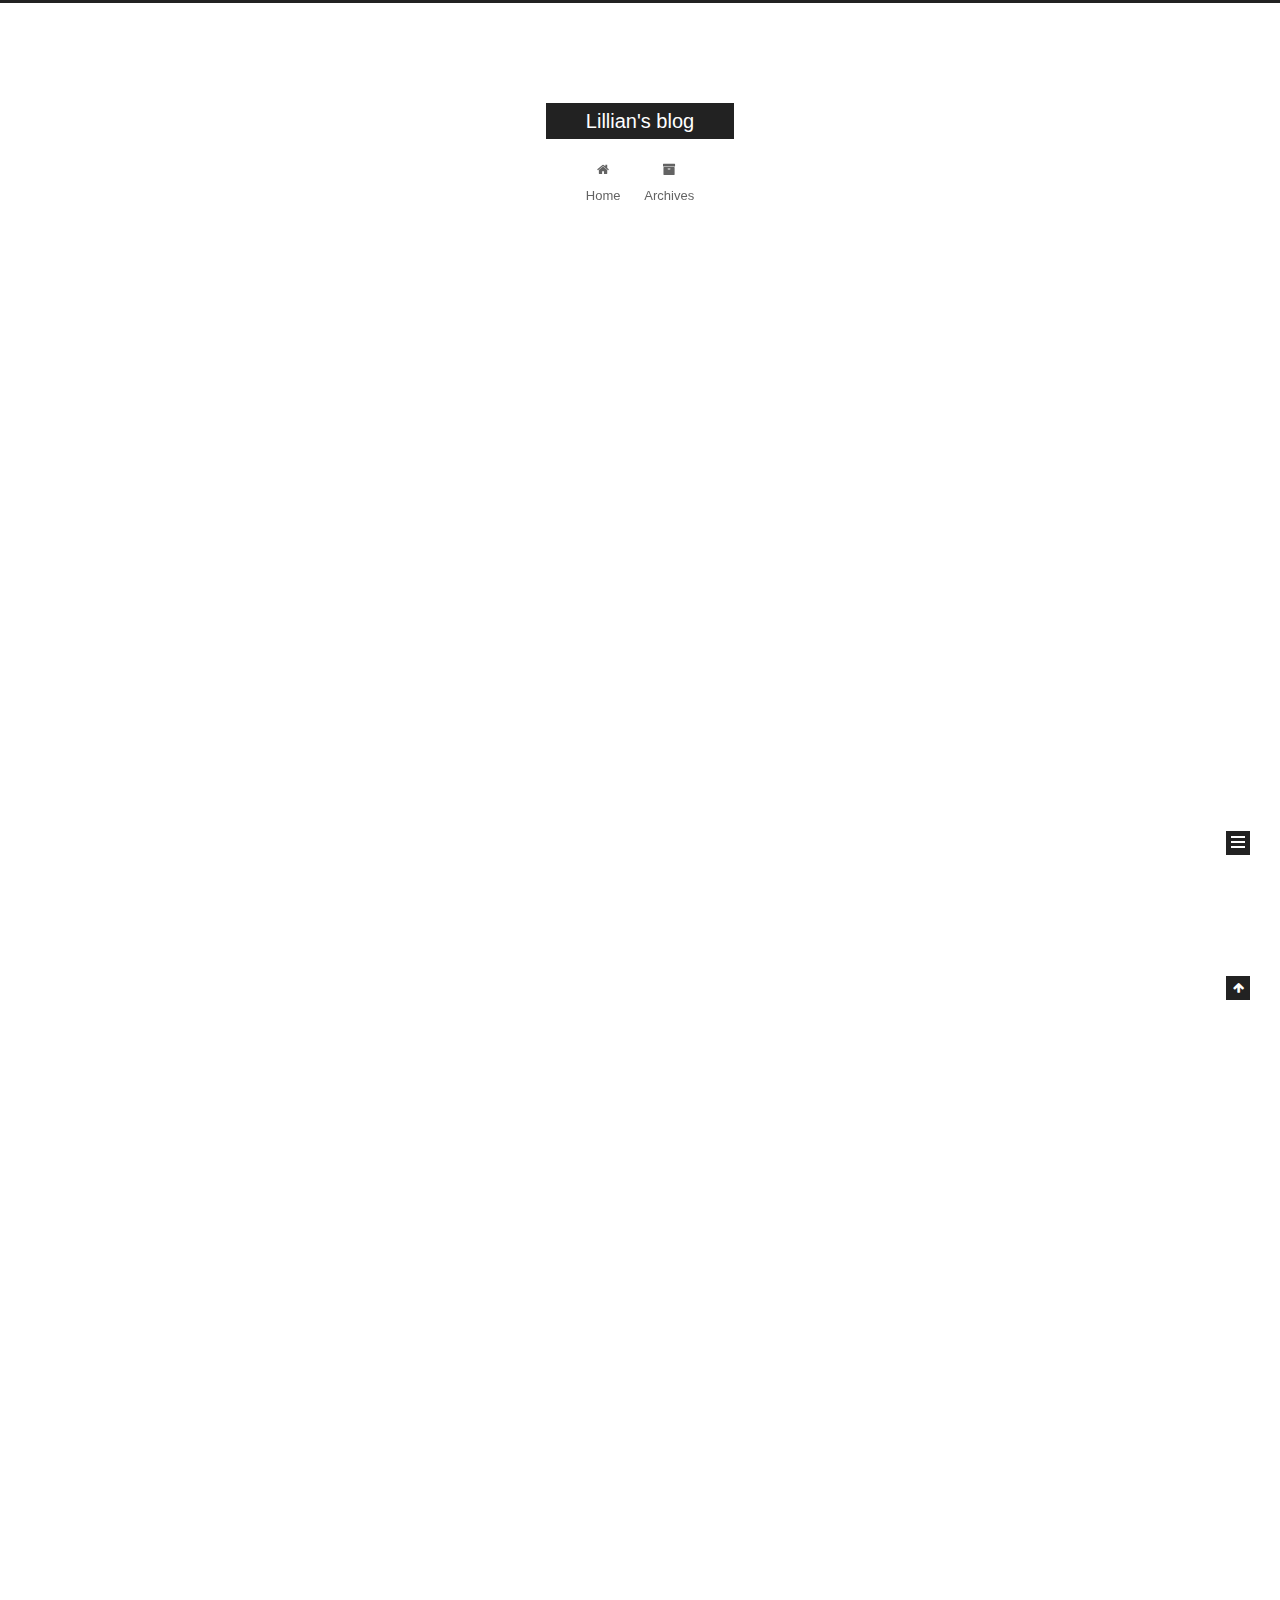
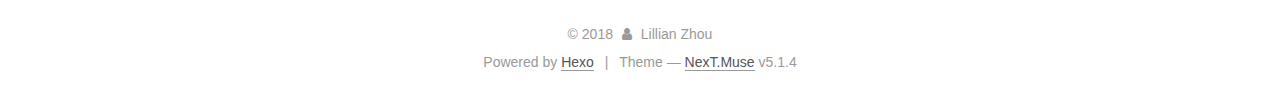
==== index.html @ 086c961f "Site updated: 2018-12-11 21:23:40" ====
<!DOCTYPE html>



  


<html class="theme-next muse use-motion" lang="">
<head>
  <meta charset="UTF-8"/>
<meta http-equiv="X-UA-Compatible" content="IE=edge" />
<meta name="viewport" content="width=device-width, initial-scale=1, maximum-scale=1"/>
<meta name="theme-color" content="#222">









<meta http-equiv="Cache-Control" content="no-transform" />
<meta http-equiv="Cache-Control" content="no-siteapp" />
















  
  
  <link href="/lib/fancybox/source/jquery.fancybox.css?v=2.1.5" rel="stylesheet" type="text/css" />







<link href="/lib/font-awesome/css/font-awesome.min.css?v=4.6.2" rel="stylesheet" type="text/css" />

<link href="/css/main.css?v=5.1.4" rel="stylesheet" type="text/css" />


  <link rel="apple-touch-icon" sizes="180x180" href="/images/apple-touch-icon-next.png?v=5.1.4">


  <link rel="icon" type="image/png" sizes="32x32" href="/images/favicon-32x32-next.png?v=5.1.4">


  <link rel="icon" type="image/png" sizes="16x16" href="/images/favicon-16x16-next.png?v=5.1.4">


  <link rel="mask-icon" href="/images/logo.svg?v=5.1.4" color="#222">





  <meta name="keywords" content="Hexo, NexT" />










<meta property="og:type" content="website">
<meta property="og:title" content="Lillian&#39;s blog">
<meta property="og:url" content="http://yoursite.com/index.html">
<meta property="og:site_name" content="Lillian&#39;s blog">
<meta property="og:locale" content="default">
<meta name="twitter:card" content="summary">
<meta name="twitter:title" content="Lillian&#39;s blog">



<script type="text/javascript" id="hexo.configurations">
  var NexT = window.NexT || {};
  var CONFIG = {
    root: '/',
    scheme: 'Muse',
    version: '5.1.4',
    sidebar: {"position":"left","display":"post","offset":12,"b2t":false,"scrollpercent":false,"onmobile":false},
    fancybox: true,
    tabs: true,
    motion: {"enable":true,"async":false,"transition":{"post_block":"fadeIn","post_header":"slideDownIn","post_body":"slideDownIn","coll_header":"slideLeftIn","sidebar":"slideUpIn"}},
    duoshuo: {
      userId: '0',
      author: 'Author'
    },
    algolia: {
      applicationID: '',
      apiKey: '',
      indexName: '',
      hits: {"per_page":10},
      labels: {"input_placeholder":"Search for Posts","hits_empty":"We didn't find any results for the search: ${query}","hits_stats":"${hits} results found in ${time} ms"}
    }
  };
</script>



  <link rel="canonical" href="http://yoursite.com/"/>





  <title>Lillian's blog</title>
  








</head>

<body itemscope itemtype="http://schema.org/WebPage" lang="default">

  
  
    
  

  <div class="container sidebar-position-left 
  page-home">
    <div class="headband"></div>

    <header id="header" class="header" itemscope itemtype="http://schema.org/WPHeader">
      <div class="header-inner"><div class="site-brand-wrapper">
  <div class="site-meta ">
    

    <div class="custom-logo-site-title">
      <a href="/"  class="brand" rel="start">
        <span class="logo-line-before"><i></i></span>
        <span class="site-title">Lillian's blog</span>
        <span class="logo-line-after"><i></i></span>
      </a>
    </div>
      
        <p class="site-subtitle"></p>
      
  </div>

  <div class="site-nav-toggle">
    <button>
      <span class="btn-bar"></span>
      <span class="btn-bar"></span>
      <span class="btn-bar"></span>
    </button>
  </div>
</div>

<nav class="site-nav">
  

  
    <ul id="menu" class="menu">
      
        
        <li class="menu-item menu-item-home">
          <a href="/" rel="section">
            
              <i class="menu-item-icon fa fa-fw fa-home"></i> <br />
            
            Home
          </a>
        </li>
      
        
        <li class="menu-item menu-item-archives">
          <a href="/archives/" rel="section">
            
              <i class="menu-item-icon fa fa-fw fa-archive"></i> <br />
            
            Archives
          </a>
        </li>
      

      
    </ul>
  

  
</nav>



 </div>
    </header>

    <main id="main" class="main">
      <div class="main-inner">
        <div class="content-wrap">
          <div id="content" class="content">
            
  <section id="posts" class="posts-expand">
    
      

  

  
  
  

  <article class="post post-type-normal" itemscope itemtype="http://schema.org/Article">
  
  
  
  <div class="post-block">
    <link itemprop="mainEntityOfPage" href="http://yoursite.com/2018/12/11/selenium automated tests_ pytest+allure/">

    <span hidden itemprop="author" itemscope itemtype="http://schema.org/Person">
      <meta itemprop="name" content="Lillian Zhou">
      <meta itemprop="description" content="">
      <meta itemprop="image" content="/images/avatar.gif">
    </span>

    <span hidden itemprop="publisher" itemscope itemtype="http://schema.org/Organization">
      <meta itemprop="name" content="Lillian's blog">
    </span>

    
      <header class="post-header">

        
        
          <h1 class="post-title" itemprop="name headline">
                
                <a class="post-title-link" href="/2018/12/11/selenium automated tests_ pytest+allure/" itemprop="url">Build Selenium Tests with Pytest and allure</a></h1>
        

        <div class="post-meta">
          <span class="post-time">
            
              <span class="post-meta-item-icon">
                <i class="fa fa-calendar-o"></i>
              </span>
              
                <span class="post-meta-item-text">Posted on</span>
              
              <time title="Post created" itemprop="dateCreated datePublished" datetime="2018-12-11T21:10:12+08:00">
                2018-12-11
              </time>
            

            

            
          </span>

          

          
            
          

          
          

          

          

          

        </div>
      </header>
    

    
    
    
    <div class="post-body" itemprop="articleBody">

      
      

      
        
          
            <h4 id="我的日常工作"><a href="#我的日常工作" class="headerlink" title="我的日常工作"></a>我的日常工作</h4><p>我所工作的组是一个QA组，负责测试我们整个开发组所研发的所有工具的测试。在我们的日常的工作中主要负责的内容是：</p>
<ul>
<li>Regular QA on projects:手动测试新功能，跟踪Issue</li>
<li>API tests: 测试项目的一些接口，由于我所参与的项目大多是Rest API, 所以我们会用到Postman,SoapUI等工具进行 API的automation测试。</li>
<li>UI automation tests: 当项目已经有稳定的UI时，我们就会考虑开发UI的自动化测试脚本来进行regression 测试以适应软件的快速迭代。</li>
</ul>
<p>今天我想来分享一些我做UI automation测试的点。在我们组我们都是用selenium框架进行UI自动化测试，之前别的项目采用的是Java+TestNG+ExtentReport，如果我沿用这一套框架的话，那么我可能只需要复制其中很多模块就可以快速的构建这个测试脚本用于新的项目。但是当时我并没有这么做，主要的原因是：</p>
<ul>
<li>我习惯于用Python来开发自动化脚本，而且我之前有用python开发自动化测试脚本的经验。</li>
<li>如果我用Java的那一套框架，那么很有可能我对里面的细节并没有很好的理解，而且我的大部分时间都会花在学习Java的语法上。</li>
<li>我找到了一套可以和Java媲美的用Python来实现的一套框架，那就是：Pytest+Allure</li>
</ul>
<p>基于上面的这些考虑，我勇敢的向我的老板表达了我的想法。在和老板聊之前，我觉得老板有一定概率是会拒绝的，因为即使我可以用python来实现我的目标，但是这套框架对于我们组来说毕竟是新的，没有人用过，就代表着我需要花一定的学习时间来完成。在很多公司这些额外的学习时间往往是不被允许的。幸运的是，我的老板Anne Marie, 一如既往的支持了我的想法，她很鼓励我用我喜欢的方式来完成工作项目。于是我的第一步就顺利的通过了。接下来我就来详细的分享我的实现方法。</p>
<h4 id="Pytest-a-mature-full-featured-Python-testing-tool"><a href="#Pytest-a-mature-full-featured-Python-testing-tool" class="headerlink" title="Pytest:a mature full-featured Python testing tool"></a>Pytest:a mature full-featured Python testing tool</h4><p>由于我用python的unittest框架开发过一个测试脚本，所以一开始我是打算用unittest的框架。但是在查找资料的过程中发现很多人会用pytest，抱着试一试的态度我也开始用了起了pytest。但是刚开始我还是没有完全摆脱unittest的思维，沿用了里面的setUp/tearDown方法，中间并没有发现pytest的优点，一度差点要放弃。就在我阅读文档的过程中，我发现了pytest支持Parameterizing tests,但是用unittest的框架不能用这个功能。所以最后我觉得重新写我的测试脚本，彻底放弃unittest的思维。于是这个时候我发现pytest简直太好用了。</p>
<h5 id="why-pytest"><a href="#why-pytest" class="headerlink" title="why pytest"></a>why pytest</h5><ul>
<li>Comprehensive online and PDF documents and comes with many tests examples： 当你开始学习的时候，你会发现有非常详细的文档可以查阅，而且有非常多的实例，这一点对于一个初学者来说简直不要太好。</li>
<li>Powerful fixtures: 对我来说，fixtures是一个挺抽象的词的，但是大致可以理解为是一个function的意思。文档中对fixture的定义是“The purpose of test fixtures is to provide a fixed baseline upon which tests can reliably and repeatedly execute. pytest fixtures offer dramatic improvements over the classic xUnit style of setup/teardown functions”，所以可以简单的认为fixture是一些需要反复执行，而且可以试想setup/teardown发法的一类function。（后面我会详细说一下fixture）</li>
<li>Helpful assertion message:pytest 可以用python的 assert来检查测试结果</li>
<li>More than 500 plugins: allure-pytest-2.5.4 , pytest-xdist , pytest-ordering 这三个是我在测试中用到的插件，他们分别帮我实现产生allure报告，同时启动多个浏览器跑测试，给testcase的执行顺序排序。</li>
</ul>
<h5 id="Powserful-fixtures"><a href="#Powserful-fixtures" class="headerlink" title="Powserful fixtures"></a>Powserful fixtures</h5><ul>
<li><p>fixtures as function arguments: 调用一个fixture只需要把fixture的作为参数名放到测试函数中。如</p>
<figure class="highlight python"><table><tr><td class="gutter"><pre><span class="line">1</span><br><span class="line">2</span><br><span class="line">3</span><br><span class="line">4</span><br><span class="line">5</span><br><span class="line">6</span><br><span class="line">7</span><br><span class="line">8</span><br><span class="line">9</span><br><span class="line">10</span><br></pre></td><td class="code"><pre><span class="line"> <span class="keyword">import</span> pytest</span><br><span class="line"><span class="meta"> @pytest.fixture</span></span><br><span class="line"> <span class="function"><span class="keyword">def</span> <span class="title">get_driver</span><span class="params">()</span>:</span></span><br><span class="line">    options = webdriver.ChromeOptions()</span><br><span class="line">    options.add_argument(<span class="string">"--start-maximized"</span>)</span><br><span class="line">    driver = webdriver.Chrome(executable_path=CHROME_DRIVER,options=options)</span><br><span class="line">    <span class="keyword">return</span> driver</span><br><span class="line"><span class="function"><span class="keyword">def</span> <span class="title">test_get_driver</span><span class="params">(get_driver)</span>:</span></span><br><span class="line">    driver = get_driver</span><br><span class="line">    <span class="keyword">assert</span> driver==CHROME_DRIVER, <span class="string">'driver is not got'</span></span><br></pre></td></tr></table></figure>
</li>
<li><p>Scope: run once per function, per module, per session: Possible values for scope are: function, class, module, package or session,’Within a function request for features, fixture of higher-scopes (such as session) are instantiated first than lower-scoped fixtures (such as function or class). The relative order of fixtures of same scope follows the declared order in the test function and honours dependencies between fixtures.’</p>
<figure class="highlight python"><table><tr><td class="gutter"><pre><span class="line">1</span><br><span class="line">2</span><br><span class="line">3</span><br><span class="line">4</span><br><span class="line">5</span><br><span class="line">6</span><br><span class="line">7</span><br><span class="line">8</span><br><span class="line">9</span><br></pre></td><td class="code"><pre><span class="line"><span class="meta"> @pytest.fixture(scope='module')</span></span><br><span class="line"> <span class="function"><span class="keyword">def</span> <span class="title">demo1</span><span class="params">()</span></span></span><br><span class="line"><span class="function">   <span class="title">print</span><span class="params">(<span class="string">'demo1'</span>)</span></span></span><br><span class="line"><span class="function">@<span class="title">pytest</span>.<span class="title">fixture</span><span class="params">(scope=<span class="string">'class'</span>)</span></span></span><br><span class="line"><span class="function"> <span class="title">def</span> <span class="title">demo2</span><span class="params">()</span></span></span><br><span class="line"><span class="function">   <span class="title">print</span><span class="params">(<span class="string">'demo2'</span>)</span></span></span><br><span class="line"><span class="function">@<span class="title">pytest</span>.<span class="title">fixture</span><span class="params">(scope=<span class="string">'function'</span>)</span></span></span><br><span class="line"><span class="function"> <span class="title">def</span> <span class="title">demo3</span><span class="params">()</span></span></span><br><span class="line"><span class="function">   <span class="title">print</span><span class="params">(<span class="string">'demo3'</span>)</span></span></span><br></pre></td></tr></table></figure>
</li>
<li><p>Parameterizing test: 对于很多测试来说如UI的页面，我们可能需要同时测试到不同search value下的页面，这个时候parametering就会非常好用。如下面的例子。</p>
<figure class="highlight python"><table><tr><td class="gutter"><pre><span class="line">1</span><br><span class="line">2</span><br><span class="line">3</span><br><span class="line">4</span><br><span class="line">5</span><br><span class="line">6</span><br></pre></td><td class="code"><pre><span class="line"><span class="meta">@pytest.fixture(scope="module",</span></span><br><span class="line">              params=[<span class="string">"pytest"</span>, <span class="string">"selenium"</span>])</span><br><span class="line"><span class="function"><span class="keyword">def</span> <span class="title">search_page</span><span class="params">(request)</span>:</span></span><br><span class="line">  search_value=request.param</span><br><span class="line">  <span class="keyword">yield</span> search_page</span><br><span class="line">  print(<span class="string">"finalizing &#123;&#125;"</span>.format(search_value)</span><br></pre></td></tr></table></figure>
</li>
<li><p>Modularity: fixtures can use fixtures： fixture也可以用其它fixture就像test function用fixture一样，这样会帮助我们实现代码的模块化 如：</p>
<figure class="highlight python"><table><tr><td class="gutter"><pre><span class="line">1</span><br><span class="line">2</span><br><span class="line">3</span><br><span class="line">4</span><br><span class="line">5</span><br><span class="line">6</span><br><span class="line">7</span><br><span class="line">8</span><br><span class="line">9</span><br><span class="line">10</span><br><span class="line">11</span><br></pre></td><td class="code"><pre><span class="line"><span class="meta">@pytest.fixture(scope='module')</span></span><br><span class="line"><span class="function"><span class="keyword">def</span> <span class="title">get_driver</span><span class="params">()</span>:</span></span><br><span class="line">   driver=<span class="string">'Chrome'</span></span><br><span class="line">   <span class="keyword">return</span> driver</span><br><span class="line"><span class="meta">@pytest.fixture(scope="module",</span></span><br><span class="line">               params=[<span class="string">"pytest"</span>, <span class="string">"selenium"</span>])</span><br><span class="line"> <span class="function"><span class="keyword">def</span> <span class="title">search_page</span><span class="params">(get_driver, request)</span>:</span></span><br><span class="line">   search_driver=get_driver</span><br><span class="line">   search_value=request.param</span><br><span class="line">   <span class="keyword">yield</span> search_page</span><br><span class="line">   print(<span class="string">"finalizing &#123;&#125;"</span>.format(search_value)</span><br></pre></td></tr></table></figure>
</li>
<li><p>Powserful conftest.py:当有的fixture可以被很多test function运用的时候可以把该fixture放到一个叫‘conftest.py’的文件里面，这样的话你不需要import就可以直接调用里面的fixture。同时你可以有多个conftest.py在不同的子目录中。</p>
</li>
</ul>
<h4 id="allure-pytest"><a href="#allure-pytest" class="headerlink" title="allure-pytest"></a>allure-pytest</h4><p>接下来我想聊一聊测试报告的事。在我第一次写python脚本的时候我用的是unittest+html testrunner,当时就觉得生成的报告很清晰，只需要人为的用‘print’就可以在报告里面看到一些case的细节。但是在做UI自动化的时候，我觉得那样的报告并不是很适合，因为UI很多适合需要有截图来向测试人员展示出错的地方。而且，UI测试往往是由很多个步骤组成的，这时候一个‘self-documented’报告就显得特别适合。Allure的report就是这样一个报告。allure的主要优点在于：</p>
<ul>
<li>@allure.step: The first and probably most important aspect of the Allure report is that it allows to get a very detailed step-by-step representation of every test invocation. This is made possible with @allure.step decorator that adds invocation of the annotated method or function with provided arguments to the report.</li>
<li>allure.attach:Reports can display many different types of provided attachments that can complement a test, step or fixture result. Attachments can be created either with invocation of allure.attach(body, name, attachment_type, extension)</li>
<li>allure.story, allure.feature</li>
</ul>
<p>好的我的第一篇文章写完了，虽然有一些乱，但是希望能对看到的人有帮助，也希望我以后能多进步。同时我还写了一个demo，感兴趣的人可以看看 <a href="https://github.com/LillianZhou/Selenium_Test" target="_blank" rel="noopener">https://github.com/LillianZhou/Selenium_Test</a><br>参考资料：<br>[1] <a href="https://docs.pytest.org/en/latest/contents.html#toc" target="_blank" rel="noopener">https://docs.pytest.org/en/latest/contents.html#toc</a><br>[2] <a href="https://docs.qameta.io/allure/#_pytest" target="_blank" rel="noopener">https://docs.qameta.io/allure/#_pytest</a></p>

          
        
      
    </div>
    
    
    

    

    

    

    <footer class="post-footer">
      

      

      

      
      
        <div class="post-eof"></div>
      
    </footer>
  </div>
  
  
  
  </article>


    
      

  

  
  
  

  <article class="post post-type-normal" itemscope itemtype="http://schema.org/Article">
  
  
  
  <div class="post-block">
    <link itemprop="mainEntityOfPage" href="http://yoursite.com/2018/08/03/hello-world/">

    <span hidden itemprop="author" itemscope itemtype="http://schema.org/Person">
      <meta itemprop="name" content="Lillian Zhou">
      <meta itemprop="description" content="">
      <meta itemprop="image" content="/images/avatar.gif">
    </span>

    <span hidden itemprop="publisher" itemscope itemtype="http://schema.org/Organization">
      <meta itemprop="name" content="Lillian's blog">
    </span>

    
      <header class="post-header">

        
        
          <h1 class="post-title" itemprop="name headline">
                
                <a class="post-title-link" href="/2018/08/03/hello-world/" itemprop="url">Hello World</a></h1>
        

        <div class="post-meta">
          <span class="post-time">
            
              <span class="post-meta-item-icon">
                <i class="fa fa-calendar-o"></i>
              </span>
              
                <span class="post-meta-item-text">Posted on</span>
              
              <time title="Post created" itemprop="dateCreated datePublished" datetime="2018-08-03T10:38:32+08:00">
                2018-08-03
              </time>
            

            

            
          </span>

          

          
            
          

          
          

          

          

          

        </div>
      </header>
    

    
    
    
    <div class="post-body" itemprop="articleBody">

      
      

      
        
          
            <p>Welcome to <a href="https://hexo.io/" target="_blank" rel="noopener">Hexo</a>! This is your very first post. Check <a href="https://hexo.io/docs/" target="_blank" rel="noopener">documentation</a> for more info. If you get any problems when using Hexo, you can find the answer in <a href="https://hexo.io/docs/troubleshooting.html" target="_blank" rel="noopener">troubleshooting</a> or you can ask me on <a href="https://github.com/hexojs/hexo/issues" target="_blank" rel="noopener">GitHub</a>.</p>
<h2 id="Quick-Start"><a href="#Quick-Start" class="headerlink" title="Quick Start"></a>Quick Start</h2><h3 id="Create-a-new-post"><a href="#Create-a-new-post" class="headerlink" title="Create a new post"></a>Create a new post</h3><figure class="highlight bash"><table><tr><td class="gutter"><pre><span class="line">1</span><br></pre></td><td class="code"><pre><span class="line">$ hexo new <span class="string">"My New Post"</span></span><br></pre></td></tr></table></figure>
<p>More info: <a href="https://hexo.io/docs/writing.html" target="_blank" rel="noopener">Writing</a></p>
<h3 id="Run-server"><a href="#Run-server" class="headerlink" title="Run server"></a>Run server</h3><figure class="highlight bash"><table><tr><td class="gutter"><pre><span class="line">1</span><br></pre></td><td class="code"><pre><span class="line">$ hexo server</span><br></pre></td></tr></table></figure>
<p>More info: <a href="https://hexo.io/docs/server.html" target="_blank" rel="noopener">Server</a></p>
<h3 id="Generate-static-files"><a href="#Generate-static-files" class="headerlink" title="Generate static files"></a>Generate static files</h3><figure class="highlight bash"><table><tr><td class="gutter"><pre><span class="line">1</span><br></pre></td><td class="code"><pre><span class="line">$ hexo generate</span><br></pre></td></tr></table></figure>
<p>More info: <a href="https://hexo.io/docs/generating.html" target="_blank" rel="noopener">Generating</a></p>
<h3 id="Deploy-to-remote-sites"><a href="#Deploy-to-remote-sites" class="headerlink" title="Deploy to remote sites"></a>Deploy to remote sites</h3><figure class="highlight bash"><table><tr><td class="gutter"><pre><span class="line">1</span><br></pre></td><td class="code"><pre><span class="line">$ hexo deploy</span><br></pre></td></tr></table></figure>
<p>More info: <a href="https://hexo.io/docs/deployment.html" target="_blank" rel="noopener">Deployment</a></p>

          
        
      
    </div>
    
    
    

    

    

    

    <footer class="post-footer">
      

      

      

      
      
        <div class="post-eof"></div>
      
    </footer>
  </div>
  
  
  
  </article>


    
  </section>

  


          </div>
          


          

        </div>
        
          
  
  <div class="sidebar-toggle">
    <div class="sidebar-toggle-line-wrap">
      <span class="sidebar-toggle-line sidebar-toggle-line-first"></span>
      <span class="sidebar-toggle-line sidebar-toggle-line-middle"></span>
      <span class="sidebar-toggle-line sidebar-toggle-line-last"></span>
    </div>
  </div>

  <aside id="sidebar" class="sidebar">
    
    <div class="sidebar-inner">

      

      

      <section class="site-overview-wrap sidebar-panel sidebar-panel-active">
        <div class="site-overview">
          <div class="site-author motion-element" itemprop="author" itemscope itemtype="http://schema.org/Person">
            
              <p class="site-author-name" itemprop="name">Lillian Zhou</p>
              <p class="site-description motion-element" itemprop="description"></p>
          </div>

          <nav class="site-state motion-element">

            
              <div class="site-state-item site-state-posts">
              
                <a href="/archives/">
              
                  <span class="site-state-item-count">2</span>
                  <span class="site-state-item-name">posts</span>
                </a>
              </div>
            

            

            

          </nav>

          

          

          
          

          
          

          

        </div>
      </section>

      

      

    </div>
  </aside>


        
      </div>
    </main>

    <footer id="footer" class="footer">
      <div class="footer-inner">
        <div class="copyright">&copy; <span itemprop="copyrightYear">2018</span>
  <span class="with-love">
    <i class="fa fa-user"></i>
  </span>
  <span class="author" itemprop="copyrightHolder">Lillian Zhou</span>

  
</div>


  <div class="powered-by">Powered by <a class="theme-link" target="_blank" href="https://hexo.io">Hexo</a></div>



  <span class="post-meta-divider">|</span>



  <div class="theme-info">Theme &mdash; <a class="theme-link" target="_blank" href="https://github.com/iissnan/hexo-theme-next">NexT.Muse</a> v5.1.4</div>




        







        
      </div>
    </footer>

    
      <div class="back-to-top">
        <i class="fa fa-arrow-up"></i>
        
      </div>
    

    

  </div>

  

<script type="text/javascript">
  if (Object.prototype.toString.call(window.Promise) !== '[object Function]') {
    window.Promise = null;
  }
</script>









  












  
  
    <script type="text/javascript" src="/lib/jquery/index.js?v=2.1.3"></script>
  

  
  
    <script type="text/javascript" src="/lib/fastclick/lib/fastclick.min.js?v=1.0.6"></script>
  

  
  
    <script type="text/javascript" src="/lib/jquery_lazyload/jquery.lazyload.js?v=1.9.7"></script>
  

  
  
    <script type="text/javascript" src="/lib/velocity/velocity.min.js?v=1.2.1"></script>
  

  
  
    <script type="text/javascript" src="/lib/velocity/velocity.ui.min.js?v=1.2.1"></script>
  

  
  
    <script type="text/javascript" src="/lib/fancybox/source/jquery.fancybox.pack.js?v=2.1.5"></script>
  


  


  <script type="text/javascript" src="/js/src/utils.js?v=5.1.4"></script>

  <script type="text/javascript" src="/js/src/motion.js?v=5.1.4"></script>



  
  

  

  


  <script type="text/javascript" src="/js/src/bootstrap.js?v=5.1.4"></script>



  


  




	





  





  












  





  

  

  

  
  

  

  

  

</body>
</html>
---- css/main.css ----
/* normalize.css v3.0.2 | MIT License | git.io/normalize */
html {
  font-family: sans-serif; /* 1 */
  -ms-text-size-adjust: 100%; /* 2 */
  -webkit-text-size-adjust: 100%; /* 2 */
}
body {
  margin: 0;
}
article,
aside,
details,
figcaption,
figure,
footer,
header,
hgroup,
main,
menu,
nav,
section,
summary {
  display: block;
}
audio,
canvas,
progress,
video {
  display: inline-block; /* 1 */
  vertical-align: baseline; /* 2 */
}
audio:not([controls]) {
  display: none;
  height: 0;
}
[hidden],
template {
  display: none;
}
a {
  background-color: transparent;
}
a:active,
a:hover {
  outline: 0;
}
abbr[title] {
  border-bottom: 1px dotted;
}
b,
strong {
  font-weight: bold;
}
dfn {
  font-style: italic;
}
h1 {
  font-size: 2em;
  margin: 0.67em 0;
}
mark {
  background: #ff0;
  color: #000;
}
small {
  font-size: 80%;
}
sub,
sup {
  font-size: 75%;
  line-height: 0;
  position: relative;
  vertical-align: baseline;
}
sup {
  top: -0.5em;
}
sub {
  bottom: -0.25em;
}
img {
  border: 0;
}
svg:not(:root) {
  overflow: hidden;
}
figure {
  margin: 1em 40px;
}
hr {
  -moz-box-sizing: content-box;
  box-sizing: content-box;
  height: 0;
}
pre {
  overflow: auto;
}
code,
kbd,
pre,
samp {
  font-family: monospace, monospace;
  font-size: 1em;
}
button,
input,
optgroup,
select,
textarea {
  color: inherit; /* 1 */
  font: inherit; /* 2 */
  margin: 0; /* 3 */
}
button {
  overflow: visible;
}
button,
select {
  text-transform: none;
}
button,
html input[type="button"],
input[type="reset"],
input[type="submit"] {
  -webkit-appearance: button; /* 2 */
  cursor: pointer; /* 3 */
}
button[disabled],
html input[disabled] {
  cursor: default;
}
button::-moz-focus-inner,
input::-moz-focus-inner {
  border: 0;
  padding: 0;
}
input {
  line-height: normal;
}
input[type="checkbox"],
input[type="radio"] {
  box-sizing: border-box; /* 1 */
  padding: 0; /* 2 */
}
input[type="number"]::-webkit-inner-spin-button,
input[type="number"]::-webkit-outer-spin-button {
  height: auto;
}
input[type="search"] {
  -webkit-appearance: textfield; /* 1 */
  -moz-box-sizing: content-box;
  -webkit-box-sizing: content-box; /* 2 */
  box-sizing: content-box;
}
input[type="search"]::-webkit-search-cancel-button,
input[type="search"]::-webkit-search-decoration {
  -webkit-appearance: none;
}
fieldset {
  border: 1px solid #c0c0c0;
  margin: 0 2px;
  padding: 0.35em 0.625em 0.75em;
}
legend {
  border: 0; /* 1 */
  padding: 0; /* 2 */
}
textarea {
  overflow: auto;
}
optgroup {
  font-weight: bold;
}
table {
  border-collapse: collapse;
  border-spacing: 0;
}
td,
th {
  padding: 0;
}
::selection {
  background: #262a30;
  color: #fff;
}
body {
  position: relative;
  font-family: 'Lato', "PingFang SC", "Microsoft YaHei", sans-serif;
  font-size: 14px;
  line-height: 2;
  color: #555;
  background: #fff;
}
@media (max-width: 767px) {
  body {
    padding-right: 0 !important;
  }
}
@media (min-width: 768px) and (max-width: 991px) {
  body {
    padding-right: 0 !important;
  }
}
@media (min-width: 1600px) {
  body {
    font-size: 16px;
  }
}
h1,
h2,
h3,
h4,
h5,
h6 {
  margin: 0;
  padding: 0;
  font-weight: bold;
  line-height: 1.5;
  font-family: 'Lato', "PingFang SC", "Microsoft YaHei", sans-serif;
}
h2,
h3,
h4,
h5,
h6 {
  margin: 20px 0 15px;
}
h1 {
  font-size: 22px;
}
@media (max-width: 767px) {
  h1 {
    font-size: 18px;
  }
}
h2 {
  font-size: 20px;
}
@media (max-width: 767px) {
  h2 {
    font-size: 16px;
  }
}
h3 {
  font-size: 18px;
}
@media (max-width: 767px) {
  h3 {
    font-size: 14px;
  }
}
h4 {
  font-size: 16px;
}
@media (max-width: 767px) {
  h4 {
    font-size: 12px;
  }
}
h5 {
  font-size: 14px;
}
@media (max-width: 767px) {
  h5 {
    font-size: 10px;
  }
}
h6 {
  font-size: 12px;
}
@media (max-width: 767px) {
  h6 {
    font-size: 8px;
  }
}
p {
  margin: 0 0 20px 0;
}
a {
  color: #555;
  text-decoration: none;
  outline: none;
  border-bottom: 1px solid #999;
  word-wrap: break-word;
}
a:hover {
  color: #222;
  border-bottom-color: #222;
}
blockquote {
  margin: 0;
  padding: 0;
}
img {
  display: block;
  margin: auto;
  max-width: 100%;
  height: auto;
}
hr {
  margin: 40px 0;
  height: 3px;
  border: none;
  background-color: #ddd;
  background-image: repeating-linear-gradient(-45deg, #fff, #fff 4px, transparent 4px, transparent 8px);
}
blockquote {
  padding: 0 15px;
  color: #666;
  border-left: 4px solid #ddd;
}
blockquote cite::before {
  content: "-";
  padding: 0 5px;
}
dt {
  font-weight: 700;
}
dd {
  margin: 0;
  padding: 0;
}
kbd {
  border: 1px solid #ccc;
  border-radius: 0.2em;
  box-shadow: 0.1em 0.1em 0.2em rgba(0,0,0,0.1);
  background-color: #f9f9f9;
  font-family: inherit;
  background-image: -webkit-linear-gradient(top, #eee, #fff, #eee);
  padding: 0.1em 0.3em;
  white-space: nowrap;
}
.text-left {
  text-align: left;
}
.text-center {
  text-align: center;
}
.text-right {
  text-align: right;
}
.text-justify {
  text-align: justify;
}
.text-nowrap {
  white-space: nowrap;
}
.text-lowercase {
  text-transform: lowercase;
}
.text-uppercase {
  text-transform: uppercase;
}
.text-capitalize {
  text-transform: capitalize;
}
.center-block {
  display: block;
  margin-left: auto;
  margin-right: auto;
}
.clearfix:before,
.clearfix:after {
  content: " ";
  display: table;
}
.clearfix:after {
  clear: both;
}
.pullquote {
  width: 45%;
}
.pullquote.left {
  float: left;
  margin-left: 5px;
  margin-right: 10px;
}
.pullquote.right {
  float: right;
  margin-left: 10px;
  margin-right: 5px;
}
.affix.affix.affix {
  position: fixed;
}
.translation {
  margin-top: -20px;
  font-size: 14px;
  color: #999;
}
.scrollbar-measure {
  width: 100px;
  height: 100px;
  overflow: scroll;
  position: absolute;
  top: -9999px;
}
.use-motion .motion-element {
  opacity: 0;
}
table {
  margin: 20px 0;
  width: 100%;
  border-collapse: collapse;
  border-spacing: 0;
  border: 1px solid #ddd;
  font-size: 14px;
  table-layout: fixed;
  word-wrap: break-all;
}
table>tbody>tr:nth-of-type(odd) {
  background-color: #f9f9f9;
}
table>tbody>tr:hover {
  background-color: #f5f5f5;
}
caption,
th,
td {
  padding: 8px;
  text-align: left;
  vertical-align: middle;
  font-weight: normal;
}
th,
td {
  border-bottom: 3px solid #ddd;
  border-right: 1px solid #eee;
}
th {
  padding-bottom: 10px;
  font-weight: 700;
}
td {
  border-bottom-width: 1px;
}
html,
body {
  height: 100%;
}
.container {
  position: relative;
  min-height: 100%;
}
.header-inner {
  margin: 0 auto;
  padding: 100px 0 70px;
  width: 700px;
}
@media (min-width: 1600px) {
  .container .header-inner {
    width: 900px;
  }
}
.main {
  padding-bottom: 150px;
}
.main-inner {
  margin: 0 auto;
  width: 700px;
}
@media (min-width: 1600px) {
  .container .main-inner {
    width: 900px;
  }
}
.footer {
  position: absolute;
  left: 0;
  bottom: 0;
  width: 100%;
  min-height: 50px;
}
.footer-inner {
  box-sizing: border-box;
  margin: 20px auto;
  width: 700px;
}
@media (min-width: 1600px) {
  .container .footer-inner {
    width: 900px;
  }
}
pre,
.highlight {
  overflow: auto;
  margin: 20px 0;
  padding: 0;
  font-size: 13px;
  color: #4d4d4c;
  background: #f7f7f7;
  line-height: 1.6;
}
pre,
code {
  font-family: consolas, Menlo, "PingFang SC", "Microsoft YaHei", monospace;
}
code {
  padding: 2px 4px;
  word-wrap: break-word;
  color: #555;
  background: #eee;
  border-radius: 3px;
  font-size: 13px;
}
pre {
  padding: 10px;
}
pre code {
  padding: 0;
  color: #4d4d4c;
  background: none;
  text-shadow: none;
}
.highlight {
  border-radius: 1px;
}
.highlight pre {
  border: none;
  margin: 0;
  padding: 10px 0;
}
.highlight table {
  margin: 0;
  width: auto;
  border: none;
}
.highlight td {
  border: none;
  padding: 0;
}
.highlight figcaption {
  font-size: 1em;
  color: #4d4d4c;
  line-height: 1em;
  margin-bottom: 1em;
}
.highlight figcaption:before,
.highlight figcaption:after {
  content: " ";
  display: table;
}
.highlight figcaption:after {
  clear: both;
}
.highlight figcaption a {
  float: right;
  color: #4d4d4c;
}
.highlight figcaption a:hover {
  border-bottom-color: #4d4d4c;
}
.highlight .gutter pre {
  padding-left: 10px;
  padding-right: 10px;
  color: #869194;
  text-align: right;
  background-color: #eff2f3;
}
.highlight .code pre {
  width: 100%;
  padding-left: 10px;
  padding-right: 10px;
  background-color: #f7f7f7;
}
.highlight .line {
  height: 20px;
}
.gutter {
  -webkit-user-select: none;
  -moz-user-select: none;
  -ms-user-select: none;
  user-select: none;
}
.gist table {
  width: auto;
}
.gist table td {
  border: none;
}
pre .deletion {
  background: #fdd;
}
pre .addition {
  background: #dfd;
}
pre .meta {
  color: #8959a8;
}
pre .comment {
  color: #8e908c;
}
pre .variable,
pre .attribute,
pre .tag,
pre .regexp,
pre .ruby .constant,
pre .xml .tag .title,
pre .xml .pi,
pre .xml .doctype,
pre .html .doctype,
pre .css .id,
pre .css .class,
pre .css .pseudo {
  color: #c82829;
}
pre .number,
pre .preprocessor,
pre .built_in,
pre .literal,
pre .params,
pre .constant,
pre .command {
  color: #f5871f;
}
pre .ruby .class .title,
pre .css .rules .attribute,
pre .string,
pre .value,
pre .inheritance,
pre .header,
pre .ruby .symbol,
pre .xml .cdata,
pre .special,
pre .number,
pre .formula {
  color: #718c00;
}
pre .title,
pre .css .hexcolor {
  color: #3e999f;
}
pre .function,
pre .python .decorator,
pre .python .title,
pre .ruby .function .title,
pre .ruby .title .keyword,
pre .perl .sub,
pre .javascript .title,
pre .coffeescript .title {
  color: #4271ae;
}
pre .keyword,
pre .javascript .function {
  color: #8959a8;
}
.full-image.full-image.full-image.full-image {
  border: none;
  max-width: 100%;
  width: auto;
  margin: 20px auto 25px;
}
@media (min-width: 992px) {
  .full-image.full-image.full-image.full-image {
    max-width: none;
    width: 110%;
    margin: 25px -5%;
  }
}
.blockquote-center,
.page-home .post-type-quote blockquote,
.page-post-detail .post-type-quote blockquote {
  position: relative;
  margin: 40px 0;
  padding: 0;
  border-left: none;
  text-align: center;
}
.blockquote-center::before,
.page-home .post-type-quote blockquote::before,
.page-post-detail .post-type-quote blockquote::before,
.blockquote-center::after,
.page-home .post-type-quote blockquote::after,
.page-post-detail .post-type-quote blockquote::after {
  position: absolute;
  content: ' ';
  display: block;
  width: 100%;
  height: 24px;
  opacity: 0.2;
  background-repeat: no-repeat;
  background-position: 0 -6px;
  background-size: 22px 22px;
}
.blockquote-center::before,
.page-home .post-type-quote blockquote::before,
.page-post-detail .post-type-quote blockquote::before {
  top: -20px;
  background-image: url("../images/quote-l.svg");
  border-top: 1px solid #ccc;
}
.blockquote-center::after,
.page-home .post-type-quote blockquote::after,
.page-post-detail .post-type-quote blockquote::after {
  bottom: -20px;
  background-image: url("../images/quote-r.svg");
  border-bottom: 1px solid #ccc;
  background-position: 100% 8px;
}
.blockquote-center p,
.page-home .post-type-quote blockquote p,
.page-post-detail .post-type-quote blockquote p,
.blockquote-center div,
.page-home .post-type-quote blockquote div,
.page-post-detail .post-type-quote blockquote div {
  text-align: center;
}
.post .post-body .group-picture img {
  box-sizing: border-box;
  padding: 0 3px;
  border: none;
}
.post .group-picture-row {
  overflow: hidden;
  margin-top: 6px;
}
.post .group-picture-row:first-child {
  margin-top: 0;
}
.post .group-picture-column {
  float: left;
}
.page-post-detail .post-body .group-picture-column {
  float: none;
  margin-top: 10px;
  width: auto !important;
}
.page-post-detail .post-body .group-picture-column img {
  margin: 0 auto;
}
.page-archive .group-picture-container {
  overflow: hidden;
}
.page-archive .group-picture-row {
  float: left;
}
.page-archive .group-picture-row:first-child {
  margin-top: 6px;
}
.page-archive .group-picture-column {
  max-width: 150px;
  max-height: 150px;
}
.post-body .note {
  position: relative;
  padding: 15px;
  margin-bottom: 20px;
  border: 1px solid #eee;
  border-left-width: 5px;
  border-radius: 3px;
}
.post-body .note h2,
.post-body .note h3,
.post-body .note h4,
.post-body .note h5,
.post-body .note h6 {
  margin-top: 0;
  margin-bottom: 0;
  border-bottom: initial;
  padding-top: 0 !important;
}
.post-body .note p:first-child,
.post-body .note ul:first-child,
.post-body .note ol:first-child,
.post-body .note table:first-child,
.post-body .note pre:first-child,
.post-body .note blockquote:first-child {
  margin-top: 0;
}
.post-body .note p:last-child,
.post-body .note ul:last-child,
.post-body .note ol:last-child,
.post-body .note table:last-child,
.post-body .note pre:last-child,
.post-body .note blockquote:last-child {
  margin-bottom: 0;
}
.post-body .note.default {
  border-left-color: #777;
}
.post-body .note.default h2,
.post-body .note.default h3,
.post-body .note.default h4,
.post-body .note.default h5,
.post-body .note.default h6 {
  color: #777;
}
.post-body .note.primary {
  border-left-color: #6f42c1;
}
.post-body .note.primary h2,
.post-body .note.primary h3,
.post-body .note.primary h4,
.post-body .note.primary h5,
.post-body .note.primary h6 {
  color: #6f42c1;
}
.post-body .note.info {
  border-left-color: #428bca;
}
.post-body .note.info h2,
.post-body .note.info h3,
.post-body .note.info h4,
.post-body .note.info h5,
.post-body .note.info h6 {
  color: #428bca;
}
.post-body .note.success {
  border-left-color: #5cb85c;
}
.post-body .note.success h2,
.post-body .note.success h3,
.post-body .note.success h4,
.post-body .note.success h5,
.post-body .note.success h6 {
  color: #5cb85c;
}
.post-body .note.warning {
  border-left-color: #f0ad4e;
}
.post-body .note.warning h2,
.post-body .note.warning h3,
.post-body .note.warning h4,
.post-body .note.warning h5,
.post-body .note.warning h6 {
  color: #f0ad4e;
}
.post-body .note.danger {
  border-left-color: #d9534f;
}
.post-body .note.danger h2,
.post-body .note.danger h3,
.post-body .note.danger h4,
.post-body .note.danger h5,
.post-body .note.danger h6 {
  color: #d9534f;
}
.post-body .label {
  display: inline;
  padding: 0 2px;
  white-space: nowrap;
}
.post-body .label.default {
  background-color: #f0f0f0;
}
.post-body .label.primary {
  background-color: #efe6f7;
}
.post-body .label.info {
  background-color: #e5f2f8;
}
.post-body .label.success {
  background-color: #e7f4e9;
}
.post-body .label.warning {
  background-color: #fcf6e1;
}
.post-body .label.danger {
  background-color: #fae8eb;
}
.post-body .tabs {
  position: relative;
  display: block;
  margin-bottom: 20px;
  padding-top: 10px;
}
.post-body .tabs ul.nav-tabs {
  margin: 0;
  padding: 0;
  display: flex;
  margin-bottom: -1px;
}
@media (max-width: 413px) {
  .post-body .tabs ul.nav-tabs {
    display: block;
    margin-bottom: 5px;
  }
}
.post-body .tabs ul.nav-tabs li.tab {
  list-style-type: none !important;
  margin: 0 0.25em 0 0;
  border-top: 3px solid transparent;
  border-left: 1px solid transparent;
  border-right: 1px solid transparent;
}
@media (max-width: 413px) {
  .post-body .tabs ul.nav-tabs li.tab {
    margin: initial;
    border-top: 1px solid transparent;
    border-left: 3px solid transparent;
    border-right: 1px solid transparent;
    border-bottom: 1px solid transparent;
  }
}
.post-body .tabs ul.nav-tabs li.tab a {
  outline: 0;
  border-bottom: initial;
  display: block;
  line-height: 1.8em;
  padding: 0.25em 0.75em;
  transition-duration: 0.2s;
  transition-timing-function: ease-out;
  transition-delay: 0s;
}
.post-body .tabs ul.nav-tabs li.tab a i {
  width: 1.285714285714286em;
}
.post-body .tabs ul.nav-tabs li.tab.active {
  border-top: 3px solid #fc6423;
  border-left: 1px solid #ddd;
  border-right: 1px solid #ddd;
  background-color: #fff;
}
@media (max-width: 413px) {
  .post-body .tabs ul.nav-tabs li.tab.active {
    border-top: 1px solid #ddd;
    border-left: 3px solid #fc6423;
    border-right: 1px solid #ddd;
    border-bottom: 1px solid #ddd;
  }
}
.post-body .tabs ul.nav-tabs li.tab.active a {
  cursor: default;
  color: #555;
}
.post-body .tabs .tab-content {
  background-color: #fff;
}
.post-body .tabs .tab-content .tab-pane {
  border: 1px solid #ddd;
  padding: 20px 20px 0 20px;
}
.post-body .tabs .tab-content .tab-pane:not(.active) {
  display: none !important;
}
.post-body .tabs .tab-content .tab-pane.active {
  display: block !important;
}
.btn {
  display: inline-block;
  padding: 0 20px;
  font-size: 14px;
  color: #fff;
  background: #222;
  border: 2px solid #222;
  text-decoration: none;
  border-radius: 0;
  transition-property: background-color;
  transition-duration: 0.2s;
  transition-timing-function: ease-in-out;
  transition-delay: 0s;
  line-height: 2;
}
.btn:hover {
  border-color: #222;
  color: #222;
  background: #fff;
}
.btn +.btn {
  margin: 0 0 8px 8px;
}
.btn .fa-fw {
  width: 1.285714285714286em;
  text-align: left;
}
.btn-bar {
  display: block;
  width: 22px;
  height: 2px;
  background: #555;
  border-radius: 1px;
}
.btn-bar+.btn-bar {
  margin-top: 4px;
}
.pagination {
  margin: 120px 0 40px;
  text-align: center;
  border-top: 1px solid #eee;
}
.page-number-basic,
.pagination .prev,
.pagination .next,
.pagination .page-number,
.pagination .space {
  display: inline-block;
  position: relative;
  top: -1px;
  margin: 0 10px;
  padding: 0 11px;
}
@media (max-width: 767px) {
  .page-number-basic,
  .pagination .prev,
  .pagination .next,
  .pagination .page-number,
  .pagination .space {
    margin: 0 5px;
  }
}
.pagination .prev,
.pagination .next,
.pagination .page-number {
  border-bottom: 0;
  border-top: 1px solid #eee;
  transition-property: border-color;
  transition-duration: 0.2s;
  transition-timing-function: ease-in-out;
  transition-delay: 0s;
}
.pagination .prev:hover,
.pagination .next:hover,
.pagination .page-number:hover {
  border-top-color: #222;
}
.pagination .space {
  padding: 0;
  margin: 0;
}
.pagination .prev {
  margin-left: 0;
}
.pagination .next {
  margin-right: 0;
}
.pagination .page-number.current {
  color: #fff;
  background: #ccc;
  border-top-color: #ccc;
}
@media (max-width: 767px) {
  .pagination {
    border-top: none;
  }
  .pagination .prev,
  .pagination .next,
  .pagination .page-number {
    margin-bottom: 10px;
    border-top: 0;
    border-bottom: 1px solid #eee;
    padding: 0 10px;
  }
  .pagination .prev:hover,
  .pagination .next:hover,
  .pagination .page-number:hover {
    border-bottom-color: #222;
  }
}
.comments {
  margin: 60px 20px 0;
}
.tag-cloud {
  text-align: center;
}
.tag-cloud a {
  display: inline-block;
  margin: 10px;
}
.back-to-top {
  box-sizing: border-box;
  position: fixed;
  bottom: -100px;
  right: 30px;
  z-index: 1050;
  padding: 0 6px;
  width: 24px;
  background: #222;
  font-size: 12px;
  opacity: 1;
  color: #fff;
  cursor: pointer;
  text-align: center;
  -webkit-transform: translateZ(0);
  transition-property: bottom;
  transition-duration: 0.2s;
  transition-timing-function: ease-in-out;
  transition-delay: 0s;
}
@media (min-width: 768px) and (max-width: 991px) {
  .back-to-top {
    display: none !important;
  }
}
@media (max-width: 767px) {
  .back-to-top {
    display: none !important;
  }
}
.back-to-top.back-to-top-on {
  bottom: 19px;
}
.header {
  background: transparent;
}
.header-inner {
  position: relative;
}
.headband {
  height: 3px;
  background: #222;
}
.site-meta {
  margin: 0;
  text-align: center;
}
@media (max-width: 767px) {
  .site-meta {
    text-align: center;
  }
}
.brand {
  position: relative;
  display: inline-block;
  padding: 0 40px;
  color: #fff;
  background: #222;
  border-bottom: none;
}
.brand:hover {
  color: #fff;
}
.logo {
  display: inline-block;
  margin-right: 5px;
  line-height: 36px;
  vertical-align: top;
}
.site-title {
  display: inline-block;
  vertical-align: top;
  line-height: 36px;
  font-size: 20px;
  font-weight: normal;
  font-family: 'Lato', "PingFang SC", "Microsoft YaHei", sans-serif;
}
.site-subtitle {
  margin-top: 10px;
  font-size: 13px;
  color: #999;
}
.use-motion .brand {
  opacity: 0;
}
.use-motion .logo,
.use-motion .site-title,
.use-motion .site-subtitle {
  opacity: 0;
  position: relative;
  top: -10px;
}
.site-nav-toggle {
  display: none;
  position: absolute;
  top: 10px;
  left: 10px;
}
@media (max-width: 767px) {
  .site-nav-toggle {
    display: block;
  }
}
.site-nav-toggle button {
  margin-top: 2px;
  padding: 9px 10px;
  background: transparent;
  border: none;
}
@media (max-width: 767px) {
  .site-nav {
    display: none;
    margin: 0 -10px;
    padding: 0 10px;
    clear: both;
    border-top: 1px solid #ddd;
  }
}
@media (min-width: 768px) and (max-width: 991px) {
  .site-nav {
    display: block !important;
  }
}
@media (min-width: 992px) {
  .site-nav {
    display: block !important;
  }
}
.menu {
  margin-top: 20px;
  padding-left: 0;
  text-align: center;
}
.menu .menu-item {
  display: inline-block;
  margin: 0 10px;
  list-style: none;
}
@media screen and (max-width: 767px) {
  .menu .menu-item {
    margin-top: 10px;
  }
}
.menu .menu-item a {
  display: block;
  font-size: 13px;
  line-height: inherit;
  border-bottom: 1px solid transparent;
  transition-property: border-color;
  transition-duration: 0.2s;
  transition-timing-function: ease-in-out;
  transition-delay: 0s;
}
.menu .menu-item a:hover {
  border-bottom-color: #222;
}
.menu .menu-item .fa {
  margin-right: 5px;
}
.use-motion .menu-item {
  opacity: 0;
}
.post-body {
  font-family: 'Lato', "PingFang SC", "Microsoft YaHei", sans-serif;
}
@media (max-width: 767px) {
  .post-body {
    word-break: break-word;
  }
}
.post-body .fancybox img {
  display: block !important;
  margin: 0 auto;
  cursor: pointer;
  cursor: zoom-in;
  cursor: -webkit-zoom-in;
}
.post-body .image-caption,
.post-body .figure .caption {
  margin: -20px auto 15px;
  text-align: center;
  font-size: 14px;
  color: #999;
  font-weight: bold;
  line-height: 1;
}
.post-sticky-flag {
  display: inline-block;
  font-size: 16px;
  -ms-transform: rotate(30deg);
  -webkit-transform: rotate(30deg);
  -moz-transform: rotate(30deg);
  -ms-transform: rotate(30deg);
  -o-transform: rotate(30deg);
  transform: rotate(30deg);
}
.use-motion .post-block,
.use-motion .pagination,
.use-motion .comments {
  opacity: 0;
}
.use-motion .post-header {
  opacity: 0;
}
.use-motion .post-body {
  opacity: 0;
}
.use-motion .collection-title {
  opacity: 0;
}
.posts-expand {
  padding-top: 40px;
}
@media (max-width: 767px) {
  .posts-expand {
    margin: 0 20px;
  }
  .post-body pre .gutter pre {
    padding-right: 10px;
  }
  .post-body .highlight {
    margin-left: 0px;
    margin-right: 0px;
    padding: 0;
  }
  .post-body .highlight .gutter pre {
    padding-right: 10px;
  }
}
@media (min-width: 992px) {
  .posts-expand .post-body {
    text-align: justify;
  }
}
.posts-expand .post-body h2,
.posts-expand .post-body h3,
.posts-expand .post-body h4,
.posts-expand .post-body h5,
.posts-expand .post-body h6 {
  padding-top: 10px;
}
.posts-expand .post-body h2 .header-anchor,
.posts-expand .post-body h3 .header-anchor,
.posts-expand .post-body h4 .header-anchor,
.posts-expand .post-body h5 .header-anchor,
.posts-expand .post-body h6 .header-anchor {
  float: right;
  margin-left: 10px;
  color: #ccc;
  border-bottom-style: none;
  visibility: hidden;
}
.posts-expand .post-body h2 .header-anchor:hover,
.posts-expand .post-body h3 .header-anchor:hover,
.posts-expand .post-body h4 .header-anchor:hover,
.posts-expand .post-body h5 .header-anchor:hover,
.posts-expand .post-body h6 .header-anchor:hover {
  color: inherit;
}
.posts-expand .post-body h2:hover .header-anchor,
.posts-expand .post-body h3:hover .header-anchor,
.posts-expand .post-body h4:hover .header-anchor,
.posts-expand .post-body h5:hover .header-anchor,
.posts-expand .post-body h6:hover .header-anchor {
  visibility: visible;
}
.posts-expand .post-body ul li {
  list-style: circle;
}
.posts-expand .post-body img {
  box-sizing: border-box;
  margin: auto;
  padding: 3px;
  border: 1px solid #ddd;
}
.posts-expand .post-body .fancybox img {
  margin: 0 auto 25px;
}
@media (max-width: 767px) {
  .posts-collapse {
    margin: 0 20px;
  }
  .posts-collapse .post-title,
  .posts-collapse .post-meta {
    display: block;
    width: auto;
    text-align: left;
  }
}
.posts-collapse {
  position: relative;
  z-index: 1010;
  margin-left: 55px;
}
.posts-collapse::after {
  content: " ";
  position: absolute;
  top: 20px;
  left: 0;
  margin-left: -2px;
  width: 4px;
  height: 100%;
  background: #f5f5f5;
  z-index: -1;
}
@media (max-width: 767px) {
  .posts-collapse {
    margin: 0 20px;
  }
}
.posts-collapse .collection-title {
  position: relative;
  margin: 60px 0;
}
.posts-collapse .collection-title h1,
.posts-collapse .collection-title h2 {
  margin-left: 20px;
}
.posts-collapse .collection-title small {
  color: #bbb;
  margin-left: 5px;
}
.posts-collapse .collection-title::before {
  content: " ";
  position: absolute;
  left: 0;
  top: 50%;
  margin-left: -4px;
  margin-top: -4px;
  width: 8px;
  height: 8px;
  background: #bbb;
  border-radius: 50%;
}
.posts-collapse .post {
  margin: 30px 0;
}
.posts-collapse .post-header {
  position: relative;
  transition-duration: 0.2s;
  transition-timing-function: ease-in-out;
  transition-delay: 0s;
  transition-property: border;
  border-bottom: 1px dashed #ccc;
}
.posts-collapse .post-header::before {
  content: " ";
  position: absolute;
  left: 0;
  top: 12px;
  width: 6px;
  height: 6px;
  margin-left: -4px;
  background: #bbb;
  border-radius: 50%;
  border: 1px solid #fff;
  transition-duration: 0.2s;
  transition-timing-function: ease-in-out;
  transition-delay: 0s;
  transition-property: background;
}
.posts-collapse .post-header:hover {
  border-bottom-color: #666;
}
.posts-collapse .post-header:hover::before {
  background: #222;
}
.posts-collapse .post-meta {
  position: absolute;
  font-size: 12px;
  left: 20px;
  top: 5px;
}
.posts-collapse .post-comments-count {
  display: none;
}
.posts-collapse .post-title {
  margin-left: 60px;
  font-size: 16px;
  font-weight: normal;
  line-height: inherit;
}
.posts-collapse .post-title::after {
  margin-left: 3px;
  opacity: 0.6;
}
.posts-collapse .post-title a {
  color: #666;
  border-bottom: none;
}
.page-home .post-type-quote .post-header,
.page-post-detail .post-type-quote .post-header,
.page-home .post-type-quote .post-tags,
.page-post-detail .post-type-quote .post-tags {
  display: none;
}
.posts-expand .post-title {
  text-align: center;
  word-break: break-word;
  font-weight: 400;
}
.posts-expand .post-title-link {
  display: inline-block;
  position: relative;
  color: #555;
  border-bottom: none;
  line-height: 1.2;
  vertical-align: top;
}
.posts-expand .post-title-link::before {
  content: "";
  position: absolute;
  width: 100%;
  height: 2px;
  bottom: 0;
  left: 0;
  background-color: #000;
  visibility: hidden;
  -webkit-transform: scaleX(0);
  -moz-transform: scaleX(0);
  -ms-transform: scaleX(0);
  -o-transform: scaleX(0);
  transform: scaleX(0);
  transition-duration: 0.2s;
  transition-timing-function: ease-in-out;
  transition-delay: 0s;
}
.posts-expand .post-title-link:hover::before {
  visibility: visible;
  -webkit-transform: scaleX(1);
  -moz-transform: scaleX(1);
  -ms-transform: scaleX(1);
  -o-transform: scaleX(1);
  transform: scaleX(1);
}
.posts-expand .post-title-link .fa {
  font-size: 16px;
}
.posts-expand .post-meta {
  margin: 3px 0 60px 0;
  color: #999;
  font-family: 'Lato', "PingFang SC", "Microsoft YaHei", sans-serif;
  font-size: 12px;
  text-align: center;
}
.posts-expand .post-meta .post-category-list {
  display: inline-block;
  margin: 0;
  padding: 3px;
}
.posts-expand .post-meta .post-category-list-link {
  color: #999;
}
.posts-expand .post-meta .post-description {
  font-size: 14px;
  margin-top: 2px;
}
.post-meta-divider {
  margin: 0 0.5em;
}
.post-meta-item-icon {
  margin-right: 3px;
}
@media (min-width: 768px) and (max-width: 991px) {
  .post-meta-item-icon {
    display: inline-block;
  }
}
@media (max-width: 767px) {
  .post-meta-item-icon {
    display: inline-block;
  }
}
@media (min-width: 768px) and (max-width: 991px) {
  .post-meta-item-text {
    display: none;
  }
}
@media (max-width: 767px) {
  .post-meta-item-text {
    display: none;
  }
}
@media (max-width: 767px) {
  .posts-expand .post-comments-count {
    display: none;
  }
}
.post-button {
  margin-top: 40px;
}
.posts-expand .post-tags {
  margin-top: 40px;
  text-align: center;
}
.posts-expand .post-tags a {
  display: inline-block;
  margin-right: 10px;
  font-size: 13px;
}
.post-nav {
  display: table;
  margin-top: 15px;
  width: 100%;
  border-top: 1px solid #eee;
}
.post-nav-divider {
  display: table-cell;
  width: 10%;
}
.post-nav-item {
  display: table-cell;
  padding: 10px 0 0 0;
  width: 45%;
  vertical-align: top;
}
.post-nav-item a {
  position: relative;
  display: block;
  line-height: 25px;
  font-size: 14px;
  color: #555;
  border-bottom: none;
}
.post-nav-item a:hover {
  color: #222;
  border-bottom: none;
}
.post-nav-item a:active {
  top: 2px;
}
.post-nav-item .fa {
  position: absolute;
  top: 8px;
  left: 0;
  font-size: 12px;
}
.post-nav-next a {
  padding-left: 15px;
}
.post-nav-prev {
  text-align: right;
}
.post-nav-prev a {
  padding-right: 15px;
}
.post-nav-prev .fa {
  right: 0;
  left: auto;
}
.posts-expand .post-eof {
  display: block;
  margin: 80px auto 60px;
  width: 8%;
  height: 1px;
  background: #ccc;
  text-align: center;
}
.post:last-child .post-eof.post-eof.post-eof {
  display: none;
}
.post-gallery {
  display: table;
  table-layout: fixed;
  width: 100%;
  border-collapse: separate;
}
.post-gallery-row {
  display: table-row;
}
.post-gallery .post-gallery-img {
  display: table-cell;
  text-align: center;
  vertical-align: middle;
  border: none;
}
.post-gallery .post-gallery-img img {
  max-width: 100%;
  max-height: 100%;
  border: none;
}
.fancybox-close,
.fancybox-close:hover {
  border: none;
}
.rtl.post-body p,
.rtl.post-body a,
.rtl.post-body h1,
.rtl.post-body h2,
.rtl.post-body h3,
.rtl.post-body h4,
.rtl.post-body h5,
.rtl.post-body h6,
.rtl.post-body li,
.rtl.post-body ul,
.rtl.post-body ol {
  direction: rtl;
  font-family: UKIJ Ekran;
}
.rtl.post-title {
  font-family: UKIJ Ekran;
}
.sidebar {
  position: fixed;
  right: 0;
  top: 0;
  bottom: 0;
  width: 0;
  z-index: 1040;
  box-shadow: inset 0 2px 6px #000;
  background: #222;
  -webkit-transform: translateZ(0);
}
.sidebar a {
  color: #999;
  border-bottom-color: #555;
}
.sidebar a:hover {
  color: #eee;
}
@media (min-width: 768px) and (max-width: 991px) {
  .sidebar {
    display: none !important;
  }
}
@media (max-width: 767px) {
  .sidebar {
    display: none !important;
  }
}
.sidebar-inner {
  position: relative;
  padding: 20px 10px;
  color: #999;
  text-align: center;
}
.site-overview-wrap {
  overflow: hidden;
}
.site-overview {
  overflow-y: auto;
  overflow-x: hidden;
}
.sidebar-toggle {
  position: fixed;
  right: 30px;
  bottom: 45px;
  width: 14px;
  height: 14px;
  padding: 5px;
  background: #222;
  line-height: 0;
  z-index: 1050;
  cursor: pointer;
  -webkit-transform: translateZ(0);
}
@media (min-width: 768px) and (max-width: 991px) {
  .sidebar-toggle {
    display: none !important;
  }
}
@media (max-width: 767px) {
  .sidebar-toggle {
    display: none !important;
  }
}
.sidebar-toggle-line {
  position: relative;
  display: inline-block;
  vertical-align: top;
  height: 2px;
  width: 100%;
  background: #fff;
  margin-top: 3px;
}
.sidebar-toggle-line:first-child {
  margin-top: 0;
}
.site-author-image {
  display: block;
  margin: 0 auto;
  padding: 2px;
  max-width: 96px;
  height: auto;
  border: 2px solid #333;
}
.site-author-name {
  margin: 5px 0 0;
  text-align: center;
  color: #f5f5f5;
  font-weight: normal;
}
.site-description {
  margin-top: 5px;
  text-align: center;
  font-size: 14px;
  color: #999;
}
.site-state {
  overflow: hidden;
  line-height: 1.4;
  white-space: nowrap;
  text-align: center;
}
.site-state-item {
  display: inline-block;
  padding: 0 15px;
  border-left: 1px solid #333;
}
.site-state-item:first-child {
  border-left: none;
}
.site-state-item a {
  border-bottom: none;
}
.site-state-item-count {
  display: block;
  text-align: center;
  color: inherit;
  font-weight: 600;
  font-size: 18px;
}
.site-state-item-name {
  font-size: 13px;
  color: inherit;
}
.feed-link {
  margin-top: 20px;
}
.feed-link a {
  display: inline-block;
  padding: 0 15px;
  color: #fc6423;
  border: 1px solid #fc6423;
  border-radius: 4px;
}
.feed-link a i {
  color: #fc6423;
  font-size: 14px;
}
.feed-link a:hover {
  color: #fff;
  background: #fc6423;
}
.feed-link a:hover i {
  color: #fff;
}
.links-of-author {
  margin-top: 20px;
}
.links-of-author a {
  display: inline-block;
  vertical-align: middle;
  margin-right: 10px;
  margin-bottom: 10px;
  border-bottom-color: #555;
  font-size: 13px;
}
.links-of-author a:before {
  display: inline-block;
  vertical-align: middle;
  margin-right: 3px;
  content: " ";
  width: 4px;
  height: 4px;
  border-radius: 50%;
  background: #b4ffb3;
}
.links-of-blogroll {
  font-size: 13px;
}
.links-of-blogroll-title {
  margin-top: 20px;
  font-size: 14px;
  font-weight: 600;
}
.links-of-blogroll-list {
  margin: 0;
  padding: 0;
  list-style: none;
}
.links-of-blogroll-item {
  padding: 2px 10px;
}
.links-of-blogroll-item a {
  max-width: 280px;
  box-sizing: border-box;
  display: inline-block;
  overflow: hidden;
  white-space: nowrap;
  text-overflow: ellipsis;
}
.sidebar-nav {
  margin: 0 0 20px;
  padding-left: 0;
}
.sidebar-nav li {
  display: inline-block;
  cursor: pointer;
  border-bottom: 1px solid transparent;
  font-size: 14px;
  color: #555;
}
.sidebar-nav li:hover {
  color: #f5f5f5;
}
.page-post-detail .sidebar-nav-toc {
  padding: 0 5px;
}
.page-post-detail .sidebar-nav-overview {
  margin-left: 10px;
}
.sidebar-nav .sidebar-nav-active {
  color: #87daff;
  border-bottom-color: #87daff;
}
.sidebar-nav .sidebar-nav-active:hover {
  color: #87daff;
}
.sidebar-panel {
  display: none;
}
.sidebar-panel-active {
  display: block;
}
.post-toc-empty {
  font-size: 14px;
  color: #666;
}
.post-toc-wrap {
  overflow: hidden;
}
.post-toc {
  overflow: auto;
}
.post-toc ol {
  margin: 0;
  padding: 0 2px 5px 10px;
  text-align: left;
  list-style: none;
  font-size: 14px;
}
.post-toc ol > ol {
  padding-left: 0;
}
.post-toc ol a {
  transition-duration: 0.2s;
  transition-timing-function: ease-in-out;
  transition-delay: 0s;
  transition-property: all;
  color: #999;
  border-bottom-color: #555;
}
.post-toc ol a:hover {
  color: #ccc;
  border-bottom-color: #ccc;
}
.post-toc .nav-item {
  overflow: hidden;
  text-overflow: ellipsis;
  text-align: justify;
  white-space: nowrap;
  line-height: 1.8;
}
.post-toc .nav .nav-child {
  display: none;
}
.post-toc .nav .active > .nav-child {
  display: block;
}
.post-toc .nav .active-current > .nav-child {
  display: block;
}
.post-toc .nav .active-current > .nav-child > .nav-item {
  display: block;
}
.post-toc .nav .active > a {
  color: #87daff;
  border-bottom-color: #87daff;
}
.post-toc .nav .active-current > a {
  color: #87daff;
}
.post-toc .nav .active-current > a:hover {
  color: #87daff;
}
.footer {
  font-size: 14px;
  color: #999;
}
.footer img {
  border: none;
}
.footer-inner {
  text-align: center;
}
.with-love {
  display: inline-block;
  margin: 0 5px;
}
.powered-by,
.theme-info {
  display: inline-block;
}
.cc-license {
  margin-top: 10px;
  text-align: center;
}
.cc-license .cc-opacity {
  opacity: 0.7;
  border-bottom: none;
}
.cc-license .cc-opacity:hover {
  opacity: 0.9;
}
.cc-license img {
  display: inline-block;
}
.theme-next #ds-thread #ds-reset {
  color: #555;
}
.theme-next #ds-thread #ds-reset .ds-replybox {
  margin-bottom: 30px;
}
.theme-next #ds-thread #ds-reset .ds-replybox .ds-avatar,
.theme-next #ds-reset .ds-avatar img {
  box-shadow: none;
}
.theme-next #ds-thread #ds-reset .ds-textarea-wrapper {
  border-color: #c7d4e1;
  background: none;
  border-top-right-radius: 3px;
  border-top-left-radius: 3px;
}
.theme-next #ds-thread #ds-reset .ds-textarea-wrapper textarea {
  height: 60px;
}
.theme-next #ds-reset .ds-rounded-top {
  border-radius: 0;
}
.theme-next #ds-thread #ds-reset .ds-post-toolbar {
  box-sizing: border-box;
  border: 1px solid #c7d4e1;
  background: #f6f8fa;
}
.theme-next #ds-thread #ds-reset .ds-post-options {
  height: 40px;
  border: none;
  background: none;
}
.theme-next #ds-thread #ds-reset .ds-toolbar-buttons {
  top: 11px;
}
.theme-next #ds-thread #ds-reset .ds-sync {
  top: 5px;
}
.theme-next #ds-thread #ds-reset .ds-post-button {
  top: 4px;
  right: 5px;
  width: 90px;
  height: 30px;
  border: 1px solid #c5ced7;
  border-radius: 3px;
  background-image: linear-gradient(#fbfbfc, #f5f7f9);
  color: #60676d;
}
.theme-next #ds-thread #ds-reset .ds-post-button:hover {
  background-position: 0 -30px;
  color: #60676d;
}
.theme-next #ds-thread #ds-reset .ds-comments-info {
  padding: 10px 0;
}
.theme-next #ds-thread #ds-reset .ds-sort {
  display: none;
}
.theme-next #ds-thread #ds-reset li.ds-tab a.ds-current {
  border: none;
  background: #f6f8fa;
  color: #60676d;
}
.theme-next #ds-thread #ds-reset li.ds-tab a.ds-current:hover {
  background-color: #e9f0f7;
  color: #60676d;
}
.theme-next #ds-thread #ds-reset li.ds-tab a {
  border-radius: 2px;
  padding: 5px;
}
.theme-next #ds-thread #ds-reset .ds-login-buttons p {
  color: #999;
  line-height: 36px;
}
.theme-next #ds-thread #ds-reset .ds-login-buttons .ds-service-list li {
  height: 28px;
}
.theme-next #ds-thread #ds-reset .ds-service-list a {
  background: none;
  padding: 5px;
  border: 1px solid;
  border-radius: 3px;
  text-align: center;
}
.theme-next #ds-thread #ds-reset .ds-service-list a:hover {
  color: #fff;
  background: #666;
}
.theme-next #ds-thread #ds-reset .ds-service-list .ds-weibo {
  color: #fc9b00;
  border-color: #fc9b00;
}
.theme-next #ds-thread #ds-reset .ds-service-list .ds-weibo:hover {
  background: #fc9b00;
}
.theme-next #ds-thread #ds-reset .ds-service-list .ds-qq {
  color: #60a3ec;
  border-color: #60a3ec;
}
.theme-next #ds-thread #ds-reset .ds-service-list .ds-qq:hover {
  background: #60a3ec;
}
.theme-next #ds-thread #ds-reset .ds-service-list .ds-renren {
  color: #2e7ac4;
  border-color: #2e7ac4;
}
.theme-next #ds-thread #ds-reset .ds-service-list .ds-renren:hover {
  background: #2e7ac4;
}
.theme-next #ds-thread #ds-reset .ds-service-list .ds-douban {
  color: #37994c;
  border-color: #37994c;
}
.theme-next #ds-thread #ds-reset .ds-service-list .ds-douban:hover {
  background: #37994c;
}
.theme-next #ds-thread #ds-reset .ds-service-list .ds-kaixin {
  color: #fef20d;
  border-color: #fef20d;
}
.theme-next #ds-thread #ds-reset .ds-service-list .ds-kaixin:hover {
  background: #fef20d;
}
.theme-next #ds-thread #ds-reset .ds-service-list .ds-netease {
  color: #f00;
  border-color: #f00;
}
.theme-next #ds-thread #ds-reset .ds-service-list .ds-netease:hover {
  background: #f00;
}
.theme-next #ds-thread #ds-reset .ds-service-list .ds-sohu {
  color: #ffcb05;
  border-color: #ffcb05;
}
.theme-next #ds-thread #ds-reset .ds-service-list .ds-sohu:hover {
  background: #ffcb05;
}
.theme-next #ds-thread #ds-reset .ds-service-list .ds-baidu {
  color: #2831e0;
  border-color: #2831e0;
}
.theme-next #ds-thread #ds-reset .ds-service-list .ds-baidu:hover {
  background: #2831e0;
}
.theme-next #ds-thread #ds-reset .ds-service-list .ds-google {
  color: #166bec;
  border-color: #166bec;
}
.theme-next #ds-thread #ds-reset .ds-service-list .ds-google:hover {
  background: #166bec;
}
.theme-next #ds-thread #ds-reset .ds-service-list .ds-weixin {
  color: #00ce0d;
  border-color: #00ce0d;
}
.theme-next #ds-thread #ds-reset .ds-service-list .ds-weixin:hover {
  background: #00ce0d;
}
.theme-next #ds-thread #ds-reset .ds-service-list .ds-more-services {
  border: none;
}
.theme-next #ds-thread #ds-reset .ds-service-list .ds-more-services:hover {
  background: none;
}
.theme-next #ds-reset .duoshuo-ua-admin {
  display: inline-block;
  color: #f00;
}
.theme-next #ds-reset .duoshuo-ua-platform,
.theme-next #ds-reset .duoshuo-ua-browser {
  color: #ccc;
}
.theme-next #ds-reset .duoshuo-ua-platform .fa,
.theme-next #ds-reset .duoshuo-ua-browser .fa {
  display: inline-block;
  margin-right: 3px;
}
.theme-next #ds-reset .duoshuo-ua-separator {
  display: inline-block;
  margin-left: 5px;
}
.theme-next .this_ua {
  background-color: #ccc !important;
  border-radius: 4px;
  padding: 0 5px !important;
  margin: 1px 1px !important;
  border: 1px solid #bbb !important;
  color: #fff;
  display: inline-block !important;
}
.theme-next .this_ua.admin {
  background-color: #d9534f !important;
  border-color: #d9534f !important;
}
.theme-next .this_ua.platform.iOS,
.theme-next .this_ua.platform.Mac,
.theme-next .this_ua.platform.Windows {
  background-color: #39b3d7 !important;
  border-color: #46b8da !important;
}
.theme-next .this_ua.platform.Linux {
  background-color: #3a3a3a !important;
  border-color: #1f1f1f !important;
}
.theme-next .this_ua.platform.Android {
  background-color: #00c47d !important;
  border-color: #01b171 !important;
}
.theme-next .this_ua.browser.Mobile,
.theme-next .this_ua.browser.Chrome {
  background-color: #5cb85c !important;
  border-color: #4cae4c !important;
}
.theme-next .this_ua.browser.Firefox {
  background-color: #f0ad4e !important;
  border-color: #eea236 !important;
}
.theme-next .this_ua.browser.Maxthon,
.theme-next .this_ua.browser.IE {
  background-color: #428bca !important;
  border-color: #357ebd !important;
}
.theme-next .this_ua.browser.baidu,
.theme-next .this_ua.browser.UCBrowser,
.theme-next .this_ua.browser.Opera {
  background-color: #d9534f !important;
  border-color: #d43f3a !important;
}
.theme-next .this_ua.browser.Android,
.theme-next .this_ua.browser.QQBrowser {
  background-color: #78ace9 !important;
  border-color: #4cae4c !important;
}
.post-spread {
  margin-top: 20px;
  text-align: center;
}
.jiathis_style {
  display: inline-block;
}
.jiathis_style a {
  border: none;
}
.fa {
  font-family: FontAwesome !important;
}
.post-spread {
  margin-top: 20px;
  text-align: center;
}
.bdshare-slide-button-box a {
  border: none;
}
.bdsharebuttonbox {
  display: inline-block;
}
.bdsharebuttonbox a {
  border: none;
}
.local-search-pop-overlay {
  position: fixed;
  width: 100%;
  height: 100%;
  top: 0;
  left: 0;
  z-index: 2080;
  background-color: rgba(0,0,0,0.3);
}
.local-search-popup {
  display: none;
  position: fixed;
  top: 10%;
  left: 50%;
  margin-left: -350px;
  width: 700px;
  height: 80%;
  padding: 0;
  background: #fff;
  color: #333;
  z-index: 9999;
  border-radius: 5px;
}
@media (max-width: 767px) {
  .local-search-popup {
    padding: 0;
    top: 0;
    left: 0;
    margin: 0;
    width: 100%;
    height: 100%;
    border-radius: 0;
  }
}
.local-search-popup ul.search-result-list {
  padding: 0;
  margin: 0 5px;
}
.local-search-popup p.search-result {
  border-bottom: 1px dashed #ccc;
  padding: 5px 0;
}
.local-search-popup a.search-result-title {
  font-weight: bold;
  font-size: 16px;
}
.local-search-popup .search-keyword {
  border-bottom: 1px dashed #f00;
  font-weight: bold;
  color: #f00;
}
.local-search-popup .local-search-header {
  padding: 5px;
  height: 36px;
  background: #f5f5f5;
  border-top-left-radius: 5px;
  border-top-right-radius: 5px;
}
.local-search-popup #local-search-result {
  overflow: auto;
  position: relative;
  padding: 5px 25px;
  height: calc(100% - 55px);
}
.local-search-popup .local-search-input-wrapper {
  display: inline-block;
  width: calc(100% - 90px);
  height: 36px;
  line-height: 36px;
  padding: 0 5px;
}
.local-search-popup .local-search-input-wrapper input {
  padding: 8px 0;
  height: 20px;
  display: block;
  width: 100%;
  outline: none;
  border: none;
  background: transparent;
  vertical-align: middle;
}
.local-search-popup .search-icon,
.local-search-popup .popup-btn-close {
  display: inline-block;
  font-size: 18px;
  color: #999;
  height: 36px;
  width: 18px;
  padding-left: 10px;
  padding-right: 10px;
}
.local-search-popup .search-icon {
  float: left;
}
.local-search-popup .popup-btn-close {
  border-left: 1px solid #eee;
  float: right;
  cursor: pointer;
}
.local-search-popup #no-result {
  position: absolute;
  left: 50%;
  top: 50%;
  -webkit-transform: translate(-50%, -50%);
  -webkit-transform: translate(-50%, -50%);
  -moz-transform: translate(-50%, -50%);
  -ms-transform: translate(-50%, -50%);
  -o-transform: translate(-50%, -50%);
  transform: translate(-50%, -50%);
  color: #ccc;
}
.site-uv,
.site-pv,
.page-pv {
  display: inline-block;
}
.site-uv .busuanzi-value,
.site-pv .busuanzi-value,
.page-pv .busuanzi-value {
  margin: 0 5px;
}
.site-uv {
  margin-right: 10px;
}
.site-uv::after {
  content: "|";
  padding-left: 10px;
}
.page-archive .archive-page-counter {
  position: relative;
  top: 3px;
  left: 20px;
}
@media (max-width: 767px) {
  .page-archive .archive-page-counter {
    top: 5px;
  }
}
.page-archive .posts-collapse .archive-move-on {
  position: absolute;
  top: 11px;
  left: 0;
  margin-left: -6px;
  width: 10px;
  height: 10px;
  opacity: 0.5;
  background: #555;
  border: 1px solid #fff;
  border-radius: 50%;
}
.category-all-page .category-all-title {
  text-align: center;
}
.category-all-page .category-all {
  margin-top: 20px;
}
.category-all-page .category-list {
  margin: 0;
  padding: 0;
  list-style: none;
}
.category-all-page .category-list-item {
  margin: 5px 10px;
}
.category-all-page .category-list-count {
  color: #bbb;
}
.category-all-page .category-list-count:before {
  display: inline;
  content: " (";
}
.category-all-page .category-list-count:after {
  display: inline;
  content: ") ";
}
.category-all-page .category-list-child {
  padding-left: 10px;
}
#schedule ul#event-list {
  padding-left: 30px;
}
#schedule ul#event-list hr {
  margin: 20px 0 45px 0 !important;
  background: #222;
}
#schedule ul#event-list hr:after {
  display: inline-block;
  content: 'NOW';
  background: #222;
  color: #fff;
  font-weight: bold;
  text-align: right;
  padding: 0 5px;
}
#schedule ul#event-list li.event {
  margin: 20px 0px;
  background: #f9f9f9;
  padding-left: 10px;
  min-height: 40px;
}
#schedule ul#event-list li.event h2.event-summary {
  margin: 0;
  padding-bottom: 3px;
}
#schedule ul#event-list li.event h2.event-summary:before {
  display: inline-block;
  font-family: FontAwesome;
  font-size: 8px;
  content: '\f111';
  vertical-align: middle;
  margin-right: 25px;
  color: #bbb;
}
#schedule ul#event-list li.event span.event-relative-time {
  display: inline-block;
  font-size: 12px;
  font-weight: 400;
  padding-left: 12px;
  color: #bbb;
}
#schedule ul#event-list li.event span.event-details {
  display: block;
  color: #bbb;
  margin-left: 56px;
  padding-top: 3px;
  padding-bottom: 6px;
  text-indent: -24px;
  line-height: 18px;
}
#schedule ul#event-list li.event span.event-details:before {
  text-indent: 0;
  display: inline-block;
  width: 14px;
  font-family: FontAwesome;
  text-align: center;
  margin-right: 9px;
  color: #bbb;
}
#schedule ul#event-list li.event span.event-details.event-location:before {
  content: '\f041';
}
#schedule ul#event-list li.event span.event-details.event-duration:before {
  content: '\f017';
}
#schedule ul#event-list li.event-past {
  background: #fcfcfc;
}
#schedule ul#event-list li.event-past > * {
  opacity: 0.6;
}
#schedule ul#event-list li.event-past h2.event-summary {
  color: #bbb;
}
#schedule ul#event-list li.event-past h2.event-summary:before {
  color: #dfdfdf;
}
#schedule ul#event-list li.event-now {
  background: #222;
  color: #fff;
  padding: 15px 0 15px 10px;
}
#schedule ul#event-list li.event-now h2.event-summary:before {
  -webkit-transform: scale(1.2);
  -moz-transform: scale(1.2);
  -ms-transform: scale(1.2);
  -o-transform: scale(1.2);
  transform: scale(1.2);
  color: #fff;
  animation: dot-flash 1s alternate infinite ease-in-out;
}
#schedule ul#event-list li.event-now * {
  color: #fff !important;
}
@-moz-keyframes dot-flash {
  from {
    opacity: 1;
    -webkit-transform: scale(1.1);
    -moz-transform: scale(1.1);
    -ms-transform: scale(1.1);
    -o-transform: scale(1.1);
    transform: scale(1.1);
  }
  to {
    opacity: 0;
    -webkit-transform: scale(1);
    -moz-transform: scale(1);
    -ms-transform: scale(1);
    -o-transform: scale(1);
    transform: scale(1);
  }
}
@-webkit-keyframes dot-flash {
  from {
    opacity: 1;
    -webkit-transform: scale(1.1);
    -moz-transform: scale(1.1);
    -ms-transform: scale(1.1);
    -o-transform: scale(1.1);
    transform: scale(1.1);
  }
  to {
    opacity: 0;
    -webkit-transform: scale(1);
    -moz-transform: scale(1);
    -ms-transform: scale(1);
    -o-transform: scale(1);
    transform: scale(1);
  }
}
@-o-keyframes dot-flash {
  from {
    opacity: 1;
    -webkit-transform: scale(1.1);
    -moz-transform: scale(1.1);
    -ms-transform: scale(1.1);
    -o-transform: scale(1.1);
    transform: scale(1.1);
  }
  to {
    opacity: 0;
    -webkit-transform: scale(1);
    -moz-transform: scale(1);
    -ms-transform: scale(1);
    -o-transform: scale(1);
    transform: scale(1);
  }
}
@keyframes dot-flash {
  from {
    opacity: 1;
    -webkit-transform: scale(1.1);
    -moz-transform: scale(1.1);
    -ms-transform: scale(1.1);
    -o-transform: scale(1.1);
    transform: scale(1.1);
  }
  to {
    opacity: 0;
    -webkit-transform: scale(1);
    -moz-transform: scale(1);
    -ms-transform: scale(1);
    -o-transform: scale(1);
    transform: scale(1);
  }
}
.page-post-detail .sidebar-toggle-line {
  background: #87daff;
}
.page-post-detail .comments {
  overflow: hidden;
}
@media (max-width: 767px) {
  .header-inner,
  .container .main-inner,
  .footer-inner {
    width: auto;
  }
}
embed {
  display: block;
  margin: 0px auto 25px auto;
}
.custom-logo .site-meta-headline {
  text-align: center;
}
.custom-logo .brand {
  background: none;
}
.custom-logo .site-title {
  margin: 10px auto 0;
  font-size: 24px;
  color: #222;
}
.custom-logo .site-title a {
  border: none;
}
.custom-logo-image {
  margin: 0 auto;
  padding: 5px;
  max-width: 150px;
  background: #fff;
}
@media (max-width: 767px) {
  .site-nav {
    position: absolute;
    left: 0;
    top: 52px;
    margin: 0;
    width: 100%;
    padding: 0;
    background: #fff;
    border-bottom: 1px solid #ddd;
    z-index: 1030;
  }
}
@media (max-width: 767px) {
  .menu {
    text-align: left;
  }
}
@media (max-width: 767px) {
  .menu .menu-item {
    display: block;
    margin: 0 10px;
    vertical-align: top;
  }
}
@media (max-width: 767px) {
  .menu .menu-item br {
    display: none;
  }
}
@media (max-width: 767px) {
  .menu .menu-item a {
    padding: 5px 10px;
  }
}
.menu .menu-item .fa {
  margin-right: 0;
}
.site-search form {
  display: none;
}
.links-of-blogroll-inline .links-of-blogroll-item {
  display: inline-block;
}
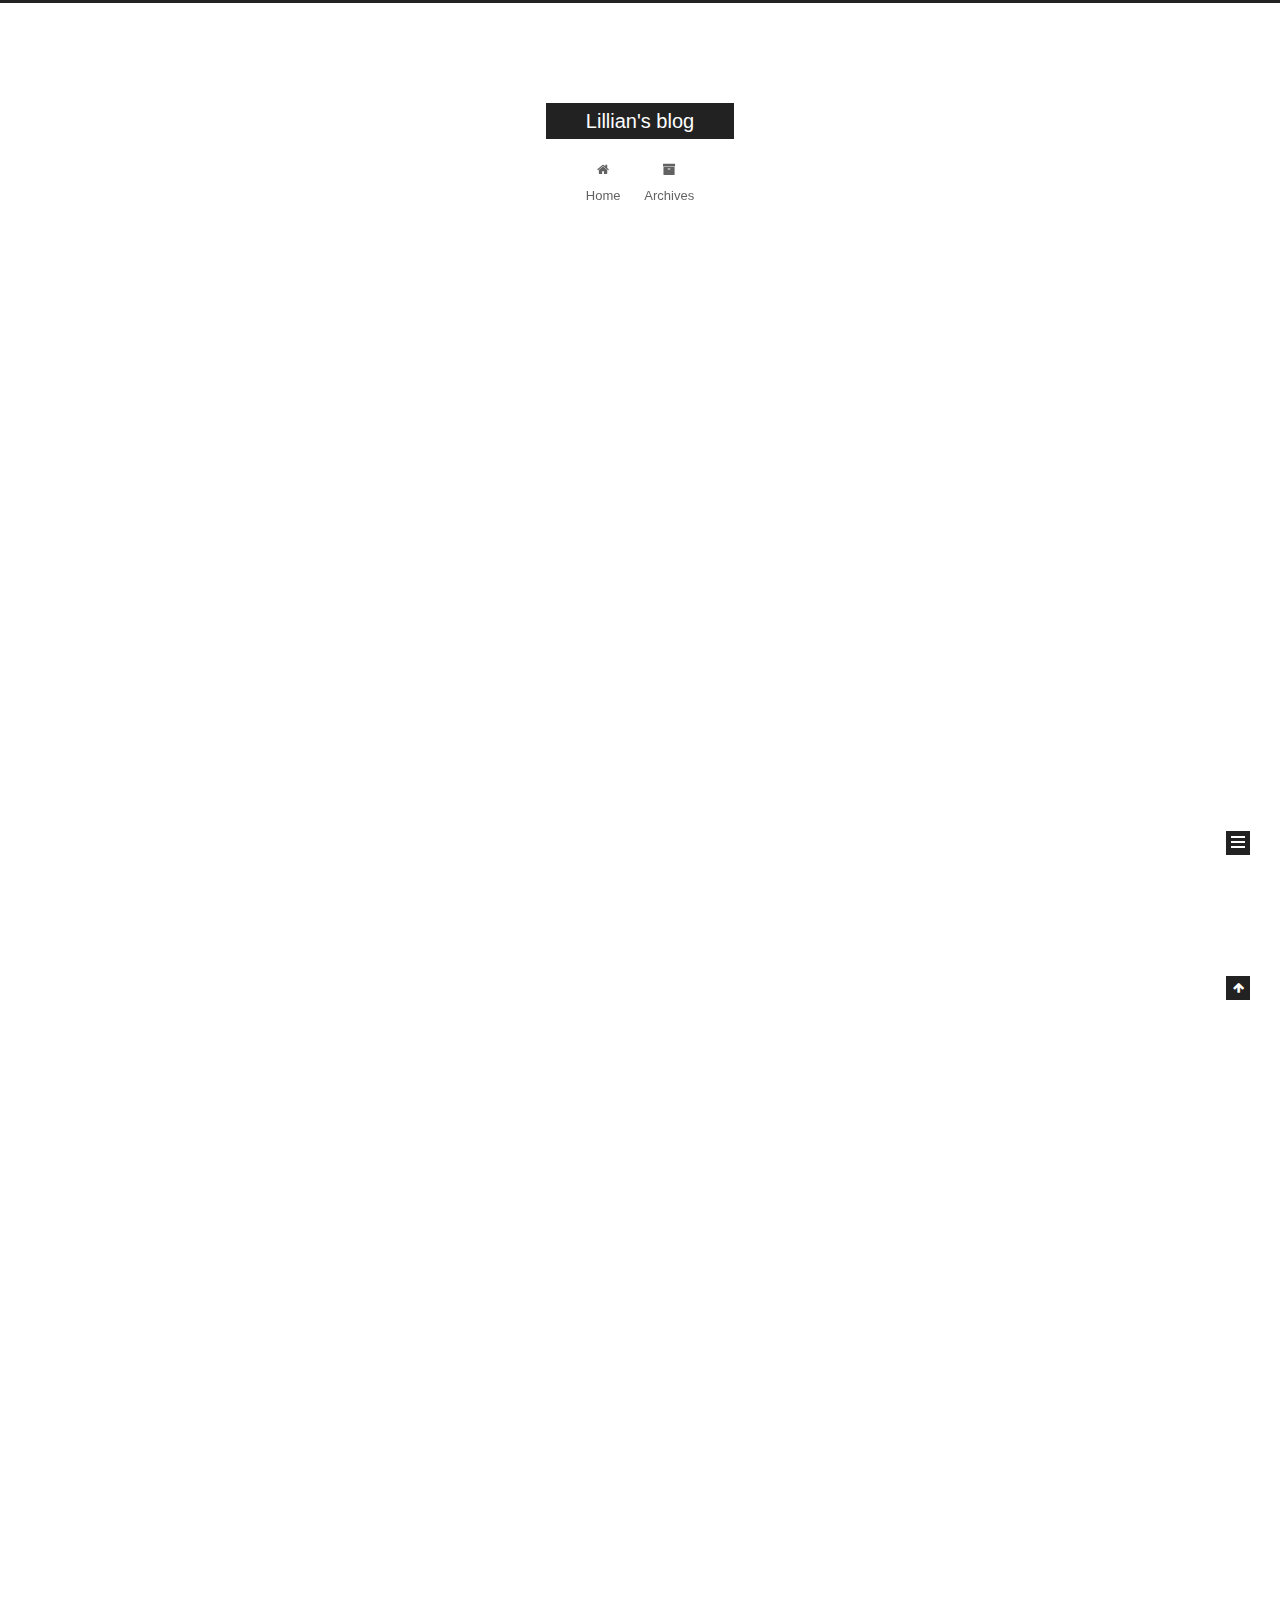
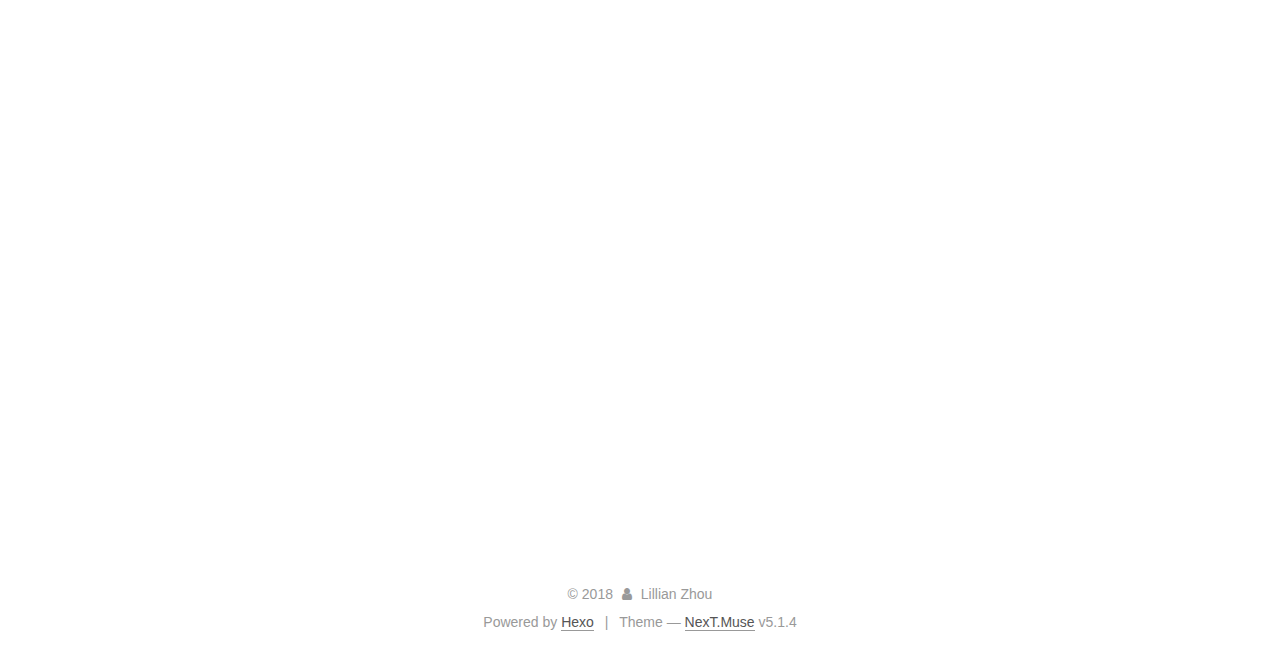
==== commit 66fc4ff3: "Site updated: 2018-12-11 21:27:38" ====
--- a/index.html
+++ b/index.html
@@ -378,134 +378,6 @@
 
 
     
-      
-
-  
-
-  
-  
-  
-
-  <article class="post post-type-normal" itemscope itemtype="http://schema.org/Article">
-  
-  
-  
-  <div class="post-block">
-    <link itemprop="mainEntityOfPage" href="http://yoursite.com/2018/08/03/hello-world/">
-
-    <span hidden itemprop="author" itemscope itemtype="http://schema.org/Person">
-      <meta itemprop="name" content="Lillian Zhou">
-      <meta itemprop="description" content="">
-      <meta itemprop="image" content="/images/avatar.gif">
-    </span>
-
-    <span hidden itemprop="publisher" itemscope itemtype="http://schema.org/Organization">
-      <meta itemprop="name" content="Lillian's blog">
-    </span>
-
-    
-      <header class="post-header">
-
-        
-        
-          <h1 class="post-title" itemprop="name headline">
-                
-                <a class="post-title-link" href="/2018/08/03/hello-world/" itemprop="url">Hello World</a></h1>
-        
-
-        <div class="post-meta">
-          <span class="post-time">
-            
-              <span class="post-meta-item-icon">
-                <i class="fa fa-calendar-o"></i>
-              </span>
-              
-                <span class="post-meta-item-text">Posted on</span>
-              
-              <time title="Post created" itemprop="dateCreated datePublished" datetime="2018-08-03T10:38:32+08:00">
-                2018-08-03
-              </time>
-            
-
-            
-
-            
-          </span>
-
-          
-
-          
-            
-          
-
-          
-          
-
-          
-
-          
-
-          
-
-        </div>
-      </header>
-    
-
-    
-    
-    
-    <div class="post-body" itemprop="articleBody">
-
-      
-      
-
-      
-        
-          
-            <p>Welcome to <a href="https://hexo.io/" target="_blank" rel="noopener">Hexo</a>! This is your very first post. Check <a href="https://hexo.io/docs/" target="_blank" rel="noopener">documentation</a> for more info. If you get any problems when using Hexo, you can find the answer in <a href="https://hexo.io/docs/troubleshooting.html" target="_blank" rel="noopener">troubleshooting</a> or you can ask me on <a href="https://github.com/hexojs/hexo/issues" target="_blank" rel="noopener">GitHub</a>.</p>
-<h2 id="Quick-Start"><a href="#Quick-Start" class="headerlink" title="Quick Start"></a>Quick Start</h2><h3 id="Create-a-new-post"><a href="#Create-a-new-post" class="headerlink" title="Create a new post"></a>Create a new post</h3><figure class="highlight bash"><table><tr><td class="gutter"><pre><span class="line">1</span><br></pre></td><td class="code"><pre><span class="line">$ hexo new <span class="string">"My New Post"</span></span><br></pre></td></tr></table></figure>
-<p>More info: <a href="https://hexo.io/docs/writing.html" target="_blank" rel="noopener">Writing</a></p>
-<h3 id="Run-server"><a href="#Run-server" class="headerlink" title="Run server"></a>Run server</h3><figure class="highlight bash"><table><tr><td class="gutter"><pre><span class="line">1</span><br></pre></td><td class="code"><pre><span class="line">$ hexo server</span><br></pre></td></tr></table></figure>
-<p>More info: <a href="https://hexo.io/docs/server.html" target="_blank" rel="noopener">Server</a></p>
-<h3 id="Generate-static-files"><a href="#Generate-static-files" class="headerlink" title="Generate static files"></a>Generate static files</h3><figure class="highlight bash"><table><tr><td class="gutter"><pre><span class="line">1</span><br></pre></td><td class="code"><pre><span class="line">$ hexo generate</span><br></pre></td></tr></table></figure>
-<p>More info: <a href="https://hexo.io/docs/generating.html" target="_blank" rel="noopener">Generating</a></p>
-<h3 id="Deploy-to-remote-sites"><a href="#Deploy-to-remote-sites" class="headerlink" title="Deploy to remote sites"></a>Deploy to remote sites</h3><figure class="highlight bash"><table><tr><td class="gutter"><pre><span class="line">1</span><br></pre></td><td class="code"><pre><span class="line">$ hexo deploy</span><br></pre></td></tr></table></figure>
-<p>More info: <a href="https://hexo.io/docs/deployment.html" target="_blank" rel="noopener">Deployment</a></p>
-
-          
-        
-      
-    </div>
-    
-    
-    
-
-    
-
-    
-
-    
-
-    <footer class="post-footer">
-      
-
-      
-
-      
-
-      
-      
-        <div class="post-eof"></div>
-      
-    </footer>
-  </div>
-  
-  
-  
-  </article>
-
-
-    
   </section>
 
   
@@ -552,7 +424,7 @@
               
                 <a href="/archives/">
               
-                  <span class="site-state-item-count">2</span>
+                  <span class="site-state-item-count">1</span>
                   <span class="site-state-item-name">posts</span>
                 </a>
               </div>
--- a/css/main.css
+++ b/css/main.css
@@ -1822,7 +1822,7 @@
   width: 4px;
   height: 4px;
   border-radius: 50%;
-  background: #b4ffb3;
+  background: #7affff;
 }
 .links-of-blogroll {
   font-size: 13px;
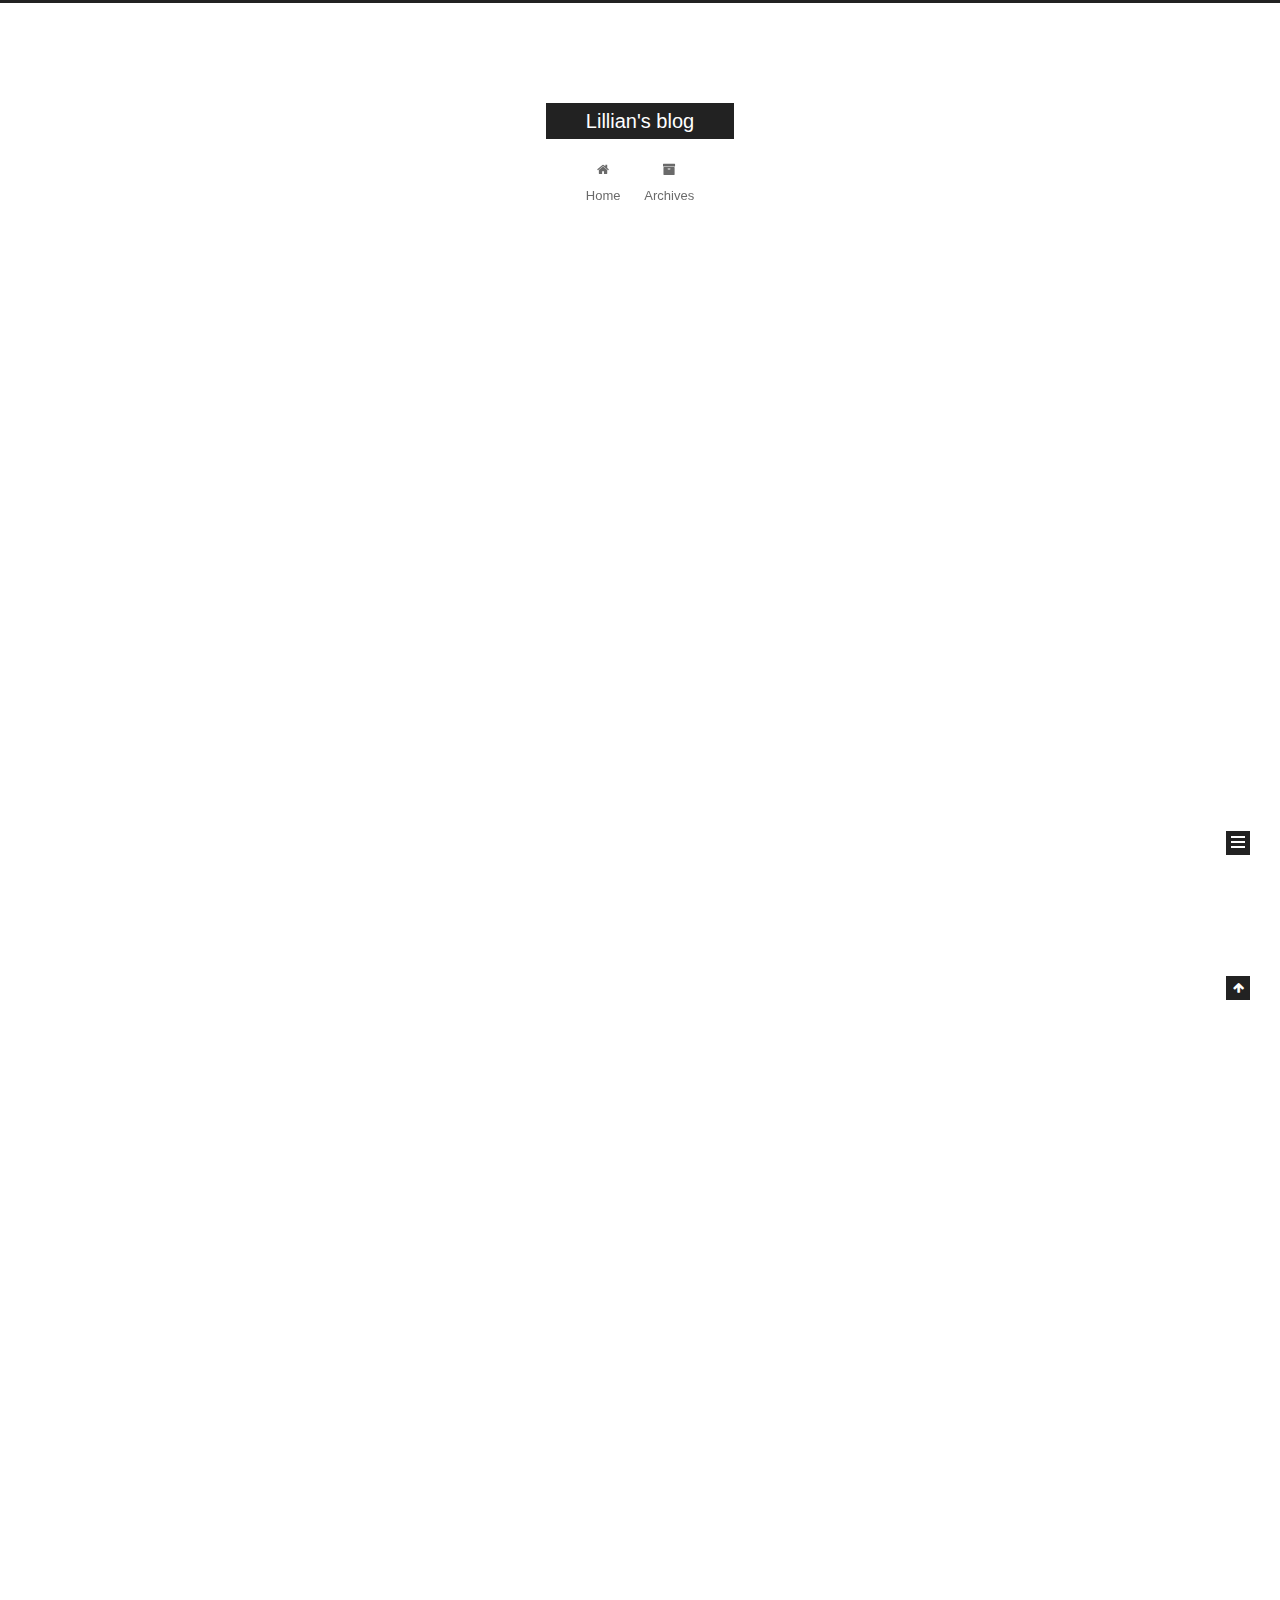
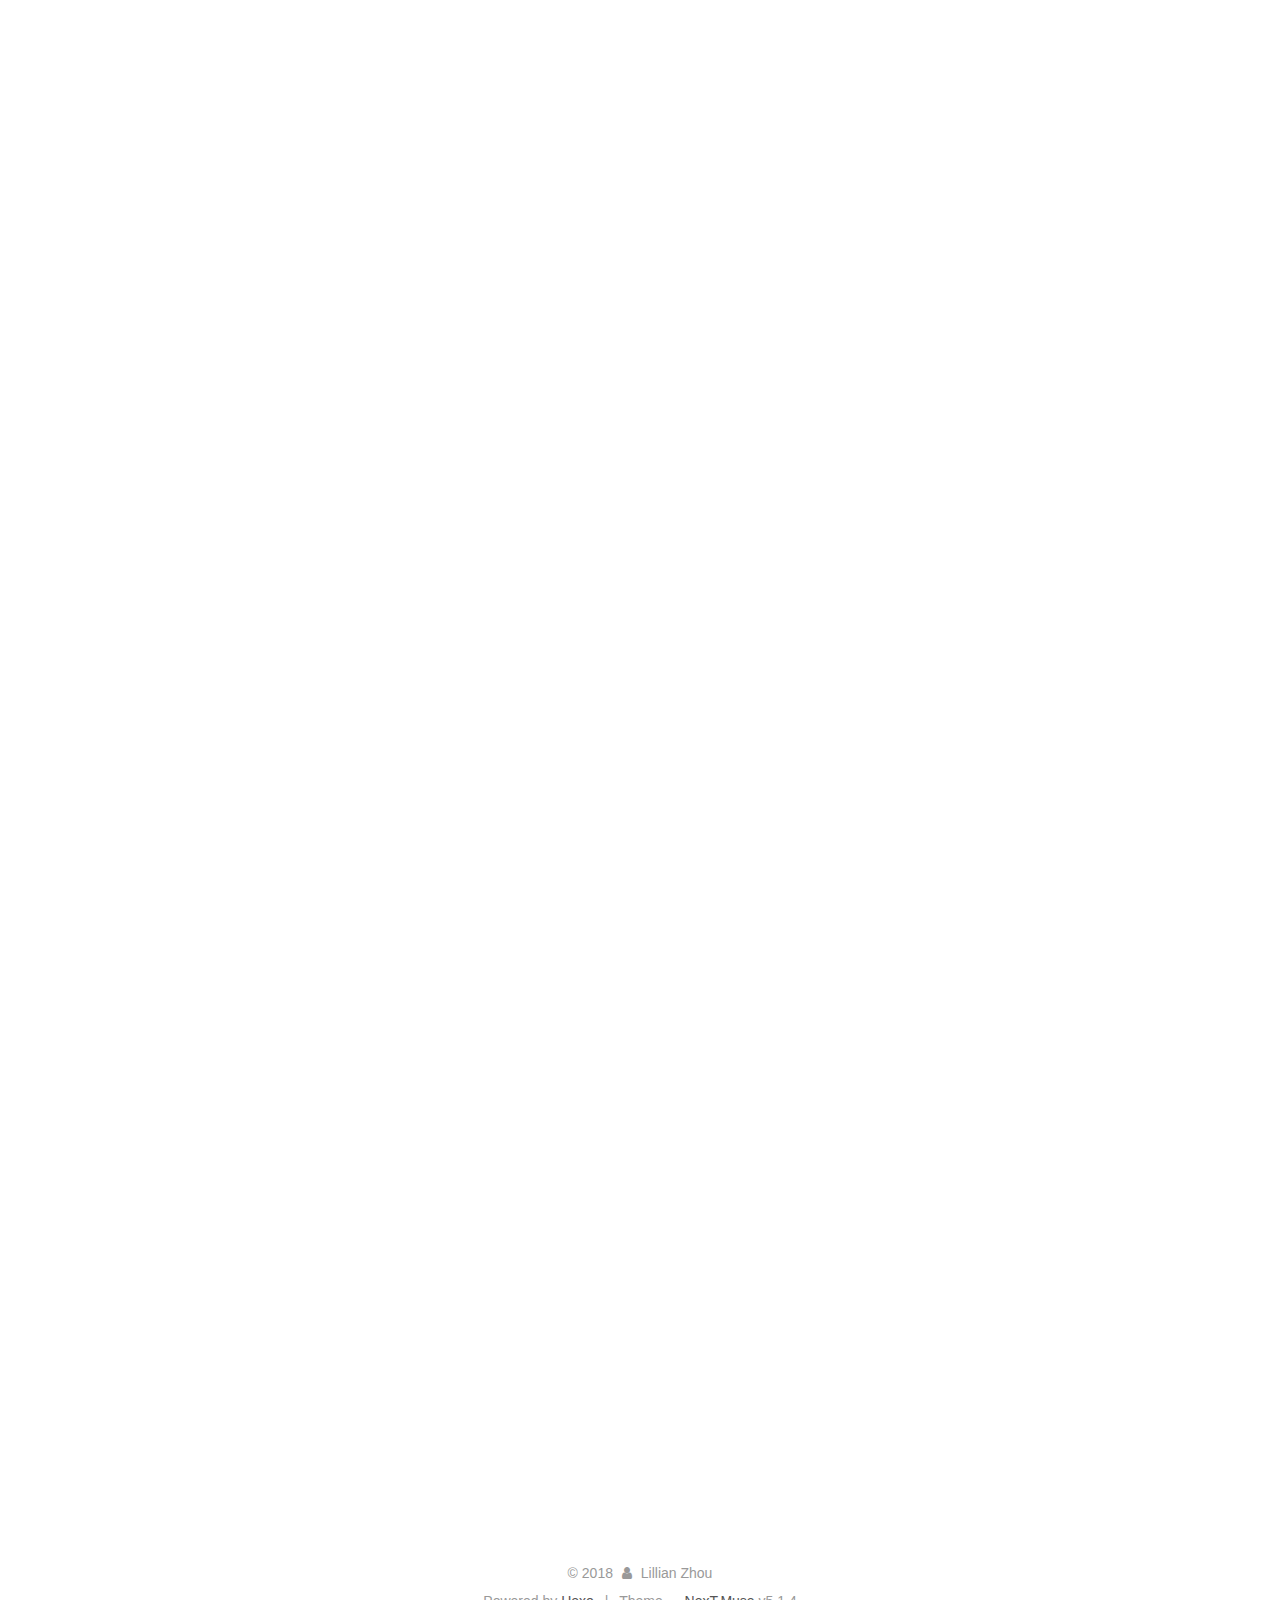
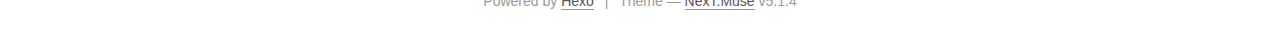
==== commit 85bfafcc: "Site updated: 2018-12-13 20:37:14" ====
--- a/index.html
+++ b/index.html
@@ -215,6 +215,168 @@
           <div id="content" class="content">
             
   <section id="posts" class="posts-expand">
+    
+      
+
+  
+
+  
+  
+  
+
+  <article class="post post-type-normal" itemscope itemtype="http://schema.org/Article">
+  
+  
+  
+  <div class="post-block">
+    <link itemprop="mainEntityOfPage" href="http://yoursite.com/2018/12/13/Running Selenium Tests in Docker/">
+
+    <span hidden itemprop="author" itemscope itemtype="http://schema.org/Person">
+      <meta itemprop="name" content="Lillian Zhou">
+      <meta itemprop="description" content="">
+      <meta itemprop="image" content="/images/avatar.gif">
+    </span>
+
+    <span hidden itemprop="publisher" itemscope itemtype="http://schema.org/Organization">
+      <meta itemprop="name" content="Lillian's blog">
+    </span>
+
+    
+      <header class="post-header">
+
+        
+        
+          <h1 class="post-title" itemprop="name headline">
+                
+                <a class="post-title-link" href="/2018/12/13/Running Selenium Tests in Docker/" itemprop="url">Untitled</a></h1>
+        
+
+        <div class="post-meta">
+          <span class="post-time">
+            
+              <span class="post-meta-item-icon">
+                <i class="fa fa-calendar-o"></i>
+              </span>
+              
+                <span class="post-meta-item-text">Posted on</span>
+              
+              <time title="Post created" itemprop="dateCreated datePublished" datetime="2018-12-13T20:21:39+08:00">
+                2018-12-13
+              </time>
+            
+
+            
+
+            
+          </span>
+
+          
+
+          
+            
+          
+
+          
+          
+
+          
+
+          
+
+          
+
+        </div>
+      </header>
+    
+
+    
+    
+    
+    <div class="post-body" itemprop="articleBody">
+
+      
+      
+
+      
+        
+          
+            <h1 id="在Docker环境下运行Selenium自动化测试"><a href="#在Docker环境下运行Selenium自动化测试" class="headerlink" title="在Docker环境下运行Selenium自动化测试"></a>在Docker环境下运行Selenium自动化测试</h1><blockquote>
+<p>之前的一篇文章记录了我怎么开发selenium的测试脚本，这一篇我想记录我如何在docker的环境里运行selenium 测试。</p>
+</blockquote>
+<h3 id="主要框架"><a href="#主要框架" class="headerlink" title="主要框架"></a>主要框架</h3><ul>
+<li>环境： Docker</li>
+<li>语言： Python 3.7</li>
+<li>测试框架：Pytest (插件：allure-pytest-2.5.4 , pytest-xdist , pytest-ordering)</li>
+<li>测试报告：Allure</li>
+<li>集成工具：Jenkins</li>
+</ul>
+<h3 id="运行Selenium-Docker-image"><a href="#运行Selenium-Docker-image" class="headerlink" title="运行Selenium Docker image"></a>运行Selenium Docker image</h3><p>在我们工作中，我们所有的部署和测试环境都集中在Jenkins里面，中有一台slave已经装好了docker，所以这里就不累述安装docker的过程。<br>首先运行selenium docker的官方镜像<a href="https://hub.docker.com/r/selenium/" target="_blank" rel="noopener">docker image</a>。我选用的是Selenium Grid Hub and Node的镜像。</p>
+<h4 id="Hub"><a href="#Hub" class="headerlink" title="Hub"></a>Hub</h4><figure class="highlight sh"><table><tr><td class="gutter"><pre><span class="line">1</span><br></pre></td><td class="code"><pre><span class="line">docker run -d -p 4444:4444  -e GRID_TIMEOUT=1800 --name myhub selenium/hub:3.14.0 -e NODE_MAX_INSTANCES=2 -e NODE_MAX_SESSION=2</span><br></pre></td></tr></table></figure>
+<p>1.<strong><em>hub镜像</em>:</strong> selenium/hub:3.14.0<br>2.<strong><em>-d :</em></strong> Running Containers as Daemons and it means you can run a Docker container in the background as a service.（这句话就是说可以在后台以服务的形式运行容器，在这里附上一张Docker Daemon的示意图）<br><img src="/images/20181213/dockerDaemons.PNG" alt="docker_daemon"><br>3.<strong><em>-p :</em></strong> publish the 4444 port from the container to the host.也就是你可以通过host的4444端口来和container通信，格式是(host_port:container_port)</p>
+<p>3.<strong>GRID_TIMEOUT=1800:</strong> The timeout in seconds before the hub automatically releases a node that hasn’t received any requests for more than the specified number of seconds. <a href="https://github.com/SeleniumHQ/selenium/wiki/Grid2#configuring-timeouts-version-221-required" target="_blank" rel="noopener">wiki page</a> 这个设置可以让hub在30分钟后释放一个node，如果这个node在30分钟内都没有向hub发送请求。<br>4.<strong><em>–name</em>:</strong> 给hub起一个名字，这里的hub名字是<strong>myhub</strong><br>5.<strong>NODE_MAX_INSTANCES, NODE_MAX_SESSION:</strong> The maximum number of browsers that can run in parallel on the node. This is different from the maxInstance of supported browsers.如果, NODE_MAX_INSTANCE=5，那么NODE_MAX_SESSION至少也是5</p>
+<h4 id="Node"><a href="#Node" class="headerlink" title="Node"></a>Node</h4><figure class="highlight sh"><table><tr><td class="gutter"><pre><span class="line">1</span><br></pre></td><td class="code"><pre><span class="line">docker run -d -p 5900:5900 --name chromenode --link myhub:hub --shm-size=512m selenium/node-chrome-debug:3.14.0</span><br></pre></td></tr></table></figure>
+<p>1.<strong>node镜像:</strong> selenium/node-chrome-debug:3.14.0,这是一个debug模式的node，对于初学者来说非常有用，因为这个镜像有一个VNC server，我们可以通过端口5900来看到浏览器的整个操作过程。<br>2.<strong>-p:</strong> 这里是指定VNC的映射端口为5900.<br>3.<strong>–link</strong>：This option can be used for a single host scenario (hub and nodes running in a single machine). 在这里就是把node（chromenode）连接到hub(myhub)上。但是这种方式并不被官方推荐，可以Using docker networking。<br><figure class="highlight sh"><table><tr><td class="gutter"><pre><span class="line">1</span><br><span class="line">2</span><br><span class="line">3</span><br><span class="line">4</span><br></pre></td><td class="code"><pre><span class="line">$ docker network create grid</span><br><span class="line">$ docker run -d -p 4444:4444 --net grid --name selenium-hub selenium/hub:3.141.59-dubnium</span><br><span class="line">$ docker run -d --net grid -e HUB_HOST=selenium-hub -v /dev/shm:/dev/shm selenium/node-chrome:3.141.59-dubnium</span><br><span class="line">$ docker run -d --net grid -e HUB_HOST=selenium-hub -v /dev/shm:/dev/shm selenium/node-firefox:3.141.59-dubnium</span><br></pre></td></tr></table></figure></p>
+<p>4.<strong>–shm-size:</strong> to use the host’s shared memory. 这里container用了host 512M的内存。</p>
+<p><strong>查看hub和node</strong></p>
+<ul>
+<li>如果你在docker的机器上，你可以在浏览器打开<a href="http://localhost:4444/grid/console,来查看。" target="_blank" rel="noopener">http://localhost:4444/grid/console,来查看。</a></li>
+<li>如果你在其它host上，你需要ping docker host的IP地址，然后在浏览器打开<a href="http://ip:4444/grid/console" target="_blank" rel="noopener">http://ip:4444/grid/console</a><br><img src="/images/20181213/hubnode.PNG" alt="hub and node"></li>
+</ul>
+<p>通过以下命令可以看到container的运行情况<br><figure class="highlight sh"><table><tr><td class="gutter"><pre><span class="line">1</span><br></pre></td><td class="code"><pre><span class="line">docker ps -a</span><br></pre></td></tr></table></figure></p>
+<h3 id="Python-测试脚本"><a href="#Python-测试脚本" class="headerlink" title="Python 测试脚本"></a>Python 测试脚本</h3><p>通过以下方式就可以启动docker selenium的webdriver:<br><figure class="highlight plain"><table><tr><td class="gutter"><pre><span class="line">1</span><br><span class="line">2</span><br><span class="line">3</span><br><span class="line">4</span><br><span class="line">5</span><br><span class="line">6</span><br><span class="line">7</span><br></pre></td><td class="code"><pre><span class="line">def get_driver():</span><br><span class="line">    options = webdriver.ChromeOptions()</span><br><span class="line">    desired_cap = options.to_capabilities()</span><br><span class="line">    desired_cap[&apos;browserName&apos;] = &apos;chrome&apos;</span><br><span class="line">    desired_cap[&apos;platform&apos;] = &apos;LINUX&apos;</span><br><span class="line">    driver = webdriver.Remote(command_executor=&quot;http://localhost:4444/wd/hub&quot;,desired_capabilities=desired_cap)</span><br><span class="line">    return driver</span><br></pre></td></tr></table></figure></p>
+<p><strong>一些小tips：</strong></p>
+<ul>
+<li>有时候driver.maximize_window()会报错，有的时候可以在启动driver的时候添加options.add_argument(“–start-maximized”)来解决问题</li>
+<li>有时候options.add_argument(“–start-maximized”)也不好使，那么可以尝试options.add_argument(“–window-size=1920,1080”)</li>
+<li>如果是用的Chrome的webdriver,可以使用headless mode：options.add_argument(“–headless”)</li>
+</ul>
+<h3 id="Python-Docker-image"><a href="#Python-Docker-image" class="headerlink" title="Python Docker image"></a>Python Docker image</h3><p><strong>创建python image：</strong><br><figure class="highlight sh"><table><tr><td class="gutter"><pre><span class="line">1</span><br><span class="line">2</span><br></pre></td><td class="code"><pre><span class="line">docker build --build-arg http_proxy=http://xxx:80/ --build-arg https_proxy=http://xxx:80/ \</span><br><span class="line">--file=Dockerfile -t kore-python</span><br></pre></td></tr></table></figure></p>
+<p><strong>Dockerfile：</strong><br><figure class="highlight dockerfile"><table><tr><td class="gutter"><pre><span class="line">1</span><br><span class="line">2</span><br><span class="line">3</span><br><span class="line">4</span><br><span class="line">5</span><br><span class="line">6</span><br><span class="line">7</span><br></pre></td><td class="code"><pre><span class="line"><span class="keyword">FROM</span> python:<span class="number">3</span></span><br><span class="line"><span class="keyword">WORKDIR</span><span class="bash"> /usr/src/app</span></span><br><span class="line"><span class="bash">COPY requirements.txt ./</span></span><br><span class="line"><span class="bash">RUN pip install --no-cache-dir -r requirements.txt</span></span><br><span class="line"><span class="bash">COPY . .</span></span><br><span class="line"><span class="bash">COPY ./environment ./result</span></span><br><span class="line"><span class="bash">CMD [ <span class="string">"pytest"</span>,<span class="string">"testcase/"</span>,<span class="string">"--alluredir=result"</span>,<span class="string">"-n"</span>,<span class="string">"2"</span>,<span class="string">"--dist=loadfile"</span>,<span class="string">"--tx"</span>,<span class="string">"2*popen//python=python3.7"</span>]</span></span><br></pre></td></tr></table></figure></p>
+<p><strong>requirements.txt file:</strong><br><figure class="highlight plain"><table><tr><td class="gutter"><pre><span class="line">1</span><br><span class="line">2</span><br><span class="line">3</span><br><span class="line">4</span><br><span class="line">5</span><br><span class="line">6</span><br></pre></td><td class="code"><pre><span class="line">pytest==3.5.1</span><br><span class="line">pytest-ordering==0.5</span><br><span class="line">selenium==3.11.0</span><br><span class="line">allure-pytest==2.3.2b1</span><br><span class="line">allure-python-commons==2.3.2b1</span><br><span class="line">pytest-xdist==1.23.2</span><br></pre></td></tr></table></figure></p>
+<p><strong>Run python image:</strong><br><figure class="highlight sh"><table><tr><td class="gutter"><pre><span class="line">1</span><br></pre></td><td class="code"><pre><span class="line">docker run -i --rm  --name kore_selenium -v <span class="variable">$WORKSPACE</span>:/usr/src/app  kore-python</span><br></pre></td></tr></table></figure></p>
+<h3 id="Jenkins配置"><a href="#Jenkins配置" class="headerlink" title="Jenkins配置"></a>Jenkins配置</h3><p><strong>Build shell 命令如图：</strong><br><img src="images/20181213/jenkinsshell.PNG" alt="jenkinsbuild"><br><strong>Report 配置：</strong><br><img src="images/20181213/jenkinsreport.PNG" alt="jenkinsreport"><br><strong>Jenkins 界面图</strong><br><img src="images/20181213/jenkins.PNG" alt="jenkinsboard"><br><strong>Allure Report</strong><br><img src="images/20181213/allure.PNG" alt="jenkinsboard"></p>
+<p><strong>tips:</strong> 在Jenkins上allure report运行的时候，results的Path的文件夹创建者必须是Jenkins，所以不能在docker内部产生这个文件，不然会报permission deny的错。解决这个问题的方法就是result文件夹在‘Build Shell’命令行里创建。见上‘Build Shell’的图。</p>
+<h3 id="Docker的一些常用命令"><a href="#Docker的一些常用命令" class="headerlink" title="Docker的一些常用命令"></a>Docker的一些常用命令</h3><ol>
+<li>docker stop XXXX(container id or container name): 让正在运行的container停下来。</li>
+<li>docker rm XXX(container id or container name): 删除 container</li>
+<li>docker rmi XXX (image id or image name):删除 docker image</li>
+<li>docker ps -a :查阅container的状态</li>
+</ol>
+<p>References:<br>[1] <a href="https://www.blazemeter.com/blog/how-to-run-selenium-tests-in-docker" target="_blank" rel="noopener">https://www.blazemeter.com/blog/how-to-run-selenium-tests-in-docker</a><br>[2] <a href="https://github.com/SeleniumHQ/docker-selenium" target="_blank" rel="noopener">https://github.com/SeleniumHQ/docker-selenium</a><br>[3] <a href="https://www.manning.com/books/docker-in-practice" target="_blank" rel="noopener">https://www.manning.com/books/docker-in-practice</a><br>[4] <a href="https://docs.qameta.io/allure/#_jenkins" target="_blank" rel="noopener">https://docs.qameta.io/allure/#_jenkins</a></p>
+
+          
+        
+      
+    </div>
+    
+    
+    
+
+    
+
+    
+
+    
+
+    <footer class="post-footer">
+      
+
+      
+
+      
+
+      
+      
+        <div class="post-eof"></div>
+      
+    </footer>
+  </div>
+  
+  
+  
+  </article>
+
+
     
       
 
@@ -424,7 +586,7 @@
               
                 <a href="/archives/">
               
-                  <span class="site-state-item-count">1</span>
+                  <span class="site-state-item-count">2</span>
                   <span class="site-state-item-name">posts</span>
                 </a>
               </div>
--- a/css/main.css
+++ b/css/main.css
@@ -1822,7 +1822,7 @@
   width: 4px;
   height: 4px;
   border-radius: 50%;
-  background: #7affff;
+  background: #404ee0;
 }
 .links-of-blogroll {
   font-size: 13px;
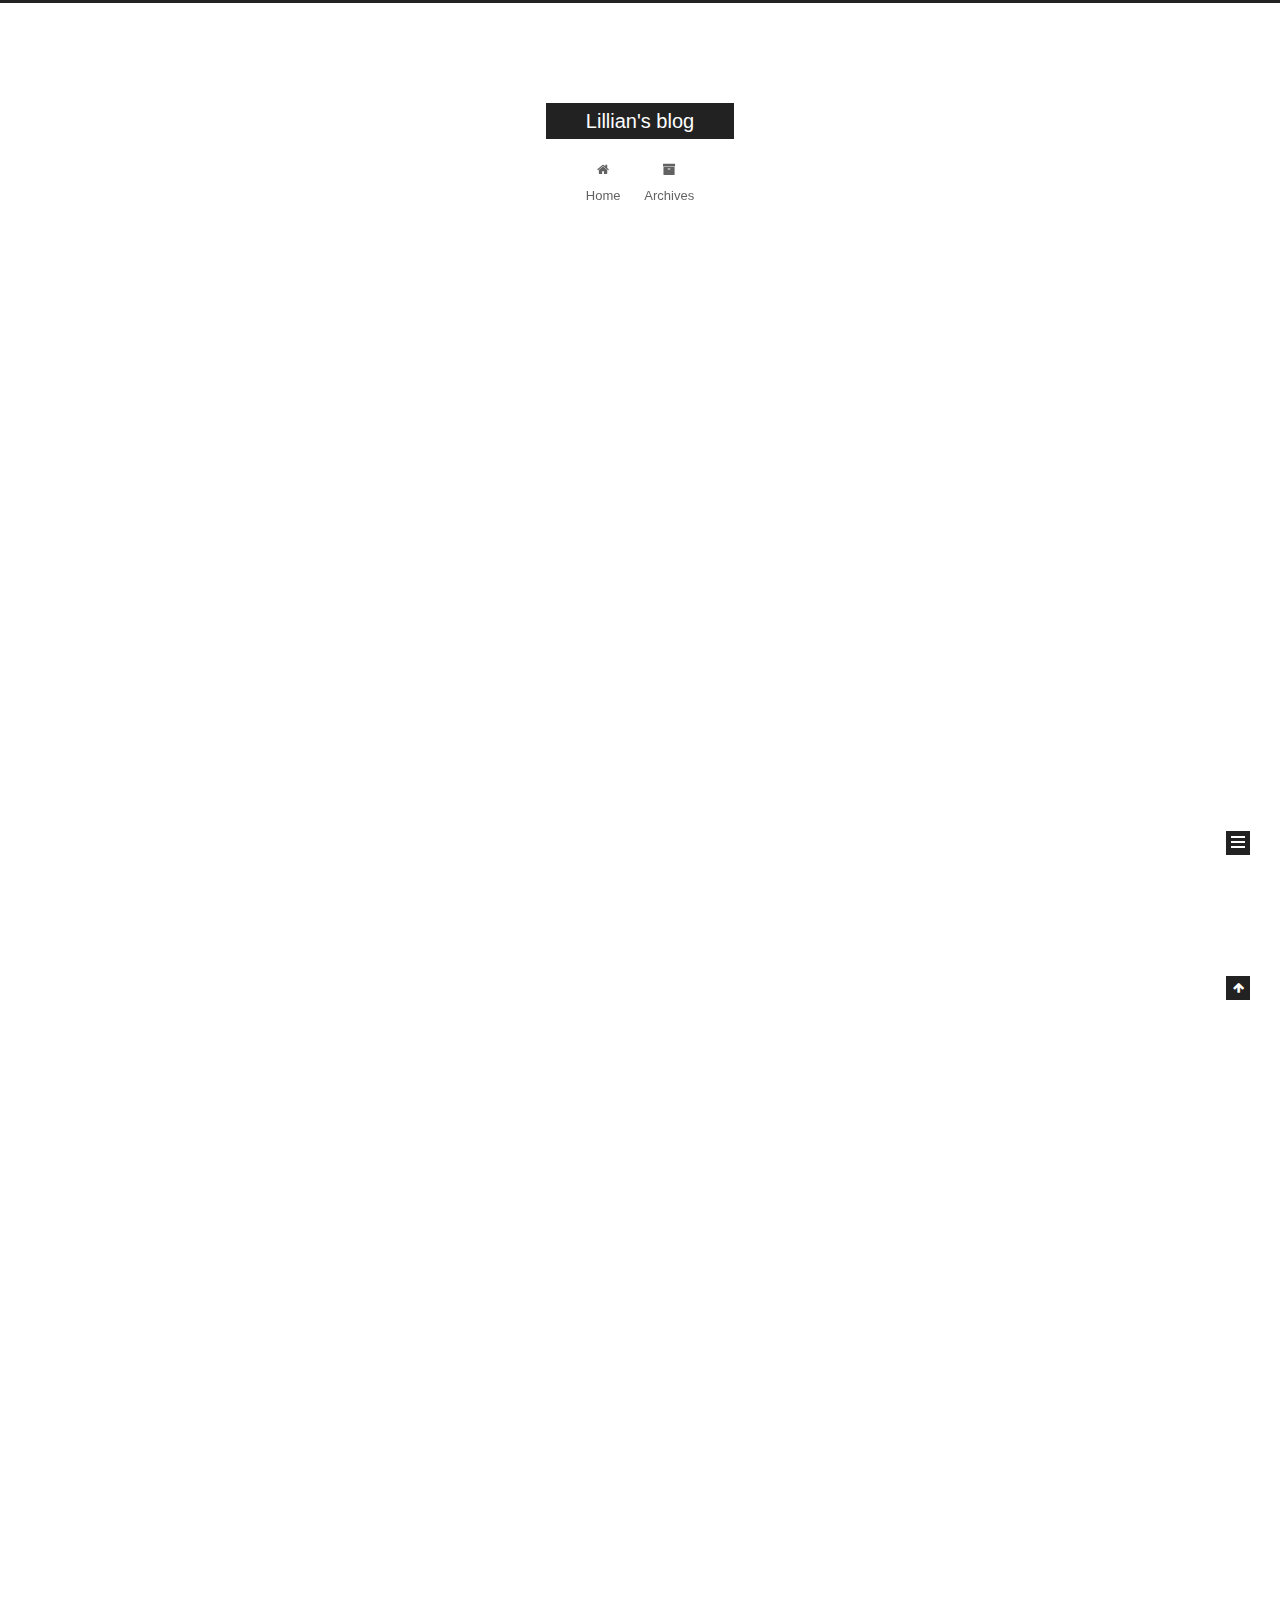
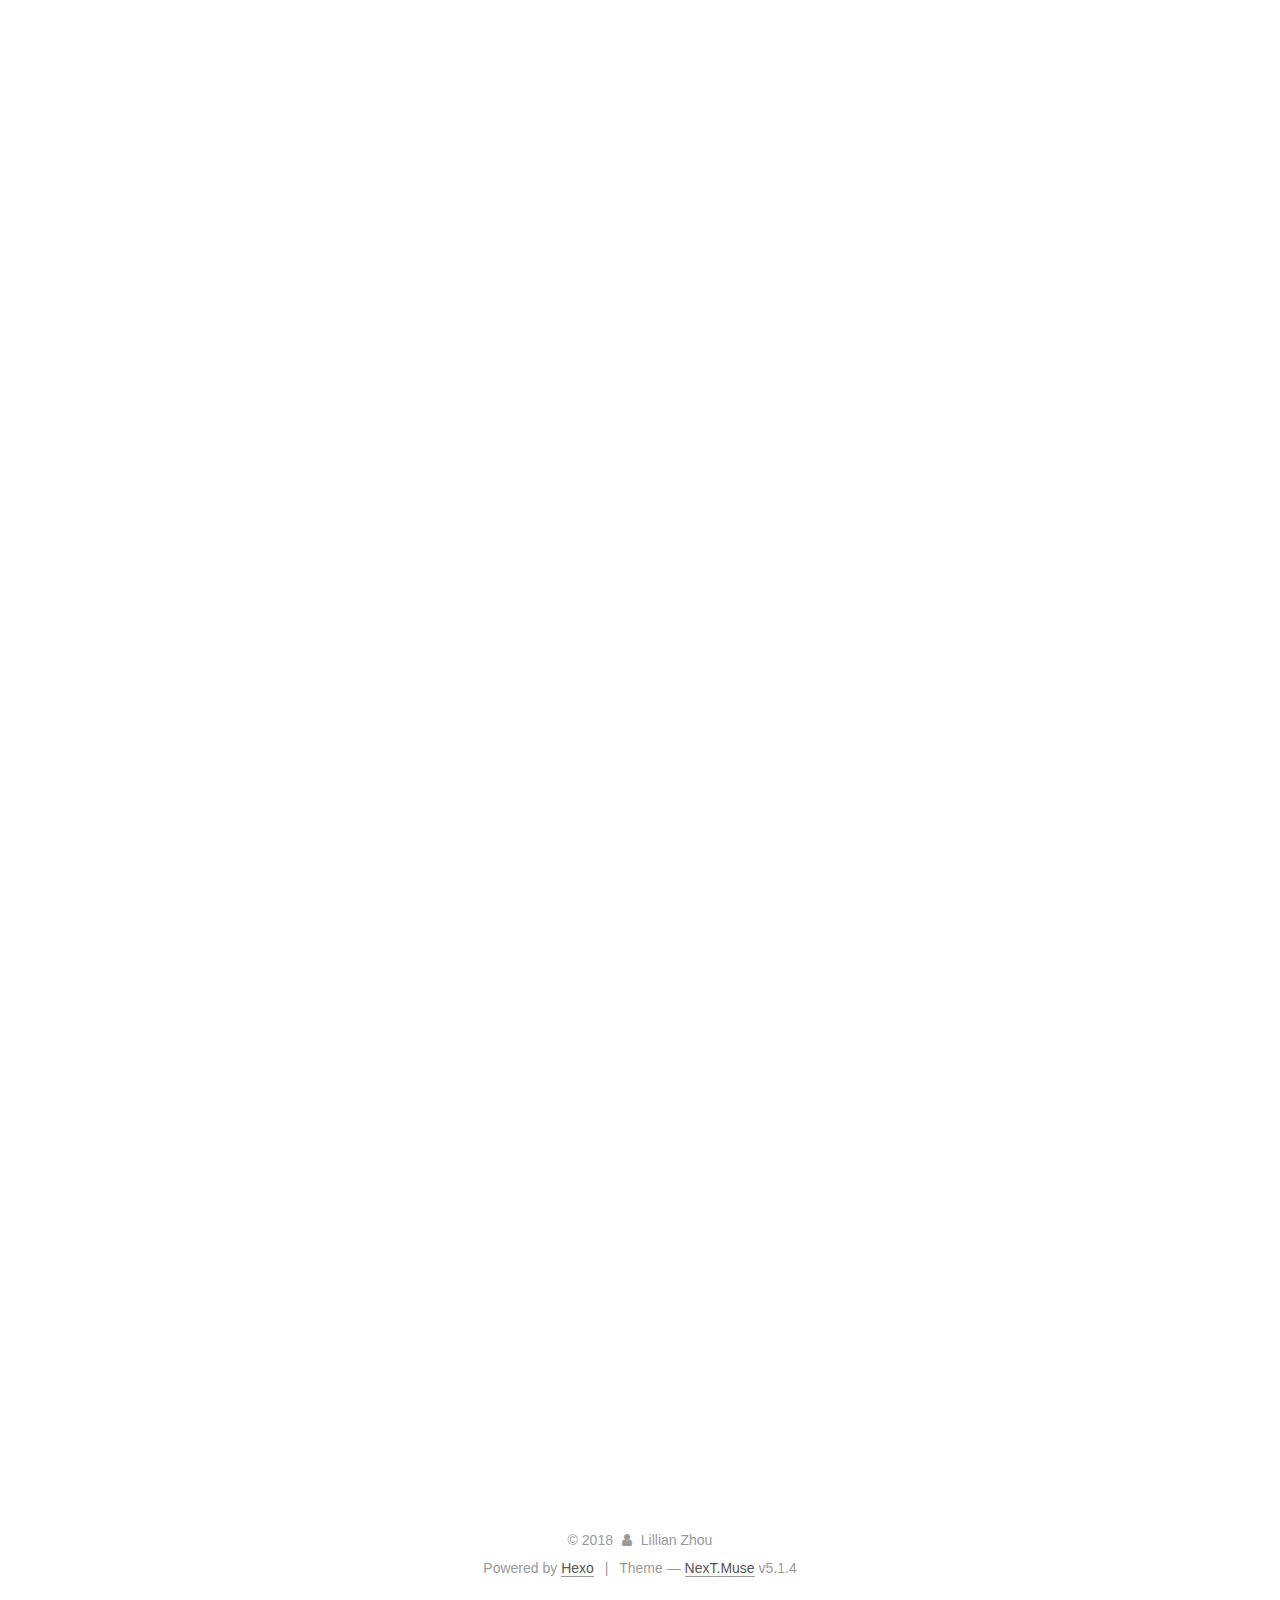
==== commit d6e79c62: "Site updated: 2018-12-13 20:51:23" ====
--- a/index.html
+++ b/index.html
@@ -248,7 +248,7 @@
         
           <h1 class="post-title" itemprop="name headline">
                 
-                <a class="post-title-link" href="/2018/12/13/Running Selenium Tests in Docker/" itemprop="url">Untitled</a></h1>
+                <a class="post-title-link" href="/2018/12/13/Running Selenium Tests in Docker/" itemprop="url">在Docker环境下运行Selenium自动化测试</a></h1>
         
 
         <div class="post-meta">
@@ -300,7 +300,7 @@
       
         
           
-            <h1 id="在Docker环境下运行Selenium自动化测试"><a href="#在Docker环境下运行Selenium自动化测试" class="headerlink" title="在Docker环境下运行Selenium自动化测试"></a>在Docker环境下运行Selenium自动化测试</h1><blockquote>
+            <blockquote>
 <p>之前的一篇文章记录了我怎么开发selenium的测试脚本，这一篇我想记录我如何在docker的环境里运行selenium 测试。</p>
 </blockquote>
 <h3 id="主要框架"><a href="#主要框架" class="headerlink" title="主要框架"></a>主要框架</h3><ul>
@@ -334,7 +334,7 @@
 <p><strong>Dockerfile：</strong><br><figure class="highlight dockerfile"><table><tr><td class="gutter"><pre><span class="line">1</span><br><span class="line">2</span><br><span class="line">3</span><br><span class="line">4</span><br><span class="line">5</span><br><span class="line">6</span><br><span class="line">7</span><br></pre></td><td class="code"><pre><span class="line"><span class="keyword">FROM</span> python:<span class="number">3</span></span><br><span class="line"><span class="keyword">WORKDIR</span><span class="bash"> /usr/src/app</span></span><br><span class="line"><span class="bash">COPY requirements.txt ./</span></span><br><span class="line"><span class="bash">RUN pip install --no-cache-dir -r requirements.txt</span></span><br><span class="line"><span class="bash">COPY . .</span></span><br><span class="line"><span class="bash">COPY ./environment ./result</span></span><br><span class="line"><span class="bash">CMD [ <span class="string">"pytest"</span>,<span class="string">"testcase/"</span>,<span class="string">"--alluredir=result"</span>,<span class="string">"-n"</span>,<span class="string">"2"</span>,<span class="string">"--dist=loadfile"</span>,<span class="string">"--tx"</span>,<span class="string">"2*popen//python=python3.7"</span>]</span></span><br></pre></td></tr></table></figure></p>
 <p><strong>requirements.txt file:</strong><br><figure class="highlight plain"><table><tr><td class="gutter"><pre><span class="line">1</span><br><span class="line">2</span><br><span class="line">3</span><br><span class="line">4</span><br><span class="line">5</span><br><span class="line">6</span><br></pre></td><td class="code"><pre><span class="line">pytest==3.5.1</span><br><span class="line">pytest-ordering==0.5</span><br><span class="line">selenium==3.11.0</span><br><span class="line">allure-pytest==2.3.2b1</span><br><span class="line">allure-python-commons==2.3.2b1</span><br><span class="line">pytest-xdist==1.23.2</span><br></pre></td></tr></table></figure></p>
 <p><strong>Run python image:</strong><br><figure class="highlight sh"><table><tr><td class="gutter"><pre><span class="line">1</span><br></pre></td><td class="code"><pre><span class="line">docker run -i --rm  --name kore_selenium -v <span class="variable">$WORKSPACE</span>:/usr/src/app  kore-python</span><br></pre></td></tr></table></figure></p>
-<h3 id="Jenkins配置"><a href="#Jenkins配置" class="headerlink" title="Jenkins配置"></a>Jenkins配置</h3><p><strong>Build shell 命令如图：</strong><br><img src="images/20181213/jenkinsshell.PNG" alt="jenkinsbuild"><br><strong>Report 配置：</strong><br><img src="images/20181213/jenkinsreport.PNG" alt="jenkinsreport"><br><strong>Jenkins 界面图</strong><br><img src="images/20181213/jenkins.PNG" alt="jenkinsboard"><br><strong>Allure Report</strong><br><img src="images/20181213/allure.PNG" alt="jenkinsboard"></p>
+<h3 id="Jenkins配置"><a href="#Jenkins配置" class="headerlink" title="Jenkins配置"></a>Jenkins配置</h3><p><strong>Build shell 命令如图：</strong><br><img src="/images/20181213/jenkinsshell.PNG" alt="jenkinsbuild"><br><strong>Report 配置：</strong><br><img src="/images/20181213/jenkinsreport.PNG" alt="jenkinsreport"><br><strong>Jenkins 界面图</strong><br><img src="/images/20181213/jenkins.PNG" alt="jenkinsboard"><br><strong>Allure Report</strong><br><img src="/images/20181213/allure.PNG" alt="jenkinsboard"></p>
 <p><strong>tips:</strong> 在Jenkins上allure report运行的时候，results的Path的文件夹创建者必须是Jenkins，所以不能在docker内部产生这个文件，不然会报permission deny的错。解决这个问题的方法就是result文件夹在‘Build Shell’命令行里创建。见上‘Build Shell’的图。</p>
 <h3 id="Docker的一些常用命令"><a href="#Docker的一些常用命令" class="headerlink" title="Docker的一些常用命令"></a>Docker的一些常用命令</h3><ol>
 <li>docker stop XXXX(container id or container name): 让正在运行的container停下来。</li>
--- a/css/main.css
+++ b/css/main.css
@@ -1822,7 +1822,7 @@
   width: 4px;
   height: 4px;
   border-radius: 50%;
-  background: #404ee0;
+  background: #58ffdb;
 }
 .links-of-blogroll {
   font-size: 13px;
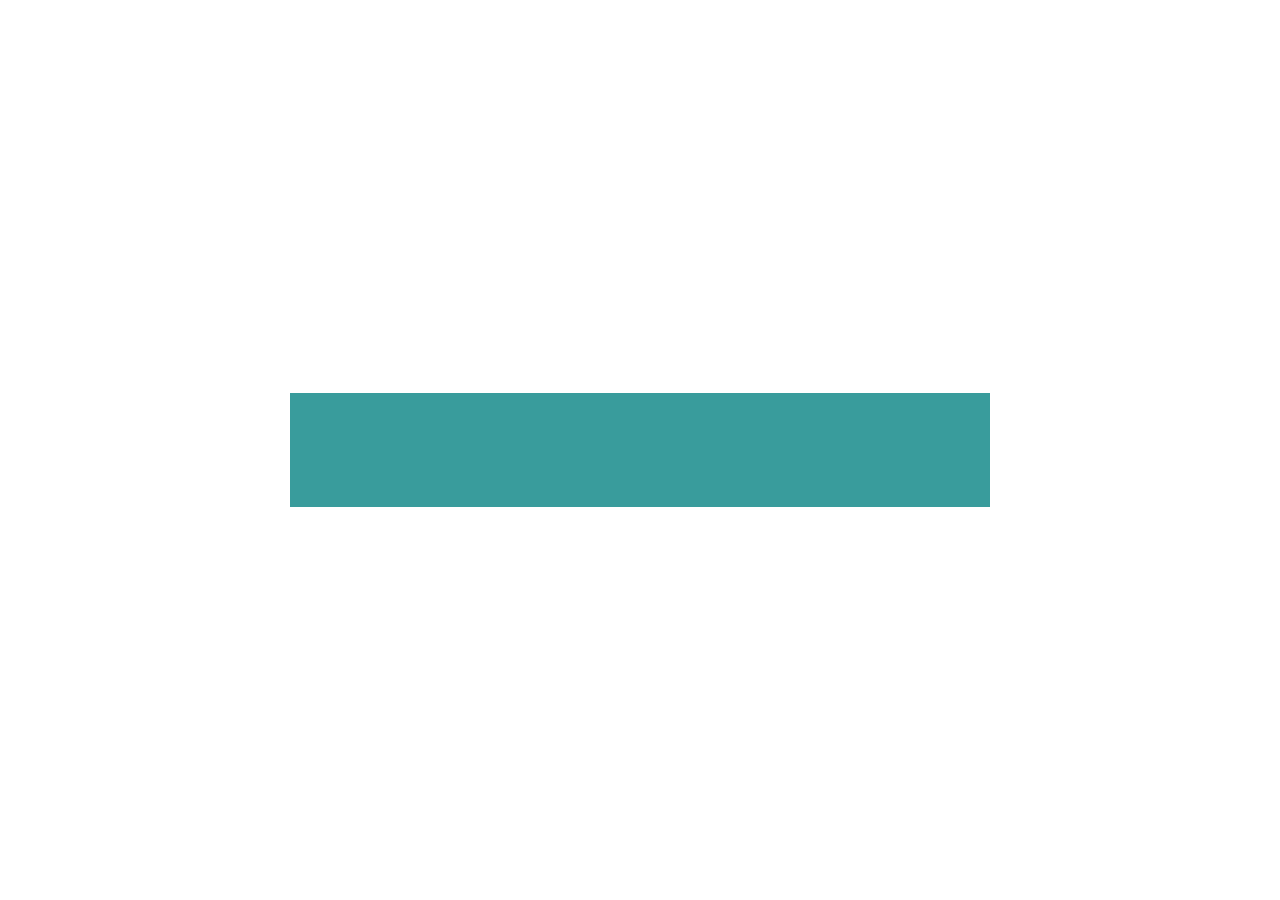
==== commit bcdf231f: "Site updated: 2018-12-14 21:23:12" ====
--- a/index.html
+++ b/index.html
@@ -1,812 +1 @@
-<!DOCTYPE html>
-
-
-
-  
-
-
-<html class="theme-next muse use-motion" lang="">
-<head>
-  <meta charset="UTF-8"/>
-<meta http-equiv="X-UA-Compatible" content="IE=edge" />
-<meta name="viewport" content="width=device-width, initial-scale=1, maximum-scale=1"/>
-<meta name="theme-color" content="#222">
-
-
-
-
-
-
-
-
-
-<meta http-equiv="Cache-Control" content="no-transform" />
-<meta http-equiv="Cache-Control" content="no-siteapp" />
-
-
-
-
-
-
-
-
-
-
-
-
-
-
-
-
-  
-  
-  <link href="/lib/fancybox/source/jquery.fancybox.css?v=2.1.5" rel="stylesheet" type="text/css" />
-
-
-
-
-
-
-
-<link href="/lib/font-awesome/css/font-awesome.min.css?v=4.6.2" rel="stylesheet" type="text/css" />
-
-<link href="/css/main.css?v=5.1.4" rel="stylesheet" type="text/css" />
-
-
-  <link rel="apple-touch-icon" sizes="180x180" href="/images/apple-touch-icon-next.png?v=5.1.4">
-
-
-  <link rel="icon" type="image/png" sizes="32x32" href="/images/favicon-32x32-next.png?v=5.1.4">
-
-
-  <link rel="icon" type="image/png" sizes="16x16" href="/images/favicon-16x16-next.png?v=5.1.4">
-
-
-  <link rel="mask-icon" href="/images/logo.svg?v=5.1.4" color="#222">
-
-
-
-
-
-  <meta name="keywords" content="Hexo, NexT" />
-
-
-
-
-
-
-
-
-
-
-<meta property="og:type" content="website">
-<meta property="og:title" content="Lillian&#39;s blog">
-<meta property="og:url" content="http://yoursite.com/index.html">
-<meta property="og:site_name" content="Lillian&#39;s blog">
-<meta property="og:locale" content="default">
-<meta name="twitter:card" content="summary">
-<meta name="twitter:title" content="Lillian&#39;s blog">
-
-
-
-<script type="text/javascript" id="hexo.configurations">
-  var NexT = window.NexT || {};
-  var CONFIG = {
-    root: '/',
-    scheme: 'Muse',
-    version: '5.1.4',
-    sidebar: {"position":"left","display":"post","offset":12,"b2t":false,"scrollpercent":false,"onmobile":false},
-    fancybox: true,
-    tabs: true,
-    motion: {"enable":true,"async":false,"transition":{"post_block":"fadeIn","post_header":"slideDownIn","post_body":"slideDownIn","coll_header":"slideLeftIn","sidebar":"slideUpIn"}},
-    duoshuo: {
-      userId: '0',
-      author: 'Author'
-    },
-    algolia: {
-      applicationID: '',
-      apiKey: '',
-      indexName: '',
-      hits: {"per_page":10},
-      labels: {"input_placeholder":"Search for Posts","hits_empty":"We didn't find any results for the search: ${query}","hits_stats":"${hits} results found in ${time} ms"}
-    }
-  };
-</script>
-
-
-
-  <link rel="canonical" href="http://yoursite.com/"/>
-
-
-
-
-
-  <title>Lillian's blog</title>
-  
-
-
-
-
-
-
-
-
-</head>
-
-<body itemscope itemtype="http://schema.org/WebPage" lang="default">
-
-  
-  
-    
-  
-
-  <div class="container sidebar-position-left 
-  page-home">
-    <div class="headband"></div>
-
-    <header id="header" class="header" itemscope itemtype="http://schema.org/WPHeader">
-      <div class="header-inner"><div class="site-brand-wrapper">
-  <div class="site-meta ">
-    
-
-    <div class="custom-logo-site-title">
-      <a href="/"  class="brand" rel="start">
-        <span class="logo-line-before"><i></i></span>
-        <span class="site-title">Lillian's blog</span>
-        <span class="logo-line-after"><i></i></span>
-      </a>
-    </div>
-      
-        <p class="site-subtitle"></p>
-      
-  </div>
-
-  <div class="site-nav-toggle">
-    <button>
-      <span class="btn-bar"></span>
-      <span class="btn-bar"></span>
-      <span class="btn-bar"></span>
-    </button>
-  </div>
-</div>
-
-<nav class="site-nav">
-  
-
-  
-    <ul id="menu" class="menu">
-      
-        
-        <li class="menu-item menu-item-home">
-          <a href="/" rel="section">
-            
-              <i class="menu-item-icon fa fa-fw fa-home"></i> <br />
-            
-            Home
-          </a>
-        </li>
-      
-        
-        <li class="menu-item menu-item-archives">
-          <a href="/archives/" rel="section">
-            
-              <i class="menu-item-icon fa fa-fw fa-archive"></i> <br />
-            
-            Archives
-          </a>
-        </li>
-      
-
-      
-    </ul>
-  
-
-  
-</nav>
-
-
-
- </div>
-    </header>
-
-    <main id="main" class="main">
-      <div class="main-inner">
-        <div class="content-wrap">
-          <div id="content" class="content">
-            
-  <section id="posts" class="posts-expand">
-    
-      
-
-  
-
-  
-  
-  
-
-  <article class="post post-type-normal" itemscope itemtype="http://schema.org/Article">
-  
-  
-  
-  <div class="post-block">
-    <link itemprop="mainEntityOfPage" href="http://yoursite.com/2018/12/13/Running Selenium Tests in Docker/">
-
-    <span hidden itemprop="author" itemscope itemtype="http://schema.org/Person">
-      <meta itemprop="name" content="Lillian Zhou">
-      <meta itemprop="description" content="">
-      <meta itemprop="image" content="/images/avatar.gif">
-    </span>
-
-    <span hidden itemprop="publisher" itemscope itemtype="http://schema.org/Organization">
-      <meta itemprop="name" content="Lillian's blog">
-    </span>
-
-    
-      <header class="post-header">
-
-        
-        
-          <h1 class="post-title" itemprop="name headline">
-                
-                <a class="post-title-link" href="/2018/12/13/Running Selenium Tests in Docker/" itemprop="url">在Docker环境下运行Selenium自动化测试</a></h1>
-        
-
-        <div class="post-meta">
-          <span class="post-time">
-            
-              <span class="post-meta-item-icon">
-                <i class="fa fa-calendar-o"></i>
-              </span>
-              
-                <span class="post-meta-item-text">Posted on</span>
-              
-              <time title="Post created" itemprop="dateCreated datePublished" datetime="2018-12-13T20:21:39+08:00">
-                2018-12-13
-              </time>
-            
-
-            
-
-            
-          </span>
-
-          
-
-          
-            
-          
-
-          
-          
-
-          
-
-          
-
-          
-
-        </div>
-      </header>
-    
-
-    
-    
-    
-    <div class="post-body" itemprop="articleBody">
-
-      
-      
-
-      
-        
-          
-            <blockquote>
-<p>之前的一篇文章记录了我怎么开发selenium的测试脚本，这一篇我想记录我如何在docker的环境里运行selenium 测试。</p>
-</blockquote>
-<h3 id="主要框架"><a href="#主要框架" class="headerlink" title="主要框架"></a>主要框架</h3><ul>
-<li>环境： Docker</li>
-<li>语言： Python 3.7</li>
-<li>测试框架：Pytest (插件：allure-pytest-2.5.4 , pytest-xdist , pytest-ordering)</li>
-<li>测试报告：Allure</li>
-<li>集成工具：Jenkins</li>
-</ul>
-<h3 id="运行Selenium-Docker-image"><a href="#运行Selenium-Docker-image" class="headerlink" title="运行Selenium Docker image"></a>运行Selenium Docker image</h3><p>在我们工作中，我们所有的部署和测试环境都集中在Jenkins里面，中有一台slave已经装好了docker，所以这里就不累述安装docker的过程。<br>首先运行selenium docker的官方镜像<a href="https://hub.docker.com/r/selenium/" target="_blank" rel="noopener">docker image</a>。我选用的是Selenium Grid Hub and Node的镜像。</p>
-<h4 id="Hub"><a href="#Hub" class="headerlink" title="Hub"></a>Hub</h4><figure class="highlight sh"><table><tr><td class="gutter"><pre><span class="line">1</span><br></pre></td><td class="code"><pre><span class="line">docker run -d -p 4444:4444  -e GRID_TIMEOUT=1800 --name myhub selenium/hub:3.14.0 -e NODE_MAX_INSTANCES=2 -e NODE_MAX_SESSION=2</span><br></pre></td></tr></table></figure>
-<p>1.<strong><em>hub镜像</em>:</strong> selenium/hub:3.14.0<br>2.<strong><em>-d :</em></strong> Running Containers as Daemons and it means you can run a Docker container in the background as a service.（这句话就是说可以在后台以服务的形式运行容器，在这里附上一张Docker Daemon的示意图）<br><img src="/images/20181213/dockerDaemons.PNG" alt="docker_daemon"><br>3.<strong><em>-p :</em></strong> publish the 4444 port from the container to the host.也就是你可以通过host的4444端口来和container通信，格式是(host_port:container_port)</p>
-<p>3.<strong>GRID_TIMEOUT=1800:</strong> The timeout in seconds before the hub automatically releases a node that hasn’t received any requests for more than the specified number of seconds. <a href="https://github.com/SeleniumHQ/selenium/wiki/Grid2#configuring-timeouts-version-221-required" target="_blank" rel="noopener">wiki page</a> 这个设置可以让hub在30分钟后释放一个node，如果这个node在30分钟内都没有向hub发送请求。<br>4.<strong><em>–name</em>:</strong> 给hub起一个名字，这里的hub名字是<strong>myhub</strong><br>5.<strong>NODE_MAX_INSTANCES, NODE_MAX_SESSION:</strong> The maximum number of browsers that can run in parallel on the node. This is different from the maxInstance of supported browsers.如果, NODE_MAX_INSTANCE=5，那么NODE_MAX_SESSION至少也是5</p>
-<h4 id="Node"><a href="#Node" class="headerlink" title="Node"></a>Node</h4><figure class="highlight sh"><table><tr><td class="gutter"><pre><span class="line">1</span><br></pre></td><td class="code"><pre><span class="line">docker run -d -p 5900:5900 --name chromenode --link myhub:hub --shm-size=512m selenium/node-chrome-debug:3.14.0</span><br></pre></td></tr></table></figure>
-<p>1.<strong>node镜像:</strong> selenium/node-chrome-debug:3.14.0,这是一个debug模式的node，对于初学者来说非常有用，因为这个镜像有一个VNC server，我们可以通过端口5900来看到浏览器的整个操作过程。<br>2.<strong>-p:</strong> 这里是指定VNC的映射端口为5900.<br>3.<strong>–link</strong>：This option can be used for a single host scenario (hub and nodes running in a single machine). 在这里就是把node（chromenode）连接到hub(myhub)上。但是这种方式并不被官方推荐，可以Using docker networking。<br><figure class="highlight sh"><table><tr><td class="gutter"><pre><span class="line">1</span><br><span class="line">2</span><br><span class="line">3</span><br><span class="line">4</span><br></pre></td><td class="code"><pre><span class="line">$ docker network create grid</span><br><span class="line">$ docker run -d -p 4444:4444 --net grid --name selenium-hub selenium/hub:3.141.59-dubnium</span><br><span class="line">$ docker run -d --net grid -e HUB_HOST=selenium-hub -v /dev/shm:/dev/shm selenium/node-chrome:3.141.59-dubnium</span><br><span class="line">$ docker run -d --net grid -e HUB_HOST=selenium-hub -v /dev/shm:/dev/shm selenium/node-firefox:3.141.59-dubnium</span><br></pre></td></tr></table></figure></p>
-<p>4.<strong>–shm-size:</strong> to use the host’s shared memory. 这里container用了host 512M的内存。</p>
-<p><strong>查看hub和node</strong></p>
-<ul>
-<li>如果你在docker的机器上，你可以在浏览器打开<a href="http://localhost:4444/grid/console,来查看。" target="_blank" rel="noopener">http://localhost:4444/grid/console,来查看。</a></li>
-<li>如果你在其它host上，你需要ping docker host的IP地址，然后在浏览器打开<a href="http://ip:4444/grid/console" target="_blank" rel="noopener">http://ip:4444/grid/console</a><br><img src="/images/20181213/hubnode.PNG" alt="hub and node"></li>
-</ul>
-<p>通过以下命令可以看到container的运行情况<br><figure class="highlight sh"><table><tr><td class="gutter"><pre><span class="line">1</span><br></pre></td><td class="code"><pre><span class="line">docker ps -a</span><br></pre></td></tr></table></figure></p>
-<h3 id="Python-测试脚本"><a href="#Python-测试脚本" class="headerlink" title="Python 测试脚本"></a>Python 测试脚本</h3><p>通过以下方式就可以启动docker selenium的webdriver:<br><figure class="highlight plain"><table><tr><td class="gutter"><pre><span class="line">1</span><br><span class="line">2</span><br><span class="line">3</span><br><span class="line">4</span><br><span class="line">5</span><br><span class="line">6</span><br><span class="line">7</span><br></pre></td><td class="code"><pre><span class="line">def get_driver():</span><br><span class="line">    options = webdriver.ChromeOptions()</span><br><span class="line">    desired_cap = options.to_capabilities()</span><br><span class="line">    desired_cap[&apos;browserName&apos;] = &apos;chrome&apos;</span><br><span class="line">    desired_cap[&apos;platform&apos;] = &apos;LINUX&apos;</span><br><span class="line">    driver = webdriver.Remote(command_executor=&quot;http://localhost:4444/wd/hub&quot;,desired_capabilities=desired_cap)</span><br><span class="line">    return driver</span><br></pre></td></tr></table></figure></p>
-<p><strong>一些小tips：</strong></p>
-<ul>
-<li>有时候driver.maximize_window()会报错，有的时候可以在启动driver的时候添加options.add_argument(“–start-maximized”)来解决问题</li>
-<li>有时候options.add_argument(“–start-maximized”)也不好使，那么可以尝试options.add_argument(“–window-size=1920,1080”)</li>
-<li>如果是用的Chrome的webdriver,可以使用headless mode：options.add_argument(“–headless”)</li>
-</ul>
-<h3 id="Python-Docker-image"><a href="#Python-Docker-image" class="headerlink" title="Python Docker image"></a>Python Docker image</h3><p><strong>创建python image：</strong><br><figure class="highlight sh"><table><tr><td class="gutter"><pre><span class="line">1</span><br><span class="line">2</span><br></pre></td><td class="code"><pre><span class="line">docker build --build-arg http_proxy=http://xxx:80/ --build-arg https_proxy=http://xxx:80/ \</span><br><span class="line">--file=Dockerfile -t kore-python</span><br></pre></td></tr></table></figure></p>
-<p><strong>Dockerfile：</strong><br><figure class="highlight dockerfile"><table><tr><td class="gutter"><pre><span class="line">1</span><br><span class="line">2</span><br><span class="line">3</span><br><span class="line">4</span><br><span class="line">5</span><br><span class="line">6</span><br><span class="line">7</span><br></pre></td><td class="code"><pre><span class="line"><span class="keyword">FROM</span> python:<span class="number">3</span></span><br><span class="line"><span class="keyword">WORKDIR</span><span class="bash"> /usr/src/app</span></span><br><span class="line"><span class="bash">COPY requirements.txt ./</span></span><br><span class="line"><span class="bash">RUN pip install --no-cache-dir -r requirements.txt</span></span><br><span class="line"><span class="bash">COPY . .</span></span><br><span class="line"><span class="bash">COPY ./environment ./result</span></span><br><span class="line"><span class="bash">CMD [ <span class="string">"pytest"</span>,<span class="string">"testcase/"</span>,<span class="string">"--alluredir=result"</span>,<span class="string">"-n"</span>,<span class="string">"2"</span>,<span class="string">"--dist=loadfile"</span>,<span class="string">"--tx"</span>,<span class="string">"2*popen//python=python3.7"</span>]</span></span><br></pre></td></tr></table></figure></p>
-<p><strong>requirements.txt file:</strong><br><figure class="highlight plain"><table><tr><td class="gutter"><pre><span class="line">1</span><br><span class="line">2</span><br><span class="line">3</span><br><span class="line">4</span><br><span class="line">5</span><br><span class="line">6</span><br></pre></td><td class="code"><pre><span class="line">pytest==3.5.1</span><br><span class="line">pytest-ordering==0.5</span><br><span class="line">selenium==3.11.0</span><br><span class="line">allure-pytest==2.3.2b1</span><br><span class="line">allure-python-commons==2.3.2b1</span><br><span class="line">pytest-xdist==1.23.2</span><br></pre></td></tr></table></figure></p>
-<p><strong>Run python image:</strong><br><figure class="highlight sh"><table><tr><td class="gutter"><pre><span class="line">1</span><br></pre></td><td class="code"><pre><span class="line">docker run -i --rm  --name kore_selenium -v <span class="variable">$WORKSPACE</span>:/usr/src/app  kore-python</span><br></pre></td></tr></table></figure></p>
-<h3 id="Jenkins配置"><a href="#Jenkins配置" class="headerlink" title="Jenkins配置"></a>Jenkins配置</h3><p><strong>Build shell 命令如图：</strong><br><img src="/images/20181213/jenkinsshell.PNG" alt="jenkinsbuild"><br><strong>Report 配置：</strong><br><img src="/images/20181213/jenkinsreport.PNG" alt="jenkinsreport"><br><strong>Jenkins 界面图</strong><br><img src="/images/20181213/jenkins.PNG" alt="jenkinsboard"><br><strong>Allure Report</strong><br><img src="/images/20181213/allure.PNG" alt="jenkinsboard"></p>
-<p><strong>tips:</strong> 在Jenkins上allure report运行的时候，results的Path的文件夹创建者必须是Jenkins，所以不能在docker内部产生这个文件，不然会报permission deny的错。解决这个问题的方法就是result文件夹在‘Build Shell’命令行里创建。见上‘Build Shell’的图。</p>
-<h3 id="Docker的一些常用命令"><a href="#Docker的一些常用命令" class="headerlink" title="Docker的一些常用命令"></a>Docker的一些常用命令</h3><ol>
-<li>docker stop XXXX(container id or container name): 让正在运行的container停下来。</li>
-<li>docker rm XXX(container id or container name): 删除 container</li>
-<li>docker rmi XXX (image id or image name):删除 docker image</li>
-<li>docker ps -a :查阅container的状态</li>
-</ol>
-<p>References:<br>[1] <a href="https://www.blazemeter.com/blog/how-to-run-selenium-tests-in-docker" target="_blank" rel="noopener">https://www.blazemeter.com/blog/how-to-run-selenium-tests-in-docker</a><br>[2] <a href="https://github.com/SeleniumHQ/docker-selenium" target="_blank" rel="noopener">https://github.com/SeleniumHQ/docker-selenium</a><br>[3] <a href="https://www.manning.com/books/docker-in-practice" target="_blank" rel="noopener">https://www.manning.com/books/docker-in-practice</a><br>[4] <a href="https://docs.qameta.io/allure/#_jenkins" target="_blank" rel="noopener">https://docs.qameta.io/allure/#_jenkins</a></p>
-
-          
-        
-      
-    </div>
-    
-    
-    
-
-    
-
-    
-
-    
-
-    <footer class="post-footer">
-      
-
-      
-
-      
-
-      
-      
-        <div class="post-eof"></div>
-      
-    </footer>
-  </div>
-  
-  
-  
-  </article>
-
-
-    
-      
-
-  
-
-  
-  
-  
-
-  <article class="post post-type-normal" itemscope itemtype="http://schema.org/Article">
-  
-  
-  
-  <div class="post-block">
-    <link itemprop="mainEntityOfPage" href="http://yoursite.com/2018/12/11/selenium automated tests_ pytest+allure/">
-
-    <span hidden itemprop="author" itemscope itemtype="http://schema.org/Person">
-      <meta itemprop="name" content="Lillian Zhou">
-      <meta itemprop="description" content="">
-      <meta itemprop="image" content="/images/avatar.gif">
-    </span>
-
-    <span hidden itemprop="publisher" itemscope itemtype="http://schema.org/Organization">
-      <meta itemprop="name" content="Lillian's blog">
-    </span>
-
-    
-      <header class="post-header">
-
-        
-        
-          <h1 class="post-title" itemprop="name headline">
-                
-                <a class="post-title-link" href="/2018/12/11/selenium automated tests_ pytest+allure/" itemprop="url">Build Selenium Tests with Pytest and allure</a></h1>
-        
-
-        <div class="post-meta">
-          <span class="post-time">
-            
-              <span class="post-meta-item-icon">
-                <i class="fa fa-calendar-o"></i>
-              </span>
-              
-                <span class="post-meta-item-text">Posted on</span>
-              
-              <time title="Post created" itemprop="dateCreated datePublished" datetime="2018-12-11T21:10:12+08:00">
-                2018-12-11
-              </time>
-            
-
-            
-
-            
-          </span>
-
-          
-
-          
-            
-          
-
-          
-          
-
-          
-
-          
-
-          
-
-        </div>
-      </header>
-    
-
-    
-    
-    
-    <div class="post-body" itemprop="articleBody">
-
-      
-      
-
-      
-        
-          
-            <h4 id="我的日常工作"><a href="#我的日常工作" class="headerlink" title="我的日常工作"></a>我的日常工作</h4><p>我所工作的组是一个QA组，负责测试我们整个开发组所研发的所有工具的测试。在我们的日常的工作中主要负责的内容是：</p>
-<ul>
-<li>Regular QA on projects:手动测试新功能，跟踪Issue</li>
-<li>API tests: 测试项目的一些接口，由于我所参与的项目大多是Rest API, 所以我们会用到Postman,SoapUI等工具进行 API的automation测试。</li>
-<li>UI automation tests: 当项目已经有稳定的UI时，我们就会考虑开发UI的自动化测试脚本来进行regression 测试以适应软件的快速迭代。</li>
-</ul>
-<p>今天我想来分享一些我做UI automation测试的点。在我们组我们都是用selenium框架进行UI自动化测试，之前别的项目采用的是Java+TestNG+ExtentReport，如果我沿用这一套框架的话，那么我可能只需要复制其中很多模块就可以快速的构建这个测试脚本用于新的项目。但是当时我并没有这么做，主要的原因是：</p>
-<ul>
-<li>我习惯于用Python来开发自动化脚本，而且我之前有用python开发自动化测试脚本的经验。</li>
-<li>如果我用Java的那一套框架，那么很有可能我对里面的细节并没有很好的理解，而且我的大部分时间都会花在学习Java的语法上。</li>
-<li>我找到了一套可以和Java媲美的用Python来实现的一套框架，那就是：Pytest+Allure</li>
-</ul>
-<p>基于上面的这些考虑，我勇敢的向我的老板表达了我的想法。在和老板聊之前，我觉得老板有一定概率是会拒绝的，因为即使我可以用python来实现我的目标，但是这套框架对于我们组来说毕竟是新的，没有人用过，就代表着我需要花一定的学习时间来完成。在很多公司这些额外的学习时间往往是不被允许的。幸运的是，我的老板Anne Marie, 一如既往的支持了我的想法，她很鼓励我用我喜欢的方式来完成工作项目。于是我的第一步就顺利的通过了。接下来我就来详细的分享我的实现方法。</p>
-<h4 id="Pytest-a-mature-full-featured-Python-testing-tool"><a href="#Pytest-a-mature-full-featured-Python-testing-tool" class="headerlink" title="Pytest:a mature full-featured Python testing tool"></a>Pytest:a mature full-featured Python testing tool</h4><p>由于我用python的unittest框架开发过一个测试脚本，所以一开始我是打算用unittest的框架。但是在查找资料的过程中发现很多人会用pytest，抱着试一试的态度我也开始用了起了pytest。但是刚开始我还是没有完全摆脱unittest的思维，沿用了里面的setUp/tearDown方法，中间并没有发现pytest的优点，一度差点要放弃。就在我阅读文档的过程中，我发现了pytest支持Parameterizing tests,但是用unittest的框架不能用这个功能。所以最后我觉得重新写我的测试脚本，彻底放弃unittest的思维。于是这个时候我发现pytest简直太好用了。</p>
-<h5 id="why-pytest"><a href="#why-pytest" class="headerlink" title="why pytest"></a>why pytest</h5><ul>
-<li>Comprehensive online and PDF documents and comes with many tests examples： 当你开始学习的时候，你会发现有非常详细的文档可以查阅，而且有非常多的实例，这一点对于一个初学者来说简直不要太好。</li>
-<li>Powerful fixtures: 对我来说，fixtures是一个挺抽象的词的，但是大致可以理解为是一个function的意思。文档中对fixture的定义是“The purpose of test fixtures is to provide a fixed baseline upon which tests can reliably and repeatedly execute. pytest fixtures offer dramatic improvements over the classic xUnit style of setup/teardown functions”，所以可以简单的认为fixture是一些需要反复执行，而且可以试想setup/teardown发法的一类function。（后面我会详细说一下fixture）</li>
-<li>Helpful assertion message:pytest 可以用python的 assert来检查测试结果</li>
-<li>More than 500 plugins: allure-pytest-2.5.4 , pytest-xdist , pytest-ordering 这三个是我在测试中用到的插件，他们分别帮我实现产生allure报告，同时启动多个浏览器跑测试，给testcase的执行顺序排序。</li>
-</ul>
-<h5 id="Powserful-fixtures"><a href="#Powserful-fixtures" class="headerlink" title="Powserful fixtures"></a>Powserful fixtures</h5><ul>
-<li><p>fixtures as function arguments: 调用一个fixture只需要把fixture的作为参数名放到测试函数中。如</p>
-<figure class="highlight python"><table><tr><td class="gutter"><pre><span class="line">1</span><br><span class="line">2</span><br><span class="line">3</span><br><span class="line">4</span><br><span class="line">5</span><br><span class="line">6</span><br><span class="line">7</span><br><span class="line">8</span><br><span class="line">9</span><br><span class="line">10</span><br></pre></td><td class="code"><pre><span class="line"> <span class="keyword">import</span> pytest</span><br><span class="line"><span class="meta"> @pytest.fixture</span></span><br><span class="line"> <span class="function"><span class="keyword">def</span> <span class="title">get_driver</span><span class="params">()</span>:</span></span><br><span class="line">    options = webdriver.ChromeOptions()</span><br><span class="line">    options.add_argument(<span class="string">"--start-maximized"</span>)</span><br><span class="line">    driver = webdriver.Chrome(executable_path=CHROME_DRIVER,options=options)</span><br><span class="line">    <span class="keyword">return</span> driver</span><br><span class="line"><span class="function"><span class="keyword">def</span> <span class="title">test_get_driver</span><span class="params">(get_driver)</span>:</span></span><br><span class="line">    driver = get_driver</span><br><span class="line">    <span class="keyword">assert</span> driver==CHROME_DRIVER, <span class="string">'driver is not got'</span></span><br></pre></td></tr></table></figure>
-</li>
-<li><p>Scope: run once per function, per module, per session: Possible values for scope are: function, class, module, package or session,’Within a function request for features, fixture of higher-scopes (such as session) are instantiated first than lower-scoped fixtures (such as function or class). The relative order of fixtures of same scope follows the declared order in the test function and honours dependencies between fixtures.’</p>
-<figure class="highlight python"><table><tr><td class="gutter"><pre><span class="line">1</span><br><span class="line">2</span><br><span class="line">3</span><br><span class="line">4</span><br><span class="line">5</span><br><span class="line">6</span><br><span class="line">7</span><br><span class="line">8</span><br><span class="line">9</span><br></pre></td><td class="code"><pre><span class="line"><span class="meta"> @pytest.fixture(scope='module')</span></span><br><span class="line"> <span class="function"><span class="keyword">def</span> <span class="title">demo1</span><span class="params">()</span></span></span><br><span class="line"><span class="function">   <span class="title">print</span><span class="params">(<span class="string">'demo1'</span>)</span></span></span><br><span class="line"><span class="function">@<span class="title">pytest</span>.<span class="title">fixture</span><span class="params">(scope=<span class="string">'class'</span>)</span></span></span><br><span class="line"><span class="function"> <span class="title">def</span> <span class="title">demo2</span><span class="params">()</span></span></span><br><span class="line"><span class="function">   <span class="title">print</span><span class="params">(<span class="string">'demo2'</span>)</span></span></span><br><span class="line"><span class="function">@<span class="title">pytest</span>.<span class="title">fixture</span><span class="params">(scope=<span class="string">'function'</span>)</span></span></span><br><span class="line"><span class="function"> <span class="title">def</span> <span class="title">demo3</span><span class="params">()</span></span></span><br><span class="line"><span class="function">   <span class="title">print</span><span class="params">(<span class="string">'demo3'</span>)</span></span></span><br></pre></td></tr></table></figure>
-</li>
-<li><p>Parameterizing test: 对于很多测试来说如UI的页面，我们可能需要同时测试到不同search value下的页面，这个时候parametering就会非常好用。如下面的例子。</p>
-<figure class="highlight python"><table><tr><td class="gutter"><pre><span class="line">1</span><br><span class="line">2</span><br><span class="line">3</span><br><span class="line">4</span><br><span class="line">5</span><br><span class="line">6</span><br></pre></td><td class="code"><pre><span class="line"><span class="meta">@pytest.fixture(scope="module",</span></span><br><span class="line">              params=[<span class="string">"pytest"</span>, <span class="string">"selenium"</span>])</span><br><span class="line"><span class="function"><span class="keyword">def</span> <span class="title">search_page</span><span class="params">(request)</span>:</span></span><br><span class="line">  search_value=request.param</span><br><span class="line">  <span class="keyword">yield</span> search_page</span><br><span class="line">  print(<span class="string">"finalizing &#123;&#125;"</span>.format(search_value)</span><br></pre></td></tr></table></figure>
-</li>
-<li><p>Modularity: fixtures can use fixtures： fixture也可以用其它fixture就像test function用fixture一样，这样会帮助我们实现代码的模块化 如：</p>
-<figure class="highlight python"><table><tr><td class="gutter"><pre><span class="line">1</span><br><span class="line">2</span><br><span class="line">3</span><br><span class="line">4</span><br><span class="line">5</span><br><span class="line">6</span><br><span class="line">7</span><br><span class="line">8</span><br><span class="line">9</span><br><span class="line">10</span><br><span class="line">11</span><br></pre></td><td class="code"><pre><span class="line"><span class="meta">@pytest.fixture(scope='module')</span></span><br><span class="line"><span class="function"><span class="keyword">def</span> <span class="title">get_driver</span><span class="params">()</span>:</span></span><br><span class="line">   driver=<span class="string">'Chrome'</span></span><br><span class="line">   <span class="keyword">return</span> driver</span><br><span class="line"><span class="meta">@pytest.fixture(scope="module",</span></span><br><span class="line">               params=[<span class="string">"pytest"</span>, <span class="string">"selenium"</span>])</span><br><span class="line"> <span class="function"><span class="keyword">def</span> <span class="title">search_page</span><span class="params">(get_driver, request)</span>:</span></span><br><span class="line">   search_driver=get_driver</span><br><span class="line">   search_value=request.param</span><br><span class="line">   <span class="keyword">yield</span> search_page</span><br><span class="line">   print(<span class="string">"finalizing &#123;&#125;"</span>.format(search_value)</span><br></pre></td></tr></table></figure>
-</li>
-<li><p>Powserful conftest.py:当有的fixture可以被很多test function运用的时候可以把该fixture放到一个叫‘conftest.py’的文件里面，这样的话你不需要import就可以直接调用里面的fixture。同时你可以有多个conftest.py在不同的子目录中。</p>
-</li>
-</ul>
-<h4 id="allure-pytest"><a href="#allure-pytest" class="headerlink" title="allure-pytest"></a>allure-pytest</h4><p>接下来我想聊一聊测试报告的事。在我第一次写python脚本的时候我用的是unittest+html testrunner,当时就觉得生成的报告很清晰，只需要人为的用‘print’就可以在报告里面看到一些case的细节。但是在做UI自动化的时候，我觉得那样的报告并不是很适合，因为UI很多适合需要有截图来向测试人员展示出错的地方。而且，UI测试往往是由很多个步骤组成的，这时候一个‘self-documented’报告就显得特别适合。Allure的report就是这样一个报告。allure的主要优点在于：</p>
-<ul>
-<li>@allure.step: The first and probably most important aspect of the Allure report is that it allows to get a very detailed step-by-step representation of every test invocation. This is made possible with @allure.step decorator that adds invocation of the annotated method or function with provided arguments to the report.</li>
-<li>allure.attach:Reports can display many different types of provided attachments that can complement a test, step or fixture result. Attachments can be created either with invocation of allure.attach(body, name, attachment_type, extension)</li>
-<li>allure.story, allure.feature</li>
-</ul>
-<p>好的我的第一篇文章写完了，虽然有一些乱，但是希望能对看到的人有帮助，也希望我以后能多进步。同时我还写了一个demo，感兴趣的人可以看看 <a href="https://github.com/LillianZhou/Selenium_Test" target="_blank" rel="noopener">https://github.com/LillianZhou/Selenium_Test</a><br>参考资料：<br>[1] <a href="https://docs.pytest.org/en/latest/contents.html#toc" target="_blank" rel="noopener">https://docs.pytest.org/en/latest/contents.html#toc</a><br>[2] <a href="https://docs.qameta.io/allure/#_pytest" target="_blank" rel="noopener">https://docs.qameta.io/allure/#_pytest</a></p>
-
-          
-        
-      
-    </div>
-    
-    
-    
-
-    
-
-    
-
-    
-
-    <footer class="post-footer">
-      
-
-      
-
-      
-
-      
-      
-        <div class="post-eof"></div>
-      
-    </footer>
-  </div>
-  
-  
-  
-  </article>
-
-
-    
-  </section>
-
-  
-
-
-          </div>
-          
-
-
-          
-
-        </div>
-        
-          
-  
-  <div class="sidebar-toggle">
-    <div class="sidebar-toggle-line-wrap">
-      <span class="sidebar-toggle-line sidebar-toggle-line-first"></span>
-      <span class="sidebar-toggle-line sidebar-toggle-line-middle"></span>
-      <span class="sidebar-toggle-line sidebar-toggle-line-last"></span>
-    </div>
-  </div>
-
-  <aside id="sidebar" class="sidebar">
-    
-    <div class="sidebar-inner">
-
-      
-
-      
-
-      <section class="site-overview-wrap sidebar-panel sidebar-panel-active">
-        <div class="site-overview">
-          <div class="site-author motion-element" itemprop="author" itemscope itemtype="http://schema.org/Person">
-            
-              <p class="site-author-name" itemprop="name">Lillian Zhou</p>
-              <p class="site-description motion-element" itemprop="description"></p>
-          </div>
-
-          <nav class="site-state motion-element">
-
-            
-              <div class="site-state-item site-state-posts">
-              
-                <a href="/archives/">
-              
-                  <span class="site-state-item-count">2</span>
-                  <span class="site-state-item-name">posts</span>
-                </a>
-              </div>
-            
-
-            
-
-            
-
-          </nav>
-
-          
-
-          
-
-          
-          
-
-          
-          
-
-          
-
-        </div>
-      </section>
-
-      
-
-      
-
-    </div>
-  </aside>
-
-
-        
-      </div>
-    </main>
-
-    <footer id="footer" class="footer">
-      <div class="footer-inner">
-        <div class="copyright">&copy; <span itemprop="copyrightYear">2018</span>
-  <span class="with-love">
-    <i class="fa fa-user"></i>
-  </span>
-  <span class="author" itemprop="copyrightHolder">Lillian Zhou</span>
-
-  
-</div>
-
-
-  <div class="powered-by">Powered by <a class="theme-link" target="_blank" href="https://hexo.io">Hexo</a></div>
-
-
-
-  <span class="post-meta-divider">|</span>
-
-
-
-  <div class="theme-info">Theme &mdash; <a class="theme-link" target="_blank" href="https://github.com/iissnan/hexo-theme-next">NexT.Muse</a> v5.1.4</div>
-
-
-
-
-        
-
-
-
-
-
-
-
-        
-      </div>
-    </footer>
-
-    
-      <div class="back-to-top">
-        <i class="fa fa-arrow-up"></i>
-        
-      </div>
-    
-
-    
-
-  </div>
-
-  
-
-<script type="text/javascript">
-  if (Object.prototype.toString.call(window.Promise) !== '[object Function]') {
-    window.Promise = null;
-  }
-</script>
-
-
-
-
-
-
-
-
-
-  
-
-
-
-
-
-
-
-
-
-
-
-
-  
-  
-    <script type="text/javascript" src="/lib/jquery/index.js?v=2.1.3"></script>
-  
-
-  
-  
-    <script type="text/javascript" src="/lib/fastclick/lib/fastclick.min.js?v=1.0.6"></script>
-  
-
-  
-  
-    <script type="text/javascript" src="/lib/jquery_lazyload/jquery.lazyload.js?v=1.9.7"></script>
-  
-
-  
-  
-    <script type="text/javascript" src="/lib/velocity/velocity.min.js?v=1.2.1"></script>
-  
-
-  
-  
-    <script type="text/javascript" src="/lib/velocity/velocity.ui.min.js?v=1.2.1"></script>
-  
-
-  
-  
-    <script type="text/javascript" src="/lib/fancybox/source/jquery.fancybox.pack.js?v=2.1.5"></script>
-  
-
-
-  
-
-
-  <script type="text/javascript" src="/js/src/utils.js?v=5.1.4"></script>
-
-  <script type="text/javascript" src="/js/src/motion.js?v=5.1.4"></script>
-
-
-
-  
-  
-
-  
-
-  
-
-
-  <script type="text/javascript" src="/js/src/bootstrap.js?v=5.1.4"></script>
-
-
-
-  
-
-
-  
-
-
-
-
-	
-
-
-
-
-
-  
-
-
-
-
-
-  
-
-
-
-
-
-
-
-
-
-
-
-
-  
-
-
-
-
-
-  
-
-  
-
-  
-
-  
-  
-
-  
-
-  
-
-  
-
-</body>
-</html>
+<!DOCTYPE html><html class="index" lang="zh-CN"><head><meta charset="utf-8"><meta http-equiv="X-UA-Compatible" content="IE=edge"><meta name="viewport" content="width=device-width, initial-scale=1"><meta name="author" content="Lillian Zhou"><link rel="alternative" href="/atom.xml" title="Lillian's blog" type="application/atom+xml"><link rel="icon" href="/favicon.png"><title>Lillian's blog</title><link rel="stylesheet" href="/css/main.css"><link rel="stylesheet" href="/js/fancybox/jquery.fancybox.min.css"><!--[if lt IE 9]><script>(function(a,b){a="abbr article aside audio bdi canvas data datalist details dialog figcaption figure footer header hgroup main mark meter nav output progress section summary template time video".split(" ");for(b=a.length-1;b>=0;b--)document.createElement(a[b])})()</script><![endif]--><script src="/js/jquery-3.1.1.min.js"></script><script src="/js/fancybox/jquery.fancybox.min.js"></script></head><body>   <div class="hide" id="particles-oli-wrapper"></div><div class="index-wrapper"><header class="head index hide"><h1 class="head-title u-fl">Lillian's blog</h1><nav class="head-nav u-fr"><ul class="head-nav__list"><li class="head-nav__item"><a class="head-nav__link" href="/archives">目录</a></li></ul></nav></header></div><script src="/js/particles.min.js"></script><script src="/js/particles.oli.js"></script></body></html>--- a/css/main.css
+++ b/css/main.css
@@ -1,8 +1,11 @@
-/* normalize.css v3.0.2 | MIT License | git.io/normalize */
+/* ==========================================================================
+   Init
+   ========================================================================== */
+/* normalize.css v3.0.1 | MIT License | git.io/normalize */
 html {
-  font-family: sans-serif; /* 1 */
-  -ms-text-size-adjust: 100%; /* 2 */
-  -webkit-text-size-adjust: 100%; /* 2 */
+  font-family: sans-serif;
+  -ms-text-size-adjust: 100%;
+  -webkit-text-size-adjust: 100%;
 }
 body {
   margin: 0;
@@ -16,7 +19,6 @@
 header,
 hgroup,
 main,
-menu,
 nav,
 section,
 summary {
@@ -26,8 +28,8 @@
 canvas,
 progress,
 video {
-  display: inline-block; /* 1 */
-  vertical-align: baseline; /* 2 */
+  display: inline-block;
+  vertical-align: baseline;
 }
 audio:not([controls]) {
   display: none;
@@ -38,7 +40,7 @@
   display: none;
 }
 a {
-  background-color: transparent;
+  background: transparent;
 }
 a:active,
 a:hover {
@@ -107,9 +109,9 @@
 optgroup,
 select,
 textarea {
-  color: inherit; /* 1 */
-  font: inherit; /* 2 */
-  margin: 0; /* 3 */
+  color: inherit;
+  font: inherit;
+  margin: 0;
 }
 button {
   overflow: visible;
@@ -122,8 +124,8 @@
 html input[type="button"],
 input[type="reset"],
 input[type="submit"] {
-  -webkit-appearance: button; /* 2 */
-  cursor: pointer; /* 3 */
+  -webkit-appearance: button;
+  cursor: pointer;
 }
 button[disabled],
 html input[disabled] {
@@ -139,17 +141,17 @@
 }
 input[type="checkbox"],
 input[type="radio"] {
-  box-sizing: border-box; /* 1 */
-  padding: 0; /* 2 */
+  box-sizing: border-box;
+  padding: 0;
 }
 input[type="number"]::-webkit-inner-spin-button,
 input[type="number"]::-webkit-outer-spin-button {
   height: auto;
 }
 input[type="search"] {
-  -webkit-appearance: textfield; /* 1 */
+  -webkit-appearance: textfield;
   -moz-box-sizing: content-box;
-  -webkit-box-sizing: content-box; /* 2 */
+  -webkit-box-sizing: content-box;
   box-sizing: content-box;
 }
 input[type="search"]::-webkit-search-cancel-button,
@@ -162,8 +164,8 @@
   padding: 0.35em 0.625em 0.75em;
 }
 legend {
-  border: 0; /* 1 */
-  padding: 0; /* 2 */
+  border: 0;
+  padding: 0;
 }
 textarea {
   overflow: auto;
@@ -179,2484 +181,857 @@
 th {
   padding: 0;
 }
-::selection {
-  background: #262a30;
-  color: #fff;
+/* ==========================================================================
+   Base
+   ========================================================================== */
+@font-face {
+  font-family: 'icon';
+  src: url("../fonts/icon.eot?-3uy3dk");
+  src: url("../fonts/icon.eot?#iefix-3uy3dk") format('embedded-opentype'), url("../fonts/icon.woff?-3uy3dk") format('woff'), url("../fonts/icon.ttf?-3uy3dk") format('truetype'), url("../fonts/icon.svg?-3uy3dk#icon") format('svg');
+  font-weight: normal;
+  font-style: normal;
+}
+[class^="icon-"],
+[class*=" icon-"] {
+  font-family: 'icon';
+  font-style: normal;
+  -webkit-font-smoothing: antialiased;
+  -moz-osx-font-smoothing: grayscale;
+}
+.icon-arrow-right:before {
+  content: "\e600";
+}
+.icon-arrow-left:before {
+  content: "\e601";
+}
+html {
+  background-color: #fff;
+  background-attachment: fixed;
+  background-repeat: no-repeat;
+  background-size: auto;
+  color: #555;
+  font-style: normal;
+  text-rendering: optimizeLegibility;
+}
+html.index {
+  background-color: #fff;
 }
 body {
-  position: relative;
-  font-family: 'Lato', "PingFang SC", "Microsoft YaHei", sans-serif;
   font-size: 14px;
-  line-height: 2;
-  color: #555;
-  background: #fff;
-}
-@media (max-width: 767px) {
-  body {
-    padding-right: 0 !important;
-  }
-}
-@media (min-width: 768px) and (max-width: 991px) {
-  body {
-    padding-right: 0 !important;
-  }
-}
-@media (min-width: 1600px) {
-  body {
-    font-size: 16px;
-  }
-}
+  font-size: 0.875rem;
+  line-height: 1.5;
+  font-family: 'Helvetica Neue', 'Hiragino Sans GB', 'WenQuanYi Micro Hei', 'Microsoft Yahei', sans-serif;
+  padding: 80px 0 20px;
+}
+html.index body {
+  padding: 0;
+}
+code,
+kbd,
+pre,
+samp {
+  font-family: 'Source Code Pro', Consolas, 'Liberation Mono', Courier, monospace, serif;
+}
+a {
+  color: #258fb8;
+  text-decoration: none;
+}
+blockquote,
+dl,
+dd,
 h1,
 h2,
 h3,
 h4,
 h5,
-h6 {
+h6,
+figure,
+p,
+pre {
+  margin: 0;
+}
+button {
+  padding: 0;
+  border: 0;
+  background: transparent;
+}
+fieldset {
   margin: 0;
   padding: 0;
-  font-weight: bold;
-  line-height: 1.5;
-  font-family: 'Lato', "PingFang SC", "Microsoft YaHei", sans-serif;
-}
-h2,
-h3,
-h4,
-h5,
-h6 {
-  margin: 20px 0 15px;
-}
-h1 {
-  font-size: 22px;
-}
-@media (max-width: 767px) {
-  h1 {
-    font-size: 18px;
-  }
-}
-h2 {
-  font-size: 20px;
-}
-@media (max-width: 767px) {
-  h2 {
-    font-size: 16px;
-  }
-}
-h3 {
-  font-size: 18px;
-}
-@media (max-width: 767px) {
-  h3 {
-    font-size: 14px;
-  }
-}
-h4 {
-  font-size: 16px;
-}
-@media (max-width: 767px) {
-  h4 {
-    font-size: 12px;
-  }
-}
-h5 {
-  font-size: 14px;
-}
-@media (max-width: 767px) {
-  h5 {
-    font-size: 10px;
-  }
-}
-h6 {
-  font-size: 12px;
-}
-@media (max-width: 767px) {
-  h6 {
-    font-size: 8px;
-  }
-}
-p {
-  margin: 0 0 20px 0;
-}
-a {
-  color: #555;
-  text-decoration: none;
-  outline: none;
-  border-bottom: 1px solid #999;
-  word-wrap: break-word;
-}
-a:hover {
-  color: #222;
-  border-bottom-color: #222;
-}
-blockquote {
+  border: 0;
+}
+iframe {
+  border: 0;
+}
+ol,
+ul,
+menu {
   margin: 0;
   padding: 0;
-}
-img {
-  display: block;
-  margin: auto;
+  list-style: none;
+}
+img,
+audio,
+canvas,
+video {
+  vertical-align: middle;
+}
+.clearfix:after,
+.clearfix:before {
+  display: table;
+  content: " ";
+}
+.clearfix:after {
+  clear: both;
+}
+.hide {
+  visibility: hidden;
+}
+.u-cf:before,
+.u-cf:after {
+  content: '';
+  display: table;
+}
+.u-cf:after {
+  clear: both;
+}
+.u-bfc {
+  overflow: hidden;
+}
+.u-fl {
+  float: left;
+}
+.u-fr {
+  float: right;
+}
+.u-hidden {
+  display: none !important;
+  visibility: hidden;
+}
+.modal-active {
+  overflow: hidden;
+}
+.echo {
+  font-size: 14px;
+  font-size: 0.875rem;
+  line-height: 1.5;
+}
+.echo a {
+  color: #258fb8;
+}
+.echo a:hover,
+.echo a:focus,
+.echo a:active {
+  text-decoration: underline;
+}
+.echo h1,
+.echo h2,
+.echo h3,
+.echo h4,
+.echo h5,
+.echo h6 {
+  font-weight: normal;
+  line-height: 1.5;
+  margin: 1.6em 0;
+}
+.echo h1 {
+  font-size: 30px;
+  font-size: 1.875rem;
+}
+.echo h2 {
+  font-size: 24px;
+  font-size: 1.5rem;
+}
+.echo h3 {
+  font-size: 18px;
+  font-size: 1.125rem;
+}
+.echo h4,
+.echo h5,
+.echo h6 {
+  font-size: 14px;
+  font-size: 0.875rem;
+}
+.echo p {
+  margin: 1em 0;
+  font-size: 16px;
+  font-size: 1rem;
+  text-align: justify;
+  line-height: 1.8;
+}
+.echo address,
+.echo blockquote,
+.echo dl,
+.echo figure,
+.echo form,
+.echo hr,
+.echo img,
+.echo ol,
+.echo pre,
+.echo table,
+.echo ul {
+  margin: 1.6em 0;
+}
+.echo hr {
+  margin: 1.6em auto;
+  width: 61%;
+  height: 4px;
+  border: none;
+  background: #eee;
+}
+.echo img {
   max-width: 100%;
   height: auto;
 }
-hr {
-  margin: 40px 0;
-  height: 3px;
-  border: none;
-  background-color: #ddd;
-  background-image: repeating-linear-gradient(-45deg, #fff, #fff 4px, transparent 4px, transparent 8px);
-}
-blockquote {
-  padding: 0 15px;
+.echo caption {
+  text-transform: uppercase;
+  padding: 1em;
+  color: #777;
+}
+.echo thead {
+  background-color: #eee;
+}
+.echo td,
+.echo th {
+  border: 1px solid #cbcbcb;
+  padding: 0.5em 1em;
+  text-align: left;
+  font-weight: normal;
+}
+.echo tfoot {
+  background-color: #f4f4f4;
+}
+.echo dl,
+.echo ol,
+.echo ul {
+  margin-left: 2em;
+}
+.echo dd {
+  margin-left: 1em;
+}
+.echo ol {
+  list-style: decimal outside;
+}
+.echo ul {
+  list-style: disc outside;
+}
+.echo figcaption {
+  font-size: 0.85em;
+}
+.echo blockquote small,
+.echo cite {
+  color: #777;
+}
+.echo abbr {
+  cursor: help;
+}
+.echo address {
+  font-style: normal;
+}
+.echo code,
+.echo kbd {
+  display: inline-block;
+  margin: 0 0.1em;
+  padding: 0 0.5em;
+  border: 1px solid #f0f0f0;
+  border-radius: 3px;
+  background-color: #fcfcfc;
+  text-shadow: 0 1px 0 #fff;
+  white-space: nowrap;
+  font-size: 0.85em;
+  line-height: 1.1;
+  vertical-align: text-bottom;
+  font-family: consolas, "微软雅黑";
+}
+.echo kbd {
+  box-shadow: 0 1px 0px #ccc, 0 0 0 2px #fff inset;
+}
+.echo blockquote {
+  margin: 1.6em -50px;
+  padding: 10px 45px;
+  border-left: 8px solid #399c9c;
+  border-right: 0;
+  border-top: 1px solid #f0f0f0;
+  border-bottom: 1px solid #f0f0f0;
+  background-color: #fefefe;
+}
+.echo blockquote.right {
+  border-left: 0;
+  border-right: 8px solid #399c9c;
+}
+.highlight {
+  overflow: auto;
+  color: #399c9c;
+  border: 1px solid #f0f0f0;
+}
+.highlight .gutter {
   color: #666;
-  border-left: 4px solid #ddd;
-}
-blockquote cite::before {
-  content: "-";
-  padding: 0 5px;
-}
-dt {
-  font-weight: 700;
-}
-dd {
-  margin: 0;
-  padding: 0;
-}
-kbd {
-  border: 1px solid #ccc;
-  border-radius: 0.2em;
-  box-shadow: 0.1em 0.1em 0.2em rgba(0,0,0,0.1);
-  background-color: #f9f9f9;
-  font-family: inherit;
-  background-image: -webkit-linear-gradient(top, #eee, #fff, #eee);
-  padding: 0.1em 0.3em;
-  white-space: nowrap;
-}
-.text-left {
-  text-align: left;
-}
-.text-center {
-  text-align: center;
-}
-.text-right {
-  text-align: right;
-}
-.text-justify {
-  text-align: justify;
-}
-.text-nowrap {
-  white-space: nowrap;
-}
-.text-lowercase {
-  text-transform: lowercase;
-}
-.text-uppercase {
-  text-transform: uppercase;
-}
-.text-capitalize {
-  text-transform: capitalize;
-}
-.center-block {
-  display: block;
-  margin-left: auto;
-  margin-right: auto;
-}
-.clearfix:before,
-.clearfix:after {
-  content: " ";
-  display: table;
-}
-.clearfix:after {
-  clear: both;
-}
-.pullquote {
-  width: 45%;
-}
-.pullquote.left {
-  float: left;
-  margin-left: 5px;
-  margin-right: 10px;
-}
-.pullquote.right {
+  display: none;
+}
+.highlight .code {
+  padding: 1em 45px;
+}
+.highlight figcaption {
+  margin-bottom: 1em;
+  color: #999;
+  font-size: 0.85em;
+}
+.highlight figcaption a {
   float: right;
-  margin-left: 10px;
-  margin-right: 5px;
-}
-.affix.affix.affix {
+}
+.highlight .comment {
+  color: #b0bec5;
+}
+.highlight .title {
+  color: #399c9c;
+}
+.highlight .variable,
+.highlight .attribute,
+.highlight .tag,
+.highlight .regexp,
+.highlight .ruby .constant,
+.highlight .xml .tag .title,
+.highlight .xml .pi,
+.highlight .xml .doctype,
+.highlight .html .doctype,
+.highlight .css .id,
+.highlight .css .class,
+.highlight .css .pseudo {
+  color: #91ba61;
+}
+.highlight .number,
+.highlight .preprocessor,
+.highlight .built_in,
+.highlight .literal,
+.highlight .params,
+.highlight .constant {
+  color: #ff5370;
+}
+.highlight .class,
+.highlight .ruby .class .title,
+.highlight .css .rules .attribute {
+  color: #91ba61;
+}
+.highlight .string,
+.highlight .value,
+.highlight .inheritance,
+.highlight .header,
+.highlight .ruby .symbol,
+.highlight .xml .cdata {
+  color: #91ba61;
+}
+.highlight .css .hexcolor {
+  color: #6cc;
+}
+.highlight .function,
+.highlight .python .decorator,
+.highlight .python .title,
+.highlight .ruby .function .title,
+.highlight .ruby .title .keyword,
+.highlight .perl .sub,
+.highlight .javascript .title,
+.highlight .coffeescript .title {
+  color: #80cbc4;
+}
+.highlight .keyword,
+.highlight .javascript .function {
+  color: #c9c;
+}
+.highlight .marked {
+  background-color: #ffecec;
+}
+/* ==========================================================================
+   Partial
+   ========================================================================== */
+.index-wrapper {
+  display: -webkit-box;
+  display: -webkit-flex;
+  display: flex;
+  width: 100%;
+  height: 100vh;
+  -webkit-box-pack: center;
+  -webkit-justify-content: center;
+  justify-content: center;
+  -webkit-box-align: center;
+  -webkit-align-items: center;
+  align-items: center;
+}
+.index-wrapper header {
+  z-index: 10;
+}
+#particles-oli-wrapper {
   position: fixed;
-}
-.translation {
-  margin-top: -20px;
-  font-size: 14px;
-  color: #999;
-}
-.scrollbar-measure {
-  width: 100px;
-  height: 100px;
-  overflow: scroll;
-  position: absolute;
-  top: -9999px;
-}
-.use-motion .motion-element {
-  opacity: 0;
-}
-table {
-  margin: 20px 0;
+  top: 0;
+  bottom: 0;
+  left: 0;
+  right: 0;
   width: 100%;
-  border-collapse: collapse;
-  border-spacing: 0;
-  border: 1px solid #ddd;
-  font-size: 14px;
-  table-layout: fixed;
-  word-wrap: break-all;
-}
-table>tbody>tr:nth-of-type(odd) {
-  background-color: #f9f9f9;
-}
-table>tbody>tr:hover {
-  background-color: #f5f5f5;
-}
-caption,
-th,
-td {
-  padding: 8px;
-  text-align: left;
-  vertical-align: middle;
-  font-weight: normal;
-}
-th,
-td {
-  border-bottom: 3px solid #ddd;
-  border-right: 1px solid #eee;
-}
-th {
-  padding-bottom: 10px;
-  font-weight: 700;
-}
-td {
-  border-bottom-width: 1px;
-}
-html,
-body {
-  height: 100%;
-}
-.container {
-  position: relative;
-  min-height: 100%;
-}
-.header-inner {
-  margin: 0 auto;
-  padding: 100px 0 70px;
-  width: 700px;
-}
-@media (min-width: 1600px) {
-  .container .header-inner {
-    width: 900px;
-  }
-}
-.main {
-  padding-bottom: 150px;
-}
-.main-inner {
+}
+.head,
+.main,
+.foot {
   margin: 0 auto;
   width: 700px;
 }
-@media (min-width: 1600px) {
-  .container .main-inner {
-    width: 900px;
-  }
-}
-.footer {
-  position: absolute;
-  left: 0;
-  bottom: 0;
-  width: 100%;
-  min-height: 50px;
-}
-.footer-inner {
+.head,
+.foot {
+  padding: 0 50px;
+  height: 120px;
+  background-color: #399c9c;
+  line-height: 120px;
   box-sizing: border-box;
-  margin: 20px auto;
-  width: 700px;
-}
-@media (min-width: 1600px) {
-  .container .footer-inner {
-    width: 900px;
-  }
-}
-pre,
-.highlight {
-  overflow: auto;
-  margin: 20px 0;
-  padding: 0;
-  font-size: 13px;
-  color: #4d4d4c;
-  background: #f7f7f7;
-  line-height: 1.6;
-}
-pre,
-code {
-  font-family: consolas, Menlo, "PingFang SC", "Microsoft YaHei", monospace;
-}
-code {
-  padding: 2px 4px;
-  word-wrap: break-word;
-  color: #555;
-  background: #eee;
-  border-radius: 3px;
-  font-size: 13px;
-}
-pre {
-  padding: 10px;
-}
-pre code {
-  padding: 0;
-  color: #4d4d4c;
-  background: none;
-  text-shadow: none;
-}
-.highlight {
-  border-radius: 1px;
-}
-.highlight pre {
-  border: none;
-  margin: 0;
-  padding: 10px 0;
-}
-.highlight table {
+}
+.head-title {
+  font-size: 30px;
+  font-size: 1.875rem;
+  font-weight: normal;
+  color: #fff;
+}
+.head-title > a {
+  color: #fff;
+}
+.head-nav__item {
+  display: inline-block;
+  margin-left: 20px;
+}
+.head-nav__link {
+  color: #fff;
+}
+.head-nav__link:hover {
+  color: #f0f0f0;
+  text-decoration: underline;
+}
+.main {
+  margin-top: 30px;
+  margin-bottom: 30px;
+}
+.archive-title {
+  margin: 1.6em;
+  text-align: center;
+  font-size: 25.6px;
+  font-size: 1.6rem;
+  font-weight: normal;
+}
+.comments {
+  margin: 30px 0;
+  padding: 50px;
+  background-color: #fff;
+  border: 1px solid #f0f0f0;
+}
+.foot {
+  margin-bottom: 30px;
+}
+.foot-copy {
+  text-align: center;
+  color: #fff;
+  font-size: 12px;
+  font-size: 0.75rem;
+}
+.page-menu__item {
+  display: inline-block;
+}
+.page-menu__link {
+  color: #fff;
+  font-size: 30px;
+  font-size: 1.875rem;
+}
+.page-menu__link--disabled {
+  color: #f0f0f0;
+}
+::-webkit-scrollbar {
+  width: 5px;
+  height: 5px;
+  background-color: #f5f5f5;
+}
+::-webkit-scrollbar-track {
+  -webkit-box-shadow: inset 0 0 8px rgba(0,0,0,0.3);
+  background-color: #f5f5f5;
+}
+::-webkit-scrollbar-thumb {
+  -webkit-box-shadow: inset 0 0 8px rgba(0,0,0,0.3);
+  background-color: #399c9c;
+}
+.right p {
+  text-align: right;
+}
+.reward,
+.comments,
+.post {
+  transition: all 0.3s;
+}
+.reward:hover,
+.comments:hover,
+.post:hover {
+  box-shadow: 0 1px 5px rgba(50,50,50,0.2);
+  border-color: transparent;
+}
+.excerpt {
+  margin-top: 20px;
+}
+.reward {
+  border: 1px solid #f0f0f0;
+  padding: 20px;
+  text-align: center;
+  margin-top: 20px;
+  background-color: #fff;
+}
+.reward .btn-reward {
+  padding: 10px 20px;
+  background-color: #399c9c;
+  color: #fff;
+  display: inline-block;
+  transition: all 0.3s;
+}
+.reward .btn-reward:hover {
+  background-color: #40afaf;
+}
+.reward .reward-wrapper {
+  margin-top: 20px;
+  display: none;
+}
+.reward .reward-wrapper img {
+  width: 200px;
+  height: 200px;
+  border: 1px solid #f0f0f0;
+  margin: 0 10px;
+}
+.post {
+  overflow: hidden;
+  margin-top: 30px;
+  border: 1px solid #f0f0f0;
+  background-color: #fff;
+}
+.post__head {
+  margin: 50px;
+}
+.post__head.archive {
+  margin: 30px 50px;
+}
+.post__time {
+  color: #ccc;
+  font-size: 12px;
+  font-size: 0.75rem;
+}
+.post__title {
+  margin-top: 5px;
+  line-height: 1.5;
+  font-size: 24px;
+  font-size: 1.5rem;
+  font-weight: normal;
+}
+.post__title > a {
+  color: #666;
+  transition: all 0.3s;
+}
+.post__title > a:hover {
+  color: #9c396b;
+  text-shadow: 1px 1px 1px #ddd;
+}
+.post__image {
+  display: block;
+  margin: 50px 0;
+}
+.post__main {
+  margin-top: 50px;
+}
+.post__main .headerlink {
+  display: inline-block;
+}
+.post__main img {
+  cursor: pointer;
+  transition: all 0.3s;
+}
+.post__main img:hover {
+  box-shadow: 0 0 1px #ccc;
+}
+.post__main .highlight {
+  margin: 1.6em -60px;
+  padding: 15px;
+}
+.post__main .highlight figcaption {
+  padding: 0 45px;
+}
+.post__main .highlight table {
   margin: 0;
   width: auto;
   border: none;
 }
-.highlight td {
+.post__main .highlight td,
+.post__main .highlight th {
   border: none;
-  padding: 0;
-}
-.highlight figcaption {
-  font-size: 1em;
-  color: #4d4d4c;
-  line-height: 1em;
-  margin-bottom: 1em;
-}
-.highlight figcaption:before,
-.highlight figcaption:after {
-  content: " ";
-  display: table;
-}
-.highlight figcaption:after {
-  clear: both;
-}
-.highlight figcaption a {
-  float: right;
-  color: #4d4d4c;
-}
-.highlight figcaption a:hover {
-  border-bottom-color: #4d4d4c;
-}
-.highlight .gutter pre {
-  padding-left: 10px;
-  padding-right: 10px;
-  color: #869194;
-  text-align: right;
-  background-color: #eff2f3;
-}
-.highlight .code pre {
+}
+.post__main .highlight pre {
+  margin: 0;
+}
+.post__main h1 {
+  font-size: 25.6px;
+  font-size: 1.6rem;
+}
+.post__main h2 {
+  font-size: 22.4px;
+  font-size: 1.4rem;
+}
+.post__main h3 {
+  font-size: 19.2px;
+  font-size: 1.2rem;
+}
+.post__main img {
+  margin: 1.6em auto;
+}
+.post__foot {
+  padding: 8px 50px;
+  border-top: 1px solid #f0f0f0;
+  background-color: #fcfcfc;
+}
+.post__foot-link,
+.post__tag__link,
+.post__more {
+  padding: 10px 15px 10px 0;
+  color: #3cb371;
+  font-size: 14px;
+  font-size: 0.875rem;
+}
+.post__tag__item {
+  display: inline-block;
+}
+.post__tag__link {
+  transition: all 0.3s;
+  display: block;
+}
+.post__tag__link:hover {
+  color: #9c396b;
+}
+.post__tag__link:before {
+  content: "#";
+}
+.post__more {
+  padding: 10px 20px;
+  border: 1px solid #f0f0f0;
+  border-radius: 3px;
+  background-color: #ccc;
+  color: #fff;
+}
+.post__more:hover {
+  background-color: #ddd;
+}
+.gallery {
+  margin-bottom: 45px;
+}
+.gallery a {
+  display: inline-block;
   width: 100%;
-  padding-left: 10px;
-  padding-right: 10px;
-  background-color: #f7f7f7;
-}
-.highlight .line {
-  height: 20px;
-}
-.gutter {
-  -webkit-user-select: none;
-  -moz-user-select: none;
-  -ms-user-select: none;
-  user-select: none;
-}
-.gist table {
-  width: auto;
-}
-.gist table td {
-  border: none;
-}
-pre .deletion {
-  background: #fdd;
-}
-pre .addition {
-  background: #dfd;
-}
-pre .meta {
-  color: #8959a8;
-}
-pre .comment {
-  color: #8e908c;
-}
-pre .variable,
-pre .attribute,
-pre .tag,
-pre .regexp,
-pre .ruby .constant,
-pre .xml .tag .title,
-pre .xml .pi,
-pre .xml .doctype,
-pre .html .doctype,
-pre .css .id,
-pre .css .class,
-pre .css .pseudo {
-  color: #c82829;
-}
-pre .number,
-pre .preprocessor,
-pre .built_in,
-pre .literal,
-pre .params,
-pre .constant,
-pre .command {
-  color: #f5871f;
-}
-pre .ruby .class .title,
-pre .css .rules .attribute,
-pre .string,
-pre .value,
-pre .inheritance,
-pre .header,
-pre .ruby .symbol,
-pre .xml .cdata,
-pre .special,
-pre .number,
-pre .formula {
-  color: #718c00;
-}
-pre .title,
-pre .css .hexcolor {
-  color: #3e999f;
-}
-pre .function,
-pre .python .decorator,
-pre .python .title,
-pre .ruby .function .title,
-pre .ruby .title .keyword,
-pre .perl .sub,
-pre .javascript .title,
-pre .coffeescript .title {
-  color: #4271ae;
-}
-pre .keyword,
-pre .javascript .function {
-  color: #8959a8;
-}
-.full-image.full-image.full-image.full-image {
-  border: none;
-  max-width: 100%;
-  width: auto;
-  margin: 20px auto 25px;
-}
-@media (min-width: 992px) {
-  .full-image.full-image.full-image.full-image {
-    max-width: none;
-    width: 110%;
-    margin: 25px -5%;
-  }
-}
-.blockquote-center,
-.page-home .post-type-quote blockquote,
-.page-post-detail .post-type-quote blockquote {
-  position: relative;
-  margin: 40px 0;
-  padding: 0;
-  border-left: none;
-  text-align: center;
-}
-.blockquote-center::before,
-.page-home .post-type-quote blockquote::before,
-.page-post-detail .post-type-quote blockquote::before,
-.blockquote-center::after,
-.page-home .post-type-quote blockquote::after,
-.page-post-detail .post-type-quote blockquote::after {
-  position: absolute;
-  content: ' ';
-  display: block;
+}
+.gallery a:focus {
+  outline: 0;
+}
+.gallery a img {
   width: 100%;
-  height: 24px;
-  opacity: 0.2;
-  background-repeat: no-repeat;
-  background-position: 0 -6px;
-  background-size: 22px 22px;
-}
-.blockquote-center::before,
-.page-home .post-type-quote blockquote::before,
-.page-post-detail .post-type-quote blockquote::before {
-  top: -20px;
-  background-image: url("../images/quote-l.svg");
-  border-top: 1px solid #ccc;
-}
-.blockquote-center::after,
-.page-home .post-type-quote blockquote::after,
-.page-post-detail .post-type-quote blockquote::after {
-  bottom: -20px;
-  background-image: url("../images/quote-r.svg");
-  border-bottom: 1px solid #ccc;
-  background-position: 100% 8px;
-}
-.blockquote-center p,
-.page-home .post-type-quote blockquote p,
-.page-post-detail .post-type-quote blockquote p,
-.blockquote-center div,
-.page-home .post-type-quote blockquote div,
-.page-post-detail .post-type-quote blockquote div {
-  text-align: center;
-}
-.post .post-body .group-picture img {
-  box-sizing: border-box;
-  padding: 0 3px;
-  border: none;
-}
-.post .group-picture-row {
-  overflow: hidden;
-  margin-top: 6px;
-}
-.post .group-picture-row:first-child {
-  margin-top: 0;
-}
-.post .group-picture-column {
-  float: left;
-}
-.page-post-detail .post-body .group-picture-column {
-  float: none;
-  margin-top: 10px;
-  width: auto !important;
-}
-.page-post-detail .post-body .group-picture-column img {
-  margin: 0 auto;
-}
-.page-archive .group-picture-container {
-  overflow: hidden;
-}
-.page-archive .group-picture-row {
-  float: left;
-}
-.page-archive .group-picture-row:first-child {
-  margin-top: 6px;
-}
-.page-archive .group-picture-column {
-  max-width: 150px;
-  max-height: 150px;
-}
-.post-body .note {
-  position: relative;
-  padding: 15px;
-  margin-bottom: 20px;
-  border: 1px solid #eee;
-  border-left-width: 5px;
-  border-radius: 3px;
-}
-.post-body .note h2,
-.post-body .note h3,
-.post-body .note h4,
-.post-body .note h5,
-.post-body .note h6 {
-  margin-top: 0;
-  margin-bottom: 0;
-  border-bottom: initial;
-  padding-top: 0 !important;
-}
-.post-body .note p:first-child,
-.post-body .note ul:first-child,
-.post-body .note ol:first-child,
-.post-body .note table:first-child,
-.post-body .note pre:first-child,
-.post-body .note blockquote:first-child {
-  margin-top: 0;
-}
-.post-body .note p:last-child,
-.post-body .note ul:last-child,
-.post-body .note ol:last-child,
-.post-body .note table:last-child,
-.post-body .note pre:last-child,
-.post-body .note blockquote:last-child {
-  margin-bottom: 0;
-}
-.post-body .note.default {
-  border-left-color: #777;
-}
-.post-body .note.default h2,
-.post-body .note.default h3,
-.post-body .note.default h4,
-.post-body .note.default h5,
-.post-body .note.default h6 {
-  color: #777;
-}
-.post-body .note.primary {
-  border-left-color: #6f42c1;
-}
-.post-body .note.primary h2,
-.post-body .note.primary h3,
-.post-body .note.primary h4,
-.post-body .note.primary h5,
-.post-body .note.primary h6 {
-  color: #6f42c1;
-}
-.post-body .note.info {
-  border-left-color: #428bca;
-}
-.post-body .note.info h2,
-.post-body .note.info h3,
-.post-body .note.info h4,
-.post-body .note.info h5,
-.post-body .note.info h6 {
-  color: #428bca;
-}
-.post-body .note.success {
-  border-left-color: #5cb85c;
-}
-.post-body .note.success h2,
-.post-body .note.success h3,
-.post-body .note.success h4,
-.post-body .note.success h5,
-.post-body .note.success h6 {
-  color: #5cb85c;
-}
-.post-body .note.warning {
-  border-left-color: #f0ad4e;
-}
-.post-body .note.warning h2,
-.post-body .note.warning h3,
-.post-body .note.warning h4,
-.post-body .note.warning h5,
-.post-body .note.warning h6 {
-  color: #f0ad4e;
-}
-.post-body .note.danger {
-  border-left-color: #d9534f;
-}
-.post-body .note.danger h2,
-.post-body .note.danger h3,
-.post-body .note.danger h4,
-.post-body .note.danger h5,
-.post-body .note.danger h6 {
-  color: #d9534f;
-}
-.post-body .label {
-  display: inline;
-  padding: 0 2px;
-  white-space: nowrap;
-}
-.post-body .label.default {
-  background-color: #f0f0f0;
-}
-.post-body .label.primary {
-  background-color: #efe6f7;
-}
-.post-body .label.info {
-  background-color: #e5f2f8;
-}
-.post-body .label.success {
-  background-color: #e7f4e9;
-}
-.post-body .label.warning {
-  background-color: #fcf6e1;
-}
-.post-body .label.danger {
-  background-color: #fae8eb;
-}
-.post-body .tabs {
-  position: relative;
-  display: block;
-  margin-bottom: 20px;
-  padding-top: 10px;
-}
-.post-body .tabs ul.nav-tabs {
-  margin: 0;
-  padding: 0;
-  display: flex;
-  margin-bottom: -1px;
-}
-@media (max-width: 413px) {
-  .post-body .tabs ul.nav-tabs {
-    display: block;
-    margin-bottom: 5px;
-  }
-}
-.post-body .tabs ul.nav-tabs li.tab {
-  list-style-type: none !important;
-  margin: 0 0.25em 0 0;
-  border-top: 3px solid transparent;
-  border-left: 1px solid transparent;
-  border-right: 1px solid transparent;
-}
-@media (max-width: 413px) {
-  .post-body .tabs ul.nav-tabs li.tab {
-    margin: initial;
-    border-top: 1px solid transparent;
-    border-left: 3px solid transparent;
-    border-right: 1px solid transparent;
-    border-bottom: 1px solid transparent;
-  }
-}
-.post-body .tabs ul.nav-tabs li.tab a {
-  outline: 0;
-  border-bottom: initial;
-  display: block;
-  line-height: 1.8em;
-  padding: 0.25em 0.75em;
-  transition-duration: 0.2s;
-  transition-timing-function: ease-out;
-  transition-delay: 0s;
-}
-.post-body .tabs ul.nav-tabs li.tab a i {
-  width: 1.285714285714286em;
-}
-.post-body .tabs ul.nav-tabs li.tab.active {
-  border-top: 3px solid #fc6423;
-  border-left: 1px solid #ddd;
-  border-right: 1px solid #ddd;
-  background-color: #fff;
-}
-@media (max-width: 413px) {
-  .post-body .tabs ul.nav-tabs li.tab.active {
-    border-top: 1px solid #ddd;
-    border-left: 3px solid #fc6423;
-    border-right: 1px solid #ddd;
-    border-bottom: 1px solid #ddd;
-  }
-}
-.post-body .tabs ul.nav-tabs li.tab.active a {
-  cursor: default;
-  color: #555;
-}
-.post-body .tabs .tab-content {
-  background-color: #fff;
-}
-.post-body .tabs .tab-content .tab-pane {
-  border: 1px solid #ddd;
-  padding: 20px 20px 0 20px;
-}
-.post-body .tabs .tab-content .tab-pane:not(.active) {
-  display: none !important;
-}
-.post-body .tabs .tab-content .tab-pane.active {
-  display: block !important;
-}
-.btn {
-  display: inline-block;
-  padding: 0 20px;
-  font-size: 14px;
-  color: #fff;
-  background: #222;
-  border: 2px solid #222;
-  text-decoration: none;
-  border-radius: 0;
-  transition-property: background-color;
-  transition-duration: 0.2s;
-  transition-timing-function: ease-in-out;
-  transition-delay: 0s;
-  line-height: 2;
-}
-.btn:hover {
-  border-color: #222;
-  color: #222;
-  background: #fff;
-}
-.btn +.btn {
-  margin: 0 0 8px 8px;
-}
-.btn .fa-fw {
-  width: 1.285714285714286em;
-  text-align: left;
-}
-.btn-bar {
-  display: block;
-  width: 22px;
-  height: 2px;
-  background: #555;
-  border-radius: 1px;
-}
-.btn-bar+.btn-bar {
-  margin-top: 4px;
-}
-.pagination {
-  margin: 120px 0 40px;
-  text-align: center;
-  border-top: 1px solid #eee;
-}
-.page-number-basic,
-.pagination .prev,
-.pagination .next,
-.pagination .page-number,
-.pagination .space {
-  display: inline-block;
-  position: relative;
-  top: -1px;
-  margin: 0 10px;
-  padding: 0 11px;
-}
-@media (max-width: 767px) {
-  .page-number-basic,
-  .pagination .prev,
-  .pagination .next,
-  .pagination .page-number,
-  .pagination .space {
-    margin: 0 5px;
-  }
-}
-.pagination .prev,
-.pagination .next,
-.pagination .page-number {
-  border-bottom: 0;
-  border-top: 1px solid #eee;
-  transition-property: border-color;
-  transition-duration: 0.2s;
-  transition-timing-function: ease-in-out;
-  transition-delay: 0s;
-}
-.pagination .prev:hover,
-.pagination .next:hover,
-.pagination .page-number:hover {
-  border-top-color: #222;
-}
-.pagination .space {
-  padding: 0;
-  margin: 0;
-}
-.pagination .prev {
-  margin-left: 0;
-}
-.pagination .next {
-  margin-right: 0;
-}
-.pagination .page-number.current {
-  color: #fff;
-  background: #ccc;
-  border-top-color: #ccc;
-}
-@media (max-width: 767px) {
-  .pagination {
-    border-top: none;
-  }
-  .pagination .prev,
-  .pagination .next,
-  .pagination .page-number {
-    margin-bottom: 10px;
-    border-top: 0;
-    border-bottom: 1px solid #eee;
-    padding: 0 10px;
-  }
-  .pagination .prev:hover,
-  .pagination .next:hover,
-  .pagination .page-number:hover {
-    border-bottom-color: #222;
-  }
-}
-.comments {
-  margin: 60px 20px 0;
-}
-.tag-cloud {
-  text-align: center;
-}
-.tag-cloud a {
-  display: inline-block;
-  margin: 10px;
-}
-.back-to-top {
-  box-sizing: border-box;
-  position: fixed;
-  bottom: -100px;
-  right: 30px;
-  z-index: 1050;
-  padding: 0 6px;
-  width: 24px;
-  background: #222;
-  font-size: 12px;
-  opacity: 1;
-  color: #fff;
-  cursor: pointer;
-  text-align: center;
-  -webkit-transform: translateZ(0);
-  transition-property: bottom;
-  transition-duration: 0.2s;
-  transition-timing-function: ease-in-out;
-  transition-delay: 0s;
-}
-@media (min-width: 768px) and (max-width: 991px) {
-  .back-to-top {
-    display: none !important;
-  }
-}
-@media (max-width: 767px) {
-  .back-to-top {
-    display: none !important;
-  }
-}
-.back-to-top.back-to-top-on {
-  bottom: 19px;
-}
-.header {
-  background: transparent;
-}
-.header-inner {
-  position: relative;
-}
-.headband {
-  height: 3px;
-  background: #222;
-}
-.site-meta {
-  margin: 0;
-  text-align: center;
-}
-@media (max-width: 767px) {
-  .site-meta {
-    text-align: center;
-  }
-}
-.brand {
-  position: relative;
-  display: inline-block;
-  padding: 0 40px;
-  color: #fff;
-  background: #222;
-  border-bottom: none;
-}
-.brand:hover {
-  color: #fff;
-}
-.logo {
-  display: inline-block;
-  margin-right: 5px;
-  line-height: 36px;
-  vertical-align: top;
-}
-.site-title {
-  display: inline-block;
-  vertical-align: top;
-  line-height: 36px;
-  font-size: 20px;
-  font-weight: normal;
-  font-family: 'Lato', "PingFang SC", "Microsoft YaHei", sans-serif;
-}
-.site-subtitle {
-  margin-top: 10px;
-  font-size: 13px;
-  color: #999;
-}
-.use-motion .brand {
-  opacity: 0;
-}
-.use-motion .logo,
-.use-motion .site-title,
-.use-motion .site-subtitle {
-  opacity: 0;
-  position: relative;
-  top: -10px;
-}
-.site-nav-toggle {
-  display: none;
-  position: absolute;
-  top: 10px;
-  left: 10px;
-}
-@media (max-width: 767px) {
-  .site-nav-toggle {
-    display: block;
-  }
-}
-.site-nav-toggle button {
-  margin-top: 2px;
-  padding: 9px 10px;
-  background: transparent;
-  border: none;
-}
-@media (max-width: 767px) {
-  .site-nav {
-    display: none;
-    margin: 0 -10px;
-    padding: 0 10px;
-    clear: both;
-    border-top: 1px solid #ddd;
-  }
-}
-@media (min-width: 768px) and (max-width: 991px) {
-  .site-nav {
-    display: block !important;
-  }
-}
-@media (min-width: 992px) {
-  .site-nav {
-    display: block !important;
-  }
-}
-.menu {
-  margin-top: 20px;
-  padding-left: 0;
-  text-align: center;
-}
-.menu .menu-item {
-  display: inline-block;
-  margin: 0 10px;
-  list-style: none;
-}
-@media screen and (max-width: 767px) {
-  .menu .menu-item {
-    margin-top: 10px;
-  }
-}
-.menu .menu-item a {
-  display: block;
-  font-size: 13px;
-  line-height: inherit;
-  border-bottom: 1px solid transparent;
-  transition-property: border-color;
-  transition-duration: 0.2s;
-  transition-timing-function: ease-in-out;
-  transition-delay: 0s;
-}
-.menu .menu-item a:hover {
-  border-bottom-color: #222;
-}
-.menu .menu-item .fa {
-  margin-right: 5px;
-}
-.use-motion .menu-item {
-  opacity: 0;
-}
-.post-body {
-  font-family: 'Lato', "PingFang SC", "Microsoft YaHei", sans-serif;
-}
-@media (max-width: 767px) {
-  .post-body {
-    word-break: break-word;
-  }
-}
-.post-body .fancybox img {
-  display: block !important;
-  margin: 0 auto;
-  cursor: pointer;
-  cursor: zoom-in;
-  cursor: -webkit-zoom-in;
-}
-.post-body .image-caption,
-.post-body .figure .caption {
-  margin: -20px auto 15px;
-  text-align: center;
-  font-size: 14px;
-  color: #999;
-  font-weight: bold;
-  line-height: 1;
-}
-.post-sticky-flag {
-  display: inline-block;
-  font-size: 16px;
-  -ms-transform: rotate(30deg);
-  -webkit-transform: rotate(30deg);
-  -moz-transform: rotate(30deg);
-  -ms-transform: rotate(30deg);
-  -o-transform: rotate(30deg);
-  transform: rotate(30deg);
-}
-.use-motion .post-block,
-.use-motion .pagination,
-.use-motion .comments {
-  opacity: 0;
-}
-.use-motion .post-header {
-  opacity: 0;
-}
-.use-motion .post-body {
-  opacity: 0;
-}
-.use-motion .collection-title {
-  opacity: 0;
-}
-.posts-expand {
-  padding-top: 40px;
-}
-@media (max-width: 767px) {
-  .posts-expand {
-    margin: 0 20px;
-  }
-  .post-body pre .gutter pre {
-    padding-right: 10px;
-  }
-  .post-body .highlight {
-    margin-left: 0px;
-    margin-right: 0px;
-    padding: 0;
-  }
-  .post-body .highlight .gutter pre {
-    padding-right: 10px;
-  }
-}
-@media (min-width: 992px) {
-  .posts-expand .post-body {
-    text-align: justify;
-  }
-}
-.posts-expand .post-body h2,
-.posts-expand .post-body h3,
-.posts-expand .post-body h4,
-.posts-expand .post-body h5,
-.posts-expand .post-body h6 {
-  padding-top: 10px;
-}
-.posts-expand .post-body h2 .header-anchor,
-.posts-expand .post-body h3 .header-anchor,
-.posts-expand .post-body h4 .header-anchor,
-.posts-expand .post-body h5 .header-anchor,
-.posts-expand .post-body h6 .header-anchor {
-  float: right;
-  margin-left: 10px;
-  color: #ccc;
-  border-bottom-style: none;
-  visibility: hidden;
-}
-.posts-expand .post-body h2 .header-anchor:hover,
-.posts-expand .post-body h3 .header-anchor:hover,
-.posts-expand .post-body h4 .header-anchor:hover,
-.posts-expand .post-body h5 .header-anchor:hover,
-.posts-expand .post-body h6 .header-anchor:hover {
-  color: inherit;
-}
-.posts-expand .post-body h2:hover .header-anchor,
-.posts-expand .post-body h3:hover .header-anchor,
-.posts-expand .post-body h4:hover .header-anchor,
-.posts-expand .post-body h5:hover .header-anchor,
-.posts-expand .post-body h6:hover .header-anchor {
-  visibility: visible;
-}
-.posts-expand .post-body ul li {
-  list-style: circle;
-}
-.posts-expand .post-body img {
-  box-sizing: border-box;
-  margin: auto;
-  padding: 3px;
-  border: 1px solid #ddd;
-}
-.posts-expand .post-body .fancybox img {
-  margin: 0 auto 25px;
-}
-@media (max-width: 767px) {
-  .posts-collapse {
-    margin: 0 20px;
-  }
-  .posts-collapse .post-title,
-  .posts-collapse .post-meta {
-    display: block;
-    width: auto;
-    text-align: left;
-  }
-}
-.posts-collapse {
-  position: relative;
-  z-index: 1010;
-  margin-left: 55px;
-}
-.posts-collapse::after {
-  content: " ";
-  position: absolute;
-  top: 20px;
-  left: 0;
-  margin-left: -2px;
-  width: 4px;
-  height: 100%;
-  background: #f5f5f5;
-  z-index: -1;
-}
-@media (max-width: 767px) {
-  .posts-collapse {
-    margin: 0 20px;
-  }
-}
-.posts-collapse .collection-title {
-  position: relative;
-  margin: 60px 0;
-}
-.posts-collapse .collection-title h1,
-.posts-collapse .collection-title h2 {
-  margin-left: 20px;
-}
-.posts-collapse .collection-title small {
-  color: #bbb;
-  margin-left: 5px;
-}
-.posts-collapse .collection-title::before {
-  content: " ";
-  position: absolute;
-  left: 0;
-  top: 50%;
-  margin-left: -4px;
-  margin-top: -4px;
-  width: 8px;
-  height: 8px;
-  background: #bbb;
-  border-radius: 50%;
-}
-.posts-collapse .post {
-  margin: 30px 0;
-}
-.posts-collapse .post-header {
-  position: relative;
-  transition-duration: 0.2s;
-  transition-timing-function: ease-in-out;
-  transition-delay: 0s;
-  transition-property: border;
-  border-bottom: 1px dashed #ccc;
-}
-.posts-collapse .post-header::before {
-  content: " ";
-  position: absolute;
-  left: 0;
-  top: 12px;
-  width: 6px;
-  height: 6px;
-  margin-left: -4px;
-  background: #bbb;
-  border-radius: 50%;
-  border: 1px solid #fff;
-  transition-duration: 0.2s;
-  transition-timing-function: ease-in-out;
-  transition-delay: 0s;
-  transition-property: background;
-}
-.posts-collapse .post-header:hover {
-  border-bottom-color: #666;
-}
-.posts-collapse .post-header:hover::before {
-  background: #222;
-}
-.posts-collapse .post-meta {
-  position: absolute;
-  font-size: 12px;
-  left: 20px;
-  top: 5px;
-}
-.posts-collapse .post-comments-count {
-  display: none;
-}
-.posts-collapse .post-title {
-  margin-left: 60px;
-  font-size: 16px;
-  font-weight: normal;
-  line-height: inherit;
-}
-.posts-collapse .post-title::after {
-  margin-left: 3px;
-  opacity: 0.6;
-}
-.posts-collapse .post-title a {
-  color: #666;
-  border-bottom: none;
-}
-.page-home .post-type-quote .post-header,
-.page-post-detail .post-type-quote .post-header,
-.page-home .post-type-quote .post-tags,
-.page-post-detail .post-type-quote .post-tags {
-  display: none;
-}
-.posts-expand .post-title {
-  text-align: center;
-  word-break: break-word;
-  font-weight: 400;
-}
-.posts-expand .post-title-link {
-  display: inline-block;
-  position: relative;
-  color: #555;
-  border-bottom: none;
-  line-height: 1.2;
-  vertical-align: top;
-}
-.posts-expand .post-title-link::before {
-  content: "";
-  position: absolute;
+}
+.video-container {
   width: 100%;
-  height: 2px;
-  bottom: 0;
-  left: 0;
-  background-color: #000;
-  visibility: hidden;
-  -webkit-transform: scaleX(0);
-  -moz-transform: scaleX(0);
-  -ms-transform: scaleX(0);
-  -o-transform: scaleX(0);
-  transform: scaleX(0);
-  transition-duration: 0.2s;
-  transition-timing-function: ease-in-out;
-  transition-delay: 0s;
-}
-.posts-expand .post-title-link:hover::before {
-  visibility: visible;
-  -webkit-transform: scaleX(1);
-  -moz-transform: scaleX(1);
-  -ms-transform: scaleX(1);
-  -o-transform: scaleX(1);
-  transform: scaleX(1);
-}
-.posts-expand .post-title-link .fa {
-  font-size: 16px;
-}
-.posts-expand .post-meta {
-  margin: 3px 0 60px 0;
-  color: #999;
-  font-family: 'Lato', "PingFang SC", "Microsoft YaHei", sans-serif;
-  font-size: 12px;
-  text-align: center;
-}
-.posts-expand .post-meta .post-category-list {
-  display: inline-block;
-  margin: 0;
-  padding: 3px;
-}
-.posts-expand .post-meta .post-category-list-link {
-  color: #999;
-}
-.posts-expand .post-meta .post-description {
-  font-size: 14px;
-  margin-top: 2px;
-}
-.post-meta-divider {
-  margin: 0 0.5em;
-}
-.post-meta-item-icon {
-  margin-right: 3px;
-}
-@media (min-width: 768px) and (max-width: 991px) {
-  .post-meta-item-icon {
-    display: inline-block;
-  }
-}
-@media (max-width: 767px) {
-  .post-meta-item-icon {
-    display: inline-block;
-  }
-}
-@media (min-width: 768px) and (max-width: 991px) {
-  .post-meta-item-text {
-    display: none;
-  }
-}
-@media (max-width: 767px) {
-  .post-meta-item-text {
-    display: none;
-  }
-}
-@media (max-width: 767px) {
-  .posts-expand .post-comments-count {
-    display: none;
-  }
-}
-.post-button {
-  margin-top: 40px;
-}
-.posts-expand .post-tags {
-  margin-top: 40px;
-  text-align: center;
-}
-.posts-expand .post-tags a {
-  display: inline-block;
-  margin-right: 10px;
-  font-size: 13px;
-}
-.post-nav {
-  display: table;
-  margin-top: 15px;
+}
+.video-container iframe {
   width: 100%;
-  border-top: 1px solid #eee;
-}
-.post-nav-divider {
-  display: table-cell;
-  width: 10%;
-}
-.post-nav-item {
-  display: table-cell;
-  padding: 10px 0 0 0;
-  width: 45%;
-  vertical-align: top;
-}
-.post-nav-item a {
-  position: relative;
-  display: block;
-  line-height: 25px;
-  font-size: 14px;
-  color: #555;
-  border-bottom: none;
-}
-.post-nav-item a:hover {
-  color: #222;
-  border-bottom: none;
-}
-.post-nav-item a:active {
-  top: 2px;
-}
-.post-nav-item .fa {
-  position: absolute;
-  top: 8px;
-  left: 0;
-  font-size: 12px;
-}
-.post-nav-next a {
-  padding-left: 15px;
-}
-.post-nav-prev {
-  text-align: right;
-}
-.post-nav-prev a {
-  padding-right: 15px;
-}
-.post-nav-prev .fa {
-  right: 0;
-  left: auto;
-}
-.posts-expand .post-eof {
-  display: block;
-  margin: 80px auto 60px;
-  width: 8%;
-  height: 1px;
-  background: #ccc;
-  text-align: center;
-}
-.post:last-child .post-eof.post-eof.post-eof {
-  display: none;
-}
-.post-gallery {
-  display: table;
-  table-layout: fixed;
-  width: 100%;
-  border-collapse: separate;
-}
-.post-gallery-row {
-  display: table-row;
-}
-.post-gallery .post-gallery-img {
-  display: table-cell;
-  text-align: center;
-  vertical-align: middle;
-  border: none;
-}
-.post-gallery .post-gallery-img img {
-  max-width: 100%;
-  max-height: 100%;
-  border: none;
-}
-.fancybox-close,
-.fancybox-close:hover {
-  border: none;
-}
-.rtl.post-body p,
-.rtl.post-body a,
-.rtl.post-body h1,
-.rtl.post-body h2,
-.rtl.post-body h3,
-.rtl.post-body h4,
-.rtl.post-body h5,
-.rtl.post-body h6,
-.rtl.post-body li,
-.rtl.post-body ul,
-.rtl.post-body ol {
-  direction: rtl;
-  font-family: UKIJ Ekran;
-}
-.rtl.post-title {
-  font-family: UKIJ Ekran;
-}
-.sidebar {
-  position: fixed;
-  right: 0;
-  top: 0;
-  bottom: 0;
-  width: 0;
-  z-index: 1040;
-  box-shadow: inset 0 2px 6px #000;
-  background: #222;
-  -webkit-transform: translateZ(0);
-}
-.sidebar a {
-  color: #999;
-  border-bottom-color: #555;
-}
-.sidebar a:hover {
-  color: #eee;
-}
-@media (min-width: 768px) and (max-width: 991px) {
-  .sidebar {
-    display: none !important;
-  }
-}
-@media (max-width: 767px) {
-  .sidebar {
-    display: none !important;
-  }
-}
-.sidebar-inner {
-  position: relative;
-  padding: 20px 10px;
-  color: #999;
-  text-align: center;
-}
-.site-overview-wrap {
-  overflow: hidden;
-}
-.site-overview {
-  overflow-y: auto;
-  overflow-x: hidden;
-}
-.sidebar-toggle {
-  position: fixed;
-  right: 30px;
-  bottom: 45px;
-  width: 14px;
-  height: 14px;
-  padding: 5px;
-  background: #222;
-  line-height: 0;
-  z-index: 1050;
-  cursor: pointer;
-  -webkit-transform: translateZ(0);
-}
-@media (min-width: 768px) and (max-width: 991px) {
-  .sidebar-toggle {
-    display: none !important;
-  }
-}
-@media (max-width: 767px) {
-  .sidebar-toggle {
-    display: none !important;
-  }
-}
-.sidebar-toggle-line {
-  position: relative;
-  display: inline-block;
-  vertical-align: top;
-  height: 2px;
-  width: 100%;
-  background: #fff;
-  margin-top: 3px;
-}
-.sidebar-toggle-line:first-child {
-  margin-top: 0;
-}
-.site-author-image {
-  display: block;
-  margin: 0 auto;
-  padding: 2px;
-  max-width: 96px;
-  height: auto;
-  border: 2px solid #333;
-}
-.site-author-name {
-  margin: 5px 0 0;
-  text-align: center;
-  color: #f5f5f5;
-  font-weight: normal;
-}
-.site-description {
-  margin-top: 5px;
-  text-align: center;
-  font-size: 14px;
-  color: #999;
-}
-.site-state {
-  overflow: hidden;
-  line-height: 1.4;
-  white-space: nowrap;
-  text-align: center;
-}
-.site-state-item {
-  display: inline-block;
-  padding: 0 15px;
-  border-left: 1px solid #333;
-}
-.site-state-item:first-child {
-  border-left: none;
-}
-.site-state-item a {
-  border-bottom: none;
-}
-.site-state-item-count {
-  display: block;
-  text-align: center;
-  color: inherit;
-  font-weight: 600;
-  font-size: 18px;
-}
-.site-state-item-name {
-  font-size: 13px;
-  color: inherit;
-}
-.feed-link {
-  margin-top: 20px;
-}
-.feed-link a {
-  display: inline-block;
-  padding: 0 15px;
-  color: #fc6423;
-  border: 1px solid #fc6423;
-  border-radius: 4px;
-}
-.feed-link a i {
-  color: #fc6423;
-  font-size: 14px;
-}
-.feed-link a:hover {
-  color: #fff;
-  background: #fc6423;
-}
-.feed-link a:hover i {
-  color: #fff;
-}
-.links-of-author {
-  margin-top: 20px;
-}
-.links-of-author a {
-  display: inline-block;
-  vertical-align: middle;
-  margin-right: 10px;
-  margin-bottom: 10px;
-  border-bottom-color: #555;
-  font-size: 13px;
-}
-.links-of-author a:before {
-  display: inline-block;
-  vertical-align: middle;
-  margin-right: 3px;
-  content: " ";
-  width: 4px;
-  height: 4px;
-  border-radius: 50%;
-  background: #58ffdb;
-}
-.links-of-blogroll {
-  font-size: 13px;
-}
-.links-of-blogroll-title {
-  margin-top: 20px;
-  font-size: 14px;
-  font-weight: 600;
-}
-.links-of-blogroll-list {
-  margin: 0;
-  padding: 0;
-  list-style: none;
-}
-.links-of-blogroll-item {
-  padding: 2px 10px;
-}
-.links-of-blogroll-item a {
-  max-width: 280px;
-  box-sizing: border-box;
-  display: inline-block;
-  overflow: hidden;
-  white-space: nowrap;
-  text-overflow: ellipsis;
-}
-.sidebar-nav {
-  margin: 0 0 20px;
-  padding-left: 0;
-}
-.sidebar-nav li {
-  display: inline-block;
-  cursor: pointer;
-  border-bottom: 1px solid transparent;
-  font-size: 14px;
-  color: #555;
-}
-.sidebar-nav li:hover {
-  color: #f5f5f5;
-}
-.page-post-detail .sidebar-nav-toc {
-  padding: 0 5px;
-}
-.page-post-detail .sidebar-nav-overview {
-  margin-left: 10px;
-}
-.sidebar-nav .sidebar-nav-active {
-  color: #87daff;
-  border-bottom-color: #87daff;
-}
-.sidebar-nav .sidebar-nav-active:hover {
-  color: #87daff;
-}
-.sidebar-panel {
-  display: none;
-}
-.sidebar-panel-active {
-  display: block;
-}
-.post-toc-empty {
-  font-size: 14px;
-  color: #666;
-}
-.post-toc-wrap {
-  overflow: hidden;
-}
-.post-toc {
-  overflow: auto;
-}
-.post-toc ol {
-  margin: 0;
-  padding: 0 2px 5px 10px;
-  text-align: left;
-  list-style: none;
-  font-size: 14px;
-}
-.post-toc ol > ol {
-  padding-left: 0;
-}
-.post-toc ol a {
-  transition-duration: 0.2s;
-  transition-timing-function: ease-in-out;
-  transition-delay: 0s;
-  transition-property: all;
-  color: #999;
-  border-bottom-color: #555;
-}
-.post-toc ol a:hover {
-  color: #ccc;
-  border-bottom-color: #ccc;
-}
-.post-toc .nav-item {
-  overflow: hidden;
-  text-overflow: ellipsis;
-  text-align: justify;
-  white-space: nowrap;
-  line-height: 1.8;
-}
-.post-toc .nav .nav-child {
-  display: none;
-}
-.post-toc .nav .active > .nav-child {
-  display: block;
-}
-.post-toc .nav .active-current > .nav-child {
-  display: block;
-}
-.post-toc .nav .active-current > .nav-child > .nav-item {
-  display: block;
-}
-.post-toc .nav .active > a {
-  color: #87daff;
-  border-bottom-color: #87daff;
-}
-.post-toc .nav .active-current > a {
-  color: #87daff;
-}
-.post-toc .nav .active-current > a:hover {
-  color: #87daff;
-}
-.footer {
-  font-size: 14px;
-  color: #999;
-}
-.footer img {
-  border: none;
-}
-.footer-inner {
-  text-align: center;
-}
-.with-love {
-  display: inline-block;
-  margin: 0 5px;
-}
-.powered-by,
-.theme-info {
-  display: inline-block;
-}
-.cc-license {
-  margin-top: 10px;
-  text-align: center;
-}
-.cc-license .cc-opacity {
-  opacity: 0.7;
-  border-bottom: none;
-}
-.cc-license .cc-opacity:hover {
-  opacity: 0.9;
-}
-.cc-license img {
-  display: inline-block;
-}
-.theme-next #ds-thread #ds-reset {
-  color: #555;
-}
-.theme-next #ds-thread #ds-reset .ds-replybox {
-  margin-bottom: 30px;
-}
-.theme-next #ds-thread #ds-reset .ds-replybox .ds-avatar,
-.theme-next #ds-reset .ds-avatar img {
-  box-shadow: none;
-}
-.theme-next #ds-thread #ds-reset .ds-textarea-wrapper {
-  border-color: #c7d4e1;
-  background: none;
-  border-top-right-radius: 3px;
-  border-top-left-radius: 3px;
-}
-.theme-next #ds-thread #ds-reset .ds-textarea-wrapper textarea {
-  height: 60px;
-}
-.theme-next #ds-reset .ds-rounded-top {
-  border-radius: 0;
-}
-.theme-next #ds-thread #ds-reset .ds-post-toolbar {
-  box-sizing: border-box;
-  border: 1px solid #c7d4e1;
-  background: #f6f8fa;
-}
-.theme-next #ds-thread #ds-reset .ds-post-options {
-  height: 40px;
-  border: none;
-  background: none;
-}
-.theme-next #ds-thread #ds-reset .ds-toolbar-buttons {
-  top: 11px;
-}
-.theme-next #ds-thread #ds-reset .ds-sync {
-  top: 5px;
-}
-.theme-next #ds-thread #ds-reset .ds-post-button {
-  top: 4px;
-  right: 5px;
-  width: 90px;
-  height: 30px;
-  border: 1px solid #c5ced7;
-  border-radius: 3px;
-  background-image: linear-gradient(#fbfbfc, #f5f7f9);
-  color: #60676d;
-}
-.theme-next #ds-thread #ds-reset .ds-post-button:hover {
-  background-position: 0 -30px;
-  color: #60676d;
-}
-.theme-next #ds-thread #ds-reset .ds-comments-info {
-  padding: 10px 0;
-}
-.theme-next #ds-thread #ds-reset .ds-sort {
-  display: none;
-}
-.theme-next #ds-thread #ds-reset li.ds-tab a.ds-current {
-  border: none;
-  background: #f6f8fa;
-  color: #60676d;
-}
-.theme-next #ds-thread #ds-reset li.ds-tab a.ds-current:hover {
-  background-color: #e9f0f7;
-  color: #60676d;
-}
-.theme-next #ds-thread #ds-reset li.ds-tab a {
-  border-radius: 2px;
-  padding: 5px;
-}
-.theme-next #ds-thread #ds-reset .ds-login-buttons p {
-  color: #999;
-  line-height: 36px;
-}
-.theme-next #ds-thread #ds-reset .ds-login-buttons .ds-service-list li {
-  height: 28px;
-}
-.theme-next #ds-thread #ds-reset .ds-service-list a {
-  background: none;
-  padding: 5px;
-  border: 1px solid;
-  border-radius: 3px;
-  text-align: center;
-}
-.theme-next #ds-thread #ds-reset .ds-service-list a:hover {
-  color: #fff;
-  background: #666;
-}
-.theme-next #ds-thread #ds-reset .ds-service-list .ds-weibo {
-  color: #fc9b00;
-  border-color: #fc9b00;
-}
-.theme-next #ds-thread #ds-reset .ds-service-list .ds-weibo:hover {
-  background: #fc9b00;
-}
-.theme-next #ds-thread #ds-reset .ds-service-list .ds-qq {
-  color: #60a3ec;
-  border-color: #60a3ec;
-}
-.theme-next #ds-thread #ds-reset .ds-service-list .ds-qq:hover {
-  background: #60a3ec;
-}
-.theme-next #ds-thread #ds-reset .ds-service-list .ds-renren {
-  color: #2e7ac4;
-  border-color: #2e7ac4;
-}
-.theme-next #ds-thread #ds-reset .ds-service-list .ds-renren:hover {
-  background: #2e7ac4;
-}
-.theme-next #ds-thread #ds-reset .ds-service-list .ds-douban {
-  color: #37994c;
-  border-color: #37994c;
-}
-.theme-next #ds-thread #ds-reset .ds-service-list .ds-douban:hover {
-  background: #37994c;
-}
-.theme-next #ds-thread #ds-reset .ds-service-list .ds-kaixin {
-  color: #fef20d;
-  border-color: #fef20d;
-}
-.theme-next #ds-thread #ds-reset .ds-service-list .ds-kaixin:hover {
-  background: #fef20d;
-}
-.theme-next #ds-thread #ds-reset .ds-service-list .ds-netease {
-  color: #f00;
-  border-color: #f00;
-}
-.theme-next #ds-thread #ds-reset .ds-service-list .ds-netease:hover {
-  background: #f00;
-}
-.theme-next #ds-thread #ds-reset .ds-service-list .ds-sohu {
-  color: #ffcb05;
-  border-color: #ffcb05;
-}
-.theme-next #ds-thread #ds-reset .ds-service-list .ds-sohu:hover {
-  background: #ffcb05;
-}
-.theme-next #ds-thread #ds-reset .ds-service-list .ds-baidu {
-  color: #2831e0;
-  border-color: #2831e0;
-}
-.theme-next #ds-thread #ds-reset .ds-service-list .ds-baidu:hover {
-  background: #2831e0;
-}
-.theme-next #ds-thread #ds-reset .ds-service-list .ds-google {
-  color: #166bec;
-  border-color: #166bec;
-}
-.theme-next #ds-thread #ds-reset .ds-service-list .ds-google:hover {
-  background: #166bec;
-}
-.theme-next #ds-thread #ds-reset .ds-service-list .ds-weixin {
-  color: #00ce0d;
-  border-color: #00ce0d;
-}
-.theme-next #ds-thread #ds-reset .ds-service-list .ds-weixin:hover {
-  background: #00ce0d;
-}
-.theme-next #ds-thread #ds-reset .ds-service-list .ds-more-services {
-  border: none;
-}
-.theme-next #ds-thread #ds-reset .ds-service-list .ds-more-services:hover {
-  background: none;
-}
-.theme-next #ds-reset .duoshuo-ua-admin {
-  display: inline-block;
-  color: #f00;
-}
-.theme-next #ds-reset .duoshuo-ua-platform,
-.theme-next #ds-reset .duoshuo-ua-browser {
-  color: #ccc;
-}
-.theme-next #ds-reset .duoshuo-ua-platform .fa,
-.theme-next #ds-reset .duoshuo-ua-browser .fa {
-  display: inline-block;
-  margin-right: 3px;
-}
-.theme-next #ds-reset .duoshuo-ua-separator {
-  display: inline-block;
-  margin-left: 5px;
-}
-.theme-next .this_ua {
-  background-color: #ccc !important;
-  border-radius: 4px;
-  padding: 0 5px !important;
-  margin: 1px 1px !important;
-  border: 1px solid #bbb !important;
-  color: #fff;
-  display: inline-block !important;
-}
-.theme-next .this_ua.admin {
-  background-color: #d9534f !important;
-  border-color: #d9534f !important;
-}
-.theme-next .this_ua.platform.iOS,
-.theme-next .this_ua.platform.Mac,
-.theme-next .this_ua.platform.Windows {
-  background-color: #39b3d7 !important;
-  border-color: #46b8da !important;
-}
-.theme-next .this_ua.platform.Linux {
-  background-color: #3a3a3a !important;
-  border-color: #1f1f1f !important;
-}
-.theme-next .this_ua.platform.Android {
-  background-color: #00c47d !important;
-  border-color: #01b171 !important;
-}
-.theme-next .this_ua.browser.Mobile,
-.theme-next .this_ua.browser.Chrome {
-  background-color: #5cb85c !important;
-  border-color: #4cae4c !important;
-}
-.theme-next .this_ua.browser.Firefox {
-  background-color: #f0ad4e !important;
-  border-color: #eea236 !important;
-}
-.theme-next .this_ua.browser.Maxthon,
-.theme-next .this_ua.browser.IE {
-  background-color: #428bca !important;
-  border-color: #357ebd !important;
-}
-.theme-next .this_ua.browser.baidu,
-.theme-next .this_ua.browser.UCBrowser,
-.theme-next .this_ua.browser.Opera {
-  background-color: #d9534f !important;
-  border-color: #d43f3a !important;
-}
-.theme-next .this_ua.browser.Android,
-.theme-next .this_ua.browser.QQBrowser {
-  background-color: #78ace9 !important;
-  border-color: #4cae4c !important;
-}
-.post-spread {
-  margin-top: 20px;
-  text-align: center;
-}
-.jiathis_style {
-  display: inline-block;
-}
-.jiathis_style a {
-  border: none;
-}
-.fa {
-  font-family: FontAwesome !important;
-}
-.post-spread {
-  margin-top: 20px;
-  text-align: center;
-}
-.bdshare-slide-button-box a {
-  border: none;
-}
-.bdsharebuttonbox {
-  display: inline-block;
-}
-.bdsharebuttonbox a {
-  border: none;
-}
-.local-search-pop-overlay {
-  position: fixed;
-  width: 100%;
-  height: 100%;
-  top: 0;
-  left: 0;
-  z-index: 2080;
-  background-color: rgba(0,0,0,0.3);
-}
-.local-search-popup {
-  display: none;
-  position: fixed;
-  top: 10%;
-  left: 50%;
-  margin-left: -350px;
-  width: 700px;
-  height: 80%;
-  padding: 0;
-  background: #fff;
-  color: #333;
-  z-index: 9999;
-  border-radius: 5px;
-}
-@media (max-width: 767px) {
-  .local-search-popup {
-    padding: 0;
-    top: 0;
-    left: 0;
-    margin: 0;
-    width: 100%;
-    height: 100%;
-    border-radius: 0;
-  }
-}
-.local-search-popup ul.search-result-list {
-  padding: 0;
-  margin: 0 5px;
-}
-.local-search-popup p.search-result {
-  border-bottom: 1px dashed #ccc;
-  padding: 5px 0;
-}
-.local-search-popup a.search-result-title {
-  font-weight: bold;
-  font-size: 16px;
-}
-.local-search-popup .search-keyword {
-  border-bottom: 1px dashed #f00;
-  font-weight: bold;
-  color: #f00;
-}
-.local-search-popup .local-search-header {
-  padding: 5px;
-  height: 36px;
-  background: #f5f5f5;
-  border-top-left-radius: 5px;
-  border-top-right-radius: 5px;
-}
-.local-search-popup #local-search-result {
-  overflow: auto;
-  position: relative;
-  padding: 5px 25px;
-  height: calc(100% - 55px);
-}
-.local-search-popup .local-search-input-wrapper {
-  display: inline-block;
-  width: calc(100% - 90px);
-  height: 36px;
-  line-height: 36px;
-  padding: 0 5px;
-}
-.local-search-popup .local-search-input-wrapper input {
-  padding: 8px 0;
-  height: 20px;
-  display: block;
-  width: 100%;
-  outline: none;
-  border: none;
-  background: transparent;
-  vertical-align: middle;
-}
-.local-search-popup .search-icon,
-.local-search-popup .popup-btn-close {
-  display: inline-block;
-  font-size: 18px;
-  color: #999;
-  height: 36px;
-  width: 18px;
-  padding-left: 10px;
-  padding-right: 10px;
-}
-.local-search-popup .search-icon {
-  float: left;
-}
-.local-search-popup .popup-btn-close {
-  border-left: 1px solid #eee;
-  float: right;
-  cursor: pointer;
-}
-.local-search-popup #no-result {
-  position: absolute;
-  left: 50%;
-  top: 50%;
-  -webkit-transform: translate(-50%, -50%);
-  -webkit-transform: translate(-50%, -50%);
-  -moz-transform: translate(-50%, -50%);
-  -ms-transform: translate(-50%, -50%);
-  -o-transform: translate(-50%, -50%);
-  transform: translate(-50%, -50%);
-  color: #ccc;
-}
-.site-uv,
-.site-pv,
-.page-pv {
-  display: inline-block;
-}
-.site-uv .busuanzi-value,
-.site-pv .busuanzi-value,
-.page-pv .busuanzi-value {
-  margin: 0 5px;
-}
-.site-uv {
-  margin-right: 10px;
-}
-.site-uv::after {
-  content: "|";
-  padding-left: 10px;
-}
-.page-archive .archive-page-counter {
-  position: relative;
-  top: 3px;
-  left: 20px;
-}
-@media (max-width: 767px) {
-  .page-archive .archive-page-counter {
-    top: 5px;
-  }
-}
-.page-archive .posts-collapse .archive-move-on {
-  position: absolute;
-  top: 11px;
-  left: 0;
-  margin-left: -6px;
-  width: 10px;
-  height: 10px;
-  opacity: 0.5;
-  background: #555;
-  border: 1px solid #fff;
-  border-radius: 50%;
-}
-.category-all-page .category-all-title {
-  text-align: center;
-}
-.category-all-page .category-all {
-  margin-top: 20px;
-}
-.category-all-page .category-list {
-  margin: 0;
-  padding: 0;
-  list-style: none;
-}
-.category-all-page .category-list-item {
-  margin: 5px 10px;
-}
-.category-all-page .category-list-count {
-  color: #bbb;
-}
-.category-all-page .category-list-count:before {
-  display: inline;
-  content: " (";
-}
-.category-all-page .category-list-count:after {
-  display: inline;
-  content: ") ";
-}
-.category-all-page .category-list-child {
-  padding-left: 10px;
-}
-#schedule ul#event-list {
-  padding-left: 30px;
-}
-#schedule ul#event-list hr {
-  margin: 20px 0 45px 0 !important;
-  background: #222;
-}
-#schedule ul#event-list hr:after {
-  display: inline-block;
-  content: 'NOW';
-  background: #222;
-  color: #fff;
-  font-weight: bold;
-  text-align: right;
-  padding: 0 5px;
-}
-#schedule ul#event-list li.event {
-  margin: 20px 0px;
-  background: #f9f9f9;
-  padding-left: 10px;
-  min-height: 40px;
-}
-#schedule ul#event-list li.event h2.event-summary {
-  margin: 0;
-  padding-bottom: 3px;
-}
-#schedule ul#event-list li.event h2.event-summary:before {
-  display: inline-block;
-  font-family: FontAwesome;
-  font-size: 8px;
-  content: '\f111';
-  vertical-align: middle;
-  margin-right: 25px;
-  color: #bbb;
-}
-#schedule ul#event-list li.event span.event-relative-time {
-  display: inline-block;
-  font-size: 12px;
-  font-weight: 400;
-  padding-left: 12px;
-  color: #bbb;
-}
-#schedule ul#event-list li.event span.event-details {
-  display: block;
-  color: #bbb;
-  margin-left: 56px;
-  padding-top: 3px;
-  padding-bottom: 6px;
-  text-indent: -24px;
-  line-height: 18px;
-}
-#schedule ul#event-list li.event span.event-details:before {
-  text-indent: 0;
-  display: inline-block;
-  width: 14px;
-  font-family: FontAwesome;
-  text-align: center;
-  margin-right: 9px;
-  color: #bbb;
-}
-#schedule ul#event-list li.event span.event-details.event-location:before {
-  content: '\f041';
-}
-#schedule ul#event-list li.event span.event-details.event-duration:before {
-  content: '\f017';
-}
-#schedule ul#event-list li.event-past {
-  background: #fcfcfc;
-}
-#schedule ul#event-list li.event-past > * {
-  opacity: 0.6;
-}
-#schedule ul#event-list li.event-past h2.event-summary {
-  color: #bbb;
-}
-#schedule ul#event-list li.event-past h2.event-summary:before {
-  color: #dfdfdf;
-}
-#schedule ul#event-list li.event-now {
-  background: #222;
-  color: #fff;
-  padding: 15px 0 15px 10px;
-}
-#schedule ul#event-list li.event-now h2.event-summary:before {
-  -webkit-transform: scale(1.2);
-  -moz-transform: scale(1.2);
-  -ms-transform: scale(1.2);
-  -o-transform: scale(1.2);
-  transform: scale(1.2);
-  color: #fff;
-  animation: dot-flash 1s alternate infinite ease-in-out;
-}
-#schedule ul#event-list li.event-now * {
-  color: #fff !important;
-}
-@-moz-keyframes dot-flash {
+  min-height: 320px;
+}
+.queue-in {
+  animation-name: queue-in;
+  animation-duration: 0.3s;
+  animation-fill-mode: forwards;
+  animation-timing-function: ease-in;
+}
+.queue-out {
+  animation-name: queue-out;
+  animation-duration: 0.3s;
+  animation-fill-mode: forwards;
+  animation-timing-function: ease-out;
+}
+@-moz-keyframes queue-in {
+  from {
+    transform: translateX(40px);
+  }
+  to {
+    opacity: 1;
+    transform: translateX(0);
+  }
+}
+@-webkit-keyframes queue-in {
+  from {
+    transform: translateX(40px);
+  }
+  to {
+    opacity: 1;
+    transform: translateX(0);
+  }
+}
+@-o-keyframes queue-in {
+  from {
+    transform: translateX(40px);
+  }
+  to {
+    opacity: 1;
+    transform: translateX(0);
+  }
+}
+@keyframes queue-in {
+  from {
+    transform: translateX(40px);
+  }
+  to {
+    opacity: 1;
+    transform: translateX(0);
+  }
+}
+@-moz-keyframes queue-out {
   from {
     opacity: 1;
-    -webkit-transform: scale(1.1);
-    -moz-transform: scale(1.1);
-    -ms-transform: scale(1.1);
-    -o-transform: scale(1.1);
-    transform: scale(1.1);
+    transform: translateX(0);
   }
   to {
     opacity: 0;
-    -webkit-transform: scale(1);
-    -moz-transform: scale(1);
-    -ms-transform: scale(1);
-    -o-transform: scale(1);
-    transform: scale(1);
-  }
-}
-@-webkit-keyframes dot-flash {
+    display: none;
+    transform: translateX(40px);
+  }
+}
+@-webkit-keyframes queue-out {
   from {
     opacity: 1;
-    -webkit-transform: scale(1.1);
-    -moz-transform: scale(1.1);
-    -ms-transform: scale(1.1);
-    -o-transform: scale(1.1);
-    transform: scale(1.1);
+    transform: translateX(0);
   }
   to {
     opacity: 0;
-    -webkit-transform: scale(1);
-    -moz-transform: scale(1);
-    -ms-transform: scale(1);
-    -o-transform: scale(1);
-    transform: scale(1);
-  }
-}
-@-o-keyframes dot-flash {
+    display: none;
+    transform: translateX(40px);
+  }
+}
+@-o-keyframes queue-out {
   from {
     opacity: 1;
-    -webkit-transform: scale(1.1);
-    -moz-transform: scale(1.1);
-    -ms-transform: scale(1.1);
-    -o-transform: scale(1.1);
-    transform: scale(1.1);
+    transform: translateX(0);
   }
   to {
     opacity: 0;
-    -webkit-transform: scale(1);
-    -moz-transform: scale(1);
-    -ms-transform: scale(1);
-    -o-transform: scale(1);
-    transform: scale(1);
-  }
-}
-@keyframes dot-flash {
+    display: none;
+    transform: translateX(40px);
+  }
+}
+@keyframes queue-out {
   from {
     opacity: 1;
-    -webkit-transform: scale(1.1);
-    -moz-transform: scale(1.1);
-    -ms-transform: scale(1.1);
-    -o-transform: scale(1.1);
-    transform: scale(1.1);
+    transform: translateX(0);
   }
   to {
     opacity: 0;
-    -webkit-transform: scale(1);
-    -moz-transform: scale(1);
-    -ms-transform: scale(1);
-    -o-transform: scale(1);
-    transform: scale(1);
-  }
-}
-.page-post-detail .sidebar-toggle-line {
-  background: #87daff;
-}
-.page-post-detail .comments {
-  overflow: hidden;
+    display: none;
+    transform: translateX(40px);
+  }
+}
+/* ==========================================================================
+   Responsive
+   ========================================================================== */
+@media (max-width: 1023px) {
+  html {
+    background: #fff;
+  }
+  .head {
+    margin-top: 80px;
+  }
+  body {
+    padding-top: 0;
+  }
 }
 @media (max-width: 767px) {
-  .header-inner,
-  .container .main-inner,
-  .footer-inner {
-    width: auto;
-  }
-}
-embed {
-  display: block;
-  margin: 0px auto 25px auto;
-}
-.custom-logo .site-meta-headline {
-  text-align: center;
-}
-.custom-logo .brand {
-  background: none;
-}
-.custom-logo .site-title {
-  margin: 10px auto 0;
-  font-size: 24px;
-  color: #222;
-}
-.custom-logo .site-title a {
-  border: none;
-}
-.custom-logo-image {
-  margin: 0 auto;
-  padding: 5px;
-  max-width: 150px;
-  background: #fff;
-}
-@media (max-width: 767px) {
-  .site-nav {
-    position: absolute;
-    left: 0;
-    top: 52px;
-    margin: 0;
+  body {
+    margin: 10px;
+    margin-bottom: 20px;
+    margin-top: 0px;
+    padding: 0;
+    font-size: font-size: 0.75rem;;
+  }
+  .head,
+  .main,
+  .foot {
     width: 100%;
+  }
+  .head,
+  .foot {
+    padding: 20px;
+    height: auto;
+    line-height: inherit;
+  }
+  .head-title,
+  .head-nav,
+  .foot-copy,
+  .page-menu {
+    float: none;
+  }
+  .main {
+    margin-top: 20px;
+    margin-bottom: 20px;
+  }
+  .head {
+    margin-top: 20px;
+    text-align: center;
+  }
+  .head-nav {
+    margin-top: 10px;
+  }
+  .head-nav__item {
+    margin: 0 5px;
+    margin-left: 0;
+  }
+  .post {
+    margin-top: 20px;
+  }
+  .post__head.archive,
+  .post__head {
+    margin: 20px 5px;
+  }
+  .post__main {
+    margin: 20px 5px;
+  }
+  .post__title,
+  .post__time {
+    margin: 5px;
+  }
+  .post__title {
+    font-size: 22.4px;
+    font-size: 1.4rem;
+  }
+  .post__main blockquote,
+  .post__main .highlight {
+    margin: 30px -20px;
+    padding: 20px;
+  }
+  .post__foot {
+    position: relative;
+    padding: 10px;
+  }
+  .post__more {
+    box-sizing: border-box;
+    width: 100%;
+    text-align: center;
+  }
+  .post__image {
+    margin: 20px -20px;
+  }
+  .post__image img {
+    margin: 0 auto;
+  }
+  .foot {
+    margin-bottom: 0;
+    text-align: center;
+  }
+  .page-menu {
+    margin-top: 10px;
+  }
+  .foot bdi {
+    display: none;
+  }
+  .archive-title {
+    margin: 20px;
+  }
+  .highlight .code {
     padding: 0;
-    background: #fff;
-    border-bottom: 1px solid #ddd;
-    z-index: 1030;
-  }
-}
-@media (max-width: 767px) {
-  .menu {
-    text-align: left;
-  }
-}
-@media (max-width: 767px) {
-  .menu .menu-item {
-    display: block;
-    margin: 0 10px;
-    vertical-align: top;
-  }
-}
-@media (max-width: 767px) {
-  .menu .menu-item br {
-    display: none;
-  }
-}
-@media (max-width: 767px) {
-  .menu .menu-item a {
-    padding: 5px 10px;
-  }
-}
-.menu .menu-item .fa {
-  margin-right: 0;
-}
-.site-search form {
-  display: none;
-}
-.links-of-blogroll-inline .links-of-blogroll-item {
-  display: inline-block;
-}
+  }
+}
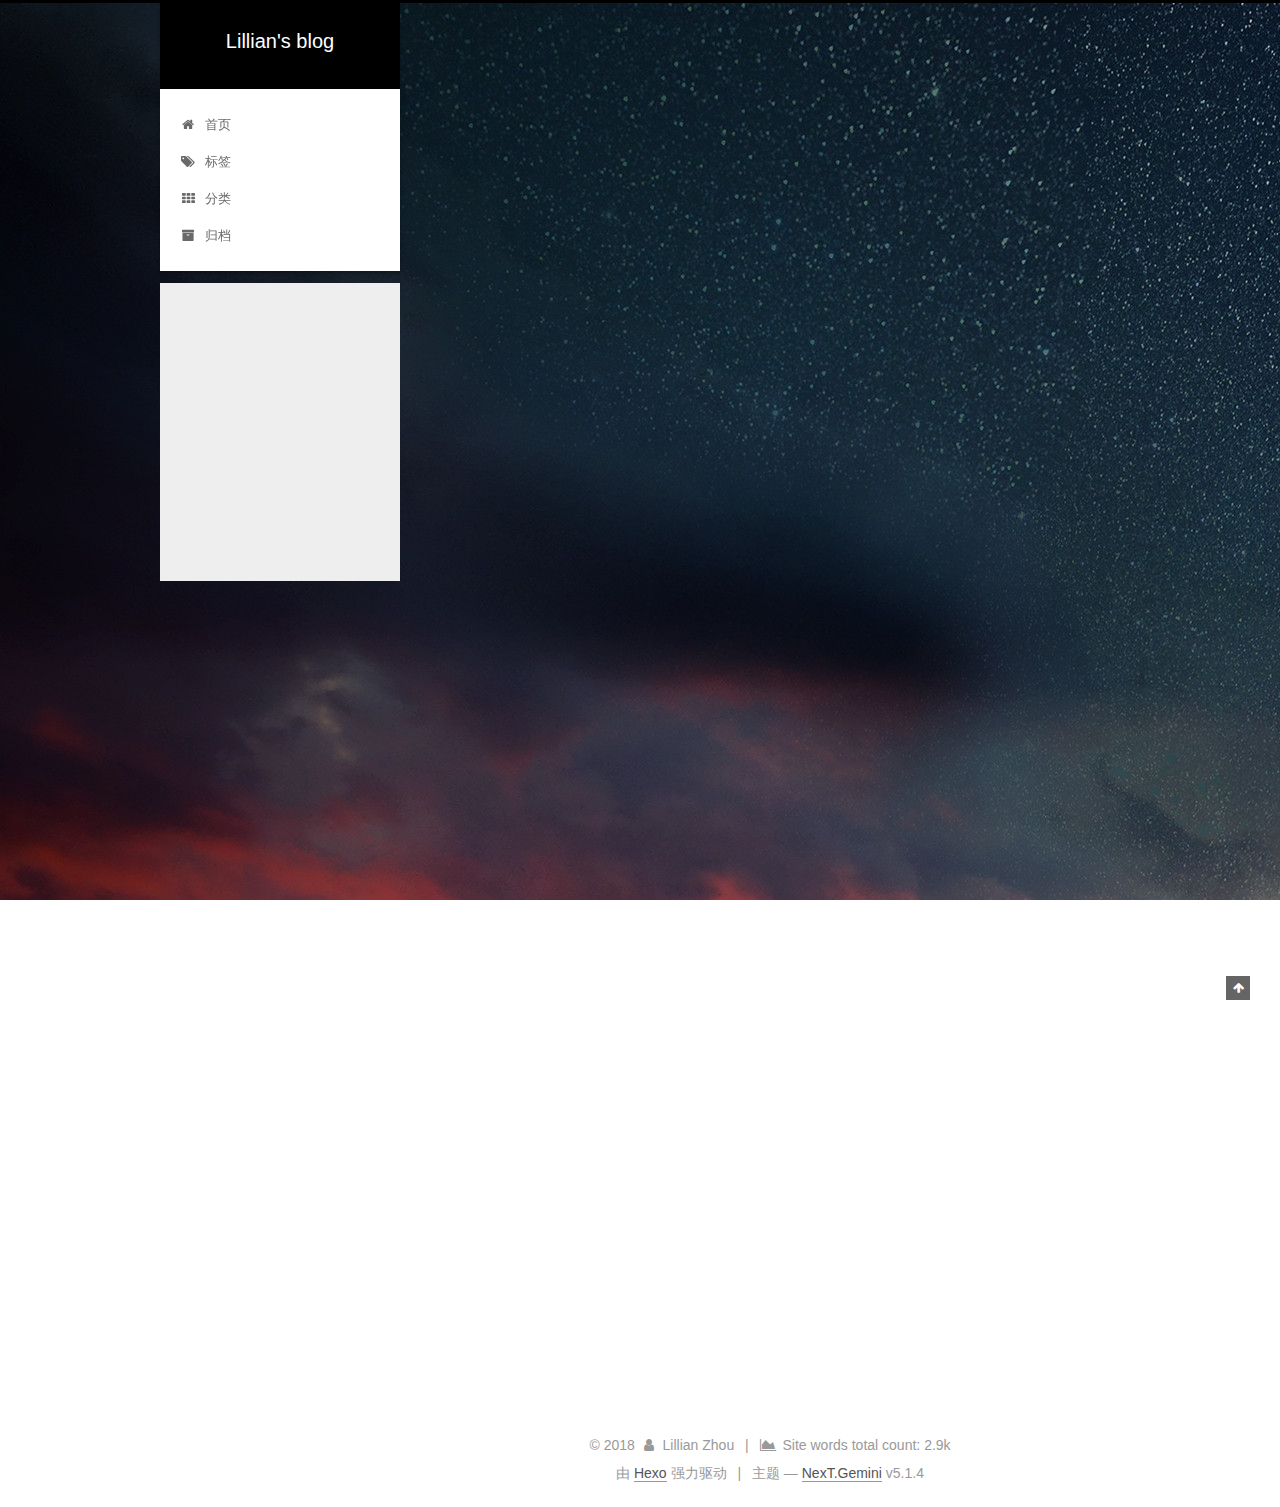
==== commit fb505a31: "Site updated: 2018-12-15 11:01:05" ====
--- a/index.html
+++ b/index.html
@@ -1 +1,922 @@
-<!DOCTYPE html><html class="index" lang="zh-CN"><head><meta charset="utf-8"><meta http-equiv="X-UA-Compatible" content="IE=edge"><meta name="viewport" content="width=device-width, initial-scale=1"><meta name="author" content="Lillian Zhou"><link rel="alternative" href="/atom.xml" title="Lillian's blog" type="application/atom+xml"><link rel="icon" href="/favicon.png"><title>Lillian's blog</title><link rel="stylesheet" href="/css/main.css"><link rel="stylesheet" href="/js/fancybox/jquery.fancybox.min.css"><!--[if lt IE 9]><script>(function(a,b){a="abbr article aside audio bdi canvas data datalist details dialog figcaption figure footer header hgroup main mark meter nav output progress section summary template time video".split(" ");for(b=a.length-1;b>=0;b--)document.createElement(a[b])})()</script><![endif]--><script src="/js/jquery-3.1.1.min.js"></script><script src="/js/fancybox/jquery.fancybox.min.js"></script></head><body>   <div class="hide" id="particles-oli-wrapper"></div><div class="index-wrapper"><header class="head index hide"><h1 class="head-title u-fl">Lillian's blog</h1><nav class="head-nav u-fr"><ul class="head-nav__list"><li class="head-nav__item"><a class="head-nav__link" href="/archives">目录</a></li></ul></nav></header></div><script src="/js/particles.min.js"></script><script src="/js/particles.oli.js"></script></body></html>+<!DOCTYPE html>
+
+
+
+  
+
+
+<html class="theme-next gemini use-motion" lang="zh-Hans">
+<head>
+  <meta charset="UTF-8"/>
+<meta http-equiv="X-UA-Compatible" content="IE=edge" />
+<meta name="viewport" content="width=device-width, initial-scale=1, maximum-scale=1"/>
+<meta name="theme-color" content="#222">
+
+
+
+
+
+
+
+
+
+<meta http-equiv="Cache-Control" content="no-transform" />
+<meta http-equiv="Cache-Control" content="no-siteapp" />
+
+
+
+
+
+
+
+
+
+
+
+
+
+
+
+
+  
+  
+  <link href="/lib/fancybox/source/jquery.fancybox.css?v=2.1.5" rel="stylesheet" type="text/css" />
+
+
+
+
+
+
+
+<link href="/lib/font-awesome/css/font-awesome.min.css?v=4.6.2" rel="stylesheet" type="text/css" />
+
+<link href="/css/main.css?v=5.1.4" rel="stylesheet" type="text/css" />
+
+
+  <link rel="apple-touch-icon" sizes="180x180" href="/images/apple-touch-icon-next.png?v=5.1.4">
+
+
+  <link rel="icon" type="image/png" sizes="32x32" href="/images/favicon-32x32-next.png?v=5.1.4">
+
+
+  <link rel="icon" type="image/png" sizes="16x16" href="/images/favicon-16x16-next.png?v=5.1.4">
+
+
+  <link rel="mask-icon" href="/images/logo.svg?v=5.1.4" color="#222">
+
+
+
+
+
+  <meta name="keywords" content="Hexo, NexT" />
+
+
+
+
+
+
+
+
+
+
+<meta name="description" content="Learning,Practicing,Sharing">
+<meta property="og:type" content="website">
+<meta property="og:title" content="Lillian&#39;s blog">
+<meta property="og:url" content="http://yoursite.com/index.html">
+<meta property="og:site_name" content="Lillian&#39;s blog">
+<meta property="og:description" content="Learning,Practicing,Sharing">
+<meta property="og:locale" content="zh-Hans">
+<meta name="twitter:card" content="summary">
+<meta name="twitter:title" content="Lillian&#39;s blog">
+<meta name="twitter:description" content="Learning,Practicing,Sharing">
+
+
+
+<script type="text/javascript" id="hexo.configurations">
+  var NexT = window.NexT || {};
+  var CONFIG = {
+    root: '/',
+    scheme: 'Gemini',
+    version: '5.1.4',
+    sidebar: {"position":"left","display":"always","offset":12,"b2t":false,"scrollpercent":false,"onmobile":false},
+    fancybox: true,
+    tabs: true,
+    motion: {"enable":true,"async":false,"transition":{"post_block":"fadeIn","post_header":"slideDownIn","post_body":"slideDownIn","coll_header":"slideLeftIn","sidebar":"slideUpIn"}},
+    duoshuo: {
+      userId: '0',
+      author: '博主'
+    },
+    algolia: {
+      applicationID: '',
+      apiKey: '',
+      indexName: '',
+      hits: {"per_page":10},
+      labels: {"input_placeholder":"Search for Posts","hits_empty":"We didn't find any results for the search: ${query}","hits_stats":"${hits} results found in ${time} ms"}
+    }
+  };
+</script>
+
+
+
+  <link rel="canonical" href="http://yoursite.com/"/>
+
+
+
+
+
+  <title>Lillian's blog</title>
+  
+
+
+
+
+
+
+
+
+</head>
+
+<body itemscope itemtype="http://schema.org/WebPage" lang="zh-Hans">
+
+  
+  
+    
+  
+
+  <div class="container sidebar-position-left 
+  page-home">
+    <div class="headband"></div>
+
+    <header id="header" class="header" itemscope itemtype="http://schema.org/WPHeader">
+      <div class="header-inner"><div class="site-brand-wrapper">
+  <div class="site-meta ">
+    
+
+    <div class="custom-logo-site-title">
+      <a href="/"  class="brand" rel="start">
+        <span class="logo-line-before"><i></i></span>
+        <span class="site-title">Lillian's blog</span>
+        <span class="logo-line-after"><i></i></span>
+      </a>
+    </div>
+      
+        <p class="site-subtitle"></p>
+      
+  </div>
+
+  <div class="site-nav-toggle">
+    <button>
+      <span class="btn-bar"></span>
+      <span class="btn-bar"></span>
+      <span class="btn-bar"></span>
+    </button>
+  </div>
+</div>
+
+<nav class="site-nav">
+  
+
+  
+    <ul id="menu" class="menu">
+      
+        
+        <li class="menu-item menu-item-home">
+          <a href="/" rel="section">
+            
+              <i class="menu-item-icon fa fa-fw fa-home"></i> <br />
+            
+            首页
+          </a>
+        </li>
+      
+        
+        <li class="menu-item menu-item-tags">
+          <a href="/tags/" rel="section">
+            
+              <i class="menu-item-icon fa fa-fw fa-tags"></i> <br />
+            
+            标签
+          </a>
+        </li>
+      
+        
+        <li class="menu-item menu-item-categories">
+          <a href="/categories/" rel="section">
+            
+              <i class="menu-item-icon fa fa-fw fa-th"></i> <br />
+            
+            分类
+          </a>
+        </li>
+      
+        
+        <li class="menu-item menu-item-archives">
+          <a href="/archives/" rel="section">
+            
+              <i class="menu-item-icon fa fa-fw fa-archive"></i> <br />
+            
+            归档
+          </a>
+        </li>
+      
+
+      
+    </ul>
+  
+
+  
+</nav>
+
+
+
+ </div>
+    </header>
+
+    <main id="main" class="main">
+      <div class="main-inner">
+        <div class="content-wrap">
+          <div id="content" class="content">
+            
+  <section id="posts" class="posts-expand">
+    
+      
+
+  
+
+  
+  
+  
+
+
+  <article class="post post-type-normal" itemscope itemtype="http://schema.org/Article">
+  
+  
+  
+  <div class="post-block">
+    <link itemprop="mainEntityOfPage" href="http://yoursite.com/2018/12/13/Running Selenium Tests in Docker/">
+
+    <span hidden itemprop="author" itemscope itemtype="http://schema.org/Person">
+      <meta itemprop="name" content="Lillian Zhou">
+      <meta itemprop="description" content="">
+      <meta itemprop="image" content="/images/header.jpg">
+    </span>
+
+    <span hidden itemprop="publisher" itemscope itemtype="http://schema.org/Organization">
+      <meta itemprop="name" content="Lillian's blog">
+    </span>
+
+    
+      <header class="post-header">
+
+        
+        
+          <h1 class="post-title" itemprop="name headline">
+                
+                <a class="post-title-link" href="/2018/12/13/Running Selenium Tests in Docker/" itemprop="url">在Docker环境下运行Selenium自动化测试</a></h1>
+        
+
+        <div class="post-meta">
+          <span class="post-time">
+            
+              <span class="post-meta-item-icon">
+                <i class="fa fa-calendar-o"></i>
+              </span>
+              
+                <span class="post-meta-item-text">发表于</span>
+              
+              <time title="创建于" itemprop="dateCreated datePublished" datetime="2018-12-13T20:21:39+08:00">
+                2018-12-13
+              </time>
+            
+
+            
+
+            
+          </span>
+
+          
+            <span class="post-category" >
+            
+              <span class="post-meta-divider">|</span>
+            
+              <span class="post-meta-item-icon">
+                <i class="fa fa-folder-o"></i>
+              </span>
+              
+                <span class="post-meta-item-text">分类于</span>
+              
+              
+                <span itemprop="about" itemscope itemtype="http://schema.org/Thing">
+                  <a href="/categories/测试/" itemprop="url" rel="index">
+                    <span itemprop="name">测试</span>
+                  </a>
+                </span>
+
+                
+                
+              
+            </span>
+          
+
+          
+            
+          
+
+          
+          
+
+          
+          
+          
+            <div class="post-wordcount">
+              
+                
+                  <span class="post-meta-divider">|</span>
+                
+                <span class="post-meta-item-icon">
+                  <i class="fa fa-file-word-o"></i>
+                </span>
+                
+                  <span class="post-meta-item-text">字数统计&#58;</span>
+                
+                <span title="字数统计">
+                  1.1k字
+                </span>
+              
+
+              
+
+              
+            </div>
+          
+
+          
+
+        </div>
+      </header>
+    
+
+    
+    
+    
+    <div class="post-body" itemprop="articleBody">
+
+      
+      
+
+      
+        
+          <blockquote>
+<p>之前的一篇文章记录了我怎么开发selenium的测试脚本，这一篇我想记录我如何在docker的环境里运行selenium 测试。</p>
+</blockquote>
+<h3 id="主要框架"><a href="#主要框架" class="headerlink" title="主要框架"></a>主要框架</h3><ul>
+<li>环境： Docker</li>
+<li>语言： Python 3.7</li>
+<li>测试框架：Pytest (插件：allure-pytest-2.5.4 , pytest-xdist , pytest-ordering)</li>
+<li>测试报告：Allure</li>
+<li>集成工具：Jenkins</li>
+</ul>
+<h3 id="运行Selenium-Docker-image"><a href="#运行Selenium-Docker-image" class="headerlink" title="运行Selenium Docker image"></a>运行Selenium Docker image</h3><p>在我们工作中，我们所有的部署和测试环境都集中在Jenkins里面，中有一台slave已经装好了docker，所以这里就不累述安装docker的过程。<br>首先运行selenium docker的官方镜像<a href="https://hub.docker.com/r/selenium/" target="_blank" rel="noopener">docker image</a>。我选用的是Selenium Grid Hub and Node的镜像。<br>
+          <!--noindex-->
+          <div class="post-button text-center">
+            <a class="btn" href="/2018/12/13/Running Selenium Tests in Docker/#more" rel="contents">
+              阅读全文 &raquo;
+            </a>
+          </div>
+          <!--/noindex-->
+        
+      
+    </div>
+    
+    
+    
+
+    
+
+    
+
+    
+
+    <footer class="post-footer">
+      
+
+      
+
+      
+
+      
+      
+        <div class="post-eof"></div>
+      
+    </footer>
+  </div>
+  
+  
+  
+  </article>
+
+
+    
+      
+
+  
+
+  
+  
+  
+
+
+  <article class="post post-type-normal" itemscope itemtype="http://schema.org/Article">
+  
+  
+  
+  <div class="post-block">
+    <link itemprop="mainEntityOfPage" href="http://yoursite.com/2018/12/11/selenium automated tests_ pytest+allure/">
+
+    <span hidden itemprop="author" itemscope itemtype="http://schema.org/Person">
+      <meta itemprop="name" content="Lillian Zhou">
+      <meta itemprop="description" content="">
+      <meta itemprop="image" content="/images/header.jpg">
+    </span>
+
+    <span hidden itemprop="publisher" itemscope itemtype="http://schema.org/Organization">
+      <meta itemprop="name" content="Lillian's blog">
+    </span>
+
+    
+      <header class="post-header">
+
+        
+        
+          <h1 class="post-title" itemprop="name headline">
+                
+                <a class="post-title-link" href="/2018/12/11/selenium automated tests_ pytest+allure/" itemprop="url">Build Selenium Tests with Pytest and allure</a></h1>
+        
+
+        <div class="post-meta">
+          <span class="post-time">
+            
+              <span class="post-meta-item-icon">
+                <i class="fa fa-calendar-o"></i>
+              </span>
+              
+                <span class="post-meta-item-text">发表于</span>
+              
+              <time title="创建于" itemprop="dateCreated datePublished" datetime="2018-12-11T21:10:12+08:00">
+                2018-12-11
+              </time>
+            
+
+            
+
+            
+          </span>
+
+          
+            <span class="post-category" >
+            
+              <span class="post-meta-divider">|</span>
+            
+              <span class="post-meta-item-icon">
+                <i class="fa fa-folder-o"></i>
+              </span>
+              
+                <span class="post-meta-item-text">分类于</span>
+              
+              
+                <span itemprop="about" itemscope itemtype="http://schema.org/Thing">
+                  <a href="/categories/测试/" itemprop="url" rel="index">
+                    <span itemprop="name">测试</span>
+                  </a>
+                </span>
+
+                
+                
+              
+            </span>
+          
+
+          
+            
+          
+
+          
+          
+
+          
+          
+          
+            <div class="post-wordcount">
+              
+                
+                  <span class="post-meta-divider">|</span>
+                
+                <span class="post-meta-item-icon">
+                  <i class="fa fa-file-word-o"></i>
+                </span>
+                
+                  <span class="post-meta-item-text">字数统计&#58;</span>
+                
+                <span title="字数统计">
+                  1.8k字
+                </span>
+              
+
+              
+
+              
+            </div>
+          
+
+          
+
+        </div>
+      </header>
+    
+
+    
+    
+    
+    <div class="post-body" itemprop="articleBody">
+
+      
+      
+
+      
+        
+          <h4 id="我的日常工作"><a href="#我的日常工作" class="headerlink" title="我的日常工作"></a>我的日常工作</h4><p>我所工作的组是一个QA组，负责测试我们整个开发组所研发的所有工具的测试。在我们的日常的工作中主要负责的内容是：</p>
+<ul>
+<li>Regular QA on projects:手动测试新功能，跟踪Issue</li>
+<li>API tests: 测试项目的一些接口，由于我所参与的项目大多是Rest API, 所以我们会用到Postman,SoapUI等工具进行 API的automation测试。</li>
+<li>UI automation tests: 当项目已经有稳定的UI时，我们就会考虑开发UI的自动化测试脚本来进行regression 测试以适应软件的快速迭代。</li>
+</ul>
+<p>今天我想来分享一些我做UI automation测试的点。在我们组我们都是用selenium框架进行UI自动化测试，之前别的项目采用的是Java+TestNG+ExtentReport，如果我沿用这一套框架的话，那么我可能只需要复制其中很多模块就可以快速的构建这个测试脚本用于新的项目。但是当时我并没有这么做，主要的原因是：<br>
+          <!--noindex-->
+          <div class="post-button text-center">
+            <a class="btn" href="/2018/12/11/selenium automated tests_ pytest+allure/#more" rel="contents">
+              阅读全文 &raquo;
+            </a>
+          </div>
+          <!--/noindex-->
+        
+      
+    </div>
+    
+    
+    
+
+    
+
+    
+
+    
+
+    <footer class="post-footer">
+      
+
+      
+
+      
+
+      
+      
+        <div class="post-eof"></div>
+      
+    </footer>
+  </div>
+  
+  
+  
+  </article>
+
+
+    
+  </section>
+
+  
+
+
+          </div>
+          
+
+
+          
+
+        </div>
+        
+          
+  
+  <div class="sidebar-toggle">
+    <div class="sidebar-toggle-line-wrap">
+      <span class="sidebar-toggle-line sidebar-toggle-line-first"></span>
+      <span class="sidebar-toggle-line sidebar-toggle-line-middle"></span>
+      <span class="sidebar-toggle-line sidebar-toggle-line-last"></span>
+    </div>
+  </div>
+
+  <aside id="sidebar" class="sidebar">
+    
+    <div class="sidebar-inner">
+
+      
+
+      
+
+      <section class="site-overview-wrap sidebar-panel sidebar-panel-active">
+        <div class="site-overview">
+          <div class="site-author motion-element" itemprop="author" itemscope itemtype="http://schema.org/Person">
+            
+              <img class="site-author-image" itemprop="image"
+                src="/images/header.jpg"
+                alt="Lillian Zhou" />
+            
+              <p class="site-author-name" itemprop="name">Lillian Zhou</p>
+              <p class="site-description motion-element" itemprop="description">Learning,Practicing,Sharing</p>
+          </div>
+
+          <nav class="site-state motion-element">
+
+            
+              <div class="site-state-item site-state-posts">
+              
+                <a href="/archives/">
+              
+                  <span class="site-state-item-count">2</span>
+                  <span class="site-state-item-name">日志</span>
+                </a>
+              </div>
+            
+
+            
+              
+              
+              <div class="site-state-item site-state-categories">
+                <a href="/categories/index.html">
+                  <span class="site-state-item-count">1</span>
+                  <span class="site-state-item-name">分类</span>
+                </a>
+              </div>
+            
+
+            
+              
+              
+              <div class="site-state-item site-state-tags">
+                <a href="/tags/index.html">
+                  <span class="site-state-item-count">2</span>
+                  <span class="site-state-item-name">标签</span>
+                </a>
+              </div>
+            
+
+          </nav>
+
+          
+
+          
+            <div class="links-of-author motion-element">
+                
+                  <span class="links-of-author-item">
+                    <a href="https://github.com/LillianZhou" target="_blank" title="GitHub">
+                      
+                        <i class="fa fa-fw fa-github"></i>GitHub</a>
+                  </span>
+                
+            </div>
+          
+
+          
+          
+
+          
+          
+
+          
+
+        </div>
+      </section>
+
+      
+
+      
+
+    </div>
+  </aside>
+
+
+        
+      </div>
+    </main>
+
+    <footer id="footer" class="footer">
+      <div class="footer-inner">
+        <div class="copyright">&copy; <span itemprop="copyrightYear">2018</span>
+  <span class="with-love">
+    <i class="fa fa-user"></i>
+  </span>
+  <span class="author" itemprop="copyrightHolder">Lillian Zhou</span>
+
+  
+    <span class="post-meta-divider">|</span>
+    <span class="post-meta-item-icon">
+      <i class="fa fa-area-chart"></i>
+    </span>
+    
+      <span class="post-meta-item-text">Site words total count&#58;</span>
+    
+    <span title="Site words total count">2.9k</span>
+  
+</div>
+
+
+  <div class="powered-by">由 <a class="theme-link" target="_blank" href="https://hexo.io">Hexo</a> 强力驱动</div>
+
+
+
+  <span class="post-meta-divider">|</span>
+
+
+
+  <div class="theme-info">主题 &mdash; <a class="theme-link" target="_blank" href="https://github.com/iissnan/hexo-theme-next">NexT.Gemini</a> v5.1.4</div>
+
+
+<div>
+<script async src="https://dn-lbstatics.qbox.me/busuanzi/2.3/busuanzi.pure.mini.js"></script>
+<span id="busuanzi_container_site_pv" style='display:none'>
+    总访问量 <span id="busuanzi_value_site_pv"></span> 次
+    <span class="post-meta-divider">|</span>
+</span>
+<span id="busuanzi_container_site_uv" style='display:none'>
+    有<span id="busuanzi_value_site_uv"></span>人看过我的博客啦
+</span>
+</div>
+
+
+
+        
+
+
+
+
+
+
+
+        
+      </div>
+    </footer>
+
+    
+      <div class="back-to-top">
+        <i class="fa fa-arrow-up"></i>
+        
+      </div>
+    
+
+    
+
+  </div>
+
+  
+
+<script type="text/javascript">
+  if (Object.prototype.toString.call(window.Promise) !== '[object Function]') {
+    window.Promise = null;
+  }
+</script>
+
+
+
+
+
+
+
+
+
+  
+
+
+
+
+
+
+
+
+
+
+
+
+  
+  
+    <script type="text/javascript" src="/lib/jquery/index.js?v=2.1.3"></script>
+  
+
+  
+  
+    <script type="text/javascript" src="/lib/fastclick/lib/fastclick.min.js?v=1.0.6"></script>
+  
+
+  
+  
+    <script type="text/javascript" src="/lib/jquery_lazyload/jquery.lazyload.js?v=1.9.7"></script>
+  
+
+  
+  
+    <script type="text/javascript" src="/lib/velocity/velocity.min.js?v=1.2.1"></script>
+  
+
+  
+  
+    <script type="text/javascript" src="/lib/velocity/velocity.ui.min.js?v=1.2.1"></script>
+  
+
+  
+  
+    <script type="text/javascript" src="/lib/fancybox/source/jquery.fancybox.pack.js?v=2.1.5"></script>
+  
+
+
+  
+
+
+  <script type="text/javascript" src="/js/src/utils.js?v=5.1.4"></script>
+
+  <script type="text/javascript" src="/js/src/motion.js?v=5.1.4"></script>
+
+
+
+  
+  
+
+
+  <script type="text/javascript" src="/js/src/affix.js?v=5.1.4"></script>
+
+  <script type="text/javascript" src="/js/src/schemes/pisces.js?v=5.1.4"></script>
+
+
+
+  
+
+  
+
+
+  <script type="text/javascript" src="/js/src/bootstrap.js?v=5.1.4"></script>
+
+
+
+  
+
+
+  
+
+
+
+
+	
+
+
+
+
+
+  
+
+
+
+
+
+  
+
+
+
+
+
+
+
+
+
+
+
+
+  
+
+
+
+
+
+  
+
+  
+
+  
+
+  
+  
+
+  
+
+  
+
+  
+
+</body>
+</html>
--- a/css/main.css
+++ b/css/main.css
@@ -1,11 +1,8 @@
-/* ==========================================================================
-   Init
-   ========================================================================== */
-/* normalize.css v3.0.1 | MIT License | git.io/normalize */
+/* normalize.css v3.0.2 | MIT License | git.io/normalize */
 html {
-  font-family: sans-serif;
-  -ms-text-size-adjust: 100%;
-  -webkit-text-size-adjust: 100%;
+  font-family: sans-serif; /* 1 */
+  -ms-text-size-adjust: 100%; /* 2 */
+  -webkit-text-size-adjust: 100%; /* 2 */
 }
 body {
   margin: 0;
@@ -19,6 +16,7 @@
 header,
 hgroup,
 main,
+menu,
 nav,
 section,
 summary {
@@ -28,8 +26,8 @@
 canvas,
 progress,
 video {
-  display: inline-block;
-  vertical-align: baseline;
+  display: inline-block; /* 1 */
+  vertical-align: baseline; /* 2 */
 }
 audio:not([controls]) {
   display: none;
@@ -40,7 +38,7 @@
   display: none;
 }
 a {
-  background: transparent;
+  background-color: transparent;
 }
 a:active,
 a:hover {
@@ -109,9 +107,9 @@
 optgroup,
 select,
 textarea {
-  color: inherit;
-  font: inherit;
-  margin: 0;
+  color: inherit; /* 1 */
+  font: inherit; /* 2 */
+  margin: 0; /* 3 */
 }
 button {
   overflow: visible;
@@ -124,8 +122,8 @@
 html input[type="button"],
 input[type="reset"],
 input[type="submit"] {
-  -webkit-appearance: button;
-  cursor: pointer;
+  -webkit-appearance: button; /* 2 */
+  cursor: pointer; /* 3 */
 }
 button[disabled],
 html input[disabled] {
@@ -141,17 +139,17 @@
 }
 input[type="checkbox"],
 input[type="radio"] {
-  box-sizing: border-box;
-  padding: 0;
+  box-sizing: border-box; /* 1 */
+  padding: 0; /* 2 */
 }
 input[type="number"]::-webkit-inner-spin-button,
 input[type="number"]::-webkit-outer-spin-button {
   height: auto;
 }
 input[type="search"] {
-  -webkit-appearance: textfield;
+  -webkit-appearance: textfield; /* 1 */
   -moz-box-sizing: content-box;
-  -webkit-box-sizing: content-box;
+  -webkit-box-sizing: content-box; /* 2 */
   box-sizing: content-box;
 }
 input[type="search"]::-webkit-search-cancel-button,
@@ -164,8 +162,8 @@
   padding: 0.35em 0.625em 0.75em;
 }
 legend {
-  border: 0;
-  padding: 0;
+  border: 0; /* 1 */
+  padding: 0; /* 2 */
 }
 textarea {
   overflow: auto;
@@ -181,857 +179,3072 @@
 th {
   padding: 0;
 }
-/* ==========================================================================
-   Base
-   ========================================================================== */
-@font-face {
-  font-family: 'icon';
-  src: url("../fonts/icon.eot?-3uy3dk");
-  src: url("../fonts/icon.eot?#iefix-3uy3dk") format('embedded-opentype'), url("../fonts/icon.woff?-3uy3dk") format('woff'), url("../fonts/icon.ttf?-3uy3dk") format('truetype'), url("../fonts/icon.svg?-3uy3dk#icon") format('svg');
-  font-weight: normal;
-  font-style: normal;
-}
-[class^="icon-"],
-[class*=" icon-"] {
-  font-family: 'icon';
-  font-style: normal;
-  -webkit-font-smoothing: antialiased;
-  -moz-osx-font-smoothing: grayscale;
-}
-.icon-arrow-right:before {
-  content: "\e600";
-}
-.icon-arrow-left:before {
-  content: "\e601";
-}
-html {
-  background-color: #fff;
-  background-attachment: fixed;
-  background-repeat: no-repeat;
-  background-size: auto;
+::selection {
+  background: #afeeee;
+  color: #fff;
+}
+body {
+  position: relative;
+  font-family: 'Lato', "PingFang SC", "Microsoft YaHei", sans-serif;
+  font-size: 14px;
+  line-height: 2;
   color: #555;
-  font-style: normal;
-  text-rendering: optimizeLegibility;
-}
-html.index {
-  background-color: #fff;
-}
-body {
-  font-size: 14px;
-  font-size: 0.875rem;
-  line-height: 1.5;
-  font-family: 'Helvetica Neue', 'Hiragino Sans GB', 'WenQuanYi Micro Hei', 'Microsoft Yahei', sans-serif;
-  padding: 80px 0 20px;
-}
-html.index body {
-  padding: 0;
-}
-code,
-kbd,
-pre,
-samp {
-  font-family: 'Source Code Pro', Consolas, 'Liberation Mono', Courier, monospace, serif;
-}
-a {
-  color: #258fb8;
-  text-decoration: none;
-}
-blockquote,
-dl,
-dd,
+  background: #eee;
+}
+@media (max-width: 767px) {
+  body {
+    padding-right: 0 !important;
+  }
+}
+@media (min-width: 768px) and (max-width: 991px) {
+  body {
+    padding-right: 0 !important;
+  }
+}
+@media (min-width: 1600px) {
+  body {
+    font-size: 16px;
+  }
+}
 h1,
 h2,
 h3,
 h4,
 h5,
-h6,
-figure,
-p,
-pre {
-  margin: 0;
-}
-button {
-  padding: 0;
-  border: 0;
-  background: transparent;
-}
-fieldset {
+h6 {
   margin: 0;
   padding: 0;
+  font-weight: bold;
+  line-height: 1.5;
+  font-family: 'Lato', "PingFang SC", "Microsoft YaHei", sans-serif;
+}
+h2,
+h3,
+h4,
+h5,
+h6 {
+  margin: 20px 0 15px;
+}
+h1 {
+  font-size: 22px;
+}
+@media (max-width: 767px) {
+  h1 {
+    font-size: 18px;
+  }
+}
+h2 {
+  font-size: 20px;
+}
+@media (max-width: 767px) {
+  h2 {
+    font-size: 16px;
+  }
+}
+h3 {
+  font-size: 18px;
+}
+@media (max-width: 767px) {
+  h3 {
+    font-size: 14px;
+  }
+}
+h4 {
+  font-size: 16px;
+}
+@media (max-width: 767px) {
+  h4 {
+    font-size: 12px;
+  }
+}
+h5 {
+  font-size: 14px;
+}
+@media (max-width: 767px) {
+  h5 {
+    font-size: 10px;
+  }
+}
+h6 {
+  font-size: 12px;
+}
+@media (max-width: 767px) {
+  h6 {
+    font-size: 8px;
+  }
+}
+p {
+  margin: 0 0 20px 0;
+}
+a {
+  color: #555;
+  text-decoration: none;
+  outline: none;
+  border-bottom: 1px solid #999;
+  word-wrap: break-word;
+}
+a:hover {
+  color: #000;
+  border-bottom-color: #000;
+}
+blockquote {
+  margin: 0;
+  padding: 0;
+}
+img {
+  display: block;
+  margin: auto;
+  max-width: 100%;
+  height: auto;
+}
+hr {
+  margin: 40px 0;
+  height: 3px;
+  border: none;
+  background-color: #ddd;
+  background-image: repeating-linear-gradient(-45deg, #fff, #fff 4px, transparent 4px, transparent 8px);
+}
+blockquote {
+  padding: 0 15px;
+  color: #666;
+  border-left: 4px solid #ddd;
+}
+blockquote cite::before {
+  content: "-";
+  padding: 0 5px;
+}
+dt {
+  font-weight: 700;
+}
+dd {
+  margin: 0;
+  padding: 0;
+}
+kbd {
+  border: 1px solid #ccc;
+  border-radius: 0.2em;
+  box-shadow: 0.1em 0.1em 0.2em rgba(0,0,0,0.1);
+  background-color: #f9f9f9;
+  font-family: inherit;
+  background-image: -webkit-linear-gradient(top, #eee, #fff, #eee);
+  padding: 0.1em 0.3em;
+  white-space: nowrap;
+}
+.text-left {
+  text-align: left;
+}
+.text-center {
+  text-align: center;
+}
+.text-right {
+  text-align: right;
+}
+.text-justify {
+  text-align: justify;
+}
+.text-nowrap {
+  white-space: nowrap;
+}
+.text-lowercase {
+  text-transform: lowercase;
+}
+.text-uppercase {
+  text-transform: uppercase;
+}
+.text-capitalize {
+  text-transform: capitalize;
+}
+.center-block {
+  display: block;
+  margin-left: auto;
+  margin-right: auto;
+}
+.clearfix:before,
+.clearfix:after {
+  content: " ";
+  display: table;
+}
+.clearfix:after {
+  clear: both;
+}
+.pullquote {
+  width: 45%;
+}
+.pullquote.left {
+  float: left;
+  margin-left: 5px;
+  margin-right: 10px;
+}
+.pullquote.right {
+  float: right;
+  margin-left: 10px;
+  margin-right: 5px;
+}
+.affix.affix.affix {
+  position: fixed;
+}
+.translation {
+  margin-top: -20px;
+  font-size: 14px;
+  color: #999;
+}
+.scrollbar-measure {
+  width: 100px;
+  height: 100px;
+  overflow: scroll;
+  position: absolute;
+  top: -9999px;
+}
+.use-motion .motion-element {
+  opacity: 0;
+}
+table {
+  margin: 20px 0;
+  width: 100%;
+  border-collapse: collapse;
+  border-spacing: 0;
+  border: 1px solid #ddd;
+  font-size: 14px;
+  table-layout: fixed;
+  word-wrap: break-all;
+}
+table>tbody>tr:nth-of-type(odd) {
+  background-color: #f9f9f9;
+}
+table>tbody>tr:hover {
+  background-color: #f5f5f5;
+}
+caption,
+th,
+td {
+  padding: 8px;
+  text-align: left;
+  vertical-align: middle;
+  font-weight: normal;
+}
+th,
+td {
+  border-bottom: 3px solid #ddd;
+  border-right: 1px solid #eee;
+}
+th {
+  padding-bottom: 10px;
+  font-weight: 700;
+}
+td {
+  border-bottom-width: 1px;
+}
+html,
+body {
+  height: 100%;
+}
+.container {
+  position: relative;
+  min-height: 100%;
+}
+.header-inner {
+  margin: 0 auto;
+  padding: 100px 0 70px;
+  width: calc(100% - 252px);
+}
+@media (min-width: 1600px) {
+  .container .header-inner {
+    width: 900px;
+  }
+}
+.main {
+  padding-bottom: 150px;
+}
+.main-inner {
+  margin: 0 auto;
+  width: calc(100% - 252px);
+}
+@media (min-width: 1600px) {
+  .container .main-inner {
+    width: 900px;
+  }
+}
+.footer {
+  position: absolute;
+  left: 0;
+  bottom: 0;
+  width: 100%;
+  min-height: 50px;
+}
+.footer-inner {
+  box-sizing: border-box;
+  margin: 20px auto;
+  width: calc(100% - 252px);
+}
+@media (min-width: 1600px) {
+  .container .footer-inner {
+    width: 900px;
+  }
+}
+pre,
+.highlight {
+  overflow: auto;
+  margin: 20px 0;
+  padding: 0;
+  font-size: 13px;
+  color: #4d4d4c;
+  background: #f7f7f7;
+  line-height: 1.6;
+}
+pre,
+code {
+  font-family: consolas, Menlo, "PingFang SC", "Microsoft YaHei", monospace;
+}
+code {
+  padding: 2px 4px;
+  word-wrap: break-word;
+  color: #555;
+  background: #eee;
+  border-radius: 3px;
+  font-size: 13px;
+}
+pre {
+  padding: 10px;
+}
+pre code {
+  padding: 0;
+  color: #4d4d4c;
+  background: none;
+  text-shadow: none;
+}
+.highlight {
+  border-radius: 1px;
+}
+.highlight pre {
+  border: none;
+  margin: 0;
+  padding: 10px 0;
+}
+.highlight table {
+  margin: 0;
+  width: auto;
+  border: none;
+}
+.highlight td {
+  border: none;
+  padding: 0;
+}
+.highlight figcaption {
+  font-size: 1em;
+  color: #4d4d4c;
+  line-height: 1em;
+  margin-bottom: 1em;
+}
+.highlight figcaption:before,
+.highlight figcaption:after {
+  content: " ";
+  display: table;
+}
+.highlight figcaption:after {
+  clear: both;
+}
+.highlight figcaption a {
+  float: right;
+  color: #4d4d4c;
+}
+.highlight figcaption a:hover {
+  border-bottom-color: #4d4d4c;
+}
+.highlight .gutter pre {
+  padding-left: 10px;
+  padding-right: 10px;
+  color: #869194;
+  text-align: right;
+  background-color: #eff2f3;
+}
+.highlight .code pre {
+  width: 100%;
+  padding-left: 10px;
+  padding-right: 10px;
+  background-color: #f7f7f7;
+}
+.highlight .line {
+  height: 20px;
+}
+.gutter {
+  -webkit-user-select: none;
+  -moz-user-select: none;
+  -ms-user-select: none;
+  user-select: none;
+}
+.gist table {
+  width: auto;
+}
+.gist table td {
+  border: none;
+}
+pre .deletion {
+  background: #fdd;
+}
+pre .addition {
+  background: #dfd;
+}
+pre .meta {
+  color: #8959a8;
+}
+pre .comment {
+  color: #8e908c;
+}
+pre .variable,
+pre .attribute,
+pre .tag,
+pre .regexp,
+pre .ruby .constant,
+pre .xml .tag .title,
+pre .xml .pi,
+pre .xml .doctype,
+pre .html .doctype,
+pre .css .id,
+pre .css .class,
+pre .css .pseudo {
+  color: #c82829;
+}
+pre .number,
+pre .preprocessor,
+pre .built_in,
+pre .literal,
+pre .params,
+pre .constant,
+pre .command {
+  color: #f5871f;
+}
+pre .ruby .class .title,
+pre .css .rules .attribute,
+pre .string,
+pre .value,
+pre .inheritance,
+pre .header,
+pre .ruby .symbol,
+pre .xml .cdata,
+pre .special,
+pre .number,
+pre .formula {
+  color: #718c00;
+}
+pre .title,
+pre .css .hexcolor {
+  color: #3e999f;
+}
+pre .function,
+pre .python .decorator,
+pre .python .title,
+pre .ruby .function .title,
+pre .ruby .title .keyword,
+pre .perl .sub,
+pre .javascript .title,
+pre .coffeescript .title {
+  color: #4271ae;
+}
+pre .keyword,
+pre .javascript .function {
+  color: #8959a8;
+}
+.full-image.full-image.full-image.full-image {
+  border: none;
+  max-width: 100%;
+  width: auto;
+  margin: 20px auto 25px;
+}
+@media (min-width: 992px) {
+  .full-image.full-image.full-image.full-image {
+    max-width: none;
+    width: 118%;
+    margin: 0 -9%;
+  }
+}
+.blockquote-center,
+.page-home .post-type-quote blockquote,
+.page-post-detail .post-type-quote blockquote {
+  position: relative;
+  margin: 40px 0;
+  padding: 0;
+  border-left: none;
+  text-align: center;
+}
+.blockquote-center::before,
+.page-home .post-type-quote blockquote::before,
+.page-post-detail .post-type-quote blockquote::before,
+.blockquote-center::after,
+.page-home .post-type-quote blockquote::after,
+.page-post-detail .post-type-quote blockquote::after {
+  position: absolute;
+  content: ' ';
+  display: block;
+  width: 100%;
+  height: 24px;
+  opacity: 0.2;
+  background-repeat: no-repeat;
+  background-position: 0 -6px;
+  background-size: 22px 22px;
+}
+.blockquote-center::before,
+.page-home .post-type-quote blockquote::before,
+.page-post-detail .post-type-quote blockquote::before {
+  top: -20px;
+  background-image: url("../images/quote-l.svg");
+  border-top: 1px solid #ccc;
+}
+.blockquote-center::after,
+.page-home .post-type-quote blockquote::after,
+.page-post-detail .post-type-quote blockquote::after {
+  bottom: -20px;
+  background-image: url("../images/quote-r.svg");
+  border-bottom: 1px solid #ccc;
+  background-position: 100% 8px;
+}
+.blockquote-center p,
+.page-home .post-type-quote blockquote p,
+.page-post-detail .post-type-quote blockquote p,
+.blockquote-center div,
+.page-home .post-type-quote blockquote div,
+.page-post-detail .post-type-quote blockquote div {
+  text-align: center;
+}
+.post .post-body .group-picture img {
+  box-sizing: border-box;
+  padding: 0 3px;
+  border: none;
+}
+.post .group-picture-row {
+  overflow: hidden;
+  margin-top: 6px;
+}
+.post .group-picture-row:first-child {
+  margin-top: 0;
+}
+.post .group-picture-column {
+  float: left;
+}
+.page-post-detail .post-body .group-picture-column {
+  float: none;
+  margin-top: 10px;
+  width: auto !important;
+}
+.page-post-detail .post-body .group-picture-column img {
+  margin: 0 auto;
+}
+.page-archive .group-picture-container {
+  overflow: hidden;
+}
+.page-archive .group-picture-row {
+  float: left;
+}
+.page-archive .group-picture-row:first-child {
+  margin-top: 6px;
+}
+.page-archive .group-picture-column {
+  max-width: 150px;
+  max-height: 150px;
+}
+.post-body .note {
+  position: relative;
+  padding: 15px;
+  margin-bottom: 20px;
+  border: 1px solid #eee;
+  border-left-width: 5px;
+  border-radius: 3px;
+}
+.post-body .note h2,
+.post-body .note h3,
+.post-body .note h4,
+.post-body .note h5,
+.post-body .note h6 {
+  margin-top: 0;
+  margin-bottom: 0;
+  border-bottom: initial;
+  padding-top: 0 !important;
+}
+.post-body .note p:first-child,
+.post-body .note ul:first-child,
+.post-body .note ol:first-child,
+.post-body .note table:first-child,
+.post-body .note pre:first-child,
+.post-body .note blockquote:first-child {
+  margin-top: 0;
+}
+.post-body .note p:last-child,
+.post-body .note ul:last-child,
+.post-body .note ol:last-child,
+.post-body .note table:last-child,
+.post-body .note pre:last-child,
+.post-body .note blockquote:last-child {
+  margin-bottom: 0;
+}
+.post-body .note.default {
+  border-left-color: #777;
+}
+.post-body .note.default h2,
+.post-body .note.default h3,
+.post-body .note.default h4,
+.post-body .note.default h5,
+.post-body .note.default h6 {
+  color: #777;
+}
+.post-body .note.primary {
+  border-left-color: #6f42c1;
+}
+.post-body .note.primary h2,
+.post-body .note.primary h3,
+.post-body .note.primary h4,
+.post-body .note.primary h5,
+.post-body .note.primary h6 {
+  color: #6f42c1;
+}
+.post-body .note.info {
+  border-left-color: #428bca;
+}
+.post-body .note.info h2,
+.post-body .note.info h3,
+.post-body .note.info h4,
+.post-body .note.info h5,
+.post-body .note.info h6 {
+  color: #428bca;
+}
+.post-body .note.success {
+  border-left-color: #5cb85c;
+}
+.post-body .note.success h2,
+.post-body .note.success h3,
+.post-body .note.success h4,
+.post-body .note.success h5,
+.post-body .note.success h6 {
+  color: #5cb85c;
+}
+.post-body .note.warning {
+  border-left-color: #f0ad4e;
+}
+.post-body .note.warning h2,
+.post-body .note.warning h3,
+.post-body .note.warning h4,
+.post-body .note.warning h5,
+.post-body .note.warning h6 {
+  color: #f0ad4e;
+}
+.post-body .note.danger {
+  border-left-color: #d9534f;
+}
+.post-body .note.danger h2,
+.post-body .note.danger h3,
+.post-body .note.danger h4,
+.post-body .note.danger h5,
+.post-body .note.danger h6 {
+  color: #d9534f;
+}
+.post-body .label {
+  display: inline;
+  padding: 0 2px;
+  white-space: nowrap;
+}
+.post-body .label.default {
+  background-color: #f0f0f0;
+}
+.post-body .label.primary {
+  background-color: #efe6f7;
+}
+.post-body .label.info {
+  background-color: #e5f2f8;
+}
+.post-body .label.success {
+  background-color: #e7f4e9;
+}
+.post-body .label.warning {
+  background-color: #fcf6e1;
+}
+.post-body .label.danger {
+  background-color: #fae8eb;
+}
+.post-body .tabs {
+  position: relative;
+  display: block;
+  margin-bottom: 20px;
+  padding-top: 10px;
+}
+.post-body .tabs ul.nav-tabs {
+  margin: 0;
+  padding: 0;
+  display: flex;
+  margin-bottom: -1px;
+}
+@media (max-width: 413px) {
+  .post-body .tabs ul.nav-tabs {
+    display: block;
+    margin-bottom: 5px;
+  }
+}
+.post-body .tabs ul.nav-tabs li.tab {
+  list-style-type: none !important;
+  margin: 0 0.25em 0 0;
+  border-top: 3px solid transparent;
+  border-left: 1px solid transparent;
+  border-right: 1px solid transparent;
+}
+@media (max-width: 413px) {
+  .post-body .tabs ul.nav-tabs li.tab {
+    margin: initial;
+    border-top: 1px solid transparent;
+    border-left: 3px solid transparent;
+    border-right: 1px solid transparent;
+    border-bottom: 1px solid transparent;
+  }
+}
+.post-body .tabs ul.nav-tabs li.tab a {
+  outline: 0;
+  border-bottom: initial;
+  display: block;
+  line-height: 1.8em;
+  padding: 0.25em 0.75em;
+  transition-duration: 0.2s;
+  transition-timing-function: ease-out;
+  transition-delay: 0s;
+}
+.post-body .tabs ul.nav-tabs li.tab a i {
+  width: 1.285714285714286em;
+}
+.post-body .tabs ul.nav-tabs li.tab.active {
+  border-top: 3px solid #fc6423;
+  border-left: 1px solid #ddd;
+  border-right: 1px solid #ddd;
+  background-color: #fff;
+}
+@media (max-width: 413px) {
+  .post-body .tabs ul.nav-tabs li.tab.active {
+    border-top: 1px solid #ddd;
+    border-left: 3px solid #fc6423;
+    border-right: 1px solid #ddd;
+    border-bottom: 1px solid #ddd;
+  }
+}
+.post-body .tabs ul.nav-tabs li.tab.active a {
+  cursor: default;
+  color: #555;
+}
+.post-body .tabs .tab-content {
+  background-color: #fff;
+}
+.post-body .tabs .tab-content .tab-pane {
+  border: 1px solid #ddd;
+  padding: 20px 20px 0 20px;
+}
+.post-body .tabs .tab-content .tab-pane:not(.active) {
+  display: none !important;
+}
+.post-body .tabs .tab-content .tab-pane.active {
+  display: block !important;
+}
+.btn {
+  display: inline-block;
+  padding: 0 20px;
+  font-size: 14px;
+  color: #555;
+  background: #fff;
+  border: 2px solid #555;
+  text-decoration: none;
+  border-radius: 2px;
+  transition-property: background-color;
+  transition-duration: 0.2s;
+  transition-timing-function: ease-in-out;
+  transition-delay: 0s;
+  line-height: 2;
+}
+.btn:hover {
+  border-color: #000;
+  color: #fff;
+  background: #000;
+}
+.btn +.btn {
+  margin: 0 0 8px 8px;
+}
+.btn .fa-fw {
+  width: 1.285714285714286em;
+  text-align: left;
+}
+.btn-bar {
+  display: block;
+  width: 22px;
+  height: 2px;
+  background: #555;
+  border-radius: 1px;
+}
+.btn-bar+.btn-bar {
+  margin-top: 4px;
+}
+.pagination {
+  margin: 120px 0 40px;
+  text-align: center;
+  border-top: 1px solid #eee;
+}
+.page-number-basic,
+.pagination .prev,
+.pagination .next,
+.pagination .page-number,
+.pagination .space {
+  display: inline-block;
+  position: relative;
+  top: -1px;
+  margin: 0 10px;
+  padding: 0 11px;
+}
+@media (max-width: 767px) {
+  .page-number-basic,
+  .pagination .prev,
+  .pagination .next,
+  .pagination .page-number,
+  .pagination .space {
+    margin: 0 5px;
+  }
+}
+.pagination .prev,
+.pagination .next,
+.pagination .page-number {
+  border-bottom: 0;
+  border-top: 1px solid #eee;
+  transition-property: border-color;
+  transition-duration: 0.2s;
+  transition-timing-function: ease-in-out;
+  transition-delay: 0s;
+}
+.pagination .prev:hover,
+.pagination .next:hover,
+.pagination .page-number:hover {
+  border-top-color: #000;
+}
+.pagination .space {
+  padding: 0;
+  margin: 0;
+}
+.pagination .prev {
+  margin-left: 0;
+}
+.pagination .next {
+  margin-right: 0;
+}
+.pagination .page-number.current {
+  color: #fff;
+  background: #ccc;
+  border-top-color: #ccc;
+}
+@media (max-width: 767px) {
+  .pagination {
+    border-top: none;
+  }
+  .pagination .prev,
+  .pagination .next,
+  .pagination .page-number {
+    margin-bottom: 10px;
+    border-top: 0;
+    border-bottom: 1px solid #eee;
+    padding: 0 10px;
+  }
+  .pagination .prev:hover,
+  .pagination .next:hover,
+  .pagination .page-number:hover {
+    border-bottom-color: #000;
+  }
+}
+.comments {
+  margin: 60px 20px 0;
+}
+.tag-cloud {
+  text-align: center;
+}
+.tag-cloud a {
+  display: inline-block;
+  margin: 10px;
+}
+.back-to-top {
+  box-sizing: border-box;
+  position: fixed;
+  bottom: -100px;
+  right: 30px;
+  z-index: 1050;
+  padding: 0 6px;
+  width: 24px;
+  background: #000;
+  font-size: 12px;
+  opacity: 0.6;
+  color: #fff;
+  cursor: pointer;
+  text-align: center;
+  -webkit-transform: translateZ(0);
+  transition-property: bottom;
+  transition-duration: 0.2s;
+  transition-timing-function: ease-in-out;
+  transition-delay: 0s;
+}
+@media (min-width: 768px) and (max-width: 991px) {
+  .back-to-top {
+    display: none !important;
+  }
+}
+@media (max-width: 767px) {
+  .back-to-top {
+    display: none !important;
+  }
+}
+.back-to-top.back-to-top-on {
+  bottom: 30px;
+}
+.header {
+  background: transparent;
+}
+.header-inner {
+  position: relative;
+}
+.headband {
+  height: 3px;
+  background: #000;
+}
+.site-meta {
+  margin: 0;
+  text-align: center;
+}
+@media (max-width: 767px) {
+  .site-meta {
+    text-align: center;
+  }
+}
+.brand {
+  position: relative;
+  display: inline-block;
+  padding: 0 40px;
+  color: #fff;
+  background: #000;
+  border-bottom: none;
+}
+.brand:hover {
+  color: #fff;
+}
+.logo {
+  display: inline-block;
+  margin-right: 5px;
+  line-height: 36px;
+  vertical-align: top;
+}
+.site-title {
+  display: inline-block;
+  vertical-align: top;
+  line-height: 36px;
+  font-size: 20px;
+  font-weight: normal;
+  font-family: 'Lato', "PingFang SC", "Microsoft YaHei", sans-serif;
+}
+.site-subtitle {
+  margin-top: 10px;
+  font-size: 13px;
+  color: #ddd;
+}
+.use-motion .brand {
+  opacity: 0;
+}
+.use-motion .logo,
+.use-motion .site-title,
+.use-motion .site-subtitle {
+  opacity: 0;
+  position: relative;
+  top: -10px;
+}
+.site-nav-toggle {
+  display: none;
+  position: absolute;
+  top: 10px;
+  left: 10px;
+}
+@media (max-width: 767px) {
+  .site-nav-toggle {
+    display: block;
+  }
+}
+.site-nav-toggle button {
+  margin-top: 2px;
+  padding: 9px 10px;
+  background: transparent;
+  border: none;
+}
+@media (max-width: 767px) {
+  .site-nav {
+    display: none;
+    margin: 0 -10px;
+    padding: 0 10px;
+    clear: both;
+    border-top: 1px solid #ddd;
+  }
+}
+@media (min-width: 768px) and (max-width: 991px) {
+  .site-nav {
+    display: block !important;
+  }
+}
+@media (min-width: 992px) {
+  .site-nav {
+    display: block !important;
+  }
+}
+.menu {
+  margin-top: 20px;
+  padding-left: 0;
+  text-align: center;
+}
+.menu .menu-item {
+  display: inline-block;
+  margin: 0 10px;
+  list-style: none;
+}
+@media screen and (max-width: 767px) {
+  .menu .menu-item {
+    margin-top: 10px;
+  }
+}
+.menu .menu-item a {
+  display: block;
+  font-size: 13px;
+  line-height: inherit;
+  border-bottom: 1px solid transparent;
+  transition-property: border-color;
+  transition-duration: 0.2s;
+  transition-timing-function: ease-in-out;
+  transition-delay: 0s;
+}
+.menu .menu-item a:hover,
+.menu-item-active a {
+  border-bottom-color: #000;
+}
+.menu .menu-item .fa {
+  margin-right: 5px;
+}
+.use-motion .menu-item {
+  opacity: 0;
+}
+.post-body {
+  font-family: 'Lato', "PingFang SC", "Microsoft YaHei", sans-serif;
+}
+@media (max-width: 767px) {
+  .post-body {
+    word-break: break-word;
+  }
+}
+.post-body .fancybox img {
+  display: block !important;
+  margin: 0 auto;
+  cursor: pointer;
+  cursor: zoom-in;
+  cursor: -webkit-zoom-in;
+}
+.post-body .image-caption,
+.post-body .figure .caption {
+  margin: -20px auto 15px;
+  text-align: center;
+  font-size: 14px;
+  color: #999;
+  font-weight: bold;
+  line-height: 1;
+}
+.post-sticky-flag {
+  display: inline-block;
+  font-size: 16px;
+  -ms-transform: rotate(30deg);
+  -webkit-transform: rotate(30deg);
+  -moz-transform: rotate(30deg);
+  -ms-transform: rotate(30deg);
+  -o-transform: rotate(30deg);
+  transform: rotate(30deg);
+}
+.use-motion .post-block,
+.use-motion .pagination,
+.use-motion .comments {
+  opacity: 0;
+}
+.use-motion .post-header {
+  opacity: 0;
+}
+.use-motion .post-body {
+  opacity: 0;
+}
+.use-motion .collection-title {
+  opacity: 0;
+}
+.posts-expand {
+  padding-top: 40px;
+}
+@media (max-width: 767px) {
+  .posts-expand {
+    margin: 0 20px;
+  }
+  .post-body pre .gutter pre {
+    padding-right: 10px;
+  }
+  .post-body .highlight {
+    margin-left: 0px;
+    margin-right: 0px;
+    padding: 0;
+  }
+  .post-body .highlight .gutter pre {
+    padding-right: 10px;
+  }
+}
+@media (min-width: 992px) {
+  .posts-expand .post-body {
+    text-align: justify;
+  }
+}
+.posts-expand .post-body h2,
+.posts-expand .post-body h3,
+.posts-expand .post-body h4,
+.posts-expand .post-body h5,
+.posts-expand .post-body h6 {
+  padding-top: 10px;
+}
+.posts-expand .post-body h2 .header-anchor,
+.posts-expand .post-body h3 .header-anchor,
+.posts-expand .post-body h4 .header-anchor,
+.posts-expand .post-body h5 .header-anchor,
+.posts-expand .post-body h6 .header-anchor {
+  float: right;
+  margin-left: 10px;
+  color: #ccc;
+  border-bottom-style: none;
+  visibility: hidden;
+}
+.posts-expand .post-body h2 .header-anchor:hover,
+.posts-expand .post-body h3 .header-anchor:hover,
+.posts-expand .post-body h4 .header-anchor:hover,
+.posts-expand .post-body h5 .header-anchor:hover,
+.posts-expand .post-body h6 .header-anchor:hover {
+  color: inherit;
+}
+.posts-expand .post-body h2:hover .header-anchor,
+.posts-expand .post-body h3:hover .header-anchor,
+.posts-expand .post-body h4:hover .header-anchor,
+.posts-expand .post-body h5:hover .header-anchor,
+.posts-expand .post-body h6:hover .header-anchor {
+  visibility: visible;
+}
+.posts-expand .post-body ul li {
+  list-style: circle;
+}
+.posts-expand .post-body img {
+  box-sizing: border-box;
+  margin: auto;
+  padding: 3px;
+  border: 1px solid #ddd;
+}
+.posts-expand .post-body .fancybox img {
+  margin: 0 auto 25px;
+}
+@media (max-width: 767px) {
+  .posts-collapse {
+    margin: 0 20px;
+  }
+  .posts-collapse .post-title,
+  .posts-collapse .post-meta {
+    display: block;
+    width: auto;
+    text-align: left;
+  }
+}
+.posts-collapse {
+  position: relative;
+  z-index: 1010;
+  margin-left: 55px;
+}
+.posts-collapse::after {
+  content: " ";
+  position: absolute;
+  top: 20px;
+  left: 0;
+  margin-left: -2px;
+  width: 4px;
+  height: 100%;
+  background: #f5f5f5;
+  z-index: -1;
+}
+@media (max-width: 767px) {
+  .posts-collapse {
+    margin: 0 20px;
+  }
+}
+.posts-collapse .collection-title {
+  position: relative;
+  margin: 60px 0;
+}
+.posts-collapse .collection-title h1,
+.posts-collapse .collection-title h2 {
+  margin-left: 20px;
+}
+.posts-collapse .collection-title small {
+  color: #bbb;
+  margin-left: 5px;
+}
+.posts-collapse .collection-title::before {
+  content: " ";
+  position: absolute;
+  left: 0;
+  top: 50%;
+  margin-left: -4px;
+  margin-top: -4px;
+  width: 8px;
+  height: 8px;
+  background: #bbb;
+  border-radius: 50%;
+}
+.posts-collapse .post {
+  margin: 30px 0;
+}
+.posts-collapse .post-header {
+  position: relative;
+  transition-duration: 0.2s;
+  transition-timing-function: ease-in-out;
+  transition-delay: 0s;
+  transition-property: border;
+  border-bottom: 1px dashed #ccc;
+}
+.posts-collapse .post-header::before {
+  content: " ";
+  position: absolute;
+  left: 0;
+  top: 12px;
+  width: 6px;
+  height: 6px;
+  margin-left: -4px;
+  background: #bbb;
+  border-radius: 50%;
+  border: 1px solid #fff;
+  transition-duration: 0.2s;
+  transition-timing-function: ease-in-out;
+  transition-delay: 0s;
+  transition-property: background;
+}
+.posts-collapse .post-header:hover {
+  border-bottom-color: #666;
+}
+.posts-collapse .post-header:hover::before {
+  background: #000;
+}
+.posts-collapse .post-meta {
+  position: absolute;
+  font-size: 12px;
+  left: 20px;
+  top: 5px;
+}
+.posts-collapse .post-comments-count {
+  display: none;
+}
+.posts-collapse .post-title {
+  margin-left: 60px;
+  font-size: 16px;
+  font-weight: normal;
+  line-height: inherit;
+}
+.posts-collapse .post-title::after {
+  margin-left: 3px;
+  opacity: 0.6;
+}
+.posts-collapse .post-title a {
+  color: #666;
+  border-bottom: none;
+}
+.page-home .post-type-quote .post-header,
+.page-post-detail .post-type-quote .post-header,
+.page-home .post-type-quote .post-tags,
+.page-post-detail .post-type-quote .post-tags {
+  display: none;
+}
+.posts-expand .post-title {
+  text-align: center;
+  word-break: break-word;
+  font-weight: 400;
+}
+.posts-expand .post-title-link {
+  display: inline-block;
+  position: relative;
+  color: #555;
+  border-bottom: none;
+  line-height: 1.2;
+  vertical-align: top;
+}
+.posts-expand .post-title-link::before {
+  content: "";
+  position: absolute;
+  width: 100%;
+  height: 2px;
+  bottom: 0;
+  left: 0;
+  background-color: #000;
+  visibility: hidden;
+  -webkit-transform: scaleX(0);
+  -moz-transform: scaleX(0);
+  -ms-transform: scaleX(0);
+  -o-transform: scaleX(0);
+  transform: scaleX(0);
+  transition-duration: 0.2s;
+  transition-timing-function: ease-in-out;
+  transition-delay: 0s;
+}
+.posts-expand .post-title-link:hover::before {
+  visibility: visible;
+  -webkit-transform: scaleX(1);
+  -moz-transform: scaleX(1);
+  -ms-transform: scaleX(1);
+  -o-transform: scaleX(1);
+  transform: scaleX(1);
+}
+.posts-expand .post-title-link .fa {
+  font-size: 16px;
+}
+.posts-expand .post-meta {
+  margin: 3px 0 60px 0;
+  color: #999;
+  font-family: 'Lato', "PingFang SC", "Microsoft YaHei", sans-serif;
+  font-size: 12px;
+  text-align: center;
+}
+.posts-expand .post-meta .post-category-list {
+  display: inline-block;
+  margin: 0;
+  padding: 3px;
+}
+.posts-expand .post-meta .post-category-list-link {
+  color: #999;
+}
+.posts-expand .post-meta .post-description {
+  font-size: 14px;
+  margin-top: 2px;
+}
+.post-wordcount {
+  display: inline-block;
+}
+.post-meta-divider {
+  margin: 0 0.5em;
+}
+.post-meta-item-icon {
+  margin-right: 3px;
+}
+@media (min-width: 768px) and (max-width: 991px) {
+  .post-meta-item-icon {
+    display: inline-block;
+  }
+}
+@media (max-width: 767px) {
+  .post-meta-item-icon {
+    display: inline-block;
+  }
+}
+@media (min-width: 768px) and (max-width: 991px) {
+  .post-meta-item-text {
+    display: none;
+  }
+}
+@media (max-width: 767px) {
+  .post-meta-item-text {
+    display: none;
+  }
+}
+@media (max-width: 767px) {
+  .posts-expand .post-comments-count {
+    display: none;
+  }
+}
+.post-button {
+  margin-top: 40px;
+}
+.posts-expand .post-tags {
+  margin-top: 40px;
+  text-align: center;
+}
+.posts-expand .post-tags a {
+  display: inline-block;
+  margin-right: 10px;
+  font-size: 13px;
+}
+.post-nav {
+  display: table;
+  margin-top: 15px;
+  width: 100%;
+  border-top: 1px solid #eee;
+}
+.post-nav-divider {
+  display: table-cell;
+  width: 10%;
+}
+.post-nav-item {
+  display: table-cell;
+  padding: 10px 0 0 0;
+  width: 45%;
+  vertical-align: top;
+}
+.post-nav-item a {
+  position: relative;
+  display: block;
+  line-height: 25px;
+  font-size: 14px;
+  color: #555;
+  border-bottom: none;
+}
+.post-nav-item a:hover {
+  color: #000;
+  border-bottom: none;
+}
+.post-nav-item a:active {
+  top: 2px;
+}
+.post-nav-item .fa {
+  position: absolute;
+  top: 8px;
+  left: 0;
+  font-size: 12px;
+}
+.post-nav-next a {
+  padding-left: 15px;
+}
+.post-nav-prev {
+  text-align: right;
+}
+.post-nav-prev a {
+  padding-right: 15px;
+}
+.post-nav-prev .fa {
+  right: 0;
+  left: auto;
+}
+.posts-expand .post-eof {
+  display: block;
+  margin: 80px auto 60px;
+  width: 0%;
+  height: 0px;
+  background: #ccc;
+  text-align: center;
+}
+.post:last-child .post-eof.post-eof.post-eof {
+  display: none;
+}
+.post-gallery {
+  display: table;
+  table-layout: fixed;
+  width: 100%;
+  border-collapse: separate;
+}
+.post-gallery-row {
+  display: table-row;
+}
+.post-gallery .post-gallery-img {
+  display: table-cell;
+  text-align: center;
+  vertical-align: middle;
+  border: none;
+}
+.post-gallery .post-gallery-img img {
+  max-width: 100%;
+  max-height: 100%;
+  border: none;
+}
+.fancybox-close,
+.fancybox-close:hover {
+  border: none;
+}
+#rewardButton {
+  cursor: pointer;
   border: 0;
-}
-iframe {
+  outline: 0;
+  border-radius: 5px;
+  padding: 0;
+  margin: 0;
+  letter-spacing: normal;
+  text-transform: none;
+  text-indent: 0px;
+  text-shadow: none;
+}
+#rewardButton span {
+  display: inline-block;
+  width: 80px;
+  height: 35px;
+  border-radius: 5px;
+  color: #fff;
+  font-weight: 400;
+  font-style: normal;
+  font-variant: normal;
+  font-stretch: normal;
+  font-size: 18px;
+  font-family: "Microsoft Yahei";
+  background: #f44336;
+}
+#rewardButton span:hover {
+  background: #f7877f;
+}
+#QR {
+  padding-top: 20px;
+}
+#QR a {
   border: 0;
 }
-ol,
-ul,
-menu {
+#QR img {
+  width: 180px;
+  max-width: 100%;
+  display: inline-block;
+  margin: 0.8em 2em 0 2em;
+}
+#wechat:hover p {
+  animation: roll 0.1s infinite linear;
+  -webkit-animation: roll 0.1s infinite linear;
+  -moz-animation: roll 0.1s infinite linear;
+}
+#alipay:hover p {
+  animation: roll 0.1s infinite linear;
+  -webkit-animation: roll 0.1s infinite linear;
+  -moz-animation: roll 0.1s infinite linear;
+}
+#bitcoin:hover p {
+  animation: roll 0.1s infinite linear;
+  -webkit-animation: roll 0.1s infinite linear;
+  -moz-animation: roll 0.1s infinite linear;
+}
+@-moz-keyframes roll {
+  from {
+    -webkit-transform: rotateZ(30deg);
+    -moz-transform: rotateZ(30deg);
+    -ms-transform: rotateZ(30deg);
+    -o-transform: rotateZ(30deg);
+    transform: rotateZ(30deg);
+  }
+  to {
+    -webkit-transform: rotateZ(-30deg);
+    -moz-transform: rotateZ(-30deg);
+    -ms-transform: rotateZ(-30deg);
+    -o-transform: rotateZ(-30deg);
+    transform: rotateZ(-30deg);
+  }
+}
+@-webkit-keyframes roll {
+  from {
+    -webkit-transform: rotateZ(30deg);
+    -moz-transform: rotateZ(30deg);
+    -ms-transform: rotateZ(30deg);
+    -o-transform: rotateZ(30deg);
+    transform: rotateZ(30deg);
+  }
+  to {
+    -webkit-transform: rotateZ(-30deg);
+    -moz-transform: rotateZ(-30deg);
+    -ms-transform: rotateZ(-30deg);
+    -o-transform: rotateZ(-30deg);
+    transform: rotateZ(-30deg);
+  }
+}
+@-o-keyframes roll {
+  from {
+    -webkit-transform: rotateZ(30deg);
+    -moz-transform: rotateZ(30deg);
+    -ms-transform: rotateZ(30deg);
+    -o-transform: rotateZ(30deg);
+    transform: rotateZ(30deg);
+  }
+  to {
+    -webkit-transform: rotateZ(-30deg);
+    -moz-transform: rotateZ(-30deg);
+    -ms-transform: rotateZ(-30deg);
+    -o-transform: rotateZ(-30deg);
+    transform: rotateZ(-30deg);
+  }
+}
+@keyframes roll {
+  from {
+    -webkit-transform: rotateZ(30deg);
+    -moz-transform: rotateZ(30deg);
+    -ms-transform: rotateZ(30deg);
+    -o-transform: rotateZ(30deg);
+    transform: rotateZ(30deg);
+  }
+  to {
+    -webkit-transform: rotateZ(-30deg);
+    -moz-transform: rotateZ(-30deg);
+    -ms-transform: rotateZ(-30deg);
+    -o-transform: rotateZ(-30deg);
+    transform: rotateZ(-30deg);
+  }
+}
+.rtl.post-body p,
+.rtl.post-body a,
+.rtl.post-body h1,
+.rtl.post-body h2,
+.rtl.post-body h3,
+.rtl.post-body h4,
+.rtl.post-body h5,
+.rtl.post-body h6,
+.rtl.post-body li,
+.rtl.post-body ul,
+.rtl.post-body ol {
+  direction: rtl;
+  font-family: UKIJ Ekran;
+}
+.rtl.post-title {
+  font-family: UKIJ Ekran;
+}
+.sidebar {
+  position: fixed;
+  right: 0;
+  top: 0;
+  bottom: 0;
+  width: 0;
+  z-index: 1040;
+  box-shadow: inset 0 2px 6px #000;
+  background: #000;
+  -webkit-transform: translateZ(0);
+}
+.sidebar a {
+  color: #999;
+  border-bottom-color: #555;
+}
+.sidebar a:hover {
+  color: #eee;
+}
+@media (min-width: 768px) and (max-width: 991px) {
+  .sidebar {
+    display: none !important;
+  }
+}
+@media (max-width: 767px) {
+  .sidebar {
+    display: none !important;
+  }
+}
+.sidebar-inner {
+  position: relative;
+  padding: 20px 10px;
+  color: #999;
+  text-align: center;
+}
+.site-overview-wrap {
+  overflow: hidden;
+}
+.site-overview {
+  overflow-y: auto;
+  overflow-x: hidden;
+}
+.sidebar-toggle {
+  position: fixed;
+  right: 30px;
+  bottom: 45px;
+  width: 14px;
+  height: 14px;
+  padding: 5px;
+  background: #000;
+  line-height: 0;
+  z-index: 1050;
+  cursor: pointer;
+  -webkit-transform: translateZ(0);
+}
+@media (min-width: 768px) and (max-width: 991px) {
+  .sidebar-toggle {
+    display: none !important;
+  }
+}
+@media (max-width: 767px) {
+  .sidebar-toggle {
+    display: none !important;
+  }
+}
+.sidebar-toggle-line {
+  position: relative;
+  display: inline-block;
+  vertical-align: top;
+  height: 2px;
+  width: 100%;
+  background: #fff;
+  margin-top: 3px;
+}
+.sidebar-toggle-line:first-child {
+  margin-top: 0;
+}
+.site-author-image {
+  display: block;
+  margin: 0 auto;
+  padding: 2px;
+  max-width: 120px;
+  height: auto;
+  border: 1px solid #eee;
+}
+.site-author-name {
+  margin: 0;
+  text-align: center;
+  color: #000;
+  font-weight: 600;
+}
+.site-description {
+  margin-top: 0;
+  text-align: center;
+  font-size: 13px;
+  color: #999;
+}
+.site-state {
+  overflow: hidden;
+  line-height: 1.4;
+  white-space: nowrap;
+  text-align: center;
+}
+.site-state-item {
+  display: inline-block;
+  padding: 0 15px;
+  border-left: 1px solid #eee;
+}
+.site-state-item:first-child {
+  border-left: none;
+}
+.site-state-item a {
+  border-bottom: none;
+}
+.site-state-item-count {
+  display: block;
+  text-align: center;
+  color: inherit;
+  font-weight: 600;
+  font-size: 16px;
+}
+.site-state-item-name {
+  font-size: 13px;
+  color: #999;
+}
+.feed-link {
+  margin-top: 20px;
+}
+.feed-link a {
+  display: inline-block;
+  padding: 0 15px;
+  color: #fc6423;
+  border: 1px solid #fc6423;
+  border-radius: 4px;
+}
+.feed-link a i {
+  color: #fc6423;
+  font-size: 14px;
+}
+.feed-link a:hover {
+  color: #fff;
+  background: #fc6423;
+}
+.feed-link a:hover i {
+  color: #fff;
+}
+.links-of-author {
+  margin-top: 20px;
+}
+.links-of-author a {
+  display: inline-block;
+  vertical-align: middle;
+  margin-right: 10px;
+  margin-bottom: 10px;
+  border-bottom-color: #555;
+  font-size: 13px;
+}
+.links-of-author a:before {
+  display: inline-block;
+  vertical-align: middle;
+  margin-right: 3px;
+  content: " ";
+  width: 4px;
+  height: 4px;
+  border-radius: 50%;
+  background: #5d18db;
+}
+.links-of-blogroll {
+  font-size: 13px;
+}
+.links-of-blogroll-title {
+  margin-top: 20px;
+  font-size: 14px;
+  font-weight: 600;
+}
+.links-of-blogroll-list {
   margin: 0;
   padding: 0;
   list-style: none;
 }
-img,
-audio,
-canvas,
-video {
+.links-of-blogroll-item {
+  padding: 2px 10px;
+}
+.links-of-blogroll-item a {
+  max-width: 280px;
+  box-sizing: border-box;
+  display: inline-block;
+  overflow: hidden;
+  white-space: nowrap;
+  text-overflow: ellipsis;
+}
+.sidebar-nav {
+  margin: 0 0 20px;
+  padding-left: 0;
+}
+.sidebar-nav li {
+  display: inline-block;
+  cursor: pointer;
+  border-bottom: 1px solid transparent;
+  font-size: 14px;
+  color: #555;
+}
+.sidebar-nav li:hover {
+  color: #fc6423;
+}
+.page-post-detail .sidebar-nav-toc {
+  padding: 0 5px;
+}
+.page-post-detail .sidebar-nav-overview {
+  margin-left: 10px;
+}
+.sidebar-nav .sidebar-nav-active {
+  color: #fc6423;
+  border-bottom-color: #fc6423;
+}
+.sidebar-nav .sidebar-nav-active:hover {
+  color: #fc6423;
+}
+.sidebar-panel {
+  display: none;
+}
+.sidebar-panel-active {
+  display: block;
+}
+.post-toc-empty {
+  font-size: 14px;
+  color: #666;
+}
+.post-toc-wrap {
+  overflow: hidden;
+}
+.post-toc {
+  overflow: auto;
+}
+.post-toc ol {
+  margin: 0;
+  padding: 0 2px 5px 10px;
+  text-align: left;
+  list-style: none;
+  font-size: 14px;
+}
+.post-toc ol > ol {
+  padding-left: 0;
+}
+.post-toc ol a {
+  transition-duration: 0.2s;
+  transition-timing-function: ease-in-out;
+  transition-delay: 0s;
+  transition-property: all;
+  color: #666;
+  border-bottom-color: #ccc;
+}
+.post-toc ol a:hover {
+  color: #000;
+  border-bottom-color: #000;
+}
+.post-toc .nav-item {
+  overflow: hidden;
+  text-overflow: ellipsis;
+  text-align: justify;
+  white-space: nowrap;
+  line-height: 1.8;
+}
+.post-toc .nav .nav-child {
+  display: none;
+}
+.post-toc .nav .active > .nav-child {
+  display: block;
+}
+.post-toc .nav .active-current > .nav-child {
+  display: block;
+}
+.post-toc .nav .active-current > .nav-child > .nav-item {
+  display: block;
+}
+.post-toc .nav .active > a {
+  color: #fc6423;
+  border-bottom-color: #fc6423;
+}
+.post-toc .nav .active-current > a {
+  color: #fc6423;
+}
+.post-toc .nav .active-current > a:hover {
+  color: #fc6423;
+}
+.footer {
+  font-size: 14px;
+  color: #999;
+}
+.footer img {
+  border: none;
+}
+.footer-inner {
+  text-align: center;
+}
+.with-love {
+  display: inline-block;
+  margin: 0 5px;
+}
+.powered-by,
+.theme-info {
+  display: inline-block;
+}
+.cc-license {
+  margin-top: 10px;
+  text-align: center;
+}
+.cc-license .cc-opacity {
+  opacity: 0.7;
+  border-bottom: none;
+}
+.cc-license .cc-opacity:hover {
+  opacity: 0.9;
+}
+.cc-license img {
+  display: inline-block;
+}
+.theme-next #ds-thread #ds-reset {
+  color: #555;
+}
+.theme-next #ds-thread #ds-reset .ds-replybox {
+  margin-bottom: 30px;
+}
+.theme-next #ds-thread #ds-reset .ds-replybox .ds-avatar,
+.theme-next #ds-reset .ds-avatar img {
+  box-shadow: none;
+}
+.theme-next #ds-thread #ds-reset .ds-textarea-wrapper {
+  border-color: #c7d4e1;
+  background: none;
+  border-top-right-radius: 3px;
+  border-top-left-radius: 3px;
+}
+.theme-next #ds-thread #ds-reset .ds-textarea-wrapper textarea {
+  height: 60px;
+}
+.theme-next #ds-reset .ds-rounded-top {
+  border-radius: 0;
+}
+.theme-next #ds-thread #ds-reset .ds-post-toolbar {
+  box-sizing: border-box;
+  border: 1px solid #c7d4e1;
+  background: #f6f8fa;
+}
+.theme-next #ds-thread #ds-reset .ds-post-options {
+  height: 40px;
+  border: none;
+  background: none;
+}
+.theme-next #ds-thread #ds-reset .ds-toolbar-buttons {
+  top: 11px;
+}
+.theme-next #ds-thread #ds-reset .ds-sync {
+  top: 5px;
+}
+.theme-next #ds-thread #ds-reset .ds-post-button {
+  top: 4px;
+  right: 5px;
+  width: 90px;
+  height: 30px;
+  border: 1px solid #c5ced7;
+  border-radius: 3px;
+  background-image: linear-gradient(#fbfbfc, #f5f7f9);
+  color: #60676d;
+}
+.theme-next #ds-thread #ds-reset .ds-post-button:hover {
+  background-position: 0 -30px;
+  color: #60676d;
+}
+.theme-next #ds-thread #ds-reset .ds-comments-info {
+  padding: 10px 0;
+}
+.theme-next #ds-thread #ds-reset .ds-sort {
+  display: none;
+}
+.theme-next #ds-thread #ds-reset li.ds-tab a.ds-current {
+  border: none;
+  background: #f6f8fa;
+  color: #60676d;
+}
+.theme-next #ds-thread #ds-reset li.ds-tab a.ds-current:hover {
+  background-color: #e9f0f7;
+  color: #60676d;
+}
+.theme-next #ds-thread #ds-reset li.ds-tab a {
+  border-radius: 2px;
+  padding: 5px;
+}
+.theme-next #ds-thread #ds-reset .ds-login-buttons p {
+  color: #999;
+  line-height: 36px;
+}
+.theme-next #ds-thread #ds-reset .ds-login-buttons .ds-service-list li {
+  height: 28px;
+}
+.theme-next #ds-thread #ds-reset .ds-service-list a {
+  background: none;
+  padding: 5px;
+  border: 1px solid;
+  border-radius: 3px;
+  text-align: center;
+}
+.theme-next #ds-thread #ds-reset .ds-service-list a:hover {
+  color: #fff;
+  background: #666;
+}
+.theme-next #ds-thread #ds-reset .ds-service-list .ds-weibo {
+  color: #fc9b00;
+  border-color: #fc9b00;
+}
+.theme-next #ds-thread #ds-reset .ds-service-list .ds-weibo:hover {
+  background: #fc9b00;
+}
+.theme-next #ds-thread #ds-reset .ds-service-list .ds-qq {
+  color: #60a3ec;
+  border-color: #60a3ec;
+}
+.theme-next #ds-thread #ds-reset .ds-service-list .ds-qq:hover {
+  background: #60a3ec;
+}
+.theme-next #ds-thread #ds-reset .ds-service-list .ds-renren {
+  color: #2e7ac4;
+  border-color: #2e7ac4;
+}
+.theme-next #ds-thread #ds-reset .ds-service-list .ds-renren:hover {
+  background: #2e7ac4;
+}
+.theme-next #ds-thread #ds-reset .ds-service-list .ds-douban {
+  color: #37994c;
+  border-color: #37994c;
+}
+.theme-next #ds-thread #ds-reset .ds-service-list .ds-douban:hover {
+  background: #37994c;
+}
+.theme-next #ds-thread #ds-reset .ds-service-list .ds-kaixin {
+  color: #fef20d;
+  border-color: #fef20d;
+}
+.theme-next #ds-thread #ds-reset .ds-service-list .ds-kaixin:hover {
+  background: #fef20d;
+}
+.theme-next #ds-thread #ds-reset .ds-service-list .ds-netease {
+  color: #f00;
+  border-color: #f00;
+}
+.theme-next #ds-thread #ds-reset .ds-service-list .ds-netease:hover {
+  background: #f00;
+}
+.theme-next #ds-thread #ds-reset .ds-service-list .ds-sohu {
+  color: #ffcb05;
+  border-color: #ffcb05;
+}
+.theme-next #ds-thread #ds-reset .ds-service-list .ds-sohu:hover {
+  background: #ffcb05;
+}
+.theme-next #ds-thread #ds-reset .ds-service-list .ds-baidu {
+  color: #2831e0;
+  border-color: #2831e0;
+}
+.theme-next #ds-thread #ds-reset .ds-service-list .ds-baidu:hover {
+  background: #2831e0;
+}
+.theme-next #ds-thread #ds-reset .ds-service-list .ds-google {
+  color: #166bec;
+  border-color: #166bec;
+}
+.theme-next #ds-thread #ds-reset .ds-service-list .ds-google:hover {
+  background: #166bec;
+}
+.theme-next #ds-thread #ds-reset .ds-service-list .ds-weixin {
+  color: #00ce0d;
+  border-color: #00ce0d;
+}
+.theme-next #ds-thread #ds-reset .ds-service-list .ds-weixin:hover {
+  background: #00ce0d;
+}
+.theme-next #ds-thread #ds-reset .ds-service-list .ds-more-services {
+  border: none;
+}
+.theme-next #ds-thread #ds-reset .ds-service-list .ds-more-services:hover {
+  background: none;
+}
+.theme-next #ds-reset .duoshuo-ua-admin {
+  display: inline-block;
+  color: #f00;
+}
+.theme-next #ds-reset .duoshuo-ua-platform,
+.theme-next #ds-reset .duoshuo-ua-browser {
+  color: #ccc;
+}
+.theme-next #ds-reset .duoshuo-ua-platform .fa,
+.theme-next #ds-reset .duoshuo-ua-browser .fa {
+  display: inline-block;
+  margin-right: 3px;
+}
+.theme-next #ds-reset .duoshuo-ua-separator {
+  display: inline-block;
+  margin-left: 5px;
+}
+.theme-next .this_ua {
+  background-color: #ccc !important;
+  border-radius: 4px;
+  padding: 0 5px !important;
+  margin: 1px 1px !important;
+  border: 1px solid #bbb !important;
+  color: #fff;
+  display: inline-block !important;
+}
+.theme-next .this_ua.admin {
+  background-color: #d9534f !important;
+  border-color: #d9534f !important;
+}
+.theme-next .this_ua.platform.iOS,
+.theme-next .this_ua.platform.Mac,
+.theme-next .this_ua.platform.Windows {
+  background-color: #39b3d7 !important;
+  border-color: #46b8da !important;
+}
+.theme-next .this_ua.platform.Linux {
+  background-color: #3a3a3a !important;
+  border-color: #1f1f1f !important;
+}
+.theme-next .this_ua.platform.Android {
+  background-color: #00c47d !important;
+  border-color: #01b171 !important;
+}
+.theme-next .this_ua.browser.Mobile,
+.theme-next .this_ua.browser.Chrome {
+  background-color: #5cb85c !important;
+  border-color: #4cae4c !important;
+}
+.theme-next .this_ua.browser.Firefox {
+  background-color: #f0ad4e !important;
+  border-color: #eea236 !important;
+}
+.theme-next .this_ua.browser.Maxthon,
+.theme-next .this_ua.browser.IE {
+  background-color: #428bca !important;
+  border-color: #357ebd !important;
+}
+.theme-next .this_ua.browser.baidu,
+.theme-next .this_ua.browser.UCBrowser,
+.theme-next .this_ua.browser.Opera {
+  background-color: #d9534f !important;
+  border-color: #d43f3a !important;
+}
+.theme-next .this_ua.browser.Android,
+.theme-next .this_ua.browser.QQBrowser {
+  background-color: #78ace9 !important;
+  border-color: #4cae4c !important;
+}
+.post-spread {
+  margin-top: 20px;
+  text-align: center;
+}
+.jiathis_style {
+  display: inline-block;
+}
+.jiathis_style a {
+  border: none;
+}
+.fa {
+  font-family: FontAwesome !important;
+}
+.post-spread {
+  margin-top: 20px;
+  text-align: center;
+}
+.bdshare-slide-button-box a {
+  border: none;
+}
+.bdsharebuttonbox {
+  display: inline-block;
+}
+.bdsharebuttonbox a {
+  border: none;
+}
+.local-search-pop-overlay {
+  position: fixed;
+  width: 100%;
+  height: 100%;
+  top: 0;
+  left: 0;
+  z-index: 2080;
+  background-color: rgba(0,0,0,0.3);
+}
+.local-search-popup {
+  display: none;
+  position: fixed;
+  top: 10%;
+  left: 50%;
+  margin-left: -350px;
+  width: 700px;
+  height: 80%;
+  padding: 0;
+  background: #fff;
+  color: #333;
+  z-index: 9999;
+  border-radius: 5px;
+}
+@media (max-width: 767px) {
+  .local-search-popup {
+    padding: 0;
+    top: 0;
+    left: 0;
+    margin: 0;
+    width: 100%;
+    height: 100%;
+    border-radius: 0;
+  }
+}
+.local-search-popup ul.search-result-list {
+  padding: 0;
+  margin: 0 5px;
+}
+.local-search-popup p.search-result {
+  border-bottom: 1px dashed #ccc;
+  padding: 5px 0;
+}
+.local-search-popup a.search-result-title {
+  font-weight: bold;
+  font-size: 16px;
+}
+.local-search-popup .search-keyword {
+  border-bottom: 1px dashed #f00;
+  font-weight: bold;
+  color: #f00;
+}
+.local-search-popup .local-search-header {
+  padding: 5px;
+  height: 36px;
+  background: #f5f5f5;
+  border-top-left-radius: 5px;
+  border-top-right-radius: 5px;
+}
+.local-search-popup #local-search-result {
+  overflow: auto;
+  position: relative;
+  padding: 5px 25px;
+  height: calc(100% - 55px);
+}
+.local-search-popup .local-search-input-wrapper {
+  display: inline-block;
+  width: calc(100% - 90px);
+  height: 36px;
+  line-height: 36px;
+  padding: 0 5px;
+}
+.local-search-popup .local-search-input-wrapper input {
+  padding: 8px 0;
+  height: 20px;
+  display: block;
+  width: 100%;
+  outline: none;
+  border: none;
+  background: transparent;
   vertical-align: middle;
 }
-.clearfix:after,
-.clearfix:before {
+.local-search-popup .search-icon,
+.local-search-popup .popup-btn-close {
+  display: inline-block;
+  font-size: 18px;
+  color: #999;
+  height: 36px;
+  width: 18px;
+  padding-left: 10px;
+  padding-right: 10px;
+}
+.local-search-popup .search-icon {
+  float: left;
+}
+.local-search-popup .popup-btn-close {
+  border-left: 1px solid #eee;
+  float: right;
+  cursor: pointer;
+}
+.local-search-popup #no-result {
+  position: absolute;
+  left: 50%;
+  top: 50%;
+  -webkit-transform: translate(-50%, -50%);
+  -webkit-transform: translate(-50%, -50%);
+  -moz-transform: translate(-50%, -50%);
+  -ms-transform: translate(-50%, -50%);
+  -o-transform: translate(-50%, -50%);
+  transform: translate(-50%, -50%);
+  color: #ccc;
+}
+.site-uv,
+.site-pv,
+.page-pv {
+  display: inline-block;
+}
+.site-uv .busuanzi-value,
+.site-pv .busuanzi-value,
+.page-pv .busuanzi-value {
+  margin: 0 5px;
+}
+.site-uv {
+  margin-right: 10px;
+}
+.site-uv::after {
+  content: "|";
+  padding-left: 10px;
+}
+.page-archive .archive-page-counter {
+  position: relative;
+  top: 3px;
+  left: 20px;
+}
+@media (max-width: 767px) {
+  .page-archive .archive-page-counter {
+    top: 5px;
+  }
+}
+.page-archive .posts-collapse .archive-move-on {
+  position: absolute;
+  top: 11px;
+  left: 0;
+  margin-left: -6px;
+  width: 10px;
+  height: 10px;
+  opacity: 0.5;
+  background: #555;
+  border: 1px solid #fff;
+  border-radius: 50%;
+}
+.category-all-page .category-all-title {
+  text-align: center;
+}
+.category-all-page .category-all {
+  margin-top: 20px;
+}
+.category-all-page .category-list {
+  margin: 0;
+  padding: 0;
+  list-style: none;
+}
+.category-all-page .category-list-item {
+  margin: 5px 10px;
+}
+.category-all-page .category-list-count {
+  color: #bbb;
+}
+.category-all-page .category-list-count:before {
+  display: inline;
+  content: " (";
+}
+.category-all-page .category-list-count:after {
+  display: inline;
+  content: ") ";
+}
+.category-all-page .category-list-child {
+  padding-left: 10px;
+}
+#schedule ul#event-list {
+  padding-left: 30px;
+}
+#schedule ul#event-list hr {
+  margin: 20px 0 45px 0 !important;
+  background: #222;
+}
+#schedule ul#event-list hr:after {
+  display: inline-block;
+  content: 'NOW';
+  background: #222;
+  color: #fff;
+  font-weight: bold;
+  text-align: right;
+  padding: 0 5px;
+}
+#schedule ul#event-list li.event {
+  margin: 20px 0px;
+  background: #f9f9f9;
+  padding-left: 10px;
+  min-height: 40px;
+}
+#schedule ul#event-list li.event h2.event-summary {
+  margin: 0;
+  padding-bottom: 3px;
+}
+#schedule ul#event-list li.event h2.event-summary:before {
+  display: inline-block;
+  font-family: FontAwesome;
+  font-size: 8px;
+  content: '\f111';
+  vertical-align: middle;
+  margin-right: 25px;
+  color: #bbb;
+}
+#schedule ul#event-list li.event span.event-relative-time {
+  display: inline-block;
+  font-size: 12px;
+  font-weight: 400;
+  padding-left: 12px;
+  color: #bbb;
+}
+#schedule ul#event-list li.event span.event-details {
+  display: block;
+  color: #bbb;
+  margin-left: 56px;
+  padding-top: 3px;
+  padding-bottom: 6px;
+  text-indent: -24px;
+  line-height: 18px;
+}
+#schedule ul#event-list li.event span.event-details:before {
+  text-indent: 0;
+  display: inline-block;
+  width: 14px;
+  font-family: FontAwesome;
+  text-align: center;
+  margin-right: 9px;
+  color: #bbb;
+}
+#schedule ul#event-list li.event span.event-details.event-location:before {
+  content: '\f041';
+}
+#schedule ul#event-list li.event span.event-details.event-duration:before {
+  content: '\f017';
+}
+#schedule ul#event-list li.event-past {
+  background: #fcfcfc;
+}
+#schedule ul#event-list li.event-past > * {
+  opacity: 0.6;
+}
+#schedule ul#event-list li.event-past h2.event-summary {
+  color: #bbb;
+}
+#schedule ul#event-list li.event-past h2.event-summary:before {
+  color: #dfdfdf;
+}
+#schedule ul#event-list li.event-now {
+  background: #222;
+  color: #fff;
+  padding: 15px 0 15px 10px;
+}
+#schedule ul#event-list li.event-now h2.event-summary:before {
+  -webkit-transform: scale(1.2);
+  -moz-transform: scale(1.2);
+  -ms-transform: scale(1.2);
+  -o-transform: scale(1.2);
+  transform: scale(1.2);
+  color: #fff;
+  animation: dot-flash 1s alternate infinite ease-in-out;
+}
+#schedule ul#event-list li.event-now * {
+  color: #fff !important;
+}
+@-moz-keyframes dot-flash {
+  from {
+    opacity: 1;
+    -webkit-transform: scale(1.1);
+    -moz-transform: scale(1.1);
+    -ms-transform: scale(1.1);
+    -o-transform: scale(1.1);
+    transform: scale(1.1);
+  }
+  to {
+    opacity: 0;
+    -webkit-transform: scale(1);
+    -moz-transform: scale(1);
+    -ms-transform: scale(1);
+    -o-transform: scale(1);
+    transform: scale(1);
+  }
+}
+@-webkit-keyframes dot-flash {
+  from {
+    opacity: 1;
+    -webkit-transform: scale(1.1);
+    -moz-transform: scale(1.1);
+    -ms-transform: scale(1.1);
+    -o-transform: scale(1.1);
+    transform: scale(1.1);
+  }
+  to {
+    opacity: 0;
+    -webkit-transform: scale(1);
+    -moz-transform: scale(1);
+    -ms-transform: scale(1);
+    -o-transform: scale(1);
+    transform: scale(1);
+  }
+}
+@-o-keyframes dot-flash {
+  from {
+    opacity: 1;
+    -webkit-transform: scale(1.1);
+    -moz-transform: scale(1.1);
+    -ms-transform: scale(1.1);
+    -o-transform: scale(1.1);
+    transform: scale(1.1);
+  }
+  to {
+    opacity: 0;
+    -webkit-transform: scale(1);
+    -moz-transform: scale(1);
+    -ms-transform: scale(1);
+    -o-transform: scale(1);
+    transform: scale(1);
+  }
+}
+@keyframes dot-flash {
+  from {
+    opacity: 1;
+    -webkit-transform: scale(1.1);
+    -moz-transform: scale(1.1);
+    -ms-transform: scale(1.1);
+    -o-transform: scale(1.1);
+    transform: scale(1.1);
+  }
+  to {
+    opacity: 0;
+    -webkit-transform: scale(1);
+    -moz-transform: scale(1);
+    -ms-transform: scale(1);
+    -o-transform: scale(1);
+    transform: scale(1);
+  }
+}
+.page-post-detail .sidebar-toggle-line {
+  background: #fc6423;
+}
+.page-post-detail .comments {
+  overflow: hidden;
+}
+.header {
+  position: relative;
+  margin: 0 auto;
+  width: 75%;
+}
+@media (min-width: 768px) and (max-width: 991px) {
+  .header {
+    width: auto;
+  }
+}
+@media (max-width: 767px) {
+  .header {
+    width: auto;
+  }
+}
+.header-inner {
+  position: absolute;
+  top: 0;
+  overflow: hidden;
+  padding: 0;
+  width: 240px;
+  background: #fff;
+  box-shadow: 0 2px 2px 0 rgba(0,0,0,0.12), 0 3px 1px -2px rgba(0,0,0,0.06), 0 1px 5px 0 rgba(0,0,0,0.12);
+  border-radius: initial;
+}
+@media (min-width: 1600px) {
+  .container .header-inner {
+    width: 240px;
+  }
+}
+@media (min-width: 768px) and (max-width: 991px) {
+  .header-inner {
+    position: relative;
+    width: auto;
+    border-radius: initial;
+  }
+}
+@media (max-width: 767px) {
+  .header-inner {
+    position: relative;
+    width: auto;
+    border-radius: initial;
+  }
+}
+.main:before,
+.main:after {
+  content: " ";
   display: table;
+}
+.main:after {
+  clear: both;
+}
+@media (min-width: 768px) and (max-width: 991px) {
+  .main {
+    padding-bottom: 100px;
+  }
+}
+@media (max-width: 767px) {
+  .main {
+    padding-bottom: 100px;
+  }
+}
+.container .main-inner {
+  width: 75%;
+}
+@media (min-width: 768px) and (max-width: 991px) {
+  .container .main-inner {
+    width: auto;
+  }
+}
+@media (max-width: 767px) {
+  .container .main-inner {
+    width: auto;
+  }
+}
+.content-wrap {
+  float: right;
+  box-sizing: border-box;
+  padding: 40px;
+  width: calc(100% - 252px);
+  background: #fff;
+  min-height: 700px;
+  box-shadow: 0 2px 2px 0 rgba(0,0,0,0.12), 0 3px 1px -2px rgba(0,0,0,0.06), 0 1px 5px 0 rgba(0,0,0,0.12);
+  border-radius: initial;
+}
+@media (min-width: 768px) and (max-width: 991px) {
+  .content-wrap {
+    width: 100%;
+    padding: 20px;
+    border-radius: initial;
+  }
+}
+@media (max-width: 767px) {
+  .content-wrap {
+    width: 100%;
+    padding: 20px;
+    min-height: auto;
+    border-radius: initial;
+  }
+}
+.sidebar {
+  position: static;
+  float: left;
+  margin-top: 300px;
+  width: 240px;
+  background: #eee;
+  box-shadow: none;
+}
+@media (min-width: 768px) and (max-width: 991px) {
+  .sidebar {
+    display: none;
+  }
+}
+@media (max-width: 767px) {
+  .sidebar {
+    display: none;
+  }
+}
+.sidebar-toggle {
+  display: none;
+}
+.footer-inner {
+  width: 75%;
+  padding-left: 260px;
+}
+@media (min-width: 768px) and (max-width: 991px) {
+  .footer-inner {
+    width: auto;
+    padding-left: 0 !important;
+    padding-right: 0 !important;
+  }
+}
+@media (max-width: 767px) {
+  .footer-inner {
+    width: auto;
+    padding-left: 0 !important;
+    padding-right: 0 !important;
+  }
+}
+.sidebar-position-right .header-inner {
+  right: 0;
+}
+.sidebar-position-right .content-wrap {
+  float: left;
+}
+.sidebar-position-right .sidebar {
+  float: right;
+}
+.sidebar-position-right .footer-inner {
+  padding-left: 0;
+  padding-right: 260px;
+}
+.site-brand-wrapper {
+  position: relative;
+}
+.site-meta {
+  padding: 20px 0;
+  color: #fff;
+  background: #000;
+}
+@media (min-width: 768px) and (max-width: 991px) {
+  .site-meta {
+    box-shadow: 0 0 16px rgba(0,0,0,0.5);
+  }
+}
+@media (max-width: 767px) {
+  .site-meta {
+    box-shadow: 0 0 16px rgba(0,0,0,0.5);
+  }
+}
+.brand {
+  padding: 0;
+  background: none;
+}
+.brand:hover {
+  color: #fff;
+}
+.site-subtitle {
+  margin: 10px 10px 0;
+  font-weight: initial;
+}
+.site-search form {
+  display: none;
+}
+.site-nav {
+  border-top: none;
+}
+@media (min-width: 768px) and (max-width: 991px) {
+  .site-nav {
+    display: none !important;
+  }
+}
+@media (min-width: 768px) and (max-width: 991px) {
+  .site-nav-on {
+    display: block !important;
+  }
+}
+.menu .menu-item {
+  display: block;
+  margin: 0;
+}
+.menu .menu-item a {
+  position: relative;
+  box-sizing: border-box;
+  padding: 5px 20px;
+  text-align: left;
+  line-height: inherit;
+  transition-property: background-color;
+  transition-duration: 0.2s;
+  transition-timing-function: ease-in-out;
+  transition-delay: 0s;
+}
+.menu .menu-item a:hover,
+.menu-item-active a {
+  background: #f9f9f9;
+  border-bottom-color: #fff;
+}
+.menu .menu-item br {
+  display: none;
+}
+.menu-item-active a:after {
   content: " ";
-}
-.clearfix:after {
+  position: absolute;
+  top: 50%;
+  margin-top: -3px;
+  right: 15px;
+  width: 6px;
+  height: 6px;
+  border-radius: 50%;
+  background-color: #bbb;
+}
+.btn-bar {
+  background-color: #fff;
+}
+.site-nav-toggle {
+  left: 20px;
+  top: 50%;
+  -webkit-transform: translateY(-50%);
+  -webkit-transform: translateY(-50%);
+  -moz-transform: translateY(-50%);
+  -ms-transform: translateY(-50%);
+  -o-transform: translateY(-50%);
+  transform: translateY(-50%);
+}
+@media (min-width: 768px) and (max-width: 991px) {
+  .site-nav-toggle {
+    display: block;
+  }
+}
+.use-motion .sidebar .motion-element {
+  opacity: 1;
+}
+.sidebar {
+  margin-left: -100%;
+  right: auto;
+  bottom: auto;
+  -webkit-transform: none;
+}
+.sidebar-inner {
+  box-sizing: border-box;
+  width: 240px;
+  color: #555;
+  background: #fff;
+  box-shadow: 0 2px 2px 0 rgba(0,0,0,0.12), 0 3px 1px -2px rgba(0,0,0,0.06), 0 1px 5px 0 rgba(0,0,0,0.12), 0 -1px 0.5px 0 rgba(0,0,0,0.09);
+  border-radius: initial;
+  opacity: 0;
+}
+.sidebar-inner.affix {
+  position: fixed;
+  top: 12px;
+}
+.sidebar-inner.affix-bottom {
+  position: absolute;
+}
+.site-overview {
+  text-align: left;
+}
+.site-author:before,
+.site-author:after {
+  content: " ";
+  display: table;
+}
+.site-author:after {
   clear: both;
 }
-.hide {
-  visibility: hidden;
-}
-.u-cf:before,
-.u-cf:after {
-  content: '';
-  display: table;
-}
-.u-cf:after {
-  clear: both;
-}
-.u-bfc {
+.sidebar a {
+  color: #555;
+}
+.sidebar a:hover {
+  color: #000;
+}
+.site-state-item {
+  padding: 0 10px;
+}
+.links-of-author-item a:before {
+  display: none;
+}
+.links-of-author-item a {
+  border-bottom: none;
+  text-decoration: underline;
+}
+.feed-link {
+  border-top: 1px dotted #ccc;
+  border-bottom: 1px dotted #ccc;
+  text-align: center;
+}
+.feed-link a {
+  display: block;
+  color: #fc6423;
+  border: none;
+}
+.feed-link a:hover {
+  background: none;
+  color: #e34603;
+}
+.feed-link a:hover i {
+  color: #e34603;
+}
+.links-of-author {
+  display: flex;
+  flex-wrap: wrap;
+  justify-content: center;
+}
+.links-of-author-item {
+  margin: 5px 0 0;
+  width: 50%;
+}
+.links-of-author-item a {
+  max-width: 216px;
+  box-sizing: border-box;
+  display: inline-block;
+  margin-right: 0;
+  margin-bottom: 0;
+  padding: 0 5px;
   overflow: hidden;
-}
-.u-fl {
-  float: left;
-}
-.u-fr {
-  float: right;
-}
-.u-hidden {
-  display: none !important;
-  visibility: hidden;
-}
-.modal-active {
-  overflow: hidden;
-}
-.echo {
-  font-size: 14px;
-  font-size: 0.875rem;
-  line-height: 1.5;
-}
-.echo a {
-  color: #258fb8;
-}
-.echo a:hover,
-.echo a:focus,
-.echo a:active {
-  text-decoration: underline;
-}
-.echo h1,
-.echo h2,
-.echo h3,
-.echo h4,
-.echo h5,
-.echo h6 {
-  font-weight: normal;
-  line-height: 1.5;
-  margin: 1.6em 0;
-}
-.echo h1 {
-  font-size: 30px;
-  font-size: 1.875rem;
-}
-.echo h2 {
-  font-size: 24px;
-  font-size: 1.5rem;
-}
-.echo h3 {
-  font-size: 18px;
-  font-size: 1.125rem;
-}
-.echo h4,
-.echo h5,
-.echo h6 {
-  font-size: 14px;
-  font-size: 0.875rem;
-}
-.echo p {
-  margin: 1em 0;
+  white-space: nowrap;
+  text-overflow: ellipsis;
+}
+.links-of-author-item a {
+  display: block;
+  text-decoration: none;
+}
+.links-of-author-item a:hover {
+  border-radius: 4px;
+  background: #eee;
+}
+.links-of-author-item .fa {
+  margin-right: 2px;
   font-size: 16px;
-  font-size: 1rem;
-  text-align: justify;
-  line-height: 1.8;
-}
-.echo address,
-.echo blockquote,
-.echo dl,
-.echo figure,
-.echo form,
-.echo hr,
-.echo img,
-.echo ol,
-.echo pre,
-.echo table,
-.echo ul {
-  margin: 1.6em 0;
-}
-.echo hr {
-  margin: 1.6em auto;
-  width: 61%;
-  height: 4px;
-  border: none;
-  background: #eee;
-}
-.echo img {
-  max-width: 100%;
-  height: auto;
-}
-.echo caption {
-  text-transform: uppercase;
-  padding: 1em;
-  color: #777;
-}
-.echo thead {
-  background-color: #eee;
-}
-.echo td,
-.echo th {
-  border: 1px solid #cbcbcb;
-  padding: 0.5em 1em;
-  text-align: left;
-  font-weight: normal;
-}
-.echo tfoot {
-  background-color: #f4f4f4;
-}
-.echo dl,
-.echo ol,
-.echo ul {
-  margin-left: 2em;
-}
-.echo dd {
-  margin-left: 1em;
-}
-.echo ol {
-  list-style: decimal outside;
-}
-.echo ul {
-  list-style: disc outside;
-}
-.echo figcaption {
-  font-size: 0.85em;
-}
-.echo blockquote small,
-.echo cite {
-  color: #777;
-}
-.echo abbr {
-  cursor: help;
-}
-.echo address {
-  font-style: normal;
-}
-.echo code,
-.echo kbd {
-  display: inline-block;
-  margin: 0 0.1em;
-  padding: 0 0.5em;
-  border: 1px solid #f0f0f0;
-  border-radius: 3px;
-  background-color: #fcfcfc;
-  text-shadow: 0 1px 0 #fff;
-  white-space: nowrap;
-  font-size: 0.85em;
-  line-height: 1.1;
-  vertical-align: text-bottom;
-  font-family: consolas, "微软雅黑";
-}
-.echo kbd {
-  box-shadow: 0 1px 0px #ccc, 0 0 0 2px #fff inset;
-}
-.echo blockquote {
-  margin: 1.6em -50px;
-  padding: 10px 45px;
-  border-left: 8px solid #399c9c;
-  border-right: 0;
-  border-top: 1px solid #f0f0f0;
-  border-bottom: 1px solid #f0f0f0;
-  background-color: #fefefe;
-}
-.echo blockquote.right {
-  border-left: 0;
-  border-right: 8px solid #399c9c;
-}
-.highlight {
-  overflow: auto;
-  color: #399c9c;
-  border: 1px solid #f0f0f0;
-}
-.highlight .gutter {
-  color: #666;
-  display: none;
-}
-.highlight .code {
-  padding: 1em 45px;
-}
-.highlight figcaption {
-  margin-bottom: 1em;
-  color: #999;
-  font-size: 0.85em;
-}
-.highlight figcaption a {
-  float: right;
-}
-.highlight .comment {
-  color: #b0bec5;
-}
-.highlight .title {
-  color: #399c9c;
-}
-.highlight .variable,
-.highlight .attribute,
-.highlight .tag,
-.highlight .regexp,
-.highlight .ruby .constant,
-.highlight .xml .tag .title,
-.highlight .xml .pi,
-.highlight .xml .doctype,
-.highlight .html .doctype,
-.highlight .css .id,
-.highlight .css .class,
-.highlight .css .pseudo {
-  color: #91ba61;
-}
-.highlight .number,
-.highlight .preprocessor,
-.highlight .built_in,
-.highlight .literal,
-.highlight .params,
-.highlight .constant {
-  color: #ff5370;
-}
-.highlight .class,
-.highlight .ruby .class .title,
-.highlight .css .rules .attribute {
-  color: #91ba61;
-}
-.highlight .string,
-.highlight .value,
-.highlight .inheritance,
-.highlight .header,
-.highlight .ruby .symbol,
-.highlight .xml .cdata {
-  color: #91ba61;
-}
-.highlight .css .hexcolor {
-  color: #6cc;
-}
-.highlight .function,
-.highlight .python .decorator,
-.highlight .python .title,
-.highlight .ruby .function .title,
-.highlight .ruby .title .keyword,
-.highlight .perl .sub,
-.highlight .javascript .title,
-.highlight .coffeescript .title {
-  color: #80cbc4;
-}
-.highlight .keyword,
-.highlight .javascript .function {
-  color: #c9c;
-}
-.highlight .marked {
-  background-color: #ffecec;
-}
-/* ==========================================================================
-   Partial
-   ========================================================================== */
-.index-wrapper {
-  display: -webkit-box;
-  display: -webkit-flex;
-  display: flex;
-  width: 100%;
-  height: 100vh;
-  -webkit-box-pack: center;
-  -webkit-justify-content: center;
-  justify-content: center;
-  -webkit-box-align: center;
-  -webkit-align-items: center;
-  align-items: center;
-}
-.index-wrapper header {
-  z-index: 10;
-}
-#particles-oli-wrapper {
-  position: fixed;
-  top: 0;
-  bottom: 0;
-  left: 0;
-  right: 0;
-  width: 100%;
-}
-.head,
-.main,
-.foot {
-  margin: 0 auto;
-  width: 700px;
-}
-.head,
-.foot {
-  padding: 0 50px;
-  height: 120px;
-  background-color: #399c9c;
-  line-height: 120px;
-  box-sizing: border-box;
-}
-.head-title {
-  font-size: 30px;
-  font-size: 1.875rem;
-  font-weight: normal;
-  color: #fff;
-}
-.head-title > a {
-  color: #fff;
-}
-.head-nav__item {
-  display: inline-block;
-  margin-left: 20px;
-}
-.head-nav__link {
-  color: #fff;
-}
-.head-nav__link:hover {
-  color: #f0f0f0;
-  text-decoration: underline;
-}
-.main {
-  margin-top: 30px;
-  margin-bottom: 30px;
-}
-.archive-title {
-  margin: 1.6em;
-  text-align: center;
-  font-size: 25.6px;
-  font-size: 1.6rem;
-  font-weight: normal;
-}
-.comments {
-  margin: 30px 0;
-  padding: 50px;
-  background-color: #fff;
-  border: 1px solid #f0f0f0;
-}
-.foot {
-  margin-bottom: 30px;
-}
-.foot-copy {
-  text-align: center;
-  color: #fff;
-  font-size: 12px;
-  font-size: 0.75rem;
-}
-.page-menu__item {
-  display: inline-block;
-}
-.page-menu__link {
-  color: #fff;
-  font-size: 30px;
-  font-size: 1.875rem;
-}
-.page-menu__link--disabled {
-  color: #f0f0f0;
-}
-::-webkit-scrollbar {
-  width: 5px;
-  height: 5px;
-  background-color: #f5f5f5;
-}
-::-webkit-scrollbar-track {
-  -webkit-box-shadow: inset 0 0 8px rgba(0,0,0,0.3);
-  background-color: #f5f5f5;
-}
-::-webkit-scrollbar-thumb {
-  -webkit-box-shadow: inset 0 0 8px rgba(0,0,0,0.3);
-  background-color: #399c9c;
-}
-.right p {
-  text-align: right;
-}
-.reward,
-.comments,
-.post {
-  transition: all 0.3s;
-}
-.reward:hover,
-.comments:hover,
-.post:hover {
-  box-shadow: 0 1px 5px rgba(50,50,50,0.2);
-  border-color: transparent;
-}
-.excerpt {
-  margin-top: 20px;
-}
-.reward {
-  border: 1px solid #f0f0f0;
-  padding: 20px;
+}
+.links-of-author-item .fa-globe {
+  font-size: 15px;
+}
+.links-of-blogroll {
   text-align: center;
   margin-top: 20px;
-  background-color: #fff;
-}
-.reward .btn-reward {
-  padding: 10px 20px;
-  background-color: #399c9c;
-  color: #fff;
-  display: inline-block;
-  transition: all 0.3s;
-}
-.reward .btn-reward:hover {
-  background-color: #40afaf;
-}
-.reward .reward-wrapper {
-  margin-top: 20px;
-  display: none;
-}
-.reward .reward-wrapper img {
-  width: 200px;
-  height: 200px;
-  border: 1px solid #f0f0f0;
-  margin: 0 10px;
-}
-.post {
+  padding: 3px 0 0;
+  border-top: 1px dotted #ccc;
+}
+.links-of-blogroll-title {
+  margin-top: 0;
+}
+.links-of-blogroll-item {
+  padding: 0;
+}
+.links-of-blogroll-inline:before,
+.links-of-blogroll-inline:after {
+  content: " ";
+  display: table;
+}
+.links-of-blogroll-inline:after {
+  clear: both;
+}
+.links-of-blogroll-inline .links-of-blogroll-item {
+  margin: 5px 0 0;
+  width: 50%;
+  display: inline-block;
+  width: unset;
+}
+.links-of-blogroll-inline .links-of-blogroll-item a {
+  max-width: 216px;
+  box-sizing: border-box;
+  display: inline-block;
+  margin-right: 0;
+  margin-bottom: 0;
+  padding: 0 5px;
   overflow: hidden;
-  margin-top: 30px;
-  border: 1px solid #f0f0f0;
-  background-color: #fff;
-}
-.post__head {
-  margin: 50px;
-}
-.post__head.archive {
-  margin: 30px 50px;
-}
-.post__time {
-  color: #ccc;
-  font-size: 12px;
-  font-size: 0.75rem;
-}
-.post__title {
-  margin-top: 5px;
-  line-height: 1.5;
-  font-size: 24px;
-  font-size: 1.5rem;
-  font-weight: normal;
-}
-.post__title > a {
-  color: #666;
-  transition: all 0.3s;
-}
-.post__title > a:hover {
-  color: #9c396b;
-  text-shadow: 1px 1px 1px #ddd;
-}
-.post__image {
-  display: block;
-  margin: 50px 0;
-}
-.post__main {
-  margin-top: 50px;
-}
-.post__main .headerlink {
-  display: inline-block;
-}
-.post__main img {
-  cursor: pointer;
-  transition: all 0.3s;
-}
-.post__main img:hover {
-  box-shadow: 0 0 1px #ccc;
-}
-.post__main .highlight {
-  margin: 1.6em -60px;
-  padding: 15px;
-}
-.post__main .highlight figcaption {
-  padding: 0 45px;
-}
-.post__main .highlight table {
-  margin: 0;
-  width: auto;
-  border: none;
-}
-.post__main .highlight td,
-.post__main .highlight th {
-  border: none;
-}
-.post__main .highlight pre {
-  margin: 0;
-}
-.post__main h1 {
-  font-size: 25.6px;
-  font-size: 1.6rem;
-}
-.post__main h2 {
-  font-size: 22.4px;
-  font-size: 1.4rem;
-}
-.post__main h3 {
-  font-size: 19.2px;
-  font-size: 1.2rem;
-}
-.post__main img {
-  margin: 1.6em auto;
-}
-.post__foot {
-  padding: 8px 50px;
-  border-top: 1px solid #f0f0f0;
-  background-color: #fcfcfc;
-}
-.post__foot-link,
-.post__tag__link,
-.post__more {
-  padding: 10px 15px 10px 0;
-  color: #3cb371;
-  font-size: 14px;
-  font-size: 0.875rem;
-}
-.post__tag__item {
-  display: inline-block;
-}
-.post__tag__link {
-  transition: all 0.3s;
-  display: block;
-}
-.post__tag__link:hover {
-  color: #9c396b;
-}
-.post__tag__link:before {
-  content: "#";
-}
-.post__more {
-  padding: 10px 20px;
-  border: 1px solid #f0f0f0;
-  border-radius: 3px;
-  background-color: #ccc;
-  color: #fff;
-}
-.post__more:hover {
-  background-color: #ddd;
-}
-.gallery {
-  margin-bottom: 45px;
-}
-.gallery a {
-  display: inline-block;
-  width: 100%;
-}
-.gallery a:focus {
-  outline: 0;
-}
-.gallery a img {
-  width: 100%;
-}
-.video-container {
-  width: 100%;
-}
-.video-container iframe {
-  width: 100%;
-  min-height: 320px;
-}
-.queue-in {
-  animation-name: queue-in;
-  animation-duration: 0.3s;
-  animation-fill-mode: forwards;
-  animation-timing-function: ease-in;
-}
-.queue-out {
-  animation-name: queue-out;
-  animation-duration: 0.3s;
-  animation-fill-mode: forwards;
-  animation-timing-function: ease-out;
-}
-@-moz-keyframes queue-in {
-  from {
-    transform: translateX(40px);
-  }
-  to {
-    opacity: 1;
-    transform: translateX(0);
-  }
-}
-@-webkit-keyframes queue-in {
-  from {
-    transform: translateX(40px);
-  }
-  to {
-    opacity: 1;
-    transform: translateX(0);
-  }
-}
-@-o-keyframes queue-in {
-  from {
-    transform: translateX(40px);
-  }
-  to {
-    opacity: 1;
-    transform: translateX(0);
-  }
-}
-@keyframes queue-in {
-  from {
-    transform: translateX(40px);
-  }
-  to {
-    opacity: 1;
-    transform: translateX(0);
-  }
-}
-@-moz-keyframes queue-out {
-  from {
-    opacity: 1;
-    transform: translateX(0);
-  }
-  to {
-    opacity: 0;
-    display: none;
-    transform: translateX(40px);
-  }
-}
-@-webkit-keyframes queue-out {
-  from {
-    opacity: 1;
-    transform: translateX(0);
-  }
-  to {
-    opacity: 0;
-    display: none;
-    transform: translateX(40px);
-  }
-}
-@-o-keyframes queue-out {
-  from {
-    opacity: 1;
-    transform: translateX(0);
-  }
-  to {
-    opacity: 0;
-    display: none;
-    transform: translateX(40px);
-  }
-}
-@keyframes queue-out {
-  from {
-    opacity: 1;
-    transform: translateX(0);
-  }
-  to {
-    opacity: 0;
-    display: none;
-    transform: translateX(40px);
-  }
-}
-/* ==========================================================================
-   Responsive
-   ========================================================================== */
-@media (max-width: 1023px) {
-  html {
-    background: #fff;
-  }
-  .head {
-    margin-top: 80px;
-  }
-  body {
-    padding-top: 0;
+  white-space: nowrap;
+  text-overflow: ellipsis;
+}
+.content-wrap {
+  padding: initial;
+  background: initial;
+  box-shadow: initial;
+  border-radius: initial;
+}
+.post-block {
+  padding: 40px;
+  background: #fff;
+  box-shadow: 0 2px 2px 0 rgba(0,0,0,0.12), 0 3px 1px -2px rgba(0,0,0,0.06), 0 1px 5px 0 rgba(0,0,0,0.12);
+  border-radius: initial;
+}
+#posts > article + article .post-block {
+  margin-top: 12px;
+  box-shadow: 0 2px 2px 0 rgba(0,0,0,0.12), 0 3px 1px -2px rgba(0,0,0,0.06), 0 1px 5px 0 rgba(0,0,0,0.12), 0 -1px 0.5px 0 rgba(0,0,0,0.09);
+  border-radius: initial;
+}
+.comments {
+  padding: 40px;
+  margin: initial;
+  margin-top: 12px;
+  background: #fff;
+  box-shadow: 0 2px 2px 0 rgba(0,0,0,0.12), 0 3px 1px -2px rgba(0,0,0,0.06), 0 1px 5px 0 rgba(0,0,0,0.12), 0 -1px 0.5px 0 rgba(0,0,0,0.09);
+  border-radius: initial;
+}
+.posts-expand {
+  padding-top: initial;
+}
+.post-nav-divider {
+  width: 4%;
+}
+.post-nav-item {
+  width: 48%;
+}
+.post-eof,
+.post-spread {
+  display: none !important;
+}
+.pagination {
+  margin: 12px 0 0;
+  border-top: initial;
+  background: #fff;
+  box-shadow: 0 2px 2px 0 rgba(0,0,0,0.12), 0 3px 1px -2px rgba(0,0,0,0.06), 0 1px 5px 0 rgba(0,0,0,0.12), 0 -1px 0.5px 0 rgba(0,0,0,0.09);
+  border-radius: initial;
+  padding: 10px 0 10px;
+}
+.pagination .prev,
+.pagination .next,
+.pagination .page-number {
+  margin-bottom: initial;
+  top: initial;
+}
+.main {
+  padding-bottom: initial;
+}
+.footer {
+  bottom: auto;
+}
+.post-header h1,
+.post-header h2 {
+  margin: initial;
+}
+.posts-expand .post-title-link {
+  line-height: inherit;
+}
+.posts-expand .post-title {
+  font-size: 1.7em;
+}
+.post-body h1 {
+  font-size: 1.6em;
+  border-bottom: 1px solid #eee;
+}
+.post-body h2 {
+  font-size: 1.45em;
+  border-bottom: 1px solid #eee;
+}
+.post-body h3 {
+  font-size: 1.3em;
+  border-bottom: 1px dotted #eee;
+}
+.post-body h4 {
+  font-size: 1.2em;
+}
+.post-body h5 {
+  font-size: 1.07em;
+}
+.post-body h6 {
+  font-size: 1.03em;
+}
+@media (min-width: 768px) and (max-width: 991px) {
+  .content-wrap {
+    padding: 10px;
+  }
+  .posts-expand {
+    margin: initial;
+  }
+  .posts-expand .post-button {
+    margin-top: 20px;
+  }
+  .post-block {
+    padding: 20px;
+    box-shadow: 0 2px 2px 0 rgba(0,0,0,0.12), 0 3px 1px -2px rgba(0,0,0,0.06), 0 1px 5px 0 rgba(0,0,0,0.12), 0 -1px 0.5px 0 rgba(0,0,0,0.09);
+    border-radius: initial;
+  }
+  #posts > article + article .post-block {
+    margin-top: 10px;
+  }
+  .comments {
+    margin-top: 10px;
+    padding: 10px 20px;
+  }
+  .pagination {
+    margin: 10px 0 0;
   }
 }
 @media (max-width: 767px) {
-  body {
-    margin: 10px;
-    margin-bottom: 20px;
-    margin-top: 0px;
-    padding: 0;
-    font-size: font-size: 0.75rem;;
-  }
-  .head,
-  .main,
-  .foot {
-    width: 100%;
-  }
-  .head,
-  .foot {
-    padding: 20px;
-    height: auto;
-    line-height: inherit;
-  }
-  .head-title,
-  .head-nav,
-  .foot-copy,
-  .page-menu {
-    float: none;
-  }
-  .main {
-    margin-top: 20px;
-    margin-bottom: 20px;
-  }
-  .head {
-    margin-top: 20px;
-    text-align: center;
-  }
-  .head-nav {
-    margin-top: 10px;
-  }
-  .head-nav__item {
-    margin: 0 5px;
-    margin-left: 0;
-  }
-  .post {
-    margin-top: 20px;
-  }
-  .post__head.archive,
-  .post__head {
-    margin: 20px 5px;
-  }
-  .post__main {
-    margin: 20px 5px;
-  }
-  .post__title,
-  .post__time {
-    margin: 5px;
-  }
-  .post__title {
-    font-size: 22.4px;
-    font-size: 1.4rem;
-  }
-  .post__main blockquote,
-  .post__main .highlight {
-    margin: 30px -20px;
-    padding: 20px;
-  }
-  .post__foot {
-    position: relative;
-    padding: 10px;
-  }
-  .post__more {
-    box-sizing: border-box;
-    width: 100%;
-    text-align: center;
-  }
-  .post__image {
-    margin: 20px -20px;
-  }
-  .post__image img {
-    margin: 0 auto;
-  }
-  .foot {
-    margin-bottom: 0;
-    text-align: center;
-  }
-  .page-menu {
-    margin-top: 10px;
-  }
-  .foot bdi {
-    display: none;
-  }
-  .archive-title {
-    margin: 20px;
-  }
-  .highlight .code {
-    padding: 0;
-  }
-}
+  .content-wrap {
+    padding: 8px;
+  }
+  .posts-expand {
+    margin: initial;
+  }
+  .posts-expand .post-button {
+    margin-top: 12px;
+  }
+  .posts-expand img {
+    padding: initial !important;
+  }
+  .post-block {
+    padding: 12px;
+    min-height: auto;
+    box-shadow: 0 2px 2px 0 rgba(0,0,0,0.12), 0 3px 1px -2px rgba(0,0,0,0.06), 0 1px 5px 0 rgba(0,0,0,0.12), 0 -1px 0.5px 0 rgba(0,0,0,0.09);
+    border-radius: initial;
+  }
+  #posts > article + article .post-block {
+    margin-top: 8px;
+  }
+  .comments {
+    margin-top: 8px;
+    padding: 0 12px;
+  }
+  .pagination {
+    margin: 8px 0 0;
+  }
+}
+body {
+  background: url("/images/background.jpg");
+  background-attachment: fixed;
+}
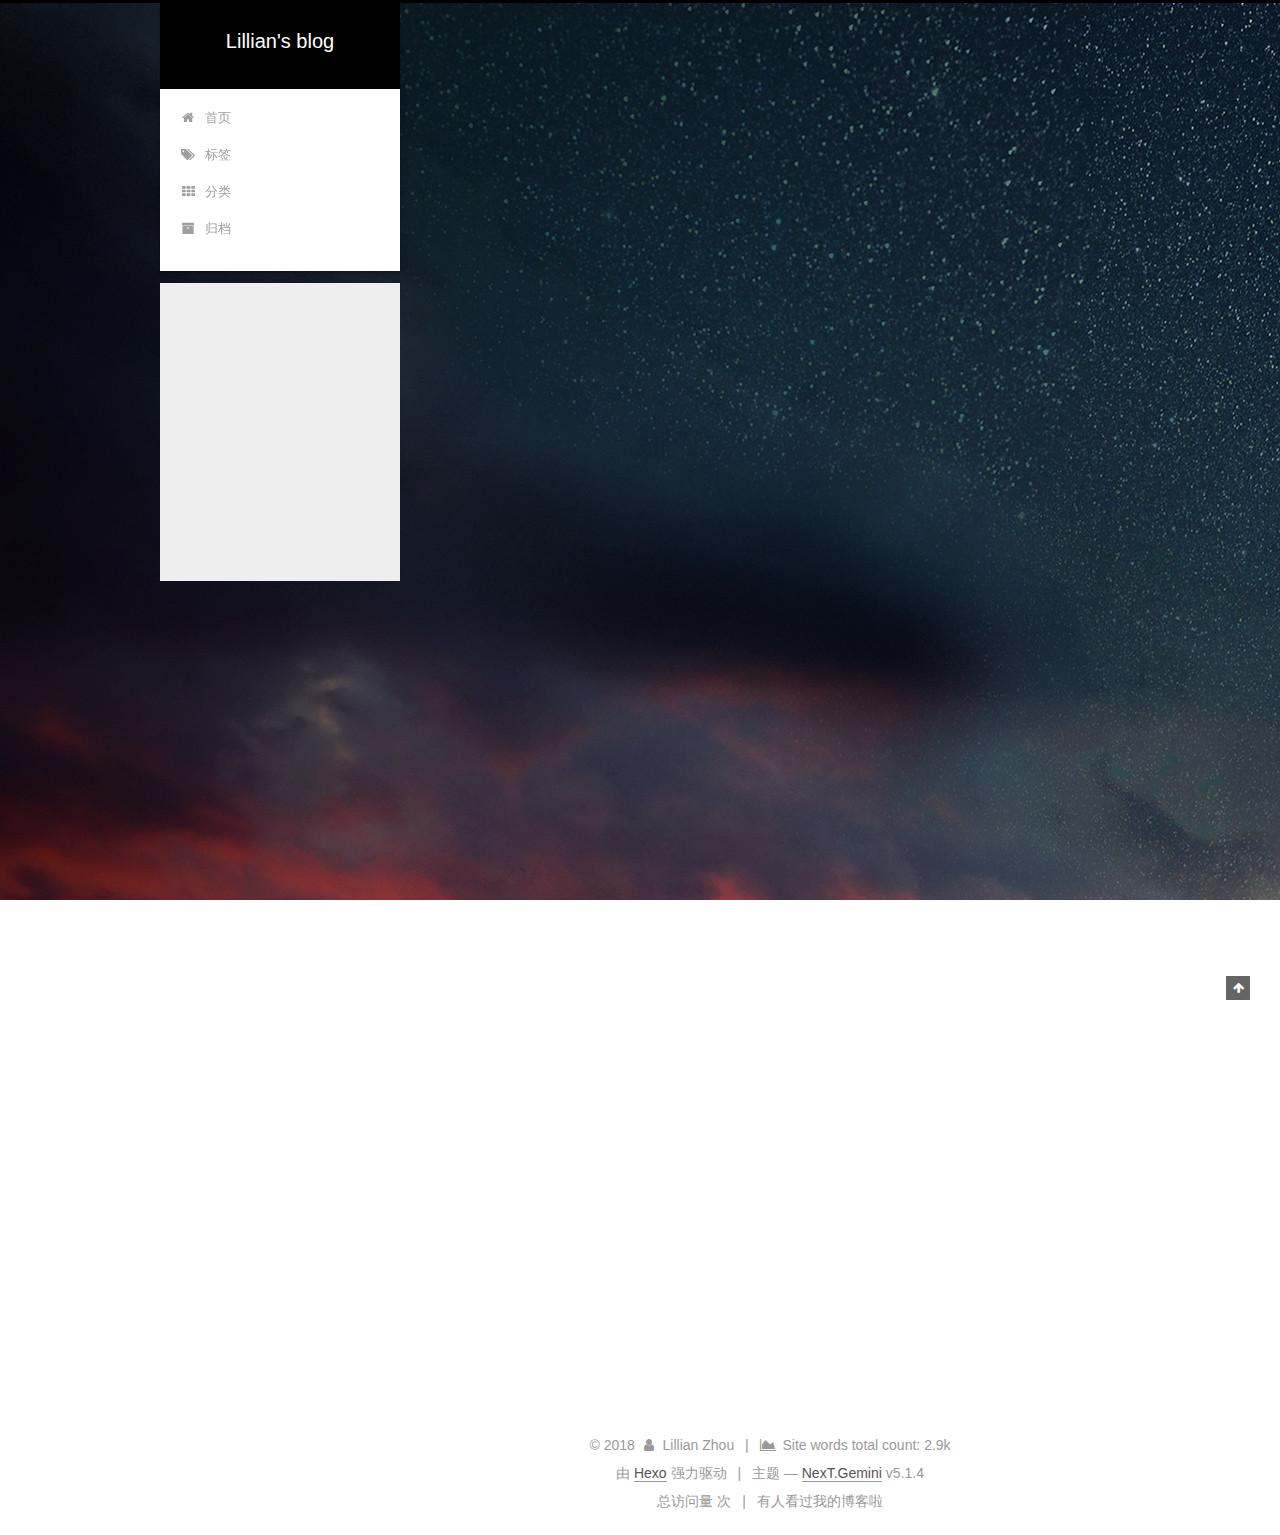
==== commit a0fdbcf2: "Site updated: 2018-12-15 11:41:12" ====
--- a/index.html
+++ b/index.html
@@ -742,11 +742,11 @@
 
 <div>
 <script async src="https://dn-lbstatics.qbox.me/busuanzi/2.3/busuanzi.pure.mini.js"></script>
-<span id="busuanzi_container_site_pv" style='display:none'>
+<span id="busuanzi_container_site_pv">
     总访问量 <span id="busuanzi_value_site_pv"></span> 次
     <span class="post-meta-divider">|</span>
 </span>
-<span id="busuanzi_container_site_uv" style='display:none'>
+<span id="busuanzi_container_site_uv">
     有<span id="busuanzi_value_site_uv"></span>人看过我的博客啦
 </span>
 </div>
--- a/css/main.css
+++ b/css/main.css
@@ -1946,7 +1946,7 @@
   width: 4px;
   height: 4px;
   border-radius: 50%;
-  background: #5d18db;
+  background: #ffff7f;
 }
 .links-of-blogroll {
   font-size: 13px;
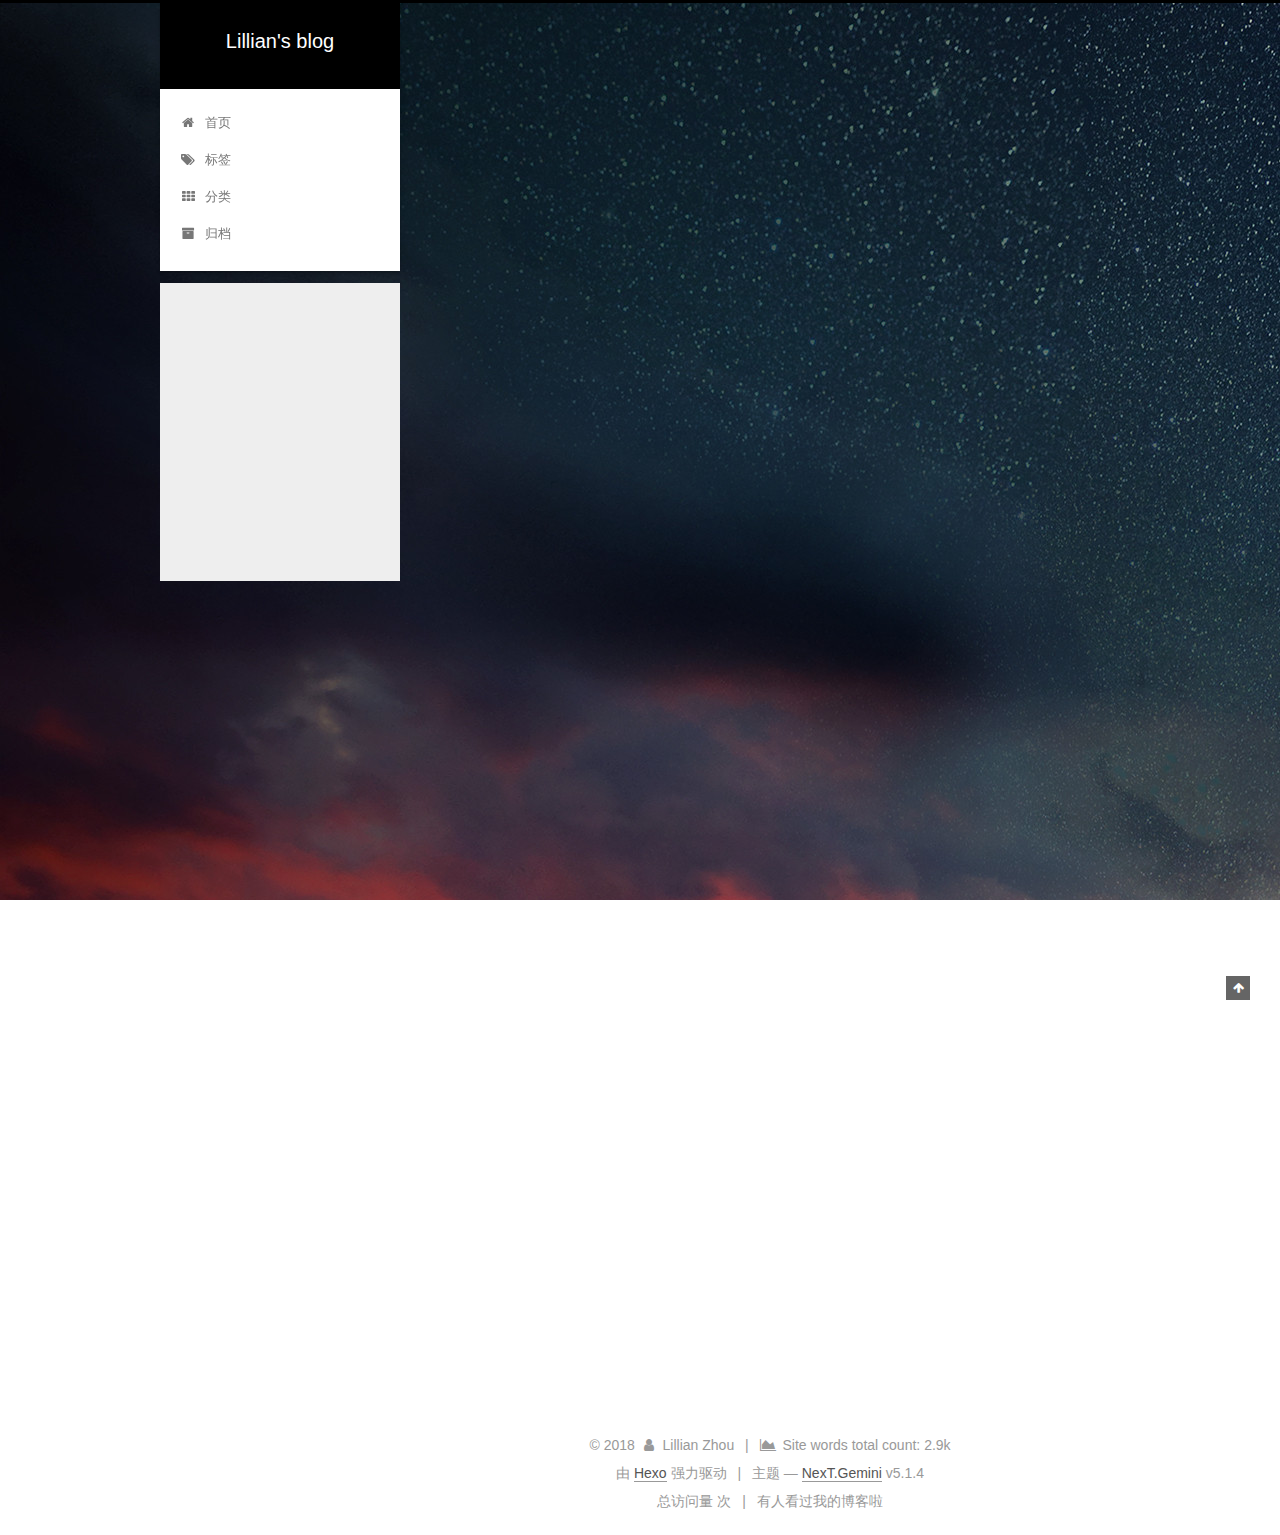
==== commit 7447d3dc: "Site updated: 2018-12-15 11:51:04" ====
--- a/index.html
+++ b/index.html
@@ -741,7 +741,7 @@
 
 
 <div>
-<script async src="https://dn-lbstatics.qbox.me/busuanzi/2.3/busuanzi.pure.mini.js"></script>
+<script async src="https://busuanzi.ibruce.info/busuanzi/2.3/busuanzi.pure.mini.js"></script>
 <span id="busuanzi_container_site_pv">
     总访问量 <span id="busuanzi_value_site_pv"></span> 次
     <span class="post-meta-divider">|</span>
--- a/css/main.css
+++ b/css/main.css
@@ -1946,7 +1946,7 @@
   width: 4px;
   height: 4px;
   border-radius: 50%;
-  background: #ffff7f;
+  background: #ff21e4;
 }
 .links-of-blogroll {
   font-size: 13px;
